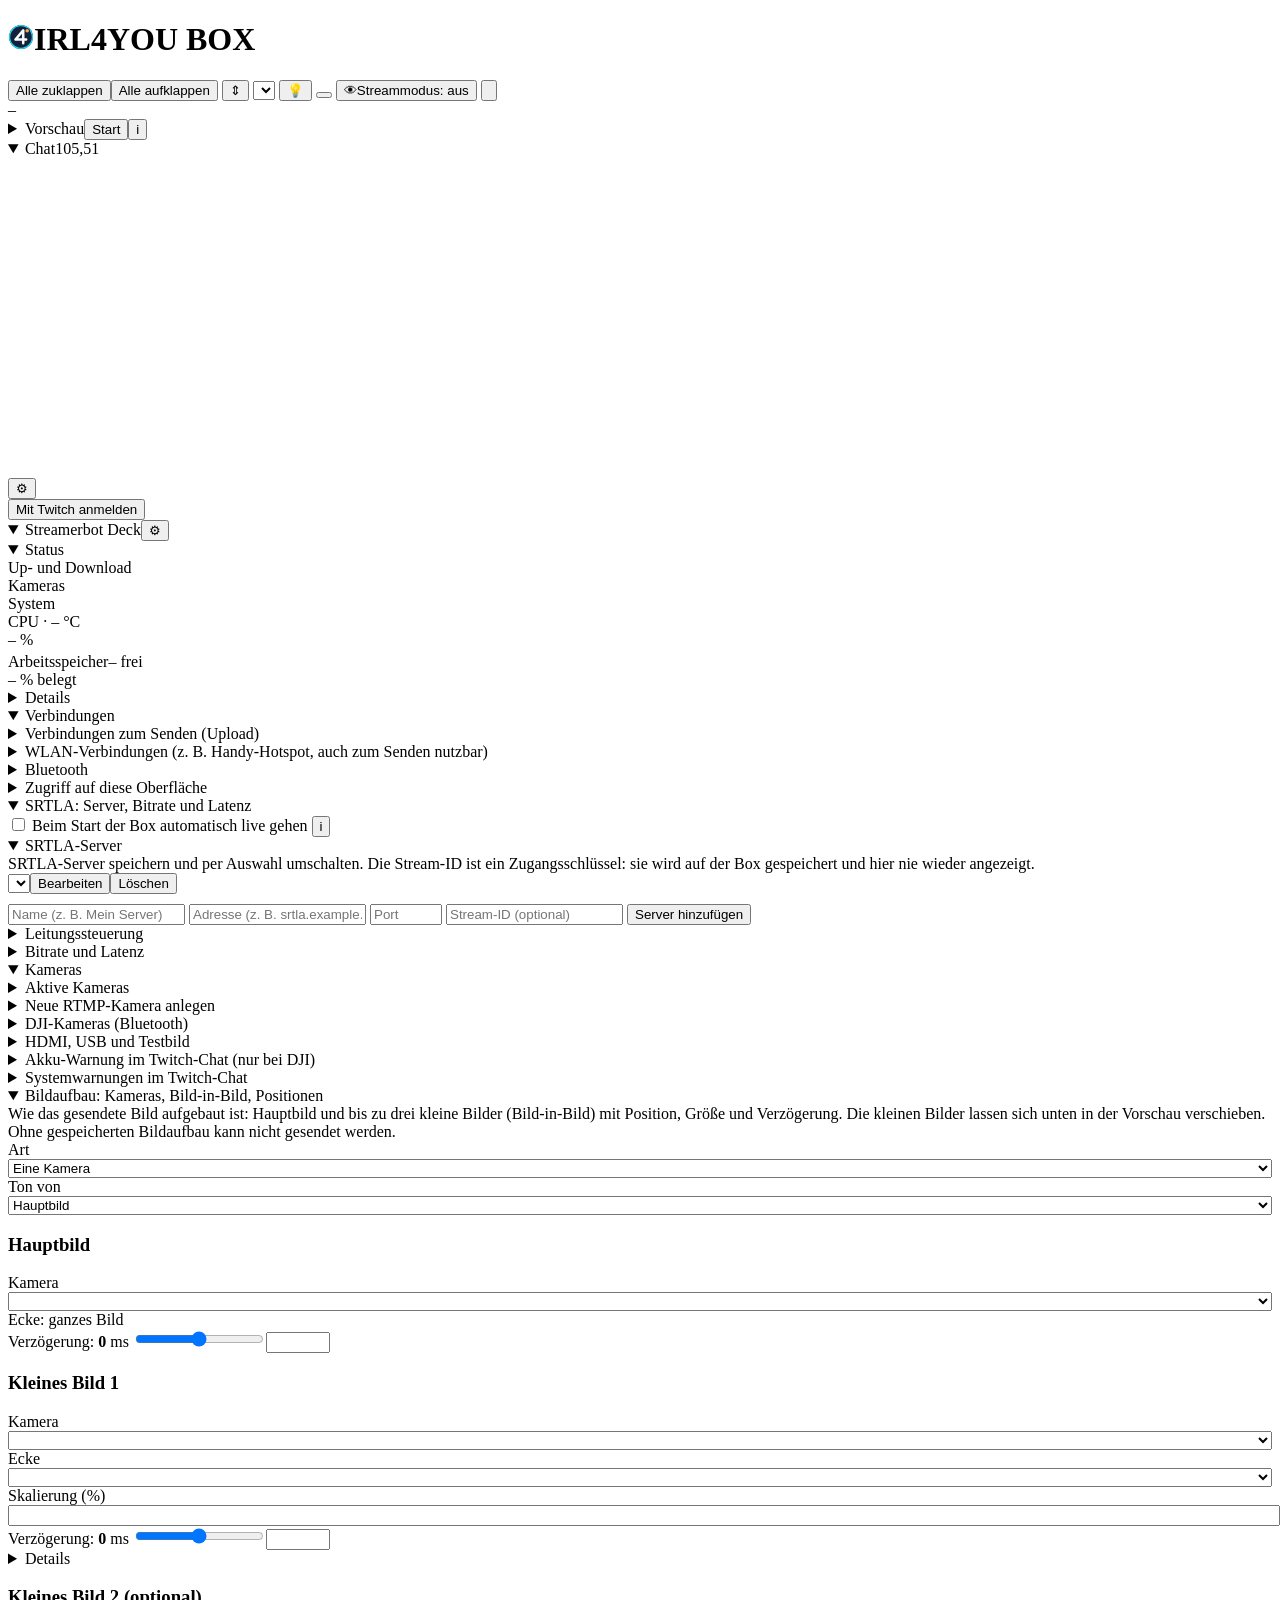
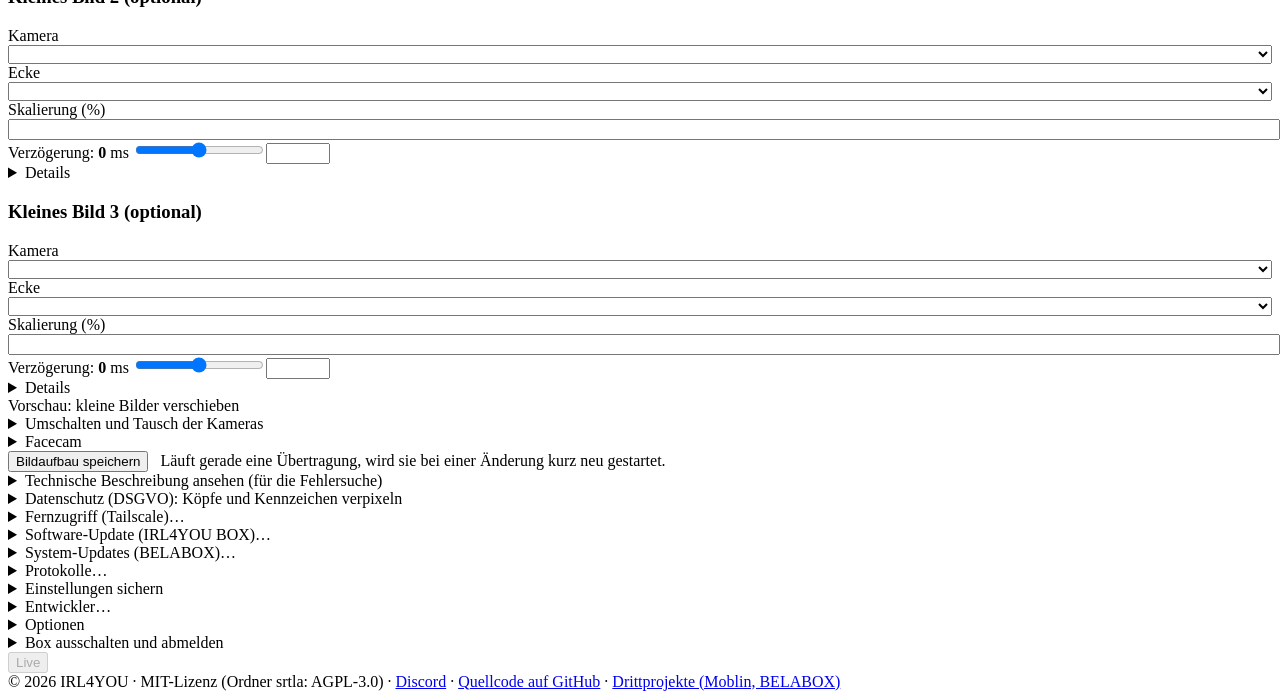
==== web/index.html @ 9e3ff887 "1.1.23" ====
<!doctype html> <html lang="de"> <head> <meta charset="utf-8"> <meta name="viewport" content="width=device-width, initial-scale=1"> <meta name="color-scheme" content="dark light"> <script src="/i18n.js"></script> <script>try{var t=localStorage.getItem("pb_theme"),d=localStorage.getItem("pb_design"),e=document.documentElement;if(d==="klar"||d==="kompakt"||d==="kompakt-std"||d==="kontrast"||d==="cockpit"||d==="mischpult")e.setAttribute("data-design",d);else d="";if(t==="light"||t==="dark")e.setAttribute("data-theme",t);else if(d==="klar")e.setAttribute("data-theme","light")}catch(e){}</script> <title>IRL4YOU BOX</title> <link rel="stylesheet" href="/app.css?v=__V__"> <link rel="stylesheet" href="/chat.css"> </head> <body> <header><h1 class="hl" aria-label="IRL4YOU BOX"><span class="hlogo"><svg viewBox="0 0 1024 1024" width="26" height="26" aria-hidden="true" focusable="false"><defs><mask id="hl4m"><rect width="1024" height="1024" fill="#fff"/><circle cx="757" cy="267" r="102" fill="#000"/></mask></defs><circle cx="512" cy="512" r="472" fill="#12213c"/><circle cx="512" cy="512" r="448" fill="none" stroke="#1cdaf5" stroke-width="48" mask="url(#hl4m)"/><path d="M599 252 295 612H715M599 252V757" fill="none" stroke="#f8fafc" stroke-width="100" stroke-linecap="round" stroke-linejoin="round"/><circle cx="757" cy="267" r="72" fill="#ffa14f"/></svg></span><span class="htxt">IRL4YOU BOX</span></h1><span class="hdr"><span id="hdr_sig"></span><button type="button" id="hdr_upd" class="updbtn" hidden aria-label="Neue Version verfügbar, zum Software-Update" title="Neue Version verfügbar"><span class="dot wait"></span><span class="u1">Update </span>Oberfläche</button><button type="button" id="hdr_sys" class="updbtn" hidden aria-label="Systemupdates verfügbar, zu den Systemupdates" title="Systemupdates verfügbar"><span class="dot wait"></span><span class="u1">Update </span>System</button> <span class="foldd"><button type="button" class="sec small" id="fold_all">Alle zuklappen</button><button type="button" class="sec small" id="unfold_all">Alle aufklappen</button></span> <button type="button" class="sec small foldm" id="fold_toggle" title="Alle Karten zu- oder aufklappen" aria-label="Alle Karten zu- oder aufklappen">⇕</button> <select id="lang_sel" data-lang translate="no" class="sec small" aria-label="Language" title="Language"></select> <button type="button" class="sec small" id="pb_awake" aria-pressed="false" title="Bildschirm anlassen" aria-label="Bildschirm anlassen">💡</button> <button type="button" class="sec small" id="theme_btn" aria-label="Hell oder dunkel" title="Hell oder dunkel"></button> <button type="button" class="sec small" id="sm_btn" title="Streammodus: blendet Adressen, Namen und Protokolle aus, z. B. wenn der Bildschirm gefilmt wird" aria-label="Streammodus"><span class="smic">👁</span><span class="smtx">Streammodus: aus</span></button> <button type="button" id="hdr_live" class="livebtn" hidden aria-label="Sendung starten oder beenden">Live</button><button type="button" id="hdr_more" class="sec small" aria-expanded="false" aria-label="Weitere Knöpfe ein- oder ausklappen" title="Weitere Knöpfe ein- oder ausklappen"><svg viewBox="0 0 24 24" aria-hidden="true"><path d="M15 6l-6 6 6 6"/></svg></button></span></header> <main> <section class="card wide" id="livecard" aria-label="Live"> <div id="livebox"> <div class="row liverow" style="justify-content:flex-start"><span class="big" id="livestate">–</span><span id="liveup" class="liveup" hidden title="Gesamter Upload über die gewählten Netze"></span><span id="liveserver" class="muted livesrv"></span><span id="livetemp" class="livetemp" hidden title="Temperatur der Box (Prozessor)"></span><button type="button" id="ampel" class="ampel" hidden aria-expanded="false" aria-controls="ampel_txt"><span class="ampeldot"></span><span id="ampel_lbl"></span></button></div> <div id="ampel_txt" class="ph ampeltxt" role="status" hidden></div> <div id="swapbar" hidden><div class="sech" style="margin:12px 0 6px">Hauptbild</div><div class="seg" id="swapbtns" role="group" aria-label="Hauptbild wählen"></div> </div> <div id="livewhy" class="ph"></div> <div id="livehint" class="pending" hidden><span>Live geht erst, wenn der Bildaufbau fertig ist: Hauptkamera wählen und „Bildaufbau speichern“.</span><button type="button" id="live_topipe" class="warnbtn">Zum Bildaufbau</button></div> <div id="srvhint" class="pending" hidden><span>Live geht erst, wenn ein SRTLA-Server eingetragen ist: Server hinzufügen und auswählen.</span><button type="button" id="live_tosrv" class="warnbtn">Zum SRTLA-Server</button></div> <div id="nethint" class="pending" hidden><span>Zwei Verbindungen nutzen denselben Adressbereich bei verschiedenen Geräten (zum Beispiel zwei Modems oder Hotspots mit 192.168.8.x): Das führt zu Adresskonflikten, und Kameras können ausfallen. Bitte eine davon trennen:</span> <b id="nethint_cards"></b></div> <div id="livepending" class="pending" hidden><span id="livepending_t"></span> <button type="button" id="live_restart" class="warnbtn">Stream neu starten</button><button type="button" id="live_ignore" class="sec">Später</button></div> <div id="liveerr" class="err"></div> <div id="livehealth" class="livehealth"></div> </div> </section> <details class="card wide" id="c_prev"><summary><span class="sumh">Vorschau</span><span class="prevctl"><button type="button" id="prev_set" class="sec small prevset" hidden aria-label="Einstellung zeigen" aria-expanded="false">⚙</button><button type="button" id="prev_btn" class="sec small">Start</button><button type="button" class="helpbtn" id="prev_help_btn" aria-label="Erklärung zeigen" aria-expanded="false">i</button></span></summary> <div id="prev_help" class="ph" hidden>Zeigt das fertig gemischte Bild so, wie es gerade gesendet wird, in kleiner Auflösung: also auch, wohin die Kameras gerade zeigen und wie die Bilder angeordnet sind. Es sind 30 Bilder pro Sekunde in 640 × 360 als Video, rund 1,7 Mbit/s zum Browser, über das Netz, in dem er angemeldet ist. Die Vorschau endet nach 10 Minuten, beim Zuklappen der Karte, beim Schließen der Seite und wenn die Sendung endet. Sie kostet die Box etwa die Hälfte eines der vier kleinen Prozessorkerne, solange sie läuft; die Sendung selbst bleibt unberührt. Mit dem Häkchen darunter entfällt die Grenze von 10 Minuten: Die Vorschau startet dann in diesem Browser von selbst wieder, sobald die Seite sichtbar ist und die Box sendet.</div> <label class="prevkeep"><input type="checkbox" id="prev_always"> Mir ist bewusst, dass die Vorschau Rechenleistung kostet. Ich möchte sie in diesem Browser dauerhaft eingeschaltet lassen.</label> <div id="pa_box"> <div class="autolbl" id="pa_lbl"><label class="chk" id="pa_row"><input type="checkbox" id="pa_ext"> Vorschau auch von außen erlauben (verbraucht Upload)</label> <button type="button" class="helpbtn" id="pa_help_btn" aria-label="Erklärung zeigen" aria-expanded="false">i</button></div> <div class="ph" id="pa_help" hidden>Jede Vorschau braucht rund 1,7 Mbit/s Upload, den die Sendung braucht. Von außen (Tailscale, öffentlicher Link) ist die Vorschau deshalb aus. Mit dem Haken geht sie von außen nur klein (320 Pixel, 10 Bilder pro Sekunde, etwa 0,3 Mbit/s) und für einen Zuschauer zugleich. Im Heimnetz und im WLAN der Box bleibt alles wie es ist.</div> <div id="pa_err" class="err"></div> </div> <div id="prev_msg" class="ph" role="status"></div> <div class="actions" style="margin:6px 0 0"><button type="button" id="prev_live" class="livebtn" hidden>Live gehen</button></div> <div id="prev_box" hidden><video id="prev_vid" muted playsinline autoplay hidden aria-label="Vorschau des Sendebilds"></video><img id="prev_img" alt="Vorschau des Sendebilds" hidden></div> </details> <details class="card wide" id="c_chat" open><summary><span class="sumh">Chat</span><span id="net_sig" class="sig" role="img" aria-label="Verbindung: keine Messung" title="Verbindung: keine Messung"><i class="sigdot"></i><span class="sgs" aria-hidden="true"><span id="sg_max">10</span><span id="sg_mid">5,5</span><span id="sg_min">1</span></span><svg viewBox="0 0 80 20" preserveAspectRatio="none" aria-hidden="true"><path class="sg" d="M0 1H80M0 10H80M0 19H80"></path><polyline id="net_line" points=""></polyline></svg><span id="sg_val" class="sgv"></span></span><span id="cam_dots" class="camdots" role="img"></span><button type="button" id="chat_opt" class="sec small chatoptbtn" aria-expanded="false" title="Konto und Ansicht des Chats" aria-label="Konto und Ansicht des Chats">⚙</button></summary> <div class="twacc twch" id="tw_chrow" hidden><label class="muted" for="tw_ch_in">Kanal (Konto, auf dem gestreamt wird)</label><input id="tw_ch_in" maxlength="25" autocomplete="off" autocapitalize="off" spellcheck="false"><button type="button" id="tw_ch_save" class="sec small">Speichern</button><span id="tw_ch_t" class="muted"></span></div> <div class="twacc" id="tw_accrow"><span id="tw_acc_t" class="muted"></span><button type="button" id="tw_acc_go" class="sec small">Mit Twitch anmelden</button><button type="button" id="tw_acc_asmod" class="sec small" hidden>Als Moderator anmelden</button><button type="button" id="tw_acc_owner" class="sec small" hidden>Ich bin der Streamer</button></div> <div id="chat_optbox" class="chatopts" hidden> <div class="accrow twch" id="tw_chrow2"><label class="muted" for="tw_ch2_in">Kanal (Konto, auf dem gestreamt wird)</label><input id="tw_ch2_in" maxlength="25" autocomplete="off" autocapitalize="off" spellcheck="false"><button type="button" id="tw_ch2_save" class="sec small">Speichern</button></div> <div class="accrow" id="tw_accpanel" hidden><span id="tw_acc_t2" class="muted" translate="no"></span><span id="tw_acc_ev_on" class="muted" hidden>Ereignisse an</span><button type="button" id="tw_acc_mod" class="sec small" hidden>Moderation einschalten</button><button type="button" id="tw_acc_modoff" class="sec small" hidden>Moderation ausschalten</button><button type="button" id="tw_acc_ev" class="sec small" hidden>Ereignisse einschalten</button><button type="button" id="tw_acc_out" class="sec small">Abmelden</button></div> <label><input type="checkbox" data-opt="ts" checked> Uhrzeit</label> <label><input type="checkbox" data-opt="badge" checked> Abzeichen</label> <label><input type="checkbox" data-opt="emote" checked> Emotes als Bild</label> <label><input type="checkbox" data-opt="line" checked> Trennlinien</label> <label><input type="checkbox" data-opt="sig"> Signal bei Ereignissen</label> <label>Schrift <select data-opt="size"><option value="s">klein</option><option value="m" selected>normal</option><option value="l">groß</option></select></label> </div> <div id="tw_acc_code" class="twcode" hidden> <div id="tw_qr"></div> <div class="twcode_txt"><div class="twcode_big" id="tw_code" translate="no"></div><a id="tw_link" href="#" target="_blank" rel="noopener">twitch.tv/activate</a> <div><button type="button" id="tw_acc_cancel" class="sec small">Abbrechen</button></div></div> </div> <div id="chat_msg" class="muted" hidden></div> <div class="chatwrap"><div id="chat_box" class="chatbox" role="log" aria-live="polite" tabindex="0"></div><button type="button" id="chat_evchip" class="evchip" hidden>Neues Ereignis ↓</button></div> <form id="chat_form" class="chatform" hidden autocomplete="off"><input id="chat_in" maxlength="450" placeholder="Nachricht schreiben" aria-label="Nachricht schreiben"><button type="submit" id="chat_send">Senden</button></form> <div id="chat_err" class="err"></div> <div id="chat_toast" class="chattoast" role="status" hidden><span id="chat_toast_t"></span> <button type="button" id="chat_undo" class="sec small" hidden>Rückgängig</button></div> </details> <details class="card wide" id="c_deck" open><summary><span class="sumh">Streamerbot Deck</span><button type="button" id="deck_opt" class="sec small chatoptbtn" aria-expanded="false" title="Adresse des Decks" aria-label="Adresse des Decks">⚙</button></summary> <div id="deck_optbox" class="chatopts" hidden> <div class="accrow"><label class="muted" for="deck_in">Adresse des Streamer.bot-Decks</label><input id="deck_in" type="url" maxlength="500" autocomplete="off" autocapitalize="off" spellcheck="false" placeholder="https://streamer.bot/decks/…" style="max-width:none;flex:1 1 260px"></div> <div class="accrow"><label class="muted" for="deck_w">Größe für Desktop und Tablet in Pixel (Breite × Höhe)</label><input id="deck_w" type="number" inputmode="numeric" min="200" max="4000" step="10" style="max-width:90px"> × <input id="deck_h" type="number" inputmode="numeric" min="320" max="4000" step="10" style="max-width:90px"></div> <div class="accrow"><label class="muted" for="deck_mw">Größe für Mobil in Pixel (Breite × Höhe)</label><input id="deck_mw" type="number" inputmode="numeric" min="200" max="4000" step="10" style="max-width:90px"> × <input id="deck_mh" type="number" inputmode="numeric" min="320" max="4000" step="10" style="max-width:90px"><button type="button" id="deck_save" class="sec small">Speichern</button></div> <div class="muted">Adresse und Größen sind auf der Box gespeichert und gelten für alle Geräte. Das Deck wird in der Größe der jeweiligen Ansicht gezeigt und auf schmalen Bildschirmen passend verkleinert. Die Höhe muss für das Auswahlfeld der Seiten reichen (mindestens 320). Leere Adresse speichern entfernt das Deck.</div> </div> <div id="deck_msg" class="muted" hidden></div> <div id="deck_wrap" class="chatwrap deckwrap"></div> </details> <details class="card wide" id="c_status" open><summary><span class="sumh">Status</span></summary> <div id="alerts"></div> <div class="statgrid"> <div class="statbox"><div class="sech">Up- und Download</div><div id="net"></div></div> <div class="statbox"><div id="camlights"><div class="sech">Kameras</div></div></div> <div class="statbox"><div class="sech">System</div> <div class="row" style="padding-bottom:0"><span class="muted">CPU</span><span class="muted"><span id="cpumax"></span> · <span id="temp">–</span> °C</span></div> <div class="row" style="padding-top:0"><span class="big"><span id="cpu">–</span><span class="unit"> %</span></span></div> <div class="bar"><i id="cpubar" style="width:0"></i></div> <div class="muted" id="fanline" hidden title="Ansteuerung des Lüfters, keine gemessene Drehzahl (die Box hat keinen Drehzahlanschluss am Lüfter)">Lüfter: <span id="fan">–</span> % (Ansteuerung)</div> <div class="row" style="margin-top:4px;padding-bottom:0"><span class="muted">Arbeitsspeicher</span><span class="muted"><span id="memfree">–</span> frei</span></div> <div class="row" style="padding-top:0"><span class="big"><span id="mem">–</span><span class="unit"> % belegt</span></span></div> <div class="bar"><i id="membar" style="width:0"></i></div> </div> </div> <details class="dsec" id="statdet"><summary>Details</summary> <div class="statgrid"> <div class="statbox"><div class="sech">Senden</div><div id="det_send"></div></div> <div class="statbox"><div class="sech">Prozessor</div><div id="det_cpu"></div></div> <div class="statbox"><div class="sech">Temperaturen</div><div id="det_temp"></div></div> <div class="statbox"><div class="sech">Speicherplatz</div><div id="det_disk"></div></div> </div> </details> </details> <details class="card wide" id="netcard" open><summary><span class="sumh">Verbindungen</span></summary> <details class="subsec" id="net_up"><summary>Verbindungen zum Senden (Upload)</summary> <div class="ph" style="margin-top:0">Die Box sendet gleichzeitig über alle Netze mit Häkchen (Bonding). Das Häkchen wird sofort gespeichert und wirkt auch während der Sendung nach wenigen Sekunden. Das Kameranetz darf mitgenutzt werden.</div> <div id="b_ups"></div> <div class="actions"><button type="button" id="ut_all" class="sec">Alle Leitungen testen</button></div> <div class="ph">Misst Herunterladen, Hochladen und Antwortzeit jeder Leitung über Cloudflare (speed.cloudflare.com), auch während der Sendung. Das verbraucht Datenvolumen: höchstens etwa 45 MB je Leitung, auf langsamen Leitungen weniger.</div> <div id="neterr" class="err"></div> <div id="upinfo" class="ph"></div> </details> <details class="subsec" id="net_wifi"><summary>WLAN-Verbindungen (z. B. Handy-Hotspot, auch zum Senden nutzbar)</summary><div class="sens"><div id="wificard"> <div class="ph" style="margin-top:0">Verbindet die Box mit einem WLAN, zum Beispiel dem Hotspot eines Handys. Danach in der Zeile der WLAN-Karte „Zum Senden verwenden“ ankreuzen (wird sofort gespeichert). Das Passwort wird nur an das Netzwerk-Programm der Box übergeben und nicht gespeichert.</div> <div id="wifidev"></div> <div id="hsmsg" class="ph" style="margin:6px 0" role="status"></div> <div class="wform"> <label class="muted">WLAN-Karte<select id="w_if"></select></label> <label class="muted">Netzname (SSID)<input id="w_ssid" maxlength="32" autocomplete="off"></label> <label class="muted">Passwort<input id="w_pw" type="password" maxlength="64" autocomplete="new-password" placeholder="leer bei offenem Netz"></label> </div> <label class="muted" style="display:block;margin:8px 0"><input type="checkbox" id="w_hidden"> verstecktes Netz (Name wird nicht ausgesendet)</label> <div class="actions"><button id="w_scan" type="button" class="sec">Netze suchen</button> <button id="w_connect" type="button">Verbinden</button> <button id="w_disc" type="button" class="sec">Trennen</button></div> <div id="wifidriver" class="ph" style="margin:8px 0" role="status"></div> <div id="wifimsg" class="ph" style="margin:8px 0" role="status"></div> <div id="wifinets" class="ph"></div> <div id="wifisaved" class="ph"></div> </div></div> </details> <details class="subsec" id="net_bt"><summary>Bluetooth</summary> <div class="ph" style="margin-top:0">Die Bluetooth-Sticks dieser Box. Steht ein Stick als nicht nutzbar da, fehlt ihm der Treiber oder er wird nicht unterstützt.</div> <div id="btcard"><div class="ph">Wird geladen …</div></div> <div id="btdrvprog" class="prog" hidden><div class="bar"><i></i></div><div class="progline"><span><b class="progpct"></b> <span class="progtxt"></span></span><span class="progel muted"></span></div></div> <div id="btdrvmsg" class="ph" role="status"></div> <div class="actions"><button id="btdrv_go" type="button" disabled>Treiber jetzt einrichten</button></div> <div class="ph" data-hlp>Baut und lädt den Bluetooth-Treiber für Sticks, die der Kernel nicht kennt (zum Beispiel TP-Link UB500 oder UGREEN BT6.0). Das dauert einige Minuten, Bluetooth fehlt dabei kurz. Während einer Übertragung wartet die Box damit bis zum Ende. Auf der ROCK 5B Plus richtet der Knopf außerdem den Bluetooth-Chip des Boards ein, wenn er noch nicht läuft.</div> <div class="sech">Handyverbindungen</div> <div class="ph" data-hlp>Zeigt den Akkustand gekoppelter Handys. Die Box fragt alle 10 Minuten kurz nach und trennt danach wieder, es gibt keine Dauerverbindung. Android meldet den Akku in Schritten von 20 %, ein iPhone in Schritten von etwa 10 %. Das Handy muss in der Nähe sein und Bluetooth an haben.</div> <div id="phonecard"></div> <div class="actions"><button id="ph_pair" type="button">Handy koppeln</button></div> <div id="ph_msg" class="ph"></div> <div class="sech">Controller</div> <div class="ph" data-hlp>Bluetooth-Controller mit Tasten, zum Beispiel ein Mini-Tastenfeld oder ein Gamepad. Controller einschalten, in den Kopplungsmodus bringen, nah an die Box legen und suchen. Funktionen für die Tasten folgen später.</div> <div id="ctrlcard"></div> <div class="actions"><button id="ct_scan" type="button">Nach Controllern suchen</button> <label class="chk"><input type="checkbox" id="ct_all"> Alle Geräte zeigen</label></div> <div id="ctrlfound"></div> <div id="ct_msg" class="ph"></div> </details> <details class="subsec" id="net_ua"><summary>Zugriff auf diese Oberfläche</summary> <label class="chk"><input type="checkbox" id="ua_block"> Über fremde WLANs sperren</label> <div class="ph" data-hlp>Die Oberfläche ist unverschlüsselt (HTTP). In einem WLAN, in dem die Box nur Gast ist (Hotel, Handy-Hotspot, fremdes Netz), kann dort jeder mitlesen. Ist der Schalter an, antwortet die Box in solchen WLANs nicht. Erreichbar bleiben Ethernet, der Hotspot der Box, USB und Tailscale (HTTPS). Wer sich aussperrt, schaltet den Schalter über Ethernet oder Tailscale wieder aus.</div> <div id="ua_info" class="ph"></div> <div id="ua_err" class="err"></div> </details> </details> <details class="card wide" id="srtlacard" open><summary><span class="sumh">SRTLA: Server, Bitrate und Latenz</span><span class="lockhint" id="srtlalock" hidden> · Streammodus ist an</span></summary> <div class="autolbl"><label><input type="checkbox" id="auto_on"> Beim Start der Box automatisch live gehen</label> <button type="button" class="helpbtn" id="auto_help_btn" aria-label="Erklärung zeigen" aria-expanded="false">i</button></div> <div id="auto_help" class="ph" hidden>Gilt nur nach dem Hochfahren der Box, einmal pro Start: Sobald eine Kamera sendet (die Box wartet bis zu 10 Minuten darauf), geht sie von selbst live. „Live beenden“ bricht die Automatik für diesen Start ab. Verbraucht Mobilfunkdaten.</div> <div id="autostatus" class="ph" hidden></div> <details class="subsec" id="srt_srv" open><summary>SRTLA-Server</summary> <div class="ph" style="margin-top:0">SRTLA-Server speichern und per Auswahl umschalten. Die Stream-ID ist ein Zugangsschlüssel: sie wird auf der Box gespeichert und hier nie wieder angezeigt.</div> <div class="srvrow"><select id="srv_sel"></select><button id="srv_edit" type="button" class="sec">Bearbeiten</button><button id="srv_del" type="button" class="sec">Löschen</button></div> <form id="srvform" class="add" style="margin-top:10px"> <input id="s_name" placeholder="Name (z. B. Mein Server)" maxlength="40" required> <input id="s_host" placeholder="Adresse (z. B. srtla.example.de)" maxlength="253" required autocomplete="off"> <input id="s_port" placeholder="Port" type="number" min="1" max="65535" required> <span class="sidrow"><input id="s_sid" type="password" placeholder="Stream-ID (optional)" maxlength="512" autocomplete="new-password"><button type="button" id="s_sid_show" class="sec" hidden>Anzeigen</button></span> <button type="submit" id="srv_save">Server hinzufügen</button> <button type="button" id="srv_cancel" class="sec" hidden>Abbrechen</button> </form> </details> <details class="subsec" id="srt_lines"><summary>Leitungssteuerung</summary> <div class="sech" style="margin-top:6px">Verteilung der Netze</div> <label class="muted" style="display:block">Verteilung auf die Netze <select id="b_spread" style="width:100%;max-width:560px;margin-top:4px"><option value="best">Beste Leitung bevorzugen, andere als Reserve (empfohlen, stabiler)</option><option value="all">Alle Leitungen gleichzeitig nutzen (auch langsamere)</option></select></label> <div class="actions"><button id="b_save_spread" type="button">Verteilung speichern</button></div> </details> <details class="subsec" id="srt_rate"><summary>Bitrate und Latenz</summary> <div class="add" style="margin-top:6px"> <label class="muted">Mindestbitrate (kbit/s)<input id="b_min" type="number" min="100" max="19999" step="50" style="width:100%"></label> <label class="muted">Höchstbitrate (kbit/s)<input id="b_max" type="number" min="200" max="20000" step="100" style="width:100%"></label> <label class="muted">Latenz (ms)<input id="b_lat" type="number" min="100" max="10000" step="100" style="width:100%"></label> </div> <div class="actions"><button id="b_save" type="button">Bitrate und Latenz speichern</button></div> </details> <div id="srtlaerr" class="err"></div> <div id="srtlainfo" class="ph"></div> </details> <details class="card wide" id="c_cams" open><summary><span class="sumh">Kameras</span></summary> <details class="subsec" id="rtmp_sec"><summary>Aktive Kameras</summary> <div id="cams"></div> <div class="ph" data-hlp>Die Kamera sendet an die angezeigte RTMP-Adresse. Die Adresse gilt für die Verbindung der Kamera: je Kamera hier in der Zeile wählbar (DJI-Kameras in ihrer eigenen Karte), sonst für die Hauptverbindung, die Sie darunter bei „Hauptverbindung“ gewählt haben.</div> <div class="sech">Hauptverbindung</div> <div class="ph" style="margin-top:0">Gilt für die angezeigte RTMP-Adresse jeder Kamera ohne eigene Verbindung (Handy, Drohne, DJI-Kamera und so weiter). Eine andere Verbindung wählt man je Kamera in der Liste „Aktive Kameras“ oben; jede DJI-Kamera wählt sie unten in ihrer eigenen Karte.</div> <div class="add" style="margin-bottom:6px"><select id="netsel"></select></div> <div id="netinfo" class="ph"></div> </details> <details class="subsec" id="rtmp_new"><summary>Neue RTMP-Kamera anlegen</summary> <form id="addcam" class="add"> <input id="f_name" placeholder="Name, z. B. Hauptkamera" maxlength="40" required> <input id="f_key" placeholder="Schlüssel (leer = automatisch)" maxlength="32"> <button type="submit">Kamera hinzufügen</button> </form> <div class="qrline" id="qrnew"><select id="qrn_app" aria-label="App"></select> <button type="button" class="sec" id="qrn_go" style="padding:2px 8px;font-size:12px">QR-Code erzeugen</button> <button type="button" class="helpbtn" id="qrn_help" aria-label="Erklärung zeigen" aria-expanded="false">i</button></div> <div class="ph" id="qrn_help_txt" hidden>IRL Pro und Moblin: den Code mit der Kamera-App des Handys scannen und den Link öffnen. GoPro: zuerst den Hotspot der Box einrichten und die GoPro damit verbinden (GoPro-App), dann bei Labs-Firmware die Codes 1, 2, 3 nacheinander vor die Kamera halten. Das Handy oder die GoPro muss die Box erreichen. Der Code enthält den Kamera-Schlüssel.</div> <div id="qrn_out"></div> <div id="formerr" class="err"></div> </details> <details class="subsec" id="dji_sec"><summary>DJI-Kameras (Bluetooth)</summary><div id="djicard"> <div id="djinote" class="muted"></div> <div id="djiadapt" class="ph"></div> <div id="djicams"></div> <div class="actions"><button id="d_scan" type="button">Nach DJI-Kameras suchen</button><span id="djiscanning" class="muted" hidden></span></div> <div id="djiscan"></div> <div class="ph" data-hlp>Kamera einschalten und wach halten, Kopplung an der Kamera bestätigen. Sie tritt dem gewählten WLAN bei und streamt zu dieser Box. Unterstützt: Osmo Action 3, 4, 5 Pro, 6 und Osmo Pocket 3, 4 und 4 Pro. Welche Kamera Hauptbild oder Bild-in-Bild ist, wählen Sie in der Karte „Bildaufbau“.</div> <div id="djierr" class="err"></div> </div> </details> <details class="subsec" id="hdmi_sec"><summary>HDMI, USB und Testbild</summary><div id="hdmicard"> <details class="dcam" id="hdmi_cam" open> <summary><span class="dname" id="hdmi_name">HDMI-Eingang</span><span class="dright"><span class="dstate" id="hdmi_state"></span></span></summary> <div class="dbody"> <label class="f">Quelle<select id="hdmi_source"><option value="hdmi">HDMI-Eingang</option><option value="usb">USB-Webcam</option><option value="test">Testbild</option></select></label> <div class="dsub muted" id="hdmi_signal"></div> <label class="chk"><input type="checkbox" id="hdmi_on"> Als Kamera senden</label> <details class="dsec" id="hdmi_vsec"><summary>Bild und Ton <span class="muted" id="hdmi_vsum"></span></summary> <div class="dgrid"> <label class="f">Bildrate<select id="hdmi_fps"><option value="30">30 fps</option><option value="25">25 fps</option></select></label> <label class="f">Bitrate (Mbit/s)<input id="hdmi_br" type="number" min="1" max="20" step="0.5"></label> <label class="f">Ton<select id="hdmi_audio"><option value="hdmi">HDMI-Ton</option><option value="none">ohne Ton</option></select></label> <label class="f" id="hdmi_fmtrow">Bildformat<select id="hdmi_fmt"><option value="auto">Automatisch (MJPEG zuerst)</option><option value="mjpeg">MJPEG (die Box kodiert mit der Bitrate neu)</option><option value="h264">H.264 (Strom der Kamera)</option></select></label> </div> <div class="actions"><button id="hdmi_save" type="button">Speichern</button></div> </details> <div id="hdmi_err" class="err"></div> </div> </details> <div class="ph" data-hlp>Das Bild wird in der Box zu einer normalen Kamera („HDMI“ oder „USB-Kamera“) und steht dann in „Bildaufbau“ wie alle anderen. USB-Webcam: eine Kamera, die sich als Webcam (UVC) meldet, zum Beispiel eine Action-Kamera im Webcam-Modus; die Box probiert die Bildformate selbst durch. Ungeprüft mit echter Hardware.</div> </div> </details> <details class="subsec" id="tw_sec"><summary>Akku-Warnung im Twitch-Chat (nur bei DJI) <span class="muted" id="tw_sum"></span></summary> <label class="chk"><input type="checkbox" id="tw_on"> Einschalten</label> <span class="muted" id="tw_acc2"></span> <div class="twbot" id="twb_row"><span class="muted" id="twb_t"></span><button type="button" id="twb_go" class="sec small">Bot-Konto anmelden</button><button type="button" id="twb_cancel" class="sec small" hidden>Abbrechen</button><button type="button" id="twb_out" class="sec small" hidden>Bot abmelden</button></div> <div id="twb_code" class="twcode" hidden><div class="twcode_txt"><div class="twcode_big" id="twb_big" translate="no"></div><a id="twb_link" href="#" target="_blank" rel="noopener">twitch.tv/activate</a></div></div> <div class="ph" data-hlp>Ein zweites Twitch-Konto (Bot) schreibt die Meldung, wenn du es anmeldest. Ohne Bot schreibt dein Hauptkonto. Beim Anmelden bei Twitch das Bot-Konto wählen, am besten in einem privaten Browserfenster. Ist der Chat nur für Follower oder Abonnenten, muss der Bot Moderator oder VIP sein.</div> <div id="tw_adv_box"> <div class="twgrid"> <label class="f sens">Kanal (Konto, auf dem gestreamt wird)<input id="tw_channel" maxlength="25" autocomplete="off" autocapitalize="off" spellcheck="false"></label> <label class="f sens" id="tw_login_l">Bot-Konto (Name)<input id="tw_login" maxlength="25" autocomplete="off" autocapitalize="off" spellcheck="false"></label> <label class="f" id="tw_token_l">Token des Bot-Kontos<input id="tw_token" type="password" maxlength="120" autocomplete="new-password"></label> </div> <div class="ph" data-hlp id="tw_manual_hint">Token mit dem Recht „chat:edit“, wie bei NOALBS. Er muss zum Bot-Konto gehören. Einfacher: im Bereich „Chat“ mit Twitch anmelden.</div> </div> <div class="twrow"> <label class="f">Warnen bei (%)<input id="tw_thr" type="number" min="1" max="50" step="1"></label> <label class="f grow">Nachricht ({Kamera} und {Prozent} werden ersetzt)<input id="tw_msg" maxlength="300" autocomplete="off"></label> </div> <label class="chk"><input type="checkbox" id="tw_live"> Nur während der Sendung</label> <div class="actions"><button id="tw_save" type="button">Speichern</button><button id="tw_test" type="button" class="sec" disabled>Testnachricht senden</button></div> <div id="tw_status" class="ph" role="status"></div> <div id="tw_err" class="err"></div> </details> <details class="subsec" id="sa_sec"><summary>Systemwarnungen im Twitch-Chat <span class="muted" id="sa_sum"></span></summary> <label class="chk"><input type="checkbox" id="sa_on"> Einschalten</label> <div class="sarows"> <label class="chk"><input type="checkbox" id="sa_t_on"> Temperatur ab <input id="sa_t" type="number" min="40" max="100" step="1" aria-label="Temperatur in Grad"> °C</label> <label class="chk"><input type="checkbox" id="sa_c_on"> CPU-Last ab <input id="sa_c" type="number" min="20" max="100" step="1" aria-label="CPU-Last in Prozent"> %</label> <label class="chk"><input type="checkbox" id="sa_r_on"> RAM ab <input id="sa_r" type="number" min="20" max="100" step="1" aria-label="Arbeitsspeicher in Prozent"> %</label> <label class="chk"><input type="checkbox" id="sa_f_on"> Kamera unter 20 fps</label> </div> <div class="sarows"> <label class="sacd">Pause <input id="sa_cd" type="number" min="1" max="120" step="1" aria-label="Pause in Minuten"> Min.</label> <label class="chk"><input type="checkbox" id="sa_rec"> „Wieder normal“ melden</label> <label class="chk"><input type="checkbox" id="sa_live"> Nur während der Sendung</label> </div> <div class="sech sagrp" style="margin:12px 0 4px">Chat-Befehle (Streamer und Moderatoren)</div> <div class="sarows"> <label class="chk"><input type="checkbox" id="sa_cmdt"> „!temp“ nennt die Temperatur</label> <label class="chk"><input type="checkbox" id="sa_cmds"> „!status“ nennt die Ampel</label> <label class="chk"><input type="checkbox" id="sa_cmdv"> auch VIPs</label> </div> <div class="sech" style="margin:12px 0 4px">Verpixeln per Chat</div> <div class="sarows"> <label class="chk"><input type="checkbox" id="sa_cmdp"> „!pixel“ schaltet das Verpixeln</label> <label class="chk"><input type="checkbox" id="sa_cmdph"> Moderatoren dürfen auch Köpfe ausschalten</label> </div> <div class="ph pxh" data-hlp> <div>Im Twitch-Chat. Für Streamer und Moderatoren, VIPs mit dem Haken „auch VIPs“. Deutsch und Englisch geht (an/aus, on/off, kopf/head, kennz/plate).</div> <div class="pxr"><code>!pixel</code><span>Stand anzeigen</span></div> <div class="pxr"><code>!pixel an</code><span>Köpfe und Kennzeichen an</span></div> <div class="pxr"><code>!pixel aus</code><span>alles aus</span></div> <div class="pxr"><code>!pixel kopf an / aus</code><span>nur Köpfe</span></div> <div class="pxr"><code>!pixel kennz an / aus</code><span>nur Kennzeichen</span></div> <div>Ganz an oder aus: Die Sendung startet kurz neu.</div> <div>Köpfe aus: nur der Streamer, Moderatoren mit Haken.</div> <div>Installiert nichts: Erkennung und Lizenz vorher einrichten.</div> </div> <details class="subsec" id="sa_txt"><summary>Texte</summary> <div class="sech" style="margin:6px 0 4px">Systemwarnung</div> <div class="twrow"> <label class="f grow">Warnung ({Name}, {Wert} und {Grenze} werden ersetzt)<input id="sa_msg_a" maxlength="300" autocomplete="off"></label> <label class="f grow">Wieder normal<input id="sa_msg_o" maxlength="300" autocomplete="off"></label> <label class="f grow">Kamera unter 20 fps<input id="sa_msg_f" maxlength="300" autocomplete="off"></label> </div> <div class="sech" style="margin:10px 0 4px">Chat-Befehl „!temp“</div> <div class="twrow"> <label class="f grow">Antwort ({Wert} wird ersetzt)<input id="sa_msg_t" maxlength="300" autocomplete="off"></label> </div> <div class="sech" style="margin:10px 0 4px">Chat-Befehl „!status“</div> <div class="twrow"> <label class="f grow">Grün<input id="sa_msg_so" maxlength="300" autocomplete="off"></label> <label class="f grow">Gelb<input id="sa_msg_sw" maxlength="300" autocomplete="off"></label> <label class="f grow">Rot<input id="sa_msg_sc" maxlength="300" autocomplete="off"></label> </div> </details> <div class="ph" data-hlp>Meldet über denselben Twitch-Zugang wie die Akku-Warnung (Anmeldung im Bereich „Chat“ oder Bot-Konto oben). Eine Warnung kommt, wenn der Wert etwa 30 Sekunden lang die Grenze erreicht; bleibt er darüber, folgt nach jeder Pause eine Erinnerung. „Wieder normal“ kommt, wenn er die Grenze klar unterschreitet.</div> <div class="actions"><button id="sa_save" type="button">Speichern</button><button id="sa_test" type="button" class="sec" disabled>Testnachricht senden</button></div> <div id="sa_status" class="ph" role="status"></div> <div id="sa_err" class="err"></div> </details> </details> <details class="card wide" id="pipecard" open><summary><span class="sumh">Bildaufbau: Kameras, Bild-in-Bild, Positionen</span></summary> <div class="ph" style="margin-top:0">Wie das gesendete Bild aufgebaut ist: Hauptbild und bis zu drei kleine Bilder (Bild-in-Bild) mit Position, Größe und Verzögerung. Die kleinen Bilder lassen sich unten in der Vorschau verschieben. Ohne gespeicherten Bildaufbau kann nicht gesendet werden.</div> <div class="add"> <label class="muted">Art<select id="p_type" style="width:100%"><option value="single">Eine Kamera</option><option value="pip">Bild-in-Bild</option></select></label> <label class="muted piponly">Ton von<select id="p_audio" style="width:100%"><option value="main">Hauptbild</option><option value="pip">Kleinem Bild 1</option><option value="pip2">Kleinem Bild 2</option><option value="pip3">Kleinem Bild 3</option></select></label> </div> <div class="camcols"> <div class="camcol"> <h3>Hauptbild</h3> <label class="muted">Kamera<select id="p_main" style="width:100%"></select></label> <div class="muted fixed piponly">Ecke: ganzes Bild</div> <label class="muted piponly dl" title="Das Hauptbild wartet samt Ton vor dem Einblenden. 0 = aus."><span>Verzögerung: <b id="v_delay">0</b> ms</span> <span class="dlrow"><input id="p_delay" type="range" min="0" max="3000" step="10"><input id="n_delay" type="number" min="0" max="3000" step="10"></span></label> </div> <div class="camcol piponly"> <h3>Kleines Bild 1</h3> <label class="muted">Kamera<select id="p_pip" style="width:100%"></select></label> <label class="muted">Ecke<select id="p_corner" style="width:100%"></select></label> <label class="muted" title="Skalierung dieses kleinen Bildes in Prozent des Hauptbildes (1 bis 100; 100 = so groß wie das Hauptbild). Sehr große Bilder brauchen mehr Rechenleistung.">Skalierung (%)<input id="p_size1" type="number" min="1" max="100" step="1" style="width:100%"></label> <label class="muted dl" title="Zusätzliche Wartezeit nur für das erste kleine Bild."><span>Verzögerung: <b id="v_delay1">0</b> ms</span> <span class="dlrow"><input id="p_delay1" type="range" min="0" max="3000" step="10"><input id="n_delay1" type="number" min="0" max="3000" step="10"></span></label> <details class="pvs" data-k="1"></details> </div> <div class="camcol piponly"> <h3>Kleines Bild 2 <span class="opt">(optional)</span></h3> <label class="muted">Kamera<select id="p_pip2" style="width:100%"></select></label> <label class="muted">Ecke<select id="p_corner2" style="width:100%"></select></label> <label class="muted" title="Skalierung dieses kleinen Bildes in Prozent des Hauptbildes (1 bis 100; 100 = so groß wie das Hauptbild). Sehr große Bilder brauchen mehr Rechenleistung.">Skalierung (%)<input id="p_size2" type="number" min="1" max="100" step="1" style="width:100%"></label> <label class="muted dl" id="dl2" title="Zusätzliche Wartezeit nur für das zweite kleine Bild."><span>Verzögerung: <b id="v_delay2">0</b> ms</span> <span class="dlrow"><input id="p_delay2" type="range" min="0" max="3000" step="10"><input id="n_delay2" type="number" min="0" max="3000" step="10"></span></label> <details class="pvs" data-k="2"></details> </div> <div class="camcol piponly"> <h3>Kleines Bild 3 <span class="opt">(optional)</span></h3> <label class="muted">Kamera<select id="p_pip3" style="width:100%"></select></label> <label class="muted">Ecke<select id="p_corner3" style="width:100%"></select></label> <label class="muted" title="Skalierung dieses kleinen Bildes in Prozent des Hauptbildes (1 bis 100; 100 = so groß wie das Hauptbild). Sehr große Bilder brauchen mehr Rechenleistung.">Skalierung (%)<input id="p_size3" type="number" min="1" max="100" step="1" style="width:100%"></label> <label class="muted dl" id="dl3" title="Zusätzliche Wartezeit nur für das dritte kleine Bild."><span>Verzögerung: <b id="v_delay3">0</b> ms</span> <span class="dlrow"><input id="p_delay3" type="range" min="0" max="3000" step="10"><input id="n_delay3" type="number" min="0" max="3000" step="10"></span></label> <details class="pvs" data-k="3"></details> </div> </div> <div id="dl_warn" class="ph" role="note" hidden style="color:var(--warn)">Mit „Alle Kameras immer bereit“ werden Verzögerungen über 750 ms auf 750 ms begrenzt. Größere Werte ließen das Hauptbild ruckeln.</div> <div class="piponly pvwrap"><div class="sech">Vorschau: kleine Bilder verschieben</div><div id="pvbox" class="pvbox"></div><div id="pvnote" class="ph"></div></div> <details class="subsec" id="pipe_switch"><summary>Umschalten und Tausch der Kameras</summary> <label class="muted" style="display:block;margin-top:12px"><input type="checkbox" id="p_auto" checked> Automatisch umschalten, wenn eine Kamera ausfällt (nach 5 s ohne Signal; zurück nach 60 s stabilem Signal)</label> <label class="muted piponly" style="display:block;margin-top:12px">Hauptbild tauschen ohne Unterbrechung (experimentell) <select id="p_swap" style="width:auto;margin-left:6px" title="Der Tausch läuft dann, ohne den Encoder neu zu starten: der Empfänger bekommt weiter Daten. Dafür dekodiert die Box jede Kamera der Gruppe zweimal (groß und klein)."> <option value="0">aus (Encoder startet neu, etwa 5 s ohne Bild)</option> <option value="2">Hauptbild und erstes kleines Bild</option> <option value="4">alle Kameras (mehr Rechenlast)</option></select></label> <label class="muted" style="display:block;margin-top:12px"><input type="checkbox" id="p_always"> Alle Kameras immer bereit: Kameras können jederzeit dazukommen, ausfallen und zurückkehren, ohne dass die Sendung neu startet. <span class="piponly">Fällt die Hauptkamera aus, übernimmt die nächste.</span> Ohne Kamera sendet die Box Schwarz mit Stille. Dafür braucht die Box mehr Rechenlast, mit eingeschaltetem Datenschutz noch mehr: Dann bitte für ausreichend Kühlung sorgen. Das Bild wird gleichmäßiger, weil jede Kamera einen Puffer bekommt. Die Karte Datenschutz verpixelt auch hier das Hauptbild; die kleinen Bilder bleiben unverpixelt.</label> </details> <details class="subsec piponly" id="pipe_facecam"><summary>Facecam</summary> <div class="ph">Die Facecam ist die Kamera, deren Ton immer mitgeht, egal ob ihr Bild groß oder klein ist und wohin sie getauscht wird. Wählen Sie das Bild, in dem sie gerade zu sehen ist. Ohne Facecam folgt der Ton dem Hauptbild. Die Tonquelle lässt sich in der Fußleiste von Hand ändern, beim nächsten Tausch geht der Ton wieder zur Facecam. Die Wahl gilt sofort, ohne „Bildaufbau speichern“.</div> <div id="fc_state" class="fcstate" role="status"></div> <div id="fc_btns" class="fcbtns"></div> <div id="fc_msg" class="ph" role="status"></div> </details> <div class="actions"><button id="p_save" type="button">Bildaufbau speichern</button><span class="muted" style="margin-left:.75rem">Läuft gerade eine Übertragung, wird sie bei einer Änderung kurz neu gestartet.</span></div> <div id="pipeerr" class="err"></div> <div id="pipeinfo" class="ph"></div> <details class="sens"><summary class="muted">Technische Beschreibung ansehen (für die Fehlersuche)</summary><pre id="pipeprev"></pre></details> </details> <details class="card wide" id="c_ds"><summary><span class="sumh">Datenschutz (DSGVO): Köpfe und Kennzeichen verpixeln</span><span id="ds_badge" class="badge" hidden></span></summary> <div class="ph" style="margin-top:0">Die Box erkennt mit KI-Unterstützung (künstliche Intelligenz, die Erkennung basiert auf neuronalen Netzen) im Bild der Hauptkamera Köpfe und Kennzeichen und verpixelt sie, bevor das Bild gesendet wird. Die Erkennung läuft nur auf der Box, es werden keine Bilder übertragen. Kleine Bilder (zum Beispiel die eigene Kamera) bleiben unverändert. Die Sendung wird um die eingestellte Verzögerung später ausgegeben. Die Erkennung ist ein Add-on: Wer sie nutzen will, richtet sie hier ein. Sie ist nicht zu 100 % zuverlässig: Sie findet nicht jeden Kopf und nicht jedes Kennzeichen und kann Fehlalarme melden. Der Einsatz geschieht auf eigene Verantwortung. Das Verpixeln funktioniert auch mit „Alle Kameras immer bereit“ (Bildaufbau). Das braucht mehr Leistung: Bitte für ausreichend Kühlung sorgen.</div> <div id="ds_state" class="ph" role="status"></div> <div class="actions"><button type="button" id="ds_restart" hidden>Sendung jetzt neu starten</button></div> <details class="subsec" id="ds_lic"><summary>Lizenz der Erkennung</summary> <div class="ph" style="margin-top:0">Die Erkennung steht nicht unter der MIT-Lizenz der Box. Kurz: Privatpersonen und Streamer dürfen sie kostenlos für den Eigengebrauch benutzen, auch mit Einnahmen aus ihren Streams. Unternehmen dürfen sie in keiner Form nutzen (nur nach Rückfrage und ausdrücklicher Zustimmung), und sie darf nicht verkauft oder weitergegeben werden. Bitte den vollständigen Text lesen.</div> <pre id="ds_lictext" class="lictext" translate="no"></pre> <label class="chk"><input type="checkbox" id="ds_lic_ok"> Ich habe die Lizenz der Erkennung gelesen, nehme sie an und setze die Erkennung auf eigene Verantwortung ein.</label> <div id="ds_lic_info" class="ph" role="status"></div> </details> <div id="ds_setup" hidden> <div class="ph">Beim Einrichten lädt die Box einige Pakete aus dem Internet und braucht dafür beim ersten Mal einige Minuten. Die Sendung darf dabei nicht laufen.</div> <div class="actions"><button type="button" id="ds_install">Erkennung einrichten</button></div> </div> <div id="ds_prog" class="ph" hidden><progress id="ds_bar" max="100" value="0" style="width:100%"></progress><div id="ds_prog_txt" role="status"></div></div> <div id="ds_ctl" hidden> <label class="chk"><input type="checkbox" id="ds_on"> Verpixeln einschalten (gilt ab dem nächsten Start der Sendung)</label> <div class="dsrow"> <label><input type="checkbox" id="ds_kopf"> Köpfe</label> <label><input type="checkbox" id="ds_kennz"> Kennzeichen</label> <label><input type="checkbox" id="ds_zweit"> Zweite Prüfung der Köpfe (weniger Fehlalarme)</label> </div> <div class="dlrow" style="margin-top:8px"><label for="n_dsdelay">Verzögerung (ms)</label><input id="p_dsdelay" type="range" min="2000" max="12000" step="100"><input id="n_dsdelay" type="number" min="2000" max="12000" step="100" aria-label="Verzögerung (ms)"></div> <div class="ph">2000 ms reichen meist. Mehr Zeit hilft bei schnellen Schwenks, verzögert aber die Sendung.</div> <details class="subsec" id="ds_zones"><summary>Zonen ohne Verpixelung</summary> <div class="ph" style="margin-top:0">In diesen Bereichen wird nie verpixelt, zum Beispiel am eigenen Tacho oder an der Halterung des Handys auf dem Motorrad. Rechteck im Bild aufziehen (Maus oder Finger), zum Verschieben in das Rechteck ziehen, zum Ändern der Größe an einer Ecke ziehen. Läuft die Sendung, zeigt das Bild die Vorschau, sonst ein Raster. Kleine Bilder, etwa eine Facecam, werden ohnehin nicht verpixelt. Ist die Facecam aber Teil des Hauptbilds (fest eingeblendet oder selbst als Hauptbild gewählt), bitte ihren Bereich hier eintragen, sonst wird sie mit verpixelt.</div> <div class="zonebox" id="ds_zonebox"><img id="ds_zoneimg" alt="" hidden><canvas id="ds_zonecv" width="640" height="360" aria-label="Zonen zeichnen"></canvas></div> <div class="actions" style="margin-top:6px;flex-wrap:wrap"> <button type="button" class="sec small" data-zv="0.30,0.55,0.70,1.00">Vorlage: Unten Mitte (Tacho, Halterung)</button> <button type="button" class="sec small" data-zv="0.35,0.30,0.65,0.70">Vorlage: Bildmitte</button> <button type="button" class="sec small" data-zv="0.00,0.00,0.12,1.00">Vorlage: Linker Rand</button> <button type="button" class="sec small" data-zv="0.88,0.00,1.00,1.00">Vorlage: Rechter Rand</button> </div> <div id="ds_zonelist" class="optlist"></div> <div class="actions"><button type="button" id="ds_zone_clear" class="sec">Alle Zonen entfernen</button></div> </details> <div class="ph">Änderungen werden automatisch gespeichert.</div> <div class="actions"><button type="button" id="ds_cancel" class="sec" hidden>Abbrechen</button> <button type="button" id="ds_remove" class="sec">Erkennung entfernen</button></div> </div> <div id="ds_info" class="ph" role="status"></div> <div id="ds_err" class="err"></div> </details> <details class="card wide" id="c_ctl" hidden><summary><span class="sumh">Controller-Tasten</span></summary> <div class="ph" style="margin-top:0" data-hlp>Hier legen Sie fest, was die Tasten eines gekoppelten Controllers tun. Drücken Sie eine Taste am Controller, dann wird sie in der Liste markiert. Die vier Bild-Funktionen tauschen immer das Hauptbild: Die Kamera im gewählten kleinen Bild wird zum Hauptbild, die bisherige Hauptkamera nimmt ihren Platz ein, ein zweiter Druck tauscht zurück. „Hauptbild“ holt die Hauptkamera aus der Kameraliste zurück.</div> <div id="ctl_list"></div> <div id="ctl_err" class="err"></div> </details> <details class="card wide" id="rcard"> <summary><span class="sumh">Fernzugriff (Tailscale)</span><span class="lockhint" id="rlock" hidden> · Streammodus ist an</span><span id="r_badge" class="badge">…</span></summary> <div class="ph" style="margin-top:0">Erreichen Sie die Oberfläche von unterwegs, <b>nur über Ihr privates Tailscale-Netz</b>, nie öffentlich im Internet. Jedes Gerät, das zugreifen soll, braucht die Tailscale-App und Ihr Konto.</div> <div id="r_info"></div> <div id="r_login" hidden><a id="r_loginlink" class="btnlink" target="_blank" rel="noopener noreferrer" href="#">Bei Tailscale anmelden</a> <div class="ph">Der Link öffnet Tailscale. Melden Sie sich mit Ihrem Konto an (z. B. GitHub oder Google) und klicken Sie dort auf „Connect“. Danach hier einen Moment warten.</div></div> <div id="r_url_row" class="row" hidden><span>Adresse im privaten Netz</span><span><a id="r_url" target="_blank" rel="noopener noreferrer" href="#"></a> <button id="r_copy" type="button" class="sec" style="padding:2px 8px;font-size:12px">Kopieren</button></span></div> <div id="r_https" class="pending" hidden><b>Für die Freigabe muss HTTPS im Tailscale-Konto einmal freigeschaltet sein.</b> Dort „MagicDNS“ und „HTTPS Certificates“ einschalten, danach hier „Oberfläche im privaten Netz freigeben“ drücken.<div style="margin-top:8px"><a id="r_httpslink" class="btnlink" href="https://login.tailscale.com/admin/dns" target="_blank" rel="noopener noreferrer">Tailscale-Einstellungen öffnen</a></div></div> <div id="r_warn" class="err" hidden>Achtung: „Funnel“ ist an, die Oberfläche ist öffentlich im Internet erreichbar. Mit „Freigabe beenden“ abschalten.</div> <div class="actions" id="r_actions"></div> <div id="r_msg" class="ph"></div> <details class="dsec" id="statshare"><summary>Statistik öffentlich (für OBS und Homepage)</summary> <p class="ph">Gibt <b>nur die Statistik</b> (Sendewege, Bitrate, Temperatur, Kameras …) über eine eigene öffentliche Adresse frei, zum Beispiel für eine Browserquelle in OBS oder eine Homepage. Die Oberfläche der Box bleibt davon unberührt und kann privat bleiben. Der Zugriff geht nur mit einem geheimen Schlüssel in der Adresse, höchstens 3 Betrachter gleichzeitig. Die Adresse bleibt fest, auch wenn die Box ihr Netz wechselt.</p> <div id="ss_nc" class="pending" hidden>Zuerst oben mit Tailscale verbinden.</div> <label class="chk"><input type="checkbox" id="ss_on"> Statistik öffentlich freigeben</label> <div id="ss_body" hidden> <div class="muted" style="margin-top:8px">Was darf nach außen?</div> <label class="chk"><input type="checkbox" data-ssg="send"> Senden (Bitrate, Verlust, Laufzeit)</label> <label class="chk"><input type="checkbox" data-ssg="net"> Sendewege und Netze</label> <label class="chk"><input type="checkbox" data-ssg="cameras"> Kameras</label> <label class="chk"><input type="checkbox" data-ssg="cpu"> Prozessor und Speicher</label> <label class="chk"><input type="checkbox" data-ssg="temp"> Temperaturen</label> <label class="chk"><input type="checkbox" data-ssg="alerts"> Meldungen</label> <label class="chk"><input type="checkbox" data-ssg="cores"> Prozessor-Details (Kerne, NPU, GPU)</label> <label class="chk"><input type="checkbox" data-ssg="disk"> Speicherplatz</label> <div class="muted" style="margin-top:8px">Adresse der Seite (zum Beispiel für die Browserquelle in OBS)</div> <input type="text" id="ss_page" readonly aria-label="Adresse der Statistik-Seite mit Schlüssel" style="width:100%"> <div class="muted" style="margin-top:6px">WebSocket-Adresse (für die eigene statistik.html oder andere Programme)</div> <input type="text" id="ss_ws" readonly aria-label="WebSocket-Adresse der Statistik mit Schlüssel" style="width:100%"> <div class="actions"><button type="button" id="ss_cpage" class="sec small">Adresse der Seite kopieren</button> <button type="button" id="ss_cws" class="sec small">WebSocket-Adresse kopieren</button> <button type="button" id="ss_dl" class="sec small">statistik.html herunterladen</button> <button type="button" id="ss_new" class="sec small">Neuen Schlüssel erzeugen</button></div> <div class="muted" id="ss_clients"></div> <p class="ph">Wer die Adresse kennt, sieht diese Werte. Gib sie nicht weiter und stelle die Datei nicht öffentlich ins Netz: Auf einer Homepage sehen Besucher die Adresse der Box und den Schlüssel.</p> </div> <div class="ph" id="ss_msg"></div> <div class="err" id="ss_err"></div> </details> <div class="ph" style="margin-top:14px">Tailscale-App für Ihre Geräte (offizielle Stores):</div> <div class="actions" id="r_apps"> <a class="btnlink" target="_blank" rel="noopener noreferrer" href="https://play.google.com/store/apps/details?id=com.tailscale.ipn">Android (Play Store)</a> <a class="btnlink" target="_blank" rel="noopener noreferrer" href="https://apps.apple.com/app/tailscale/id1470499037">iPhone/iPad (App Store)</a> <a class="btnlink" target="_blank" rel="noopener noreferrer" href="https://tailscale.com/download/mac">Mac</a> <a class="btnlink" target="_blank" rel="noopener noreferrer" href="https://tailscale.com/download/windows">Windows</a> <a class="btnlink" target="_blank" rel="noopener noreferrer" href="https://tailscale.com/download/linux">Linux</a> </div> <details><summary class="muted">Anleitung für Handy und Rechner</summary> <ol> <li><b>Konto:</b> Auf tailscale.com kostenlos anmelden (z. B. mit GitHub, Google, Microsoft oder Apple).</li> <li><b>Box:</b> Hier „Ja, einrichten“, dann „Verbinden“, den Link öffnen, anmelden, „Connect“ klicken.</li> <li><b>Freigabe:</b> „Oberfläche im privaten Netz freigeben“. Falls Tailscale nach „HTTPS“ fragt: den Link öffnen, „Funnel“ <b>aus</b> lassen, „Enable HTTPS“ klicken, dann erneut freigeben.</li> <li><b>Handy und Rechner:</b> Die App „Tailscale“ installieren (tailscale.com/download), mit <b>demselben Konto</b> anmelden, Verbindung einschalten.</li> <li><b>Zugriff:</b> Die Adresse oben im Browser öffnen, mit dem BELABOX-Passwort anmelden. Es ist nichts am Router freizugeben.</li> </ol></details> </details> <details class="card wide" id="swcard"> <summary><span class="sumh">Software-Update (IRL4YOU BOX)</span><span id="sw_badge" class="badge ok">…</span></summary> <div class="ph" style="margin-top:0">Holt neue Versionen dieser Software aus dem Repository auf GitHub. Kameras, Server und Einstellungen bleiben erhalten. Nicht während einer Übertragung.</div> <div class="row"><span>Installiert</span><span><b id="sw_cur">–</b><button type="button" id="sw_curinfo" class="swinfo" aria-controls="sw_hist" aria-label="Änderungen dieser Version anzeigen" title="Änderungen dieser Version anzeigen" hidden>i</button></span></div> <div class="row"><span>Neueste auf GitHub</span><b id="sw_latest">–</b></div> <div id="sw_notes" hidden></div> <div class="actions" style="margin:6px 0 0"><button id="sw_histbtn" type="button" class="sec" aria-expanded="false" aria-controls="sw_hist">Alle Änderungen</button></div> <div id="sw_hist" hidden> <input id="sw_hq" type="search" placeholder="Suchen, z. B. Vorschau, Chat, Fußleiste" aria-label="Änderungen durchsuchen" autocomplete="off" maxlength="60"> <div id="sw_hcount" class="ph"></div> <div id="sw_hres"></div> </div> <div class="swpick"> <label class="muted" for="sw_ver">Auf eine bestimmte Version wechseln (auch ältere):</label> <div class="dlrow"><input id="sw_ver" list="sw_vers" placeholder="Version wählen oder eintragen, z. B. 0.9.0" autocomplete="off" maxlength="24"> <button id="sw_switch" type="button" class="sec">Wechseln</button></div> <datalist id="sw_vers"></datalist> <div id="sw_verinfo" class="ph"></div> </div> <div class="actions"> <button id="sw_check" type="button" class="sec">Nach Updates suchen</button> <button id="sw_install" type="button" class="sec" disabled>Update installieren</button> <button id="sw_rollback" type="button" class="sec" hidden>Zurück zur vorherigen Version</button> </div> <div id="swprog" class="prog" hidden><div class="bar"><i></i></div><div class="progline"><span><b class="progpct"></b> <span class="progtxt"></span></span><span class="progel muted"></span></div></div> <div id="sw_msg" class="ph"></div> </details> <details class="card wide" id="updcard"> <summary><span class="sumh">System-Updates (BELABOX)</span><span id="updbadge" class="badge">…</span></summary> <div id="updinfo" class="muted">lade…</div> <div class="actions"> <button id="u_check" type="button">Nach Updates suchen</button> <button id="u_dry" type="button" class="sec">Probelauf</button> <button id="u_run" type="button" class="warnbtn">Updates installieren</button> <button id="u_reboot" type="button" class="sec">Neu starten</button> <button id="u_cancel" type="button" class="sec" hidden>Abbrechen</button> </div> <div id="updprog" class="prog" hidden><div class="bar"><i></i></div><div class="progline"><span><b class="progpct"></b> <span class="progtxt"></span></span><span class="progel muted"></span></div></div> <div id="updmsg" class="ph"></div> <details id="upddet" class="sens"><summary class="muted">Protokoll</summary><pre id="updlog"></pre></details> </details> <details class="card wide" id="c_logs"><summary><span class="sumh">Protokolle</span><span id="log_badge" class="badge">…</span></summary> <div class="ph" style="margin-top:0">Eine Textdatei mit den Meldungen der Box (Kameras, Senden, Updates, Netzwerk) für die Fehlersuche, zum Beispiel für ein Issue auf GitHub. Passwörter, Stream-ID, Servername, WLAN-Namen sowie IP- und MAC-Adressen werden vorher durch Platzhalter ersetzt. Bitte vor dem Weitergeben trotzdem kurz durchsehen.</div> <div class="actions"><button id="lg_dl" type="button">Protokolle herunterladen</button> <span id="lg_msg" class="muted"></span></div> <div class="ph"><b>Speicherkarte schonen:</b> Die Box schreibt Protokolle für die Fehlersuche. Jeder Schreibvorgang belastet die Speicherkarte, die dadurch auf Dauer kaputtgehen kann.</div> <label class="logopt"><input type="radio" name="logmode" value="sparsam"> <b>Sparsam</b>: Protokolle nur im Arbeitsspeicher, kein Zugriffsprotokoll des Webservers. Schont die Speicherkarte. Nach einem Absturz oder Stromausfall bleibt <b>keine Spur</b>.</label> <label class="logopt"><input type="radio" name="logmode" value="ausfuehrlich"> <b>Ausführlich</b>: Protokolle dauerhaft auf der Karte (Journal höchstens 30 MB und 7 Tage, Zustandsprotokoll höchstens 4 MB, alle 10 Sekunden, Zugriffsprotokoll des Webservers höchstens 20 MB mit drei alten Ständen). Für die Fehlersuche, zum Beispiel wenn sich die Box von selbst ausschaltet.</label> <div id="logmsg" class="ph"></div> </details> <details class="card wide" id="c_bk"><summary><span class="sumh">Einstellungen sichern</span></summary> <div class="sech">Sichern</div> <label class="logopt"><input type="checkbox" id="bk_secrets" checked> <b>Passwörter mitnehmen</b> (WLAN, Hotspot, DJI, Stream-ID). Dann immer mit einem Passwort verschlüsselt.</label> <div class="wform bkform"> <label class="muted"><span id="bk_pwlab">Passwort zum Verschlüsseln (mindestens 8 Zeichen)</span><input type="password" id="bk_pw" autocomplete="new-password" maxlength="128"></label> <label class="muted">Passwort wiederholen<input type="password" id="bk_pw2" autocomplete="new-password" maxlength="128"></label> </div> <details class="subsec" id="bk_what"><summary>Was wird gesichert?</summary> <div class="bkwhat"> <div><div class="bkwh">Ist in der Sicherung</div><ul class="bkyes"> <li>Kameras und ihre Netzwerkkarte</li> <li>Bildaufbau und Sendeeinstellungen</li> <li>SRTLA-Server (Stream-ID nur mit dem Haken oben)</li> <li>Sendewege, Kameranetz und Hotspots (Netzwerkkarten werden über die MAC-Adresse zugeordnet)</li> <li>Gespeicherte WLAN-Netze (Passwörter nur mit dem Haken oben)</li> <li>DJI-Kameras: Name, Bildeinstellungen und Verbindung (Passwort nur mit dem Haken oben)</li> <li>HDMI-Eingang und Automatischer Start</li> <li>Eigene Namen für Verbindungen und Sticks</li> <li>Twitch: Kanal, Schwelle und Nachricht der Akku-Warnung</li> <li>Systemwarnungen im Twitch-Chat</li> <li>Streamerbot Deck</li> <li>Design und Reihenfolge der Hauptmenüs</li> </ul></div> <div><div class="bkwh">Ist nicht dabei</div><ul class="bkno"> <li>Bluetooth-Kopplung der DJI-Kameras</li> <li>Twitch-Anmeldung und Token</li> <li>Tailscale-Verbindung und Freigaben</li> <li>Feste Zusatzadresse</li> <li>Protokolle und Mitschnitte</li> </ul></div> </div> </details> <div class="actions"><button id="bk_export" type="button">Datei herunterladen</button></div> <div id="bk_msg" class="ph" role="status"></div> <div class="sech">Einspielen</div> <div class="ph" style="margin-top:0">Datei wählen, Teile auswählen. Nur ohne Sendung. Der Stand davor wird gesichert.</div> <div class="actions"><input type="file" id="bk_file" accept=".json,application/json"></div> <div id="bk_ipwrow" class="wform bkform" hidden><label class="muted">Passwort der Datei<input type="password" id="bk_ipw" autocomplete="off" maxlength="128"></label><div class="actions"><button id="bk_open" type="button" class="sec">Öffnen</button></div></div> <div id="bk_plan" class="bkplan" hidden></div> <div id="bk_prog" class="prog" hidden><div class="bar"><i></i></div><div class="progline"><span><b class="progpct"></b> <span class="progtxt"></span></span><span class="progel muted"></span></div></div> <div id="bk_imsg" class="ph bkres" role="status"></div> <div id="bk_todo" class="bktodo" hidden> <div class="sech">Nach dem Einspielen noch zu erledigen</div> <label class="logopt"><input type="checkbox" data-todo="dji"> <b>DJI-Kameras:</b> einmal neu koppeln und verbinden (die Bluetooth-Kopplung ist nicht in der Sicherung).</label> <label class="logopt"><input type="checkbox" data-todo="twitch"> <b>Twitch:</b> in der Karte Chat neu anmelden (Anmeldung und Token sind nicht in der Sicherung).</label> <label class="logopt"><input type="checkbox" data-todo="tailscale"> <b>Tailscale:</b> in der Karte Fernzugriff neu verbinden und die Freigabe wieder einschalten.</label> <label class="logopt"><input type="checkbox" data-todo="net"> <b>Sendewege und Netzwerk für Kameras prüfen:</b> Heißen die Netzwerkkarten auf dieser Box anders (eth0, eth1), stimmen die Einstellungen nicht.</label> <div class="ph">Dein Browser merkt sich die Haken. Sind alle gesetzt, verschwindet dieser Hinweis.</div> </div> <div class="actions"><button id="bk_restore" type="button" class="sec" hidden>Letzten Stand zurückholen</button> <button id="bk_reload" type="button" class="sec" hidden>Seite neu laden</button></div> </details> <details class="card wide" id="c_dev"><summary><span class="sumh">Entwickler</span><span id="dev_badge" class="badge">…</span></summary> <div id="dev_state" class="wstat"><span class="wdot"></span><span class="wgrow" id="dev_text">Wird geladen …</span></div> <div class="actions"><button id="dev_toggle" type="button" class="warnbtn" disabled>SSH einschalten</button> <button id="dev_pw" type="button" class="sec">Passwort anzeigen</button> <button id="dev_reset" type="button" class="sec">Passwort zurücksetzen</button></div> <div id="dev_msg" class="ph" role="status"></div> <div id="dev_pw_out" class="ph sens" role="status"></div> </details> <details class="card wide" id="c_layout"><summary><span class="sumh">Optionen</span></summary> <div class="ph" style="margin-top:0">Hier legen Sie fest, welche Menüpunkte angezeigt werden (Haken weg = ausgeblendet). Ausgeblendet wird nur die Anzeige, an den Einstellungen ändert sich nichts. Die Reihenfolge der Hauptmenüs und das Design legen Sie darunter fest. Es gibt zwei Ansichten, Desktop und Mobil, mit je eigener Auswahl. Sie sind auf der Box gespeichert und gelten für alle Geräte.</div> <div id="view_ctl" class="viewctl"> <div id="view_now" class="ph" role="status"></div> <div class="row" style="justify-content:flex-start;gap:6px;flex-wrap:wrap"><label for="view_mode">Ansicht dieses Geräts:</label> <select id="view_mode" aria-label="Ansicht dieses Geräts"><option value="auto">Automatisch (nach Fensterbreite)</option><option value="desktop">Immer Desktop</option><option value="mobile">Immer Mobil</option></select></div> <div class="ph">Automatisch: bis 620 Pixel Breite (Handy, schmales Fenster) gilt Mobil, sonst Desktop. Diese Wahl gilt nur für dieses Gerät.</div> <div class="sech">Einstellungen bearbeiten für</div> <div class="vseg" role="group" aria-label="Ansicht bearbeiten"><button type="button" id="vw_desktop" aria-pressed="true">Desktop</button><button type="button" id="vw_mobile" aria-pressed="false">Mobil</button></div> <div class="actions"><button type="button" id="vw_copy" class="sec">Von Mobil übernehmen</button></div> <div id="vw_msg" class="ph" role="status"></div> </div> <details class="subsec" id="opt_design"><summary>Design</summary> <div class="ph" style="margin-top:0">Wählen Sie das Aussehen der Oberfläche für die oben gewählte Ansicht (Desktop oder Mobil). Hell oder dunkel stellen Sie wie bisher oben in der Kopfleiste ein, das gilt nur für diesen Browser.</div> <div id="design_list" class="designs" role="radiogroup" aria-label="Design"></div> </details> <details class="subsec" id="opt_menus"><summary>Menüpunkte anzeigen</summary> <div id="lay_list" class="optlist"></div> <div class="actions"><button type="button" id="lay_showall" class="sec">Alle einblenden</button></div> </details> <details class="subsec" id="opt_order"><summary>Reihenfolge der Hauptmenüs</summary> <div id="ord_list" class="optlist"></div> <div class="actions"><button type="button" id="lay_reset" class="sec">Reihenfolge zurücksetzen</button></div> </details> <details class="subsec" id="opt_netaddr"><summary>Feste Zusatzadresse (LAN)</summary> <div class="ph" style="margin-top:0">Neben der Adresse vom Router (DHCP) bekommt die Box eine feste, zum Beispiel wenn sie am selben Router hängt wie andere Geräte. Die feste Adresse gehört zur MAC-Adresse der gewählten Netzkarte. Voraussetzung ist ein getrennter Adressraum: Sie darf sich nicht mit dem Netz einer anderen Netzkarte überschneiden, kein anderes Gerät darf sie benutzen, und sie sollte außerhalb des DHCP-Bereichs deines Routers liegen. Das gilt für die ganze Box, nicht nur für dieses Gerät.</div> <label class="chk"><input type="checkbox" id="na_on"> Feste Zusatzadresse verwenden</label> <div class="row" style="justify-content:flex-start;gap:6px;flex-wrap:wrap"><select id="na_card" aria-label="Netzkarte"></select><input id="na_addr" type="text" inputmode="decimal" maxlength="15" placeholder="z. B. 192.168.1.50" aria-label="IP-Adresse" autocomplete="off" style="width:11em"><span>/</span><input id="na_prefix" type="number" min="8" max="30" value="24" aria-label="Netzlänge" style="width:4.5em"></div> <label class="chk" id="na_ack_row"><input type="checkbox" id="na_ack"> Ich bin einverstanden, dass die Änderung am Netzwerk der Box auf meine eigene Verantwortung erfolgt.</label> <div class="actions"><button type="button" id="na_save">Speichern</button></div> <div id="na_info" class="ph" role="status"></div> <div id="na_err" class="err"></div> </details> <details class="subsec" id="c_report"><summary>Problem melden / Wunsch äußern</summary> <div class="ph" style="margin-top:0">Bereitet auf GitHub ein fertig ausgefülltes Formular vor (Titel und Beschreibung sind schon eingetragen). Du meldest dich dort mit deinem eigenen GitHub-Konto an und klickst auf „Submit new issue“. Die Box sendet selbst nichts.</div> <label class="logopt"><input type="radio" name="rp_kind" value="issue" checked> <b>Problem</b> (ISSUE): Titel ist Pflicht, die Beschreibung ist freiwillig. Du bekommst eine Support-Nummer.</label> <label class="logopt"><input type="radio" name="rp_kind" value="feature"> <b>Wunsch</b> (FEATURE): Titel und Beschreibung sind Pflicht. Du bekommst ebenfalls eine Nummer.</label> <input id="rp_title" type="text" maxlength="100" placeholder="Titel" aria-label="Titel" autocomplete="off"> <textarea id="rp_desc" rows="5" maxlength="2000" placeholder="Beschreibung" aria-label="Beschreibung"></textarea> <label class="logopt" id="rp_logrow"><input type="checkbox" id="rp_log"> Bereinigtes Protokoll mitnehmen (wird als Datei geladen, die du auf GitHub anhängst; ohne Passwörter, WLAN-Namen, Adressen und Schlüssel)</label> <div class="actions"><button id="rp_go" type="button">Formular vorbereiten</button> <span id="rp_msg" class="muted"></span></div> <div id="rp_out" class="ph" hidden></div> <div class="sech">Meine Fälle</div> <div class="ph" style="margin-top:0">Deine Support-Nummern mit Datum. „Erledigt“ gilt nur hier auf der Box; das Issue auf GitHub schließt du selbst (oder der Entwickler anhand der Nummer).</div> <div id="rp_cases"></div> <div class="ph"><a id="rp_issues" href="https://github.com/IRL4YOU/irl4you-pip/issues" target="_blank" rel="noopener noreferrer">Alle Issues auf GitHub ansehen</a></div> </details> </details> <details class="card wide" id="c_power"><summary><span class="sumh">Box ausschalten und abmelden</span></summary> <div class="ph" style="margin-top:0">Fährt die Box sauber herunter oder startet sie neu. Wenn die Box ausgeschaltet ist, kann sie über die Oberfläche nicht wieder eingeschaltet werden: dafür den Strom kurz trennen oder die Ein-Taste nutzen. „Abmelden“ beendet die Anmeldung auf diesem Gerät, auch eine mit „Angemeldet bleiben“ gemerkte.</div> <div class="actions"><button id="pw_off" type="button" class="warnbtn">Herunterfahren</button> <button id="pw_reboot" type="button" class="sec">Neu starten</button> <button id="logout" type="button" class="sec" title="Von dieser Box abmelden (auch eine gemerkte Anmeldung)">Abmelden</button></div> <div id="pwmsg" class="ph"></div> </details> </main> <nav id="mfoot" aria-label="Schnellzugriff"><div id="mf_msg" class="mf-msg" role="status" hidden></div><button type="button" id="mf_live" class="mf-live" disabled aria-label="Sendung starten oder beenden">Live</button><div id="mf_tools" role="group" aria-label="Kameras und Ton" hidden></div><button type="button" id="mf_info" class="mf-info" aria-label="Bedienung der Kamera-Knöpfe" title="Bedienung der Kamera-Knöpfe" hidden>ⓘ</button></nav> <dialog id="rdlg"><form method="dialog"><b>Noch nicht übernommen</b> <p id="rdlg_t"></p><p class="muted">Die Sendung läuft noch mit den alten Werten. Ein Neustart unterbricht das Bild für einige Sekunden.</p> <div class="actions"><button type="button" id="rdlg_go" class="warnbtn">Stream neu starten</button><button type="submit" class="sec">Später</button></div></form></dialog> <div id="updtoast" class="toast" role="status" hidden></div> <footer class="foot"><div id="stagefoot"></div> <div class="footlinks">© 2026 IRL4YOU · MIT-Lizenz (Ordner srtla: AGPL-3.0) · <a href="https://discord.gg/nrBCEarMup" target="_blank" rel="noopener noreferrer">Discord</a> · <a href="https://github.com/IRL4YOU/irl4you-pip" target="_blank" rel="noopener noreferrer">Quellcode auf GitHub</a> · <a href="https://github.com/IRL4YOU/irl4you-pip/blob/main/NOTICE.md" target="_blank" rel="noopener noreferrer">Drittprojekte (Moblin, BELABOX)</a></div></footer> <script src="/js/core.js?v=__V__"></script> <script src="/js/qr.js?v=__V__"></script> <script src="/js/cameras.js?v=__V__"></script> <script src="/js/progress.js?v=__V__"></script> <script src="/js/dji.js?v=__V__"></script> <script src="/js/hdmi.js?v=__V__"></script> <script src="/js/connections.js?v=__V__"></script> <script src="/js/uplinktest.js?v=__V__"></script> <script src="/js/wifi.js?v=__V__"></script> <script src="/js/picture.js?v=__V__"></script> <script src="/js/send.js?v=__V__"></script> <script src="/js/remote.js?v=__V__"></script> <script src="/js/software.js?v=__V__"></script> <script src="/js/status.js?v=__V__"></script> <script src="/js/deck.js?v=__V__"></script> <script src="/js/preview.js?v=__V__"></script> <script src="/js/support.js?v=__V__"></script> <script src="/js/privacy.js?v=__V__"></script> <script src="/js/extras.js?v=__V__"></script> <script src="/js/layout.js?v=__V__"></script> <script src="/js/backup.js?v=__V__"></script> <script src="/js/boot.js?v=__V__"></script> <script src="/chat.js?v=__V__"></script> </body> </html>
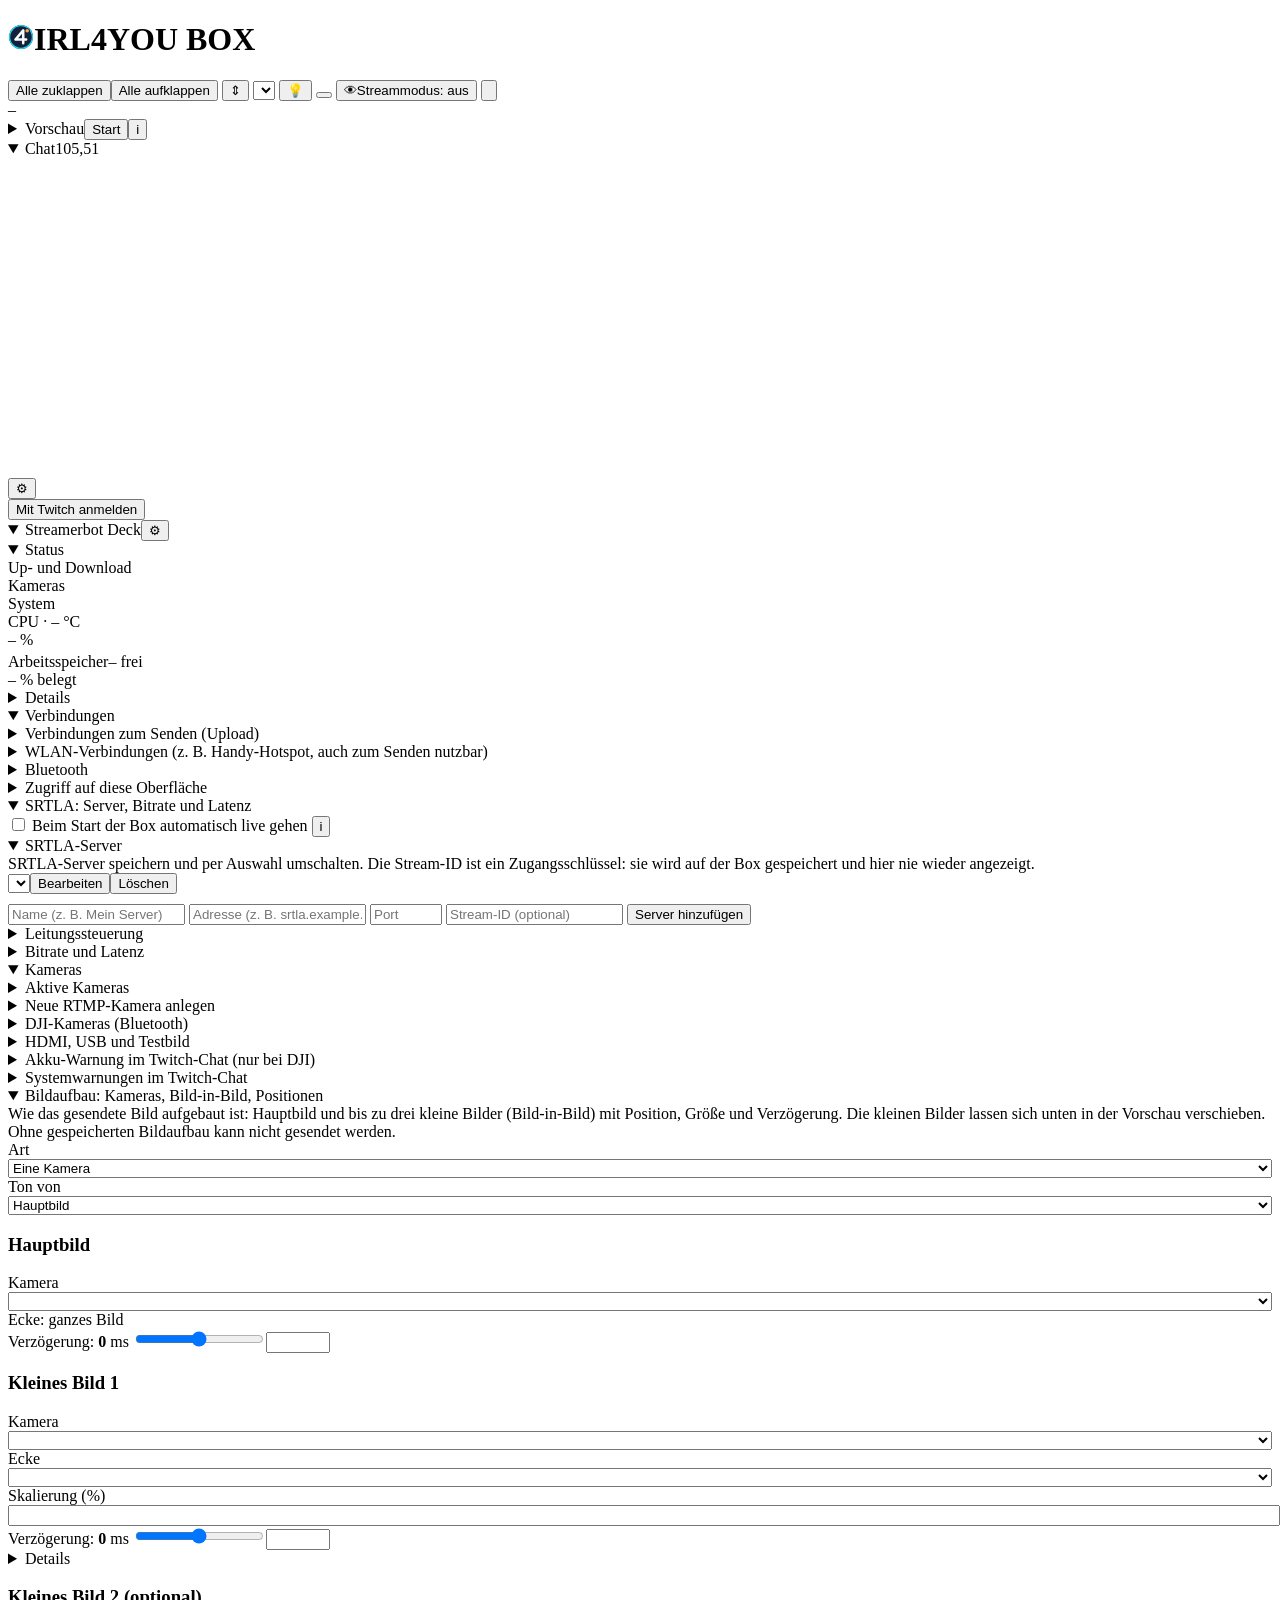
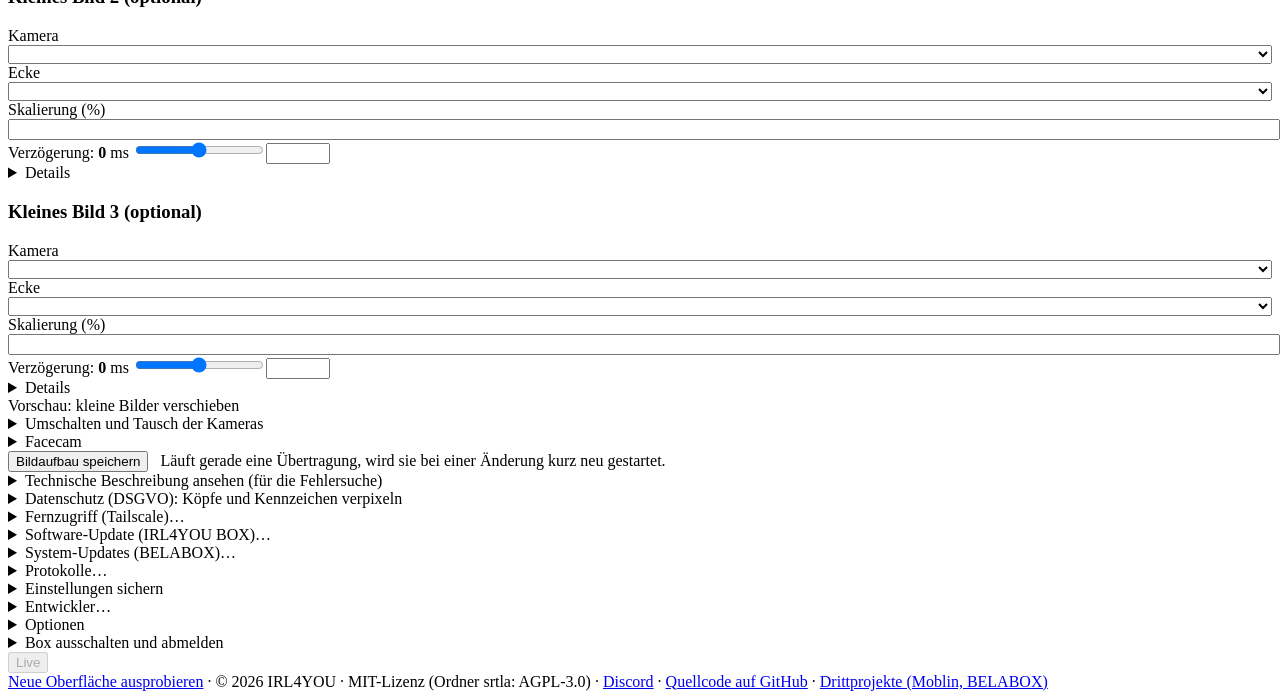
==== commit b8936240: "1.1.28: Neue Oberfläche (/neu), Statistik-Seite mit Glas-Design und Hotspot-Kennzeichnung - Neue Obe" ====
--- a/web/index.html
+++ b/web/index.html
@@ -1 +1 @@
-<!doctype html> <html lang="de"> <head> <meta charset="utf-8"> <meta name="viewport" content="width=device-width, initial-scale=1"> <meta name="color-scheme" content="dark light"> <script src="/i18n.js"></script> <script>try{var t=localStorage.getItem("pb_theme"),d=localStorage.getItem("pb_design"),e=document.documentElement;if(d==="klar"||d==="kompakt"||d==="kompakt-std"||d==="kontrast"||d==="cockpit"||d==="mischpult")e.setAttribute("data-design",d);else d="";if(t==="light"||t==="dark")e.setAttribute("data-theme",t);else if(d==="klar")e.setAttribute("data-theme","light")}catch(e){}</script> <title>IRL4YOU BOX</title> <link rel="stylesheet" href="/app.css?v=__V__"> <link rel="stylesheet" href="/chat.css"> </head> <body> <header><h1 class="hl" aria-label="IRL4YOU BOX"><span class="hlogo"><svg viewBox="0 0 1024 1024" width="26" height="26" aria-hidden="true" focusable="false"><defs><mask id="hl4m"><rect width="1024" height="1024" fill="#fff"/><circle cx="757" cy="267" r="102" fill="#000"/></mask></defs><circle cx="512" cy="512" r="472" fill="#12213c"/><circle cx="512" cy="512" r="448" fill="none" stroke="#1cdaf5" stroke-width="48" mask="url(#hl4m)"/><path d="M599 252 295 612H715M599 252V757" fill="none" stroke="#f8fafc" stroke-width="100" stroke-linecap="round" stroke-linejoin="round"/><circle cx="757" cy="267" r="72" fill="#ffa14f"/></svg></span><span class="htxt">IRL4YOU BOX</span></h1><span class="hdr"><span id="hdr_sig"></span><button type="button" id="hdr_upd" class="updbtn" hidden aria-label="Neue Version verfügbar, zum Software-Update" title="Neue Version verfügbar"><span class="dot wait"></span><span class="u1">Update </span>Oberfläche</button><button type="button" id="hdr_sys" class="updbtn" hidden aria-label="Systemupdates verfügbar, zu den Systemupdates" title="Systemupdates verfügbar"><span class="dot wait"></span><span class="u1">Update </span>System</button> <span class="foldd"><button type="button" class="sec small" id="fold_all">Alle zuklappen</button><button type="button" class="sec small" id="unfold_all">Alle aufklappen</button></span> <button type="button" class="sec small foldm" id="fold_toggle" title="Alle Karten zu- oder aufklappen" aria-label="Alle Karten zu- oder aufklappen">⇕</button> <select id="lang_sel" data-lang translate="no" class="sec small" aria-label="Language" title="Language"></select> <button type="button" class="sec small" id="pb_awake" aria-pressed="false" title="Bildschirm anlassen" aria-label="Bildschirm anlassen">💡</button> <button type="button" class="sec small" id="theme_btn" aria-label="Hell oder dunkel" title="Hell oder dunkel"></button> <button type="button" class="sec small" id="sm_btn" title="Streammodus: blendet Adressen, Namen und Protokolle aus, z. B. wenn der Bildschirm gefilmt wird" aria-label="Streammodus"><span class="smic">👁</span><span class="smtx">Streammodus: aus</span></button> <button type="button" id="hdr_live" class="livebtn" hidden aria-label="Sendung starten oder beenden">Live</button><button type="button" id="hdr_more" class="sec small" aria-expanded="false" aria-label="Weitere Knöpfe ein- oder ausklappen" title="Weitere Knöpfe ein- oder ausklappen"><svg viewBox="0 0 24 24" aria-hidden="true"><path d="M15 6l-6 6 6 6"/></svg></button></span></header> <main> <section class="card wide" id="livecard" aria-label="Live"> <div id="livebox"> <div class="row liverow" style="justify-content:flex-start"><span class="big" id="livestate">–</span><span id="liveup" class="liveup" hidden title="Gesamter Upload über die gewählten Netze"></span><span id="liveserver" class="muted livesrv"></span><span id="livetemp" class="livetemp" hidden title="Temperatur der Box (Prozessor)"></span><button type="button" id="ampel" class="ampel" hidden aria-expanded="false" aria-controls="ampel_txt"><span class="ampeldot"></span><span id="ampel_lbl"></span></button></div> <div id="ampel_txt" class="ph ampeltxt" role="status" hidden></div> <div id="swapbar" hidden><div class="sech" style="margin:12px 0 6px">Hauptbild</div><div class="seg" id="swapbtns" role="group" aria-label="Hauptbild wählen"></div> </div> <div id="livewhy" class="ph"></div> <div id="livehint" class="pending" hidden><span>Live geht erst, wenn der Bildaufbau fertig ist: Hauptkamera wählen und „Bildaufbau speichern“.</span><button type="button" id="live_topipe" class="warnbtn">Zum Bildaufbau</button></div> <div id="srvhint" class="pending" hidden><span>Live geht erst, wenn ein SRTLA-Server eingetragen ist: Server hinzufügen und auswählen.</span><button type="button" id="live_tosrv" class="warnbtn">Zum SRTLA-Server</button></div> <div id="nethint" class="pending" hidden><span>Zwei Verbindungen nutzen denselben Adressbereich bei verschiedenen Geräten (zum Beispiel zwei Modems oder Hotspots mit 192.168.8.x): Das führt zu Adresskonflikten, und Kameras können ausfallen. Bitte eine davon trennen:</span> <b id="nethint_cards"></b></div> <div id="livepending" class="pending" hidden><span id="livepending_t"></span> <button type="button" id="live_restart" class="warnbtn">Stream neu starten</button><button type="button" id="live_ignore" class="sec">Später</button></div> <div id="liveerr" class="err"></div> <div id="livehealth" class="livehealth"></div> </div> </section> <details class="card wide" id="c_prev"><summary><span class="sumh">Vorschau</span><span class="prevctl"><button type="button" id="prev_set" class="sec small prevset" hidden aria-label="Einstellung zeigen" aria-expanded="false">⚙</button><button type="button" id="prev_btn" class="sec small">Start</button><button type="button" class="helpbtn" id="prev_help_btn" aria-label="Erklärung zeigen" aria-expanded="false">i</button></span></summary> <div id="prev_help" class="ph" hidden>Zeigt das fertig gemischte Bild so, wie es gerade gesendet wird, in kleiner Auflösung: also auch, wohin die Kameras gerade zeigen und wie die Bilder angeordnet sind. Es sind 30 Bilder pro Sekunde in 640 × 360 als Video, rund 1,7 Mbit/s zum Browser, über das Netz, in dem er angemeldet ist. Die Vorschau endet nach 10 Minuten, beim Zuklappen der Karte, beim Schließen der Seite und wenn die Sendung endet. Sie kostet die Box etwa die Hälfte eines der vier kleinen Prozessorkerne, solange sie läuft; die Sendung selbst bleibt unberührt. Mit dem Häkchen darunter entfällt die Grenze von 10 Minuten: Die Vorschau startet dann in diesem Browser von selbst wieder, sobald die Seite sichtbar ist und die Box sendet.</div> <label class="prevkeep"><input type="checkbox" id="prev_always"> Mir ist bewusst, dass die Vorschau Rechenleistung kostet. Ich möchte sie in diesem Browser dauerhaft eingeschaltet lassen.</label> <div id="pa_box"> <div class="autolbl" id="pa_lbl"><label class="chk" id="pa_row"><input type="checkbox" id="pa_ext"> Vorschau auch von außen erlauben (verbraucht Upload)</label> <button type="button" class="helpbtn" id="pa_help_btn" aria-label="Erklärung zeigen" aria-expanded="false">i</button></div> <div class="ph" id="pa_help" hidden>Jede Vorschau braucht rund 1,7 Mbit/s Upload, den die Sendung braucht. Von außen (Tailscale, öffentlicher Link) ist die Vorschau deshalb aus. Mit dem Haken geht sie von außen nur klein (320 Pixel, 10 Bilder pro Sekunde, etwa 0,3 Mbit/s) und für einen Zuschauer zugleich. Im Heimnetz und im WLAN der Box bleibt alles wie es ist.</div> <div id="pa_err" class="err"></div> </div> <div id="prev_msg" class="ph" role="status"></div> <div class="actions" style="margin:6px 0 0"><button type="button" id="prev_live" class="livebtn" hidden>Live gehen</button></div> <div id="prev_box" hidden><video id="prev_vid" muted playsinline autoplay hidden aria-label="Vorschau des Sendebilds"></video><img id="prev_img" alt="Vorschau des Sendebilds" hidden></div> </details> <details class="card wide" id="c_chat" open><summary><span class="sumh">Chat</span><span id="net_sig" class="sig" role="img" aria-label="Verbindung: keine Messung" title="Verbindung: keine Messung"><i class="sigdot"></i><span class="sgs" aria-hidden="true"><span id="sg_max">10</span><span id="sg_mid">5,5</span><span id="sg_min">1</span></span><svg viewBox="0 0 80 20" preserveAspectRatio="none" aria-hidden="true"><path class="sg" d="M0 1H80M0 10H80M0 19H80"></path><polyline id="net_line" points=""></polyline></svg><span id="sg_val" class="sgv"></span></span><span id="cam_dots" class="camdots" role="img"></span><button type="button" id="chat_opt" class="sec small chatoptbtn" aria-expanded="false" title="Konto und Ansicht des Chats" aria-label="Konto und Ansicht des Chats">⚙</button></summary> <div class="twacc twch" id="tw_chrow" hidden><label class="muted" for="tw_ch_in">Kanal (Konto, auf dem gestreamt wird)</label><input id="tw_ch_in" maxlength="25" autocomplete="off" autocapitalize="off" spellcheck="false"><button type="button" id="tw_ch_save" class="sec small">Speichern</button><span id="tw_ch_t" class="muted"></span></div> <div class="twacc" id="tw_accrow"><span id="tw_acc_t" class="muted"></span><button type="button" id="tw_acc_go" class="sec small">Mit Twitch anmelden</button><button type="button" id="tw_acc_asmod" class="sec small" hidden>Als Moderator anmelden</button><button type="button" id="tw_acc_owner" class="sec small" hidden>Ich bin der Streamer</button></div> <div id="chat_optbox" class="chatopts" hidden> <div class="accrow twch" id="tw_chrow2"><label class="muted" for="tw_ch2_in">Kanal (Konto, auf dem gestreamt wird)</label><input id="tw_ch2_in" maxlength="25" autocomplete="off" autocapitalize="off" spellcheck="false"><button type="button" id="tw_ch2_save" class="sec small">Speichern</button></div> <div class="accrow" id="tw_accpanel" hidden><span id="tw_acc_t2" class="muted" translate="no"></span><span id="tw_acc_ev_on" class="muted" hidden>Ereignisse an</span><button type="button" id="tw_acc_mod" class="sec small" hidden>Moderation einschalten</button><button type="button" id="tw_acc_modoff" class="sec small" hidden>Moderation ausschalten</button><button type="button" id="tw_acc_ev" class="sec small" hidden>Ereignisse einschalten</button><button type="button" id="tw_acc_out" class="sec small">Abmelden</button></div> <label><input type="checkbox" data-opt="ts" checked> Uhrzeit</label> <label><input type="checkbox" data-opt="badge" checked> Abzeichen</label> <label><input type="checkbox" data-opt="emote" checked> Emotes als Bild</label> <label><input type="checkbox" data-opt="line" checked> Trennlinien</label> <label><input type="checkbox" data-opt="sig"> Signal bei Ereignissen</label> <label>Schrift <select data-opt="size"><option value="s">klein</option><option value="m" selected>normal</option><option value="l">groß</option></select></label> </div> <div id="tw_acc_code" class="twcode" hidden> <div id="tw_qr"></div> <div class="twcode_txt"><div class="twcode_big" id="tw_code" translate="no"></div><a id="tw_link" href="#" target="_blank" rel="noopener">twitch.tv/activate</a> <div><button type="button" id="tw_acc_cancel" class="sec small">Abbrechen</button></div></div> </div> <div id="chat_msg" class="muted" hidden></div> <div class="chatwrap"><div id="chat_box" class="chatbox" role="log" aria-live="polite" tabindex="0"></div><button type="button" id="chat_evchip" class="evchip" hidden>Neues Ereignis ↓</button></div> <form id="chat_form" class="chatform" hidden autocomplete="off"><input id="chat_in" maxlength="450" placeholder="Nachricht schreiben" aria-label="Nachricht schreiben"><button type="submit" id="chat_send">Senden</button></form> <div id="chat_err" class="err"></div> <div id="chat_toast" class="chattoast" role="status" hidden><span id="chat_toast_t"></span> <button type="button" id="chat_undo" class="sec small" hidden>Rückgängig</button></div> </details> <details class="card wide" id="c_deck" open><summary><span class="sumh">Streamerbot Deck</span><button type="button" id="deck_opt" class="sec small chatoptbtn" aria-expanded="false" title="Adresse des Decks" aria-label="Adresse des Decks">⚙</button></summary> <div id="deck_optbox" class="chatopts" hidden> <div class="accrow"><label class="muted" for="deck_in">Adresse des Streamer.bot-Decks</label><input id="deck_in" type="url" maxlength="500" autocomplete="off" autocapitalize="off" spellcheck="false" placeholder="https://streamer.bot/decks/…" style="max-width:none;flex:1 1 260px"></div> <div class="accrow"><label class="muted" for="deck_w">Größe für Desktop und Tablet in Pixel (Breite × Höhe)</label><input id="deck_w" type="number" inputmode="numeric" min="200" max="4000" step="10" style="max-width:90px"> × <input id="deck_h" type="number" inputmode="numeric" min="320" max="4000" step="10" style="max-width:90px"></div> <div class="accrow"><label class="muted" for="deck_mw">Größe für Mobil in Pixel (Breite × Höhe)</label><input id="deck_mw" type="number" inputmode="numeric" min="200" max="4000" step="10" style="max-width:90px"> × <input id="deck_mh" type="number" inputmode="numeric" min="320" max="4000" step="10" style="max-width:90px"><button type="button" id="deck_save" class="sec small">Speichern</button></div> <div class="muted">Adresse und Größen sind auf der Box gespeichert und gelten für alle Geräte. Das Deck wird in der Größe der jeweiligen Ansicht gezeigt und auf schmalen Bildschirmen passend verkleinert. Die Höhe muss für das Auswahlfeld der Seiten reichen (mindestens 320). Leere Adresse speichern entfernt das Deck.</div> </div> <div id="deck_msg" class="muted" hidden></div> <div id="deck_wrap" class="chatwrap deckwrap"></div> </details> <details class="card wide" id="c_status" open><summary><span class="sumh">Status</span></summary> <div id="alerts"></div> <div class="statgrid"> <div class="statbox"><div class="sech">Up- und Download</div><div id="net"></div></div> <div class="statbox"><div id="camlights"><div class="sech">Kameras</div></div></div> <div class="statbox"><div class="sech">System</div> <div class="row" style="padding-bottom:0"><span class="muted">CPU</span><span class="muted"><span id="cpumax"></span> · <span id="temp">–</span> °C</span></div> <div class="row" style="padding-top:0"><span class="big"><span id="cpu">–</span><span class="unit"> %</span></span></div> <div class="bar"><i id="cpubar" style="width:0"></i></div> <div class="muted" id="fanline" hidden title="Ansteuerung des Lüfters, keine gemessene Drehzahl (die Box hat keinen Drehzahlanschluss am Lüfter)">Lüfter: <span id="fan">–</span> % (Ansteuerung)</div> <div class="row" style="margin-top:4px;padding-bottom:0"><span class="muted">Arbeitsspeicher</span><span class="muted"><span id="memfree">–</span> frei</span></div> <div class="row" style="padding-top:0"><span class="big"><span id="mem">–</span><span class="unit"> % belegt</span></span></div> <div class="bar"><i id="membar" style="width:0"></i></div> </div> </div> <details class="dsec" id="statdet"><summary>Details</summary> <div class="statgrid"> <div class="statbox"><div class="sech">Senden</div><div id="det_send"></div></div> <div class="statbox"><div class="sech">Prozessor</div><div id="det_cpu"></div></div> <div class="statbox"><div class="sech">Temperaturen</div><div id="det_temp"></div></div> <div class="statbox"><div class="sech">Speicherplatz</div><div id="det_disk"></div></div> </div> </details> </details> <details class="card wide" id="netcard" open><summary><span class="sumh">Verbindungen</span></summary> <details class="subsec" id="net_up"><summary>Verbindungen zum Senden (Upload)</summary> <div class="ph" style="margin-top:0">Die Box sendet gleichzeitig über alle Netze mit Häkchen (Bonding). Das Häkchen wird sofort gespeichert und wirkt auch während der Sendung nach wenigen Sekunden. Das Kameranetz darf mitgenutzt werden.</div> <div id="b_ups"></div> <div class="actions"><button type="button" id="ut_all" class="sec">Alle Leitungen testen</button></div> <div class="ph">Misst Herunterladen, Hochladen und Antwortzeit jeder Leitung über Cloudflare (speed.cloudflare.com), auch während der Sendung. Das verbraucht Datenvolumen: höchstens etwa 45 MB je Leitung, auf langsamen Leitungen weniger.</div> <div id="neterr" class="err"></div> <div id="upinfo" class="ph"></div> </details> <details class="subsec" id="net_wifi"><summary>WLAN-Verbindungen (z. B. Handy-Hotspot, auch zum Senden nutzbar)</summary><div class="sens"><div id="wificard"> <div class="ph" style="margin-top:0">Verbindet die Box mit einem WLAN, zum Beispiel dem Hotspot eines Handys. Danach in der Zeile der WLAN-Karte „Zum Senden verwenden“ ankreuzen (wird sofort gespeichert). Das Passwort wird nur an das Netzwerk-Programm der Box übergeben und nicht gespeichert.</div> <div id="wifidev"></div> <div id="hsmsg" class="ph" style="margin:6px 0" role="status"></div> <div class="wform"> <label class="muted">WLAN-Karte<select id="w_if"></select></label> <label class="muted">Netzname (SSID)<input id="w_ssid" maxlength="32" autocomplete="off"></label> <label class="muted">Passwort<input id="w_pw" type="password" maxlength="64" autocomplete="new-password" placeholder="leer bei offenem Netz"></label> </div> <label class="muted" style="display:block;margin:8px 0"><input type="checkbox" id="w_hidden"> verstecktes Netz (Name wird nicht ausgesendet)</label> <div class="actions"><button id="w_scan" type="button" class="sec">Netze suchen</button> <button id="w_connect" type="button">Verbinden</button> <button id="w_disc" type="button" class="sec">Trennen</button></div> <div id="wifidriver" class="ph" style="margin:8px 0" role="status"></div> <div id="wifimsg" class="ph" style="margin:8px 0" role="status"></div> <div id="wifinets" class="ph"></div> <div id="wifisaved" class="ph"></div> </div></div> </details> <details class="subsec" id="net_bt"><summary>Bluetooth</summary> <div class="ph" style="margin-top:0">Die Bluetooth-Sticks dieser Box. Steht ein Stick als nicht nutzbar da, fehlt ihm der Treiber oder er wird nicht unterstützt.</div> <div id="btcard"><div class="ph">Wird geladen …</div></div> <div id="btdrvprog" class="prog" hidden><div class="bar"><i></i></div><div class="progline"><span><b class="progpct"></b> <span class="progtxt"></span></span><span class="progel muted"></span></div></div> <div id="btdrvmsg" class="ph" role="status"></div> <div class="actions"><button id="btdrv_go" type="button" disabled>Treiber jetzt einrichten</button></div> <div class="ph" data-hlp>Baut und lädt den Bluetooth-Treiber für Sticks, die der Kernel nicht kennt (zum Beispiel TP-Link UB500 oder UGREEN BT6.0). Das dauert einige Minuten, Bluetooth fehlt dabei kurz. Während einer Übertragung wartet die Box damit bis zum Ende. Auf der ROCK 5B Plus richtet der Knopf außerdem den Bluetooth-Chip des Boards ein, wenn er noch nicht läuft.</div> <div class="sech">Handyverbindungen</div> <div class="ph" data-hlp>Zeigt den Akkustand gekoppelter Handys. Die Box fragt alle 10 Minuten kurz nach und trennt danach wieder, es gibt keine Dauerverbindung. Android meldet den Akku in Schritten von 20 %, ein iPhone in Schritten von etwa 10 %. Das Handy muss in der Nähe sein und Bluetooth an haben.</div> <div id="phonecard"></div> <div class="actions"><button id="ph_pair" type="button">Handy koppeln</button></div> <div id="ph_msg" class="ph"></div> <div class="sech">Controller</div> <div class="ph" data-hlp>Bluetooth-Controller mit Tasten, zum Beispiel ein Mini-Tastenfeld oder ein Gamepad. Controller einschalten, in den Kopplungsmodus bringen, nah an die Box legen und suchen. Funktionen für die Tasten folgen später.</div> <div id="ctrlcard"></div> <div class="actions"><button id="ct_scan" type="button">Nach Controllern suchen</button> <label class="chk"><input type="checkbox" id="ct_all"> Alle Geräte zeigen</label></div> <div id="ctrlfound"></div> <div id="ct_msg" class="ph"></div> </details> <details class="subsec" id="net_ua"><summary>Zugriff auf diese Oberfläche</summary> <label class="chk"><input type="checkbox" id="ua_block"> Über fremde WLANs sperren</label> <div class="ph" data-hlp>Die Oberfläche ist unverschlüsselt (HTTP). In einem WLAN, in dem die Box nur Gast ist (Hotel, Handy-Hotspot, fremdes Netz), kann dort jeder mitlesen. Ist der Schalter an, antwortet die Box in solchen WLANs nicht. Erreichbar bleiben Ethernet, der Hotspot der Box, USB und Tailscale (HTTPS). Wer sich aussperrt, schaltet den Schalter über Ethernet oder Tailscale wieder aus.</div> <div id="ua_info" class="ph"></div> <div id="ua_err" class="err"></div> </details> </details> <details class="card wide" id="srtlacard" open><summary><span class="sumh">SRTLA: Server, Bitrate und Latenz</span><span class="lockhint" id="srtlalock" hidden> · Streammodus ist an</span></summary> <div class="autolbl"><label><input type="checkbox" id="auto_on"> Beim Start der Box automatisch live gehen</label> <button type="button" class="helpbtn" id="auto_help_btn" aria-label="Erklärung zeigen" aria-expanded="false">i</button></div> <div id="auto_help" class="ph" hidden>Gilt nur nach dem Hochfahren der Box, einmal pro Start: Sobald eine Kamera sendet (die Box wartet bis zu 10 Minuten darauf), geht sie von selbst live. „Live beenden“ bricht die Automatik für diesen Start ab. Verbraucht Mobilfunkdaten.</div> <div id="autostatus" class="ph" hidden></div> <details class="subsec" id="srt_srv" open><summary>SRTLA-Server</summary> <div class="ph" style="margin-top:0">SRTLA-Server speichern und per Auswahl umschalten. Die Stream-ID ist ein Zugangsschlüssel: sie wird auf der Box gespeichert und hier nie wieder angezeigt.</div> <div class="srvrow"><select id="srv_sel"></select><button id="srv_edit" type="button" class="sec">Bearbeiten</button><button id="srv_del" type="button" class="sec">Löschen</button></div> <form id="srvform" class="add" style="margin-top:10px"> <input id="s_name" placeholder="Name (z. B. Mein Server)" maxlength="40" required> <input id="s_host" placeholder="Adresse (z. B. srtla.example.de)" maxlength="253" required autocomplete="off"> <input id="s_port" placeholder="Port" type="number" min="1" max="65535" required> <span class="sidrow"><input id="s_sid" type="password" placeholder="Stream-ID (optional)" maxlength="512" autocomplete="new-password"><button type="button" id="s_sid_show" class="sec" hidden>Anzeigen</button></span> <button type="submit" id="srv_save">Server hinzufügen</button> <button type="button" id="srv_cancel" class="sec" hidden>Abbrechen</button> </form> </details> <details class="subsec" id="srt_lines"><summary>Leitungssteuerung</summary> <div class="sech" style="margin-top:6px">Verteilung der Netze</div> <label class="muted" style="display:block">Verteilung auf die Netze <select id="b_spread" style="width:100%;max-width:560px;margin-top:4px"><option value="best">Beste Leitung bevorzugen, andere als Reserve (empfohlen, stabiler)</option><option value="all">Alle Leitungen gleichzeitig nutzen (auch langsamere)</option></select></label> <div class="actions"><button id="b_save_spread" type="button">Verteilung speichern</button></div> </details> <details class="subsec" id="srt_rate"><summary>Bitrate und Latenz</summary> <div class="add" style="margin-top:6px"> <label class="muted">Mindestbitrate (kbit/s)<input id="b_min" type="number" min="100" max="19999" step="50" style="width:100%"></label> <label class="muted">Höchstbitrate (kbit/s)<input id="b_max" type="number" min="200" max="20000" step="100" style="width:100%"></label> <label class="muted">Latenz (ms)<input id="b_lat" type="number" min="100" max="10000" step="100" style="width:100%"></label> </div> <div class="actions"><button id="b_save" type="button">Bitrate und Latenz speichern</button></div> </details> <div id="srtlaerr" class="err"></div> <div id="srtlainfo" class="ph"></div> </details> <details class="card wide" id="c_cams" open><summary><span class="sumh">Kameras</span></summary> <details class="subsec" id="rtmp_sec"><summary>Aktive Kameras</summary> <div id="cams"></div> <div class="ph" data-hlp>Die Kamera sendet an die angezeigte RTMP-Adresse. Die Adresse gilt für die Verbindung der Kamera: je Kamera hier in der Zeile wählbar (DJI-Kameras in ihrer eigenen Karte), sonst für die Hauptverbindung, die Sie darunter bei „Hauptverbindung“ gewählt haben.</div> <div class="sech">Hauptverbindung</div> <div class="ph" style="margin-top:0">Gilt für die angezeigte RTMP-Adresse jeder Kamera ohne eigene Verbindung (Handy, Drohne, DJI-Kamera und so weiter). Eine andere Verbindung wählt man je Kamera in der Liste „Aktive Kameras“ oben; jede DJI-Kamera wählt sie unten in ihrer eigenen Karte.</div> <div class="add" style="margin-bottom:6px"><select id="netsel"></select></div> <div id="netinfo" class="ph"></div> </details> <details class="subsec" id="rtmp_new"><summary>Neue RTMP-Kamera anlegen</summary> <form id="addcam" class="add"> <input id="f_name" placeholder="Name, z. B. Hauptkamera" maxlength="40" required> <input id="f_key" placeholder="Schlüssel (leer = automatisch)" maxlength="32"> <button type="submit">Kamera hinzufügen</button> </form> <div class="qrline" id="qrnew"><select id="qrn_app" aria-label="App"></select> <button type="button" class="sec" id="qrn_go" style="padding:2px 8px;font-size:12px">QR-Code erzeugen</button> <button type="button" class="helpbtn" id="qrn_help" aria-label="Erklärung zeigen" aria-expanded="false">i</button></div> <div class="ph" id="qrn_help_txt" hidden>IRL Pro und Moblin: den Code mit der Kamera-App des Handys scannen und den Link öffnen. GoPro: zuerst den Hotspot der Box einrichten und die GoPro damit verbinden (GoPro-App), dann bei Labs-Firmware die Codes 1, 2, 3 nacheinander vor die Kamera halten. Das Handy oder die GoPro muss die Box erreichen. Der Code enthält den Kamera-Schlüssel.</div> <div id="qrn_out"></div> <div id="formerr" class="err"></div> </details> <details class="subsec" id="dji_sec"><summary>DJI-Kameras (Bluetooth)</summary><div id="djicard"> <div id="djinote" class="muted"></div> <div id="djiadapt" class="ph"></div> <div id="djicams"></div> <div class="actions"><button id="d_scan" type="button">Nach DJI-Kameras suchen</button><span id="djiscanning" class="muted" hidden></span></div> <div id="djiscan"></div> <div class="ph" data-hlp>Kamera einschalten und wach halten, Kopplung an der Kamera bestätigen. Sie tritt dem gewählten WLAN bei und streamt zu dieser Box. Unterstützt: Osmo Action 3, 4, 5 Pro, 6 und Osmo Pocket 3, 4 und 4 Pro. Welche Kamera Hauptbild oder Bild-in-Bild ist, wählen Sie in der Karte „Bildaufbau“.</div> <div id="djierr" class="err"></div> </div> </details> <details class="subsec" id="hdmi_sec"><summary>HDMI, USB und Testbild</summary><div id="hdmicard"> <details class="dcam" id="hdmi_cam" open> <summary><span class="dname" id="hdmi_name">HDMI-Eingang</span><span class="dright"><span class="dstate" id="hdmi_state"></span></span></summary> <div class="dbody"> <label class="f">Quelle<select id="hdmi_source"><option value="hdmi">HDMI-Eingang</option><option value="usb">USB-Webcam</option><option value="test">Testbild</option></select></label> <div class="dsub muted" id="hdmi_signal"></div> <label class="chk"><input type="checkbox" id="hdmi_on"> Als Kamera senden</label> <details class="dsec" id="hdmi_vsec"><summary>Bild und Ton <span class="muted" id="hdmi_vsum"></span></summary> <div class="dgrid"> <label class="f">Bildrate<select id="hdmi_fps"><option value="30">30 fps</option><option value="25">25 fps</option></select></label> <label class="f">Bitrate (Mbit/s)<input id="hdmi_br" type="number" min="1" max="20" step="0.5"></label> <label class="f">Ton<select id="hdmi_audio"><option value="hdmi">HDMI-Ton</option><option value="none">ohne Ton</option></select></label> <label class="f" id="hdmi_fmtrow">Bildformat<select id="hdmi_fmt"><option value="auto">Automatisch (MJPEG zuerst)</option><option value="mjpeg">MJPEG (die Box kodiert mit der Bitrate neu)</option><option value="h264">H.264 (Strom der Kamera)</option></select></label> </div> <div class="actions"><button id="hdmi_save" type="button">Speichern</button></div> </details> <div id="hdmi_err" class="err"></div> </div> </details> <div class="ph" data-hlp>Das Bild wird in der Box zu einer normalen Kamera („HDMI“ oder „USB-Kamera“) und steht dann in „Bildaufbau“ wie alle anderen. USB-Webcam: eine Kamera, die sich als Webcam (UVC) meldet, zum Beispiel eine Action-Kamera im Webcam-Modus; die Box probiert die Bildformate selbst durch. Ungeprüft mit echter Hardware.</div> </div> </details> <details class="subsec" id="tw_sec"><summary>Akku-Warnung im Twitch-Chat (nur bei DJI) <span class="muted" id="tw_sum"></span></summary> <label class="chk"><input type="checkbox" id="tw_on"> Einschalten</label> <span class="muted" id="tw_acc2"></span> <div class="twbot" id="twb_row"><span class="muted" id="twb_t"></span><button type="button" id="twb_go" class="sec small">Bot-Konto anmelden</button><button type="button" id="twb_cancel" class="sec small" hidden>Abbrechen</button><button type="button" id="twb_out" class="sec small" hidden>Bot abmelden</button></div> <div id="twb_code" class="twcode" hidden><div class="twcode_txt"><div class="twcode_big" id="twb_big" translate="no"></div><a id="twb_link" href="#" target="_blank" rel="noopener">twitch.tv/activate</a></div></div> <div class="ph" data-hlp>Ein zweites Twitch-Konto (Bot) schreibt die Meldung, wenn du es anmeldest. Ohne Bot schreibt dein Hauptkonto. Beim Anmelden bei Twitch das Bot-Konto wählen, am besten in einem privaten Browserfenster. Ist der Chat nur für Follower oder Abonnenten, muss der Bot Moderator oder VIP sein.</div> <div id="tw_adv_box"> <div class="twgrid"> <label class="f sens">Kanal (Konto, auf dem gestreamt wird)<input id="tw_channel" maxlength="25" autocomplete="off" autocapitalize="off" spellcheck="false"></label> <label class="f sens" id="tw_login_l">Bot-Konto (Name)<input id="tw_login" maxlength="25" autocomplete="off" autocapitalize="off" spellcheck="false"></label> <label class="f" id="tw_token_l">Token des Bot-Kontos<input id="tw_token" type="password" maxlength="120" autocomplete="new-password"></label> </div> <div class="ph" data-hlp id="tw_manual_hint">Token mit dem Recht „chat:edit“, wie bei NOALBS. Er muss zum Bot-Konto gehören. Einfacher: im Bereich „Chat“ mit Twitch anmelden.</div> </div> <div class="twrow"> <label class="f">Warnen bei (%)<input id="tw_thr" type="number" min="1" max="50" step="1"></label> <label class="f grow">Nachricht ({Kamera} und {Prozent} werden ersetzt)<input id="tw_msg" maxlength="300" autocomplete="off"></label> </div> <label class="chk"><input type="checkbox" id="tw_live"> Nur während der Sendung</label> <div class="actions"><button id="tw_save" type="button">Speichern</button><button id="tw_test" type="button" class="sec" disabled>Testnachricht senden</button></div> <div id="tw_status" class="ph" role="status"></div> <div id="tw_err" class="err"></div> </details> <details class="subsec" id="sa_sec"><summary>Systemwarnungen im Twitch-Chat <span class="muted" id="sa_sum"></span></summary> <label class="chk"><input type="checkbox" id="sa_on"> Einschalten</label> <div class="sarows"> <label class="chk"><input type="checkbox" id="sa_t_on"> Temperatur ab <input id="sa_t" type="number" min="40" max="100" step="1" aria-label="Temperatur in Grad"> °C</label> <label class="chk"><input type="checkbox" id="sa_c_on"> CPU-Last ab <input id="sa_c" type="number" min="20" max="100" step="1" aria-label="CPU-Last in Prozent"> %</label> <label class="chk"><input type="checkbox" id="sa_r_on"> RAM ab <input id="sa_r" type="number" min="20" max="100" step="1" aria-label="Arbeitsspeicher in Prozent"> %</label> <label class="chk"><input type="checkbox" id="sa_f_on"> Kamera unter 20 fps</label> </div> <div class="sarows"> <label class="sacd">Pause <input id="sa_cd" type="number" min="1" max="120" step="1" aria-label="Pause in Minuten"> Min.</label> <label class="chk"><input type="checkbox" id="sa_rec"> „Wieder normal“ melden</label> <label class="chk"><input type="checkbox" id="sa_live"> Nur während der Sendung</label> </div> <div class="sech sagrp" style="margin:12px 0 4px">Chat-Befehle (Streamer und Moderatoren)</div> <div class="sarows"> <label class="chk"><input type="checkbox" id="sa_cmdt"> „!temp“ nennt die Temperatur</label> <label class="chk"><input type="checkbox" id="sa_cmds"> „!status“ nennt die Ampel</label> <label class="chk"><input type="checkbox" id="sa_cmdv"> auch VIPs</label> </div> <div class="sech" style="margin:12px 0 4px">Verpixeln per Chat</div> <div class="sarows"> <label class="chk"><input type="checkbox" id="sa_cmdp"> „!pixel“ schaltet das Verpixeln</label> <label class="chk"><input type="checkbox" id="sa_cmdph"> Moderatoren dürfen auch Köpfe ausschalten</label> </div> <div class="ph pxh" data-hlp> <div>Im Twitch-Chat. Für Streamer und Moderatoren, VIPs mit dem Haken „auch VIPs“. Deutsch und Englisch geht (an/aus, on/off, kopf/head, kennz/plate).</div> <div class="pxr"><code>!pixel</code><span>Stand anzeigen</span></div> <div class="pxr"><code>!pixel an</code><span>Köpfe und Kennzeichen an</span></div> <div class="pxr"><code>!pixel aus</code><span>alles aus</span></div> <div class="pxr"><code>!pixel kopf an / aus</code><span>nur Köpfe</span></div> <div class="pxr"><code>!pixel kennz an / aus</code><span>nur Kennzeichen</span></div> <div>Ganz an oder aus: Die Sendung startet kurz neu.</div> <div>Köpfe aus: nur der Streamer, Moderatoren mit Haken.</div> <div>Installiert nichts: Erkennung und Lizenz vorher einrichten.</div> </div> <details class="subsec" id="sa_txt"><summary>Texte</summary> <div class="sech" style="margin:6px 0 4px">Systemwarnung</div> <div class="twrow"> <label class="f grow">Warnung ({Name}, {Wert} und {Grenze} werden ersetzt)<input id="sa_msg_a" maxlength="300" autocomplete="off"></label> <label class="f grow">Wieder normal<input id="sa_msg_o" maxlength="300" autocomplete="off"></label> <label class="f grow">Kamera unter 20 fps<input id="sa_msg_f" maxlength="300" autocomplete="off"></label> </div> <div class="sech" style="margin:10px 0 4px">Chat-Befehl „!temp“</div> <div class="twrow"> <label class="f grow">Antwort ({Wert} wird ersetzt)<input id="sa_msg_t" maxlength="300" autocomplete="off"></label> </div> <div class="sech" style="margin:10px 0 4px">Chat-Befehl „!status“</div> <div class="twrow"> <label class="f grow">Grün<input id="sa_msg_so" maxlength="300" autocomplete="off"></label> <label class="f grow">Gelb<input id="sa_msg_sw" maxlength="300" autocomplete="off"></label> <label class="f grow">Rot<input id="sa_msg_sc" maxlength="300" autocomplete="off"></label> </div> </details> <div class="ph" data-hlp>Meldet über denselben Twitch-Zugang wie die Akku-Warnung (Anmeldung im Bereich „Chat“ oder Bot-Konto oben). Eine Warnung kommt, wenn der Wert etwa 30 Sekunden lang die Grenze erreicht; bleibt er darüber, folgt nach jeder Pause eine Erinnerung. „Wieder normal“ kommt, wenn er die Grenze klar unterschreitet.</div> <div class="actions"><button id="sa_save" type="button">Speichern</button><button id="sa_test" type="button" class="sec" disabled>Testnachricht senden</button></div> <div id="sa_status" class="ph" role="status"></div> <div id="sa_err" class="err"></div> </details> </details> <details class="card wide" id="pipecard" open><summary><span class="sumh">Bildaufbau: Kameras, Bild-in-Bild, Positionen</span></summary> <div class="ph" style="margin-top:0">Wie das gesendete Bild aufgebaut ist: Hauptbild und bis zu drei kleine Bilder (Bild-in-Bild) mit Position, Größe und Verzögerung. Die kleinen Bilder lassen sich unten in der Vorschau verschieben. Ohne gespeicherten Bildaufbau kann nicht gesendet werden.</div> <div class="add"> <label class="muted">Art<select id="p_type" style="width:100%"><option value="single">Eine Kamera</option><option value="pip">Bild-in-Bild</option></select></label> <label class="muted piponly">Ton von<select id="p_audio" style="width:100%"><option value="main">Hauptbild</option><option value="pip">Kleinem Bild 1</option><option value="pip2">Kleinem Bild 2</option><option value="pip3">Kleinem Bild 3</option></select></label> </div> <div class="camcols"> <div class="camcol"> <h3>Hauptbild</h3> <label class="muted">Kamera<select id="p_main" style="width:100%"></select></label> <div class="muted fixed piponly">Ecke: ganzes Bild</div> <label class="muted piponly dl" title="Das Hauptbild wartet samt Ton vor dem Einblenden. 0 = aus."><span>Verzögerung: <b id="v_delay">0</b> ms</span> <span class="dlrow"><input id="p_delay" type="range" min="0" max="3000" step="10"><input id="n_delay" type="number" min="0" max="3000" step="10"></span></label> </div> <div class="camcol piponly"> <h3>Kleines Bild 1</h3> <label class="muted">Kamera<select id="p_pip" style="width:100%"></select></label> <label class="muted">Ecke<select id="p_corner" style="width:100%"></select></label> <label class="muted" title="Skalierung dieses kleinen Bildes in Prozent des Hauptbildes (1 bis 100; 100 = so groß wie das Hauptbild). Sehr große Bilder brauchen mehr Rechenleistung.">Skalierung (%)<input id="p_size1" type="number" min="1" max="100" step="1" style="width:100%"></label> <label class="muted dl" title="Zusätzliche Wartezeit nur für das erste kleine Bild."><span>Verzögerung: <b id="v_delay1">0</b> ms</span> <span class="dlrow"><input id="p_delay1" type="range" min="0" max="3000" step="10"><input id="n_delay1" type="number" min="0" max="3000" step="10"></span></label> <details class="pvs" data-k="1"></details> </div> <div class="camcol piponly"> <h3>Kleines Bild 2 <span class="opt">(optional)</span></h3> <label class="muted">Kamera<select id="p_pip2" style="width:100%"></select></label> <label class="muted">Ecke<select id="p_corner2" style="width:100%"></select></label> <label class="muted" title="Skalierung dieses kleinen Bildes in Prozent des Hauptbildes (1 bis 100; 100 = so groß wie das Hauptbild). Sehr große Bilder brauchen mehr Rechenleistung.">Skalierung (%)<input id="p_size2" type="number" min="1" max="100" step="1" style="width:100%"></label> <label class="muted dl" id="dl2" title="Zusätzliche Wartezeit nur für das zweite kleine Bild."><span>Verzögerung: <b id="v_delay2">0</b> ms</span> <span class="dlrow"><input id="p_delay2" type="range" min="0" max="3000" step="10"><input id="n_delay2" type="number" min="0" max="3000" step="10"></span></label> <details class="pvs" data-k="2"></details> </div> <div class="camcol piponly"> <h3>Kleines Bild 3 <span class="opt">(optional)</span></h3> <label class="muted">Kamera<select id="p_pip3" style="width:100%"></select></label> <label class="muted">Ecke<select id="p_corner3" style="width:100%"></select></label> <label class="muted" title="Skalierung dieses kleinen Bildes in Prozent des Hauptbildes (1 bis 100; 100 = so groß wie das Hauptbild). Sehr große Bilder brauchen mehr Rechenleistung.">Skalierung (%)<input id="p_size3" type="number" min="1" max="100" step="1" style="width:100%"></label> <label class="muted dl" id="dl3" title="Zusätzliche Wartezeit nur für das dritte kleine Bild."><span>Verzögerung: <b id="v_delay3">0</b> ms</span> <span class="dlrow"><input id="p_delay3" type="range" min="0" max="3000" step="10"><input id="n_delay3" type="number" min="0" max="3000" step="10"></span></label> <details class="pvs" data-k="3"></details> </div> </div> <div id="dl_warn" class="ph" role="note" hidden style="color:var(--warn)">Mit „Alle Kameras immer bereit“ werden Verzögerungen über 750 ms auf 750 ms begrenzt. Größere Werte ließen das Hauptbild ruckeln.</div> <div class="piponly pvwrap"><div class="sech">Vorschau: kleine Bilder verschieben</div><div id="pvbox" class="pvbox"></div><div id="pvnote" class="ph"></div></div> <details class="subsec" id="pipe_switch"><summary>Umschalten und Tausch der Kameras</summary> <label class="muted" style="display:block;margin-top:12px"><input type="checkbox" id="p_auto" checked> Automatisch umschalten, wenn eine Kamera ausfällt (nach 5 s ohne Signal; zurück nach 60 s stabilem Signal)</label> <label class="muted piponly" style="display:block;margin-top:12px">Hauptbild tauschen ohne Unterbrechung (experimentell) <select id="p_swap" style="width:auto;margin-left:6px" title="Der Tausch läuft dann, ohne den Encoder neu zu starten: der Empfänger bekommt weiter Daten. Dafür dekodiert die Box jede Kamera der Gruppe zweimal (groß und klein)."> <option value="0">aus (Encoder startet neu, etwa 5 s ohne Bild)</option> <option value="2">Hauptbild und erstes kleines Bild</option> <option value="4">alle Kameras (mehr Rechenlast)</option></select></label> <label class="muted" style="display:block;margin-top:12px"><input type="checkbox" id="p_always"> Alle Kameras immer bereit: Kameras können jederzeit dazukommen, ausfallen und zurückkehren, ohne dass die Sendung neu startet. <span class="piponly">Fällt die Hauptkamera aus, übernimmt die nächste.</span> Ohne Kamera sendet die Box Schwarz mit Stille. Dafür braucht die Box mehr Rechenlast, mit eingeschaltetem Datenschutz noch mehr: Dann bitte für ausreichend Kühlung sorgen. Das Bild wird gleichmäßiger, weil jede Kamera einen Puffer bekommt. Die Karte Datenschutz verpixelt auch hier das Hauptbild; die kleinen Bilder bleiben unverpixelt.</label> </details> <details class="subsec piponly" id="pipe_facecam"><summary>Facecam</summary> <div class="ph">Die Facecam ist die Kamera, deren Ton immer mitgeht, egal ob ihr Bild groß oder klein ist und wohin sie getauscht wird. Wählen Sie das Bild, in dem sie gerade zu sehen ist. Ohne Facecam folgt der Ton dem Hauptbild. Die Tonquelle lässt sich in der Fußleiste von Hand ändern, beim nächsten Tausch geht der Ton wieder zur Facecam. Die Wahl gilt sofort, ohne „Bildaufbau speichern“.</div> <div id="fc_state" class="fcstate" role="status"></div> <div id="fc_btns" class="fcbtns"></div> <div id="fc_msg" class="ph" role="status"></div> </details> <div class="actions"><button id="p_save" type="button">Bildaufbau speichern</button><span class="muted" style="margin-left:.75rem">Läuft gerade eine Übertragung, wird sie bei einer Änderung kurz neu gestartet.</span></div> <div id="pipeerr" class="err"></div> <div id="pipeinfo" class="ph"></div> <details class="sens"><summary class="muted">Technische Beschreibung ansehen (für die Fehlersuche)</summary><pre id="pipeprev"></pre></details> </details> <details class="card wide" id="c_ds"><summary><span class="sumh">Datenschutz (DSGVO): Köpfe und Kennzeichen verpixeln</span><span id="ds_badge" class="badge" hidden></span></summary> <div class="ph" style="margin-top:0">Die Box erkennt mit KI-Unterstützung (künstliche Intelligenz, die Erkennung basiert auf neuronalen Netzen) im Bild der Hauptkamera Köpfe und Kennzeichen und verpixelt sie, bevor das Bild gesendet wird. Die Erkennung läuft nur auf der Box, es werden keine Bilder übertragen. Kleine Bilder (zum Beispiel die eigene Kamera) bleiben unverändert. Die Sendung wird um die eingestellte Verzögerung später ausgegeben. Die Erkennung ist ein Add-on: Wer sie nutzen will, richtet sie hier ein. Sie ist nicht zu 100 % zuverlässig: Sie findet nicht jeden Kopf und nicht jedes Kennzeichen und kann Fehlalarme melden. Der Einsatz geschieht auf eigene Verantwortung. Das Verpixeln funktioniert auch mit „Alle Kameras immer bereit“ (Bildaufbau). Das braucht mehr Leistung: Bitte für ausreichend Kühlung sorgen.</div> <div id="ds_state" class="ph" role="status"></div> <div class="actions"><button type="button" id="ds_restart" hidden>Sendung jetzt neu starten</button></div> <details class="subsec" id="ds_lic"><summary>Lizenz der Erkennung</summary> <div class="ph" style="margin-top:0">Die Erkennung steht nicht unter der MIT-Lizenz der Box. Kurz: Privatpersonen und Streamer dürfen sie kostenlos für den Eigengebrauch benutzen, auch mit Einnahmen aus ihren Streams. Unternehmen dürfen sie in keiner Form nutzen (nur nach Rückfrage und ausdrücklicher Zustimmung), und sie darf nicht verkauft oder weitergegeben werden. Bitte den vollständigen Text lesen.</div> <pre id="ds_lictext" class="lictext" translate="no"></pre> <label class="chk"><input type="checkbox" id="ds_lic_ok"> Ich habe die Lizenz der Erkennung gelesen, nehme sie an und setze die Erkennung auf eigene Verantwortung ein.</label> <div id="ds_lic_info" class="ph" role="status"></div> </details> <div id="ds_setup" hidden> <div class="ph">Beim Einrichten lädt die Box einige Pakete aus dem Internet und braucht dafür beim ersten Mal einige Minuten. Die Sendung darf dabei nicht laufen.</div> <div class="actions"><button type="button" id="ds_install">Erkennung einrichten</button></div> </div> <div id="ds_prog" class="ph" hidden><progress id="ds_bar" max="100" value="0" style="width:100%"></progress><div id="ds_prog_txt" role="status"></div></div> <div id="ds_ctl" hidden> <label class="chk"><input type="checkbox" id="ds_on"> Verpixeln einschalten (gilt ab dem nächsten Start der Sendung)</label> <div class="dsrow"> <label><input type="checkbox" id="ds_kopf"> Köpfe</label> <label><input type="checkbox" id="ds_kennz"> Kennzeichen</label> <label><input type="checkbox" id="ds_zweit"> Zweite Prüfung der Köpfe (weniger Fehlalarme)</label> </div> <div class="dlrow" style="margin-top:8px"><label for="n_dsdelay">Verzögerung (ms)</label><input id="p_dsdelay" type="range" min="2000" max="12000" step="100"><input id="n_dsdelay" type="number" min="2000" max="12000" step="100" aria-label="Verzögerung (ms)"></div> <div class="ph">2000 ms reichen meist. Mehr Zeit hilft bei schnellen Schwenks, verzögert aber die Sendung.</div> <details class="subsec" id="ds_zones"><summary>Zonen ohne Verpixelung</summary> <div class="ph" style="margin-top:0">In diesen Bereichen wird nie verpixelt, zum Beispiel am eigenen Tacho oder an der Halterung des Handys auf dem Motorrad. Rechteck im Bild aufziehen (Maus oder Finger), zum Verschieben in das Rechteck ziehen, zum Ändern der Größe an einer Ecke ziehen. Läuft die Sendung, zeigt das Bild die Vorschau, sonst ein Raster. Kleine Bilder, etwa eine Facecam, werden ohnehin nicht verpixelt. Ist die Facecam aber Teil des Hauptbilds (fest eingeblendet oder selbst als Hauptbild gewählt), bitte ihren Bereich hier eintragen, sonst wird sie mit verpixelt.</div> <div class="zonebox" id="ds_zonebox"><img id="ds_zoneimg" alt="" hidden><canvas id="ds_zonecv" width="640" height="360" aria-label="Zonen zeichnen"></canvas></div> <div class="actions" style="margin-top:6px;flex-wrap:wrap"> <button type="button" class="sec small" data-zv="0.30,0.55,0.70,1.00">Vorlage: Unten Mitte (Tacho, Halterung)</button> <button type="button" class="sec small" data-zv="0.35,0.30,0.65,0.70">Vorlage: Bildmitte</button> <button type="button" class="sec small" data-zv="0.00,0.00,0.12,1.00">Vorlage: Linker Rand</button> <button type="button" class="sec small" data-zv="0.88,0.00,1.00,1.00">Vorlage: Rechter Rand</button> </div> <div id="ds_zonelist" class="optlist"></div> <div class="actions"><button type="button" id="ds_zone_clear" class="sec">Alle Zonen entfernen</button></div> </details> <div class="ph">Änderungen werden automatisch gespeichert.</div> <div class="actions"><button type="button" id="ds_cancel" class="sec" hidden>Abbrechen</button> <button type="button" id="ds_remove" class="sec">Erkennung entfernen</button></div> </div> <div id="ds_info" class="ph" role="status"></div> <div id="ds_err" class="err"></div> </details> <details class="card wide" id="c_ctl" hidden><summary><span class="sumh">Controller-Tasten</span></summary> <div class="ph" style="margin-top:0" data-hlp>Hier legen Sie fest, was die Tasten eines gekoppelten Controllers tun. Drücken Sie eine Taste am Controller, dann wird sie in der Liste markiert. Die vier Bild-Funktionen tauschen immer das Hauptbild: Die Kamera im gewählten kleinen Bild wird zum Hauptbild, die bisherige Hauptkamera nimmt ihren Platz ein, ein zweiter Druck tauscht zurück. „Hauptbild“ holt die Hauptkamera aus der Kameraliste zurück.</div> <div id="ctl_list"></div> <div id="ctl_err" class="err"></div> </details> <details class="card wide" id="rcard"> <summary><span class="sumh">Fernzugriff (Tailscale)</span><span class="lockhint" id="rlock" hidden> · Streammodus ist an</span><span id="r_badge" class="badge">…</span></summary> <div class="ph" style="margin-top:0">Erreichen Sie die Oberfläche von unterwegs, <b>nur über Ihr privates Tailscale-Netz</b>, nie öffentlich im Internet. Jedes Gerät, das zugreifen soll, braucht die Tailscale-App und Ihr Konto.</div> <div id="r_info"></div> <div id="r_login" hidden><a id="r_loginlink" class="btnlink" target="_blank" rel="noopener noreferrer" href="#">Bei Tailscale anmelden</a> <div class="ph">Der Link öffnet Tailscale. Melden Sie sich mit Ihrem Konto an (z. B. GitHub oder Google) und klicken Sie dort auf „Connect“. Danach hier einen Moment warten.</div></div> <div id="r_url_row" class="row" hidden><span>Adresse im privaten Netz</span><span><a id="r_url" target="_blank" rel="noopener noreferrer" href="#"></a> <button id="r_copy" type="button" class="sec" style="padding:2px 8px;font-size:12px">Kopieren</button></span></div> <div id="r_https" class="pending" hidden><b>Für die Freigabe muss HTTPS im Tailscale-Konto einmal freigeschaltet sein.</b> Dort „MagicDNS“ und „HTTPS Certificates“ einschalten, danach hier „Oberfläche im privaten Netz freigeben“ drücken.<div style="margin-top:8px"><a id="r_httpslink" class="btnlink" href="https://login.tailscale.com/admin/dns" target="_blank" rel="noopener noreferrer">Tailscale-Einstellungen öffnen</a></div></div> <div id="r_warn" class="err" hidden>Achtung: „Funnel“ ist an, die Oberfläche ist öffentlich im Internet erreichbar. Mit „Freigabe beenden“ abschalten.</div> <div class="actions" id="r_actions"></div> <div id="r_msg" class="ph"></div> <details class="dsec" id="statshare"><summary>Statistik öffentlich (für OBS und Homepage)</summary> <p class="ph">Gibt <b>nur die Statistik</b> (Sendewege, Bitrate, Temperatur, Kameras …) über eine eigene öffentliche Adresse frei, zum Beispiel für eine Browserquelle in OBS oder eine Homepage. Die Oberfläche der Box bleibt davon unberührt und kann privat bleiben. Der Zugriff geht nur mit einem geheimen Schlüssel in der Adresse, höchstens 3 Betrachter gleichzeitig. Die Adresse bleibt fest, auch wenn die Box ihr Netz wechselt.</p> <div id="ss_nc" class="pending" hidden>Zuerst oben mit Tailscale verbinden.</div> <label class="chk"><input type="checkbox" id="ss_on"> Statistik öffentlich freigeben</label> <div id="ss_body" hidden> <div class="muted" style="margin-top:8px">Was darf nach außen?</div> <label class="chk"><input type="checkbox" data-ssg="send"> Senden (Bitrate, Verlust, Laufzeit)</label> <label class="chk"><input type="checkbox" data-ssg="net"> Sendewege und Netze</label> <label class="chk"><input type="checkbox" data-ssg="cameras"> Kameras</label> <label class="chk"><input type="checkbox" data-ssg="cpu"> Prozessor und Speicher</label> <label class="chk"><input type="checkbox" data-ssg="temp"> Temperaturen</label> <label class="chk"><input type="checkbox" data-ssg="alerts"> Meldungen</label> <label class="chk"><input type="checkbox" data-ssg="cores"> Prozessor-Details (Kerne, NPU, GPU)</label> <label class="chk"><input type="checkbox" data-ssg="disk"> Speicherplatz</label> <div class="muted" style="margin-top:8px">Adresse der Seite (zum Beispiel für die Browserquelle in OBS)</div> <input type="text" id="ss_page" readonly aria-label="Adresse der Statistik-Seite mit Schlüssel" style="width:100%"> <div class="muted" style="margin-top:6px">WebSocket-Adresse (für die eigene statistik.html oder andere Programme)</div> <input type="text" id="ss_ws" readonly aria-label="WebSocket-Adresse der Statistik mit Schlüssel" style="width:100%"> <div class="actions"><button type="button" id="ss_cpage" class="sec small">Adresse der Seite kopieren</button> <button type="button" id="ss_cws" class="sec small">WebSocket-Adresse kopieren</button> <button type="button" id="ss_dl" class="sec small">statistik.html herunterladen</button> <button type="button" id="ss_new" class="sec small">Neuen Schlüssel erzeugen</button></div> <div class="muted" id="ss_clients"></div> <p class="ph">Wer die Adresse kennt, sieht diese Werte. Gib sie nicht weiter und stelle die Datei nicht öffentlich ins Netz: Auf einer Homepage sehen Besucher die Adresse der Box und den Schlüssel.</p> </div> <div class="ph" id="ss_msg"></div> <div class="err" id="ss_err"></div> </details> <div class="ph" style="margin-top:14px">Tailscale-App für Ihre Geräte (offizielle Stores):</div> <div class="actions" id="r_apps"> <a class="btnlink" target="_blank" rel="noopener noreferrer" href="https://play.google.com/store/apps/details?id=com.tailscale.ipn">Android (Play Store)</a> <a class="btnlink" target="_blank" rel="noopener noreferrer" href="https://apps.apple.com/app/tailscale/id1470499037">iPhone/iPad (App Store)</a> <a class="btnlink" target="_blank" rel="noopener noreferrer" href="https://tailscale.com/download/mac">Mac</a> <a class="btnlink" target="_blank" rel="noopener noreferrer" href="https://tailscale.com/download/windows">Windows</a> <a class="btnlink" target="_blank" rel="noopener noreferrer" href="https://tailscale.com/download/linux">Linux</a> </div> <details><summary class="muted">Anleitung für Handy und Rechner</summary> <ol> <li><b>Konto:</b> Auf tailscale.com kostenlos anmelden (z. B. mit GitHub, Google, Microsoft oder Apple).</li> <li><b>Box:</b> Hier „Ja, einrichten“, dann „Verbinden“, den Link öffnen, anmelden, „Connect“ klicken.</li> <li><b>Freigabe:</b> „Oberfläche im privaten Netz freigeben“. Falls Tailscale nach „HTTPS“ fragt: den Link öffnen, „Funnel“ <b>aus</b> lassen, „Enable HTTPS“ klicken, dann erneut freigeben.</li> <li><b>Handy und Rechner:</b> Die App „Tailscale“ installieren (tailscale.com/download), mit <b>demselben Konto</b> anmelden, Verbindung einschalten.</li> <li><b>Zugriff:</b> Die Adresse oben im Browser öffnen, mit dem BELABOX-Passwort anmelden. Es ist nichts am Router freizugeben.</li> </ol></details> </details> <details class="card wide" id="swcard"> <summary><span class="sumh">Software-Update (IRL4YOU BOX)</span><span id="sw_badge" class="badge ok">…</span></summary> <div class="ph" style="margin-top:0">Holt neue Versionen dieser Software aus dem Repository auf GitHub. Kameras, Server und Einstellungen bleiben erhalten. Nicht während einer Übertragung.</div> <div class="row"><span>Installiert</span><span><b id="sw_cur">–</b><button type="button" id="sw_curinfo" class="swinfo" aria-controls="sw_hist" aria-label="Änderungen dieser Version anzeigen" title="Änderungen dieser Version anzeigen" hidden>i</button></span></div> <div class="row"><span>Neueste auf GitHub</span><b id="sw_latest">–</b></div> <div id="sw_notes" hidden></div> <div class="actions" style="margin:6px 0 0"><button id="sw_histbtn" type="button" class="sec" aria-expanded="false" aria-controls="sw_hist">Alle Änderungen</button></div> <div id="sw_hist" hidden> <input id="sw_hq" type="search" placeholder="Suchen, z. B. Vorschau, Chat, Fußleiste" aria-label="Änderungen durchsuchen" autocomplete="off" maxlength="60"> <div id="sw_hcount" class="ph"></div> <div id="sw_hres"></div> </div> <div class="swpick"> <label class="muted" for="sw_ver">Auf eine bestimmte Version wechseln (auch ältere):</label> <div class="dlrow"><input id="sw_ver" list="sw_vers" placeholder="Version wählen oder eintragen, z. B. 0.9.0" autocomplete="off" maxlength="24"> <button id="sw_switch" type="button" class="sec">Wechseln</button></div> <datalist id="sw_vers"></datalist> <div id="sw_verinfo" class="ph"></div> </div> <div class="actions"> <button id="sw_check" type="button" class="sec">Nach Updates suchen</button> <button id="sw_install" type="button" class="sec" disabled>Update installieren</button> <button id="sw_rollback" type="button" class="sec" hidden>Zurück zur vorherigen Version</button> </div> <div id="swprog" class="prog" hidden><div class="bar"><i></i></div><div class="progline"><span><b class="progpct"></b> <span class="progtxt"></span></span><span class="progel muted"></span></div></div> <div id="sw_msg" class="ph"></div> </details> <details class="card wide" id="updcard"> <summary><span class="sumh">System-Updates (BELABOX)</span><span id="updbadge" class="badge">…</span></summary> <div id="updinfo" class="muted">lade…</div> <div class="actions"> <button id="u_check" type="button">Nach Updates suchen</button> <button id="u_dry" type="button" class="sec">Probelauf</button> <button id="u_run" type="button" class="warnbtn">Updates installieren</button> <button id="u_reboot" type="button" class="sec">Neu starten</button> <button id="u_cancel" type="button" class="sec" hidden>Abbrechen</button> </div> <div id="updprog" class="prog" hidden><div class="bar"><i></i></div><div class="progline"><span><b class="progpct"></b> <span class="progtxt"></span></span><span class="progel muted"></span></div></div> <div id="updmsg" class="ph"></div> <details id="upddet" class="sens"><summary class="muted">Protokoll</summary><pre id="updlog"></pre></details> </details> <details class="card wide" id="c_logs"><summary><span class="sumh">Protokolle</span><span id="log_badge" class="badge">…</span></summary> <div class="ph" style="margin-top:0">Eine Textdatei mit den Meldungen der Box (Kameras, Senden, Updates, Netzwerk) für die Fehlersuche, zum Beispiel für ein Issue auf GitHub. Passwörter, Stream-ID, Servername, WLAN-Namen sowie IP- und MAC-Adressen werden vorher durch Platzhalter ersetzt. Bitte vor dem Weitergeben trotzdem kurz durchsehen.</div> <div class="actions"><button id="lg_dl" type="button">Protokolle herunterladen</button> <span id="lg_msg" class="muted"></span></div> <div class="ph"><b>Speicherkarte schonen:</b> Die Box schreibt Protokolle für die Fehlersuche. Jeder Schreibvorgang belastet die Speicherkarte, die dadurch auf Dauer kaputtgehen kann.</div> <label class="logopt"><input type="radio" name="logmode" value="sparsam"> <b>Sparsam</b>: Protokolle nur im Arbeitsspeicher, kein Zugriffsprotokoll des Webservers. Schont die Speicherkarte. Nach einem Absturz oder Stromausfall bleibt <b>keine Spur</b>.</label> <label class="logopt"><input type="radio" name="logmode" value="ausfuehrlich"> <b>Ausführlich</b>: Protokolle dauerhaft auf der Karte (Journal höchstens 30 MB und 7 Tage, Zustandsprotokoll höchstens 4 MB, alle 10 Sekunden, Zugriffsprotokoll des Webservers höchstens 20 MB mit drei alten Ständen). Für die Fehlersuche, zum Beispiel wenn sich die Box von selbst ausschaltet.</label> <div id="logmsg" class="ph"></div> </details> <details class="card wide" id="c_bk"><summary><span class="sumh">Einstellungen sichern</span></summary> <div class="sech">Sichern</div> <label class="logopt"><input type="checkbox" id="bk_secrets" checked> <b>Passwörter mitnehmen</b> (WLAN, Hotspot, DJI, Stream-ID). Dann immer mit einem Passwort verschlüsselt.</label> <div class="wform bkform"> <label class="muted"><span id="bk_pwlab">Passwort zum Verschlüsseln (mindestens 8 Zeichen)</span><input type="password" id="bk_pw" autocomplete="new-password" maxlength="128"></label> <label class="muted">Passwort wiederholen<input type="password" id="bk_pw2" autocomplete="new-password" maxlength="128"></label> </div> <details class="subsec" id="bk_what"><summary>Was wird gesichert?</summary> <div class="bkwhat"> <div><div class="bkwh">Ist in der Sicherung</div><ul class="bkyes"> <li>Kameras und ihre Netzwerkkarte</li> <li>Bildaufbau und Sendeeinstellungen</li> <li>SRTLA-Server (Stream-ID nur mit dem Haken oben)</li> <li>Sendewege, Kameranetz und Hotspots (Netzwerkkarten werden über die MAC-Adresse zugeordnet)</li> <li>Gespeicherte WLAN-Netze (Passwörter nur mit dem Haken oben)</li> <li>DJI-Kameras: Name, Bildeinstellungen und Verbindung (Passwort nur mit dem Haken oben)</li> <li>HDMI-Eingang und Automatischer Start</li> <li>Eigene Namen für Verbindungen und Sticks</li> <li>Twitch: Kanal, Schwelle und Nachricht der Akku-Warnung</li> <li>Systemwarnungen im Twitch-Chat</li> <li>Streamerbot Deck</li> <li>Design und Reihenfolge der Hauptmenüs</li> </ul></div> <div><div class="bkwh">Ist nicht dabei</div><ul class="bkno"> <li>Bluetooth-Kopplung der DJI-Kameras</li> <li>Twitch-Anmeldung und Token</li> <li>Tailscale-Verbindung und Freigaben</li> <li>Feste Zusatzadresse</li> <li>Protokolle und Mitschnitte</li> </ul></div> </div> </details> <div class="actions"><button id="bk_export" type="button">Datei herunterladen</button></div> <div id="bk_msg" class="ph" role="status"></div> <div class="sech">Einspielen</div> <div class="ph" style="margin-top:0">Datei wählen, Teile auswählen. Nur ohne Sendung. Der Stand davor wird gesichert.</div> <div class="actions"><input type="file" id="bk_file" accept=".json,application/json"></div> <div id="bk_ipwrow" class="wform bkform" hidden><label class="muted">Passwort der Datei<input type="password" id="bk_ipw" autocomplete="off" maxlength="128"></label><div class="actions"><button id="bk_open" type="button" class="sec">Öffnen</button></div></div> <div id="bk_plan" class="bkplan" hidden></div> <div id="bk_prog" class="prog" hidden><div class="bar"><i></i></div><div class="progline"><span><b class="progpct"></b> <span class="progtxt"></span></span><span class="progel muted"></span></div></div> <div id="bk_imsg" class="ph bkres" role="status"></div> <div id="bk_todo" class="bktodo" hidden> <div class="sech">Nach dem Einspielen noch zu erledigen</div> <label class="logopt"><input type="checkbox" data-todo="dji"> <b>DJI-Kameras:</b> einmal neu koppeln und verbinden (die Bluetooth-Kopplung ist nicht in der Sicherung).</label> <label class="logopt"><input type="checkbox" data-todo="twitch"> <b>Twitch:</b> in der Karte Chat neu anmelden (Anmeldung und Token sind nicht in der Sicherung).</label> <label class="logopt"><input type="checkbox" data-todo="tailscale"> <b>Tailscale:</b> in der Karte Fernzugriff neu verbinden und die Freigabe wieder einschalten.</label> <label class="logopt"><input type="checkbox" data-todo="net"> <b>Sendewege und Netzwerk für Kameras prüfen:</b> Heißen die Netzwerkkarten auf dieser Box anders (eth0, eth1), stimmen die Einstellungen nicht.</label> <div class="ph">Dein Browser merkt sich die Haken. Sind alle gesetzt, verschwindet dieser Hinweis.</div> </div> <div class="actions"><button id="bk_restore" type="button" class="sec" hidden>Letzten Stand zurückholen</button> <button id="bk_reload" type="button" class="sec" hidden>Seite neu laden</button></div> </details> <details class="card wide" id="c_dev"><summary><span class="sumh">Entwickler</span><span id="dev_badge" class="badge">…</span></summary> <div id="dev_state" class="wstat"><span class="wdot"></span><span class="wgrow" id="dev_text">Wird geladen …</span></div> <div class="actions"><button id="dev_toggle" type="button" class="warnbtn" disabled>SSH einschalten</button> <button id="dev_pw" type="button" class="sec">Passwort anzeigen</button> <button id="dev_reset" type="button" class="sec">Passwort zurücksetzen</button></div> <div id="dev_msg" class="ph" role="status"></div> <div id="dev_pw_out" class="ph sens" role="status"></div> </details> <details class="card wide" id="c_layout"><summary><span class="sumh">Optionen</span></summary> <div class="ph" style="margin-top:0">Hier legen Sie fest, welche Menüpunkte angezeigt werden (Haken weg = ausgeblendet). Ausgeblendet wird nur die Anzeige, an den Einstellungen ändert sich nichts. Die Reihenfolge der Hauptmenüs und das Design legen Sie darunter fest. Es gibt zwei Ansichten, Desktop und Mobil, mit je eigener Auswahl. Sie sind auf der Box gespeichert und gelten für alle Geräte.</div> <div id="view_ctl" class="viewctl"> <div id="view_now" class="ph" role="status"></div> <div class="row" style="justify-content:flex-start;gap:6px;flex-wrap:wrap"><label for="view_mode">Ansicht dieses Geräts:</label> <select id="view_mode" aria-label="Ansicht dieses Geräts"><option value="auto">Automatisch (nach Fensterbreite)</option><option value="desktop">Immer Desktop</option><option value="mobile">Immer Mobil</option></select></div> <div class="ph">Automatisch: bis 620 Pixel Breite (Handy, schmales Fenster) gilt Mobil, sonst Desktop. Diese Wahl gilt nur für dieses Gerät.</div> <div class="sech">Einstellungen bearbeiten für</div> <div class="vseg" role="group" aria-label="Ansicht bearbeiten"><button type="button" id="vw_desktop" aria-pressed="true">Desktop</button><button type="button" id="vw_mobile" aria-pressed="false">Mobil</button></div> <div class="actions"><button type="button" id="vw_copy" class="sec">Von Mobil übernehmen</button></div> <div id="vw_msg" class="ph" role="status"></div> </div> <details class="subsec" id="opt_design"><summary>Design</summary> <div class="ph" style="margin-top:0">Wählen Sie das Aussehen der Oberfläche für die oben gewählte Ansicht (Desktop oder Mobil). Hell oder dunkel stellen Sie wie bisher oben in der Kopfleiste ein, das gilt nur für diesen Browser.</div> <div id="design_list" class="designs" role="radiogroup" aria-label="Design"></div> </details> <details class="subsec" id="opt_menus"><summary>Menüpunkte anzeigen</summary> <div id="lay_list" class="optlist"></div> <div class="actions"><button type="button" id="lay_showall" class="sec">Alle einblenden</button></div> </details> <details class="subsec" id="opt_order"><summary>Reihenfolge der Hauptmenüs</summary> <div id="ord_list" class="optlist"></div> <div class="actions"><button type="button" id="lay_reset" class="sec">Reihenfolge zurücksetzen</button></div> </details> <details class="subsec" id="opt_netaddr"><summary>Feste Zusatzadresse (LAN)</summary> <div class="ph" style="margin-top:0">Neben der Adresse vom Router (DHCP) bekommt die Box eine feste, zum Beispiel wenn sie am selben Router hängt wie andere Geräte. Die feste Adresse gehört zur MAC-Adresse der gewählten Netzkarte. Voraussetzung ist ein getrennter Adressraum: Sie darf sich nicht mit dem Netz einer anderen Netzkarte überschneiden, kein anderes Gerät darf sie benutzen, und sie sollte außerhalb des DHCP-Bereichs deines Routers liegen. Das gilt für die ganze Box, nicht nur für dieses Gerät.</div> <label class="chk"><input type="checkbox" id="na_on"> Feste Zusatzadresse verwenden</label> <div class="row" style="justify-content:flex-start;gap:6px;flex-wrap:wrap"><select id="na_card" aria-label="Netzkarte"></select><input id="na_addr" type="text" inputmode="decimal" maxlength="15" placeholder="z. B. 192.168.1.50" aria-label="IP-Adresse" autocomplete="off" style="width:11em"><span>/</span><input id="na_prefix" type="number" min="8" max="30" value="24" aria-label="Netzlänge" style="width:4.5em"></div> <label class="chk" id="na_ack_row"><input type="checkbox" id="na_ack"> Ich bin einverstanden, dass die Änderung am Netzwerk der Box auf meine eigene Verantwortung erfolgt.</label> <div class="actions"><button type="button" id="na_save">Speichern</button></div> <div id="na_info" class="ph" role="status"></div> <div id="na_err" class="err"></div> </details> <details class="subsec" id="c_report"><summary>Problem melden / Wunsch äußern</summary> <div class="ph" style="margin-top:0">Bereitet auf GitHub ein fertig ausgefülltes Formular vor (Titel und Beschreibung sind schon eingetragen). Du meldest dich dort mit deinem eigenen GitHub-Konto an und klickst auf „Submit new issue“. Die Box sendet selbst nichts.</div> <label class="logopt"><input type="radio" name="rp_kind" value="issue" checked> <b>Problem</b> (ISSUE): Titel ist Pflicht, die Beschreibung ist freiwillig. Du bekommst eine Support-Nummer.</label> <label class="logopt"><input type="radio" name="rp_kind" value="feature"> <b>Wunsch</b> (FEATURE): Titel und Beschreibung sind Pflicht. Du bekommst ebenfalls eine Nummer.</label> <input id="rp_title" type="text" maxlength="100" placeholder="Titel" aria-label="Titel" autocomplete="off"> <textarea id="rp_desc" rows="5" maxlength="2000" placeholder="Beschreibung" aria-label="Beschreibung"></textarea> <label class="logopt" id="rp_logrow"><input type="checkbox" id="rp_log"> Bereinigtes Protokoll mitnehmen (wird als Datei geladen, die du auf GitHub anhängst; ohne Passwörter, WLAN-Namen, Adressen und Schlüssel)</label> <div class="actions"><button id="rp_go" type="button">Formular vorbereiten</button> <span id="rp_msg" class="muted"></span></div> <div id="rp_out" class="ph" hidden></div> <div class="sech">Meine Fälle</div> <div class="ph" style="margin-top:0">Deine Support-Nummern mit Datum. „Erledigt“ gilt nur hier auf der Box; das Issue auf GitHub schließt du selbst (oder der Entwickler anhand der Nummer).</div> <div id="rp_cases"></div> <div class="ph"><a id="rp_issues" href="https://github.com/IRL4YOU/irl4you-pip/issues" target="_blank" rel="noopener noreferrer">Alle Issues auf GitHub ansehen</a></div> </details> </details> <details class="card wide" id="c_power"><summary><span class="sumh">Box ausschalten und abmelden</span></summary> <div class="ph" style="margin-top:0">Fährt die Box sauber herunter oder startet sie neu. Wenn die Box ausgeschaltet ist, kann sie über die Oberfläche nicht wieder eingeschaltet werden: dafür den Strom kurz trennen oder die Ein-Taste nutzen. „Abmelden“ beendet die Anmeldung auf diesem Gerät, auch eine mit „Angemeldet bleiben“ gemerkte.</div> <div class="actions"><button id="pw_off" type="button" class="warnbtn">Herunterfahren</button> <button id="pw_reboot" type="button" class="sec">Neu starten</button> <button id="logout" type="button" class="sec" title="Von dieser Box abmelden (auch eine gemerkte Anmeldung)">Abmelden</button></div> <div id="pwmsg" class="ph"></div> </details> </main> <nav id="mfoot" aria-label="Schnellzugriff"><div id="mf_msg" class="mf-msg" role="status" hidden></div><button type="button" id="mf_live" class="mf-live" disabled aria-label="Sendung starten oder beenden">Live</button><div id="mf_tools" role="group" aria-label="Kameras und Ton" hidden></div><button type="button" id="mf_info" class="mf-info" aria-label="Bedienung der Kamera-Knöpfe" title="Bedienung der Kamera-Knöpfe" hidden>ⓘ</button></nav> <dialog id="rdlg"><form method="dialog"><b>Noch nicht übernommen</b> <p id="rdlg_t"></p><p class="muted">Die Sendung läuft noch mit den alten Werten. Ein Neustart unterbricht das Bild für einige Sekunden.</p> <div class="actions"><button type="button" id="rdlg_go" class="warnbtn">Stream neu starten</button><button type="submit" class="sec">Später</button></div></form></dialog> <div id="updtoast" class="toast" role="status" hidden></div> <footer class="foot"><div id="stagefoot"></div> <div class="footlinks">© 2026 IRL4YOU · MIT-Lizenz (Ordner srtla: AGPL-3.0) · <a href="https://discord.gg/nrBCEarMup" target="_blank" rel="noopener noreferrer">Discord</a> · <a href="https://github.com/IRL4YOU/irl4you-pip" target="_blank" rel="noopener noreferrer">Quellcode auf GitHub</a> · <a href="https://github.com/IRL4YOU/irl4you-pip/blob/main/NOTICE.md" target="_blank" rel="noopener noreferrer">Drittprojekte (Moblin, BELABOX)</a></div></footer> <script src="/js/core.js?v=__V__"></script> <script src="/js/qr.js?v=__V__"></script> <script src="/js/cameras.js?v=__V__"></script> <script src="/js/progress.js?v=__V__"></script> <script src="/js/dji.js?v=__V__"></script> <script src="/js/hdmi.js?v=__V__"></script> <script src="/js/connections.js?v=__V__"></script> <script src="/js/uplinktest.js?v=__V__"></script> <script src="/js/wifi.js?v=__V__"></script> <script src="/js/picture.js?v=__V__"></script> <script src="/js/send.js?v=__V__"></script> <script src="/js/remote.js?v=__V__"></script> <script src="/js/software.js?v=__V__"></script> <script src="/js/status.js?v=__V__"></script> <script src="/js/deck.js?v=__V__"></script> <script src="/js/preview.js?v=__V__"></script> <script src="/js/support.js?v=__V__"></script> <script src="/js/privacy.js?v=__V__"></script> <script src="/js/extras.js?v=__V__"></script> <script src="/js/layout.js?v=__V__"></script> <script src="/js/backup.js?v=__V__"></script> <script src="/js/boot.js?v=__V__"></script> <script src="/chat.js?v=__V__"></script> </body> </html>
+<!doctype html> <html lang="de"> <head> <meta charset="utf-8"> <meta name="viewport" content="width=device-width, initial-scale=1"> <meta name="color-scheme" content="dark light"> <script src="/i18n.js"></script> <script>try{if(localStorage.getItem("pb_ui")==="neu"&&location.search.indexOf("alt")<0){location.replace("/neu");}var t=localStorage.getItem("pb_theme"),d=localStorage.getItem("pb_design"),e=document.documentElement;if(d==="klar"||d==="kompakt"||d==="kompakt-std"||d==="kontrast"||d==="cockpit"||d==="mischpult")e.setAttribute("data-design",d);else d="";if(t==="light"||t==="dark")e.setAttribute("data-theme",t);else if(d==="klar")e.setAttribute("data-theme","light")}catch(e){}</script> <title>IRL4YOU BOX</title> <link rel="stylesheet" href="/app.css?v=__V__"> <link rel="stylesheet" href="/chat.css"> </head> <body> <header><h1 class="hl" aria-label="IRL4YOU BOX"><span class="hlogo"><svg viewBox="0 0 1024 1024" width="26" height="26" aria-hidden="true" focusable="false"><defs><mask id="hl4m"><rect width="1024" height="1024" fill="#fff"/><circle cx="757" cy="267" r="102" fill="#000"/></mask></defs><circle cx="512" cy="512" r="472" fill="#12213c"/><circle cx="512" cy="512" r="448" fill="none" stroke="#1cdaf5" stroke-width="48" mask="url(#hl4m)"/><path d="M599 252 295 612H715M599 252V757" fill="none" stroke="#f8fafc" stroke-width="100" stroke-linecap="round" stroke-linejoin="round"/><circle cx="757" cy="267" r="72" fill="#ffa14f"/></svg></span><span class="htxt">IRL4YOU BOX</span></h1><span class="hdr"><span id="hdr_sig"></span><button type="button" id="hdr_upd" class="updbtn" hidden aria-label="Neue Version verfügbar, zum Software-Update" title="Neue Version verfügbar"><span class="dot wait"></span><span class="u1">Update </span>Oberfläche</button><button type="button" id="hdr_sys" class="updbtn" hidden aria-label="Systemupdates verfügbar, zu den Systemupdates" title="Systemupdates verfügbar"><span class="dot wait"></span><span class="u1">Update </span>System</button> <span class="foldd"><button type="button" class="sec small" id="fold_all">Alle zuklappen</button><button type="button" class="sec small" id="unfold_all">Alle aufklappen</button></span> <button type="button" class="sec small foldm" id="fold_toggle" title="Alle Karten zu- oder aufklappen" aria-label="Alle Karten zu- oder aufklappen">⇕</button> <select id="lang_sel" data-lang translate="no" class="sec small" aria-label="Language" title="Language"></select> <button type="button" class="sec small" id="pb_awake" aria-pressed="false" title="Bildschirm anlassen" aria-label="Bildschirm anlassen">💡</button> <button type="button" class="sec small" id="theme_btn" aria-label="Hell oder dunkel" title="Hell oder dunkel"></button> <button type="button" class="sec small" id="sm_btn" title="Streammodus: blendet Adressen, Namen und Protokolle aus, z. B. wenn der Bildschirm gefilmt wird" aria-label="Streammodus"><span class="smic">👁</span><span class="smtx">Streammodus: aus</span></button> <button type="button" id="hdr_live" class="livebtn" hidden aria-label="Sendung starten oder beenden">Live</button><button type="button" id="hdr_more" class="sec small" aria-expanded="false" aria-label="Weitere Knöpfe ein- oder ausklappen" title="Weitere Knöpfe ein- oder ausklappen"><svg viewBox="0 0 24 24" aria-hidden="true"><path d="M15 6l-6 6 6 6"/></svg></button></span></header> <main> <section class="card wide" id="livecard" aria-label="Live"> <div id="livebox"> <div class="row liverow" style="justify-content:flex-start"><span class="big" id="livestate">–</span><span id="liveup" class="liveup" hidden title="Gesamter Upload über die gewählten Netze"></span><span id="liveserver" class="muted livesrv"></span><span id="livetemp" class="livetemp" hidden title="Temperatur der Box (Prozessor)"></span><button type="button" id="ampel" class="ampel" hidden aria-expanded="false" aria-controls="ampel_txt"><span class="ampeldot"></span><span id="ampel_lbl"></span></button></div> <div id="ampel_txt" class="ph ampeltxt" role="status" hidden></div> <div id="swapbar" hidden><div class="sech" style="margin:12px 0 6px">Hauptbild</div><div class="seg" id="swapbtns" role="group" aria-label="Hauptbild wählen"></div> </div> <div id="livewhy" class="ph"></div> <div id="livehint" class="pending" hidden><span>Live geht erst, wenn der Bildaufbau fertig ist: Hauptkamera wählen und „Bildaufbau speichern“.</span><button type="button" id="live_topipe" class="warnbtn">Zum Bildaufbau</button></div> <div id="srvhint" class="pending" hidden><span>Live geht erst, wenn ein SRTLA-Server eingetragen ist: Server hinzufügen und auswählen.</span><button type="button" id="live_tosrv" class="warnbtn">Zum SRTLA-Server</button></div> <div id="nethint" class="pending" hidden><span>Zwei Verbindungen nutzen denselben Adressbereich bei verschiedenen Geräten (zum Beispiel zwei Modems oder Hotspots mit 192.168.8.x): Das führt zu Adresskonflikten, und Kameras können ausfallen. Bitte eine davon trennen:</span> <b id="nethint_cards"></b></div> <div id="livepending" class="pending" hidden><span id="livepending_t"></span> <button type="button" id="live_restart" class="warnbtn">Stream neu starten</button><button type="button" id="live_ignore" class="sec">Später</button></div> <div id="liveerr" class="err"></div> <div id="livehealth" class="livehealth"></div> </div> </section> <details class="card wide" id="c_prev"><summary><span class="sumh">Vorschau</span><span class="prevctl"><button type="button" id="prev_set" class="sec small prevset" hidden aria-label="Einstellung zeigen" aria-expanded="false">⚙</button><button type="button" id="prev_btn" class="sec small">Start</button><button type="button" class="helpbtn" id="prev_help_btn" aria-label="Erklärung zeigen" aria-expanded="false">i</button></span></summary> <div id="prev_help" class="ph" hidden>Zeigt das fertig gemischte Bild so, wie es gerade gesendet wird, in kleiner Auflösung: also auch, wohin die Kameras gerade zeigen und wie die Bilder angeordnet sind. Es sind 30 Bilder pro Sekunde in 640 × 360 als Video, rund 1,7 Mbit/s zum Browser, über das Netz, in dem er angemeldet ist. Die Vorschau endet nach 10 Minuten, beim Zuklappen der Karte, beim Schließen der Seite und wenn die Sendung endet. Sie kostet die Box etwa die Hälfte eines der vier kleinen Prozessorkerne, solange sie läuft; die Sendung selbst bleibt unberührt. Mit dem Häkchen darunter entfällt die Grenze von 10 Minuten: Die Vorschau startet dann in diesem Browser von selbst wieder, sobald die Seite sichtbar ist und die Box sendet.</div> <label class="prevkeep"><input type="checkbox" id="prev_always"> Mir ist bewusst, dass die Vorschau Rechenleistung kostet. Ich möchte sie in diesem Browser dauerhaft eingeschaltet lassen.</label> <div id="pa_box"> <div class="autolbl" id="pa_lbl"><label class="chk" id="pa_row"><input type="checkbox" id="pa_ext"> Vorschau auch von außen erlauben (verbraucht Upload)</label> <button type="button" class="helpbtn" id="pa_help_btn" aria-label="Erklärung zeigen" aria-expanded="false">i</button></div> <div class="ph" id="pa_help" hidden>Jede Vorschau braucht rund 1,7 Mbit/s Upload, den die Sendung braucht. Von außen (Tailscale, öffentlicher Link) ist die Vorschau deshalb aus. Mit dem Haken geht sie von außen nur klein (320 Pixel, 10 Bilder pro Sekunde, etwa 0,3 Mbit/s) und für einen Zuschauer zugleich. Im Heimnetz und im WLAN der Box bleibt alles wie es ist.</div> <div id="pa_err" class="err"></div> </div> <div id="prev_msg" class="ph" role="status"></div> <div class="actions" style="margin:6px 0 0"><button type="button" id="prev_live" class="livebtn" hidden>Live gehen</button></div> <div id="prev_box" hidden><video id="prev_vid" muted playsinline autoplay hidden aria-label="Vorschau des Sendebilds"></video><img id="prev_img" alt="Vorschau des Sendebilds" hidden></div> </details> <details class="card wide" id="c_chat" open><summary><span class="sumh">Chat</span><span id="net_sig" class="sig" role="img" aria-label="Verbindung: keine Messung" title="Verbindung: keine Messung"><i class="sigdot"></i><span class="sgs" aria-hidden="true"><span id="sg_max">10</span><span id="sg_mid">5,5</span><span id="sg_min">1</span></span><svg viewBox="0 0 80 20" preserveAspectRatio="none" aria-hidden="true"><path class="sg" d="M0 1H80M0 10H80M0 19H80"></path><polyline id="net_line" points=""></polyline></svg><span id="sg_val" class="sgv"></span></span><span id="cam_dots" class="camdots" role="img"></span><button type="button" id="chat_opt" class="sec small chatoptbtn" aria-expanded="false" title="Konto und Ansicht des Chats" aria-label="Konto und Ansicht des Chats">⚙</button></summary> <div class="twacc twch" id="tw_chrow" hidden><label class="muted" for="tw_ch_in">Kanal (Konto, auf dem gestreamt wird)</label><input id="tw_ch_in" maxlength="25" autocomplete="off" autocapitalize="off" spellcheck="false"><button type="button" id="tw_ch_save" class="sec small">Speichern</button><span id="tw_ch_t" class="muted"></span></div> <div class="twacc" id="tw_accrow"><span id="tw_acc_t" class="muted"></span><button type="button" id="tw_acc_go" class="sec small">Mit Twitch anmelden</button><button type="button" id="tw_acc_asmod" class="sec small" hidden>Als Moderator anmelden</button><button type="button" id="tw_acc_owner" class="sec small" hidden>Ich bin der Streamer</button></div> <div id="chat_optbox" class="chatopts" hidden> <div class="accrow twch" id="tw_chrow2"><label class="muted" for="tw_ch2_in">Kanal (Konto, auf dem gestreamt wird)</label><input id="tw_ch2_in" maxlength="25" autocomplete="off" autocapitalize="off" spellcheck="false"><button type="button" id="tw_ch2_save" class="sec small">Speichern</button></div> <div class="accrow" id="tw_accpanel" hidden><span id="tw_acc_t2" class="muted" translate="no"></span><span id="tw_acc_ev_on" class="muted" hidden>Ereignisse an</span><button type="button" id="tw_acc_mod" class="sec small" hidden>Moderation einschalten</button><button type="button" id="tw_acc_modoff" class="sec small" hidden>Moderation ausschalten</button><button type="button" id="tw_acc_ev" class="sec small" hidden>Ereignisse einschalten</button><button type="button" id="tw_acc_out" class="sec small">Abmelden</button></div> <label><input type="checkbox" data-opt="ts" checked> Uhrzeit</label> <label><input type="checkbox" data-opt="badge" checked> Abzeichen</label> <label><input type="checkbox" data-opt="emote" checked> Emotes als Bild</label> <label><input type="checkbox" data-opt="line" checked> Trennlinien</label> <label><input type="checkbox" data-opt="sig"> Signal bei Ereignissen</label> <label>Schrift <select data-opt="size"><option value="s">klein</option><option value="m" selected>normal</option><option value="l">groß</option></select></label> </div> <div id="tw_acc_code" class="twcode" hidden> <div id="tw_qr"></div> <div class="twcode_txt"><div class="twcode_big" id="tw_code" translate="no"></div><a id="tw_link" href="#" target="_blank" rel="noopener">twitch.tv/activate</a> <div><button type="button" id="tw_acc_cancel" class="sec small">Abbrechen</button></div></div> </div> <div id="chat_msg" class="muted" hidden></div> <div class="chatwrap"><div id="chat_box" class="chatbox" role="log" aria-live="polite" tabindex="0"></div><button type="button" id="chat_evchip" class="evchip" hidden>Neues Ereignis ↓</button></div> <form id="chat_form" class="chatform" hidden autocomplete="off"><input id="chat_in" maxlength="450" placeholder="Nachricht schreiben" aria-label="Nachricht schreiben"><button type="submit" id="chat_send">Senden</button></form> <div id="chat_err" class="err"></div> <div id="chat_toast" class="chattoast" role="status" hidden><span id="chat_toast_t"></span> <button type="button" id="chat_undo" class="sec small" hidden>Rückgängig</button></div> </details> <details class="card wide" id="c_deck" open><summary><span class="sumh">Streamerbot Deck</span><button type="button" id="deck_opt" class="sec small chatoptbtn" aria-expanded="false" title="Adresse des Decks" aria-label="Adresse des Decks">⚙</button></summary> <div id="deck_optbox" class="chatopts" hidden> <div class="accrow"><label class="muted" for="deck_in">Adresse des Streamer.bot-Decks</label><input id="deck_in" type="url" maxlength="500" autocomplete="off" autocapitalize="off" spellcheck="false" placeholder="https://streamer.bot/decks/…" style="max-width:none;flex:1 1 260px"></div> <div class="accrow"><label class="muted" for="deck_w">Größe für Desktop und Tablet in Pixel (Breite × Höhe)</label><input id="deck_w" type="number" inputmode="numeric" min="200" max="4000" step="10" style="max-width:90px"> × <input id="deck_h" type="number" inputmode="numeric" min="320" max="4000" step="10" style="max-width:90px"></div> <div class="accrow"><label class="muted" for="deck_mw">Größe für Mobil in Pixel (Breite × Höhe)</label><input id="deck_mw" type="number" inputmode="numeric" min="200" max="4000" step="10" style="max-width:90px"> × <input id="deck_mh" type="number" inputmode="numeric" min="320" max="4000" step="10" style="max-width:90px"><button type="button" id="deck_save" class="sec small">Speichern</button></div> <div class="muted">Adresse und Größen sind auf der Box gespeichert und gelten für alle Geräte. Das Deck wird in der Größe der jeweiligen Ansicht gezeigt und auf schmalen Bildschirmen passend verkleinert. Die Höhe muss für das Auswahlfeld der Seiten reichen (mindestens 320). Leere Adresse speichern entfernt das Deck.</div> </div> <div id="deck_msg" class="muted" hidden></div> <div id="deck_wrap" class="chatwrap deckwrap"></div> </details> <details class="card wide" id="c_status" open><summary><span class="sumh">Status</span></summary> <div id="alerts"></div> <div class="statgrid"> <div class="statbox"><div class="sech">Up- und Download</div><div id="net"></div></div> <div class="statbox"><div id="camlights"><div class="sech">Kameras</div></div></div> <div class="statbox"><div class="sech">System</div> <div class="row" style="padding-bottom:0"><span class="muted">CPU</span><span class="muted"><span id="cpumax"></span> · <span id="temp">–</span> °C</span></div> <div class="row" style="padding-top:0"><span class="big"><span id="cpu">–</span><span class="unit"> %</span></span></div> <div class="bar"><i id="cpubar" style="width:0"></i></div> <div class="muted" id="fanline" hidden title="Ansteuerung des Lüfters, keine gemessene Drehzahl (die Box hat keinen Drehzahlanschluss am Lüfter)">Lüfter: <span id="fan">–</span> % (Ansteuerung)</div> <div class="row" style="margin-top:4px;padding-bottom:0"><span class="muted">Arbeitsspeicher</span><span class="muted"><span id="memfree">–</span> frei</span></div> <div class="row" style="padding-top:0"><span class="big"><span id="mem">–</span><span class="unit"> % belegt</span></span></div> <div class="bar"><i id="membar" style="width:0"></i></div> </div> </div> <details class="dsec" id="statdet"><summary>Details</summary> <div class="statgrid"> <div class="statbox"><div class="sech">Senden</div><div id="det_send"></div></div> <div class="statbox"><div class="sech">Prozessor</div><div id="det_cpu"></div></div> <div class="statbox"><div class="sech">Temperaturen</div><div id="det_temp"></div></div> <div class="statbox"><div class="sech">Speicherplatz</div><div id="det_disk"></div></div> </div> </details> </details> <details class="card wide" id="netcard" open><summary><span class="sumh">Verbindungen</span></summary> <details class="subsec" id="net_up"><summary>Verbindungen zum Senden (Upload)</summary> <div class="ph" style="margin-top:0">Die Box sendet gleichzeitig über alle Netze mit Häkchen (Bonding). Das Häkchen wird sofort gespeichert und wirkt auch während der Sendung nach wenigen Sekunden. Das Kameranetz darf mitgenutzt werden.</div> <div id="b_ups"></div> <div class="actions"><button type="button" id="ut_all" class="sec">Alle Leitungen testen</button></div> <div class="ph">Misst Herunterladen, Hochladen und Antwortzeit jeder Leitung über Cloudflare (speed.cloudflare.com), auch während der Sendung. Das verbraucht Datenvolumen: höchstens etwa 45 MB je Leitung, auf langsamen Leitungen weniger.</div> <div id="neterr" class="err"></div> <div id="upinfo" class="ph"></div> </details> <details class="subsec" id="net_wifi"><summary>WLAN-Verbindungen (z. B. Handy-Hotspot, auch zum Senden nutzbar)</summary><div class="sens"><div id="wificard"> <div class="ph" style="margin-top:0">Verbindet die Box mit einem WLAN, zum Beispiel dem Hotspot eines Handys. Danach in der Zeile der WLAN-Karte „Zum Senden verwenden“ ankreuzen (wird sofort gespeichert). Das Passwort wird nur an das Netzwerk-Programm der Box übergeben und nicht gespeichert.</div> <div id="wifidev"></div> <div id="hsmsg" class="ph" style="margin:6px 0" role="status"></div> <div class="wform"> <label class="muted">WLAN-Karte<select id="w_if"></select></label> <label class="muted">Netzname (SSID)<input id="w_ssid" maxlength="32" autocomplete="off"></label> <label class="muted">Passwort<input id="w_pw" type="password" maxlength="64" autocomplete="new-password" placeholder="leer bei offenem Netz"></label> </div> <label class="muted" style="display:block;margin:8px 0"><input type="checkbox" id="w_hidden"> verstecktes Netz (Name wird nicht ausgesendet)</label> <div class="actions"><button id="w_scan" type="button" class="sec">Netze suchen</button> <button id="w_connect" type="button">Verbinden</button> <button id="w_disc" type="button" class="sec">Trennen</button></div> <div id="wifidriver" class="ph" style="margin:8px 0" role="status"></div> <div id="wifimsg" class="ph" style="margin:8px 0" role="status"></div> <div id="wifinets" class="ph"></div> <div id="wifisaved" class="ph"></div> </div></div> </details> <details class="subsec" id="net_bt"><summary>Bluetooth</summary> <div class="ph" style="margin-top:0">Die Bluetooth-Sticks dieser Box. Steht ein Stick als nicht nutzbar da, fehlt ihm der Treiber oder er wird nicht unterstützt.</div> <div id="btcard"><div class="ph">Wird geladen …</div></div> <div id="btdrvprog" class="prog" hidden><div class="bar"><i></i></div><div class="progline"><span><b class="progpct"></b> <span class="progtxt"></span></span><span class="progel muted"></span></div></div> <div id="btdrvmsg" class="ph" role="status"></div> <div class="actions"><button id="btdrv_go" type="button" disabled>Treiber jetzt einrichten</button></div> <div class="ph" data-hlp>Baut und lädt den Bluetooth-Treiber für Sticks, die der Kernel nicht kennt (zum Beispiel TP-Link UB500 oder UGREEN BT6.0). Das dauert einige Minuten, Bluetooth fehlt dabei kurz. Während einer Übertragung wartet die Box damit bis zum Ende. Auf der ROCK 5B Plus richtet der Knopf außerdem den Bluetooth-Chip des Boards ein, wenn er noch nicht läuft.</div> <div class="sech">Handyverbindungen</div> <div class="ph" data-hlp>Zeigt den Akkustand gekoppelter Handys. Die Box fragt alle 10 Minuten kurz nach und trennt danach wieder, es gibt keine Dauerverbindung. Android meldet den Akku in Schritten von 20 %, ein iPhone in Schritten von etwa 10 %. Das Handy muss in der Nähe sein und Bluetooth an haben.</div> <div id="phonecard"></div> <div class="actions"><button id="ph_pair" type="button">Handy koppeln</button></div> <div id="ph_msg" class="ph"></div> <div class="sech">Controller</div> <div class="ph" data-hlp>Bluetooth-Controller mit Tasten, zum Beispiel ein Mini-Tastenfeld oder ein Gamepad. Controller einschalten, in den Kopplungsmodus bringen, nah an die Box legen und suchen. Funktionen für die Tasten folgen später.</div> <div id="ctrlcard"></div> <div class="actions"><button id="ct_scan" type="button">Nach Controllern suchen</button> <label class="chk"><input type="checkbox" id="ct_all"> Alle Geräte zeigen</label></div> <div id="ctrlfound"></div> <div id="ct_msg" class="ph"></div> </details> <details class="subsec" id="net_ua"><summary>Zugriff auf diese Oberfläche</summary> <label class="chk"><input type="checkbox" id="ua_block"> Über fremde WLANs sperren</label> <div class="ph" data-hlp>Die Oberfläche ist unverschlüsselt (HTTP). In einem WLAN, in dem die Box nur Gast ist (Hotel, Handy-Hotspot, fremdes Netz), kann dort jeder mitlesen. Ist der Schalter an, antwortet die Box in solchen WLANs nicht. Erreichbar bleiben Ethernet, der Hotspot der Box, USB und Tailscale (HTTPS). Wer sich aussperrt, schaltet den Schalter über Ethernet oder Tailscale wieder aus.</div> <div id="ua_info" class="ph"></div> <div id="ua_err" class="err"></div> </details> </details> <details class="card wide" id="srtlacard" open><summary><span class="sumh">SRTLA: Server, Bitrate und Latenz</span><span class="lockhint" id="srtlalock" hidden> · Streammodus ist an</span></summary> <div class="autolbl"><label><input type="checkbox" id="auto_on"> Beim Start der Box automatisch live gehen</label> <button type="button" class="helpbtn" id="auto_help_btn" aria-label="Erklärung zeigen" aria-expanded="false">i</button></div> <div id="auto_help" class="ph" hidden>Gilt nur nach dem Hochfahren der Box, einmal pro Start: Sobald eine Kamera sendet (die Box wartet bis zu 10 Minuten darauf), geht sie von selbst live. „Live beenden“ bricht die Automatik für diesen Start ab. Verbraucht Mobilfunkdaten.</div> <div id="autostatus" class="ph" hidden></div> <details class="subsec" id="srt_srv" open><summary>SRTLA-Server</summary> <div class="ph" style="margin-top:0">SRTLA-Server speichern und per Auswahl umschalten. Die Stream-ID ist ein Zugangsschlüssel: sie wird auf der Box gespeichert und hier nie wieder angezeigt.</div> <div class="srvrow"><select id="srv_sel"></select><button id="srv_edit" type="button" class="sec">Bearbeiten</button><button id="srv_del" type="button" class="sec">Löschen</button></div> <form id="srvform" class="add" style="margin-top:10px"> <input id="s_name" placeholder="Name (z. B. Mein Server)" maxlength="40" required> <input id="s_host" placeholder="Adresse (z. B. srtla.example.de)" maxlength="253" required autocomplete="off"> <input id="s_port" placeholder="Port" type="number" min="1" max="65535" required> <span class="sidrow"><input id="s_sid" type="password" placeholder="Stream-ID (optional)" maxlength="512" autocomplete="new-password"><button type="button" id="s_sid_show" class="sec" hidden>Anzeigen</button></span> <button type="submit" id="srv_save">Server hinzufügen</button> <button type="button" id="srv_cancel" class="sec" hidden>Abbrechen</button> </form> </details> <details class="subsec" id="srt_lines"><summary>Leitungssteuerung</summary> <div class="sech" style="margin-top:6px">Verteilung der Netze</div> <label class="muted" style="display:block">Verteilung auf die Netze <select id="b_spread" style="width:100%;max-width:560px;margin-top:4px"><option value="best">Beste Leitung bevorzugen, andere als Reserve (empfohlen, stabiler)</option><option value="all">Alle Leitungen gleichzeitig nutzen (auch langsamere)</option></select></label> <div class="actions"><button id="b_save_spread" type="button">Verteilung speichern</button></div> </details> <details class="subsec" id="srt_rate"><summary>Bitrate und Latenz</summary> <div class="add" style="margin-top:6px"> <label class="muted">Mindestbitrate (kbit/s)<input id="b_min" type="number" min="100" max="19999" step="50" style="width:100%"></label> <label class="muted">Höchstbitrate (kbit/s)<input id="b_max" type="number" min="200" max="20000" step="100" style="width:100%"></label> <label class="muted">Latenz (ms)<input id="b_lat" type="number" min="100" max="10000" step="100" style="width:100%"></label> </div> <div class="actions"><button id="b_save" type="button">Bitrate und Latenz speichern</button></div> </details> <div id="srtlaerr" class="err"></div> <div id="srtlainfo" class="ph"></div> </details> <details class="card wide" id="c_cams" open><summary><span class="sumh">Kameras</span></summary> <details class="subsec" id="rtmp_sec"><summary>Aktive Kameras</summary> <div id="cams"></div> <div class="ph" data-hlp>Die Kamera sendet an die angezeigte RTMP-Adresse. Die Adresse gilt für die Verbindung der Kamera: je Kamera hier in der Zeile wählbar (DJI-Kameras in ihrer eigenen Karte), sonst für die Hauptverbindung, die Sie darunter bei „Hauptverbindung“ gewählt haben.</div> <div class="sech">Hauptverbindung</div> <div class="ph" style="margin-top:0">Gilt für die angezeigte RTMP-Adresse jeder Kamera ohne eigene Verbindung (Handy, Drohne, DJI-Kamera und so weiter). Eine andere Verbindung wählt man je Kamera in der Liste „Aktive Kameras“ oben; jede DJI-Kamera wählt sie unten in ihrer eigenen Karte.</div> <div class="add" style="margin-bottom:6px"><select id="netsel"></select></div> <div id="netinfo" class="ph"></div> </details> <details class="subsec" id="rtmp_new"><summary>Neue RTMP-Kamera anlegen</summary> <form id="addcam" class="add"> <input id="f_name" placeholder="Name, z. B. Hauptkamera" maxlength="40" required> <input id="f_key" placeholder="Schlüssel (leer = automatisch)" maxlength="32"> <button type="submit">Kamera hinzufügen</button> </form> <div class="qrline" id="qrnew"><select id="qrn_app" aria-label="App"></select> <button type="button" class="sec" id="qrn_go" style="padding:2px 8px;font-size:12px">QR-Code erzeugen</button> <button type="button" class="helpbtn" id="qrn_help" aria-label="Erklärung zeigen" aria-expanded="false">i</button></div> <div class="ph" id="qrn_help_txt" hidden>IRL Pro und Moblin: den Code mit der Kamera-App des Handys scannen und den Link öffnen. GoPro: zuerst den Hotspot der Box einrichten und die GoPro damit verbinden (GoPro-App), dann bei Labs-Firmware die Codes 1, 2, 3 nacheinander vor die Kamera halten. Das Handy oder die GoPro muss die Box erreichen. Der Code enthält den Kamera-Schlüssel.</div> <div id="qrn_out"></div> <div id="formerr" class="err"></div> </details> <details class="subsec" id="dji_sec"><summary>DJI-Kameras (Bluetooth)</summary><div id="djicard"> <div id="djinote" class="muted"></div> <div id="djiadapt" class="ph"></div> <div id="djicams"></div> <div class="actions"><button id="d_scan" type="button">Nach DJI-Kameras suchen</button><span id="djiscanning" class="muted" hidden></span></div> <div id="djiscan"></div> <div class="ph" data-hlp>Kamera einschalten und wach halten, Kopplung an der Kamera bestätigen. Sie tritt dem gewählten WLAN bei und streamt zu dieser Box. Unterstützt: Osmo Action 3, 4, 5 Pro, 6 und Osmo Pocket 3, 4 und 4 Pro. Welche Kamera Hauptbild oder Bild-in-Bild ist, wählen Sie in der Karte „Bildaufbau“.</div> <div id="djierr" class="err"></div> </div> </details> <details class="subsec" id="hdmi_sec"><summary>HDMI, USB und Testbild</summary><div id="hdmicard"> <details class="dcam" id="hdmi_cam" open> <summary><span class="dname" id="hdmi_name">HDMI-Eingang</span><span class="dright"><span class="dstate" id="hdmi_state"></span></span></summary> <div class="dbody"> <label class="f">Quelle<select id="hdmi_source"><option value="hdmi">HDMI-Eingang</option><option value="usb">USB-Webcam</option><option value="test">Testbild</option></select></label> <div class="dsub muted" id="hdmi_signal"></div> <label class="chk"><input type="checkbox" id="hdmi_on"> Als Kamera senden</label> <details class="dsec" id="hdmi_vsec"><summary>Bild und Ton <span class="muted" id="hdmi_vsum"></span></summary> <div class="dgrid"> <label class="f">Bildrate<select id="hdmi_fps"><option value="30">30 fps</option><option value="25">25 fps</option></select></label> <label class="f">Bitrate (Mbit/s)<input id="hdmi_br" type="number" min="1" max="20" step="0.5"></label> <label class="f">Ton<select id="hdmi_audio"><option value="hdmi">HDMI-Ton</option><option value="none">ohne Ton</option></select></label> <label class="f" id="hdmi_fmtrow">Bildformat<select id="hdmi_fmt"><option value="auto">Automatisch (MJPEG zuerst)</option><option value="mjpeg">MJPEG (die Box kodiert mit der Bitrate neu)</option><option value="h264">H.264 (Strom der Kamera)</option></select></label> </div> <div class="actions"><button id="hdmi_save" type="button">Speichern</button></div> </details> <div id="hdmi_err" class="err"></div> </div> </details> <div class="ph" data-hlp>Das Bild wird in der Box zu einer normalen Kamera („HDMI“ oder „USB-Kamera“) und steht dann in „Bildaufbau“ wie alle anderen. USB-Webcam: eine Kamera, die sich als Webcam (UVC) meldet, zum Beispiel eine Action-Kamera im Webcam-Modus; die Box probiert die Bildformate selbst durch. Ungeprüft mit echter Hardware.</div> </div> </details> <details class="subsec" id="tw_sec"><summary>Akku-Warnung im Twitch-Chat (nur bei DJI) <span class="muted" id="tw_sum"></span></summary> <label class="chk"><input type="checkbox" id="tw_on"> Einschalten</label> <span class="muted" id="tw_acc2"></span> <div class="twbot" id="twb_row"><span class="muted" id="twb_t"></span><button type="button" id="twb_go" class="sec small">Bot-Konto anmelden</button><button type="button" id="twb_cancel" class="sec small" hidden>Abbrechen</button><button type="button" id="twb_out" class="sec small" hidden>Bot abmelden</button></div> <div id="twb_code" class="twcode" hidden><div class="twcode_txt"><div class="twcode_big" id="twb_big" translate="no"></div><a id="twb_link" href="#" target="_blank" rel="noopener">twitch.tv/activate</a></div></div> <div class="ph" data-hlp>Ein zweites Twitch-Konto (Bot) schreibt die Meldung, wenn du es anmeldest. Ohne Bot schreibt dein Hauptkonto. Beim Anmelden bei Twitch das Bot-Konto wählen, am besten in einem privaten Browserfenster. Ist der Chat nur für Follower oder Abonnenten, muss der Bot Moderator oder VIP sein.</div> <div id="tw_adv_box"> <div class="twgrid"> <label class="f sens">Kanal (Konto, auf dem gestreamt wird)<input id="tw_channel" maxlength="25" autocomplete="off" autocapitalize="off" spellcheck="false"></label> <label class="f sens" id="tw_login_l">Bot-Konto (Name)<input id="tw_login" maxlength="25" autocomplete="off" autocapitalize="off" spellcheck="false"></label> <label class="f" id="tw_token_l">Token des Bot-Kontos<input id="tw_token" type="password" maxlength="120" autocomplete="new-password"></label> </div> <div class="ph" data-hlp id="tw_manual_hint">Token mit dem Recht „chat:edit“, wie bei NOALBS. Er muss zum Bot-Konto gehören. Einfacher: im Bereich „Chat“ mit Twitch anmelden.</div> </div> <div class="twrow"> <label class="f">Warnen bei (%)<input id="tw_thr" type="number" min="1" max="50" step="1"></label> <label class="f grow">Nachricht ({Kamera} und {Prozent} werden ersetzt)<input id="tw_msg" maxlength="300" autocomplete="off"></label> </div> <label class="chk"><input type="checkbox" id="tw_live"> Nur während der Sendung</label> <div class="actions"><button id="tw_save" type="button">Speichern</button><button id="tw_test" type="button" class="sec" disabled>Testnachricht senden</button></div> <div id="tw_status" class="ph" role="status"></div> <div id="tw_err" class="err"></div> </details> <details class="subsec" id="sa_sec"><summary>Systemwarnungen im Twitch-Chat <span class="muted" id="sa_sum"></span></summary> <label class="chk"><input type="checkbox" id="sa_on"> Einschalten</label> <div class="sarows"> <label class="chk"><input type="checkbox" id="sa_t_on"> Temperatur ab <input id="sa_t" type="number" min="40" max="100" step="1" aria-label="Temperatur in Grad"> °C</label> <label class="chk"><input type="checkbox" id="sa_c_on"> CPU-Last ab <input id="sa_c" type="number" min="20" max="100" step="1" aria-label="CPU-Last in Prozent"> %</label> <label class="chk"><input type="checkbox" id="sa_r_on"> RAM ab <input id="sa_r" type="number" min="20" max="100" step="1" aria-label="Arbeitsspeicher in Prozent"> %</label> <label class="chk"><input type="checkbox" id="sa_f_on"> Kamera unter 20 fps</label> </div> <div class="sarows"> <label class="sacd">Pause <input id="sa_cd" type="number" min="1" max="120" step="1" aria-label="Pause in Minuten"> Min.</label> <label class="chk"><input type="checkbox" id="sa_rec"> „Wieder normal“ melden</label> <label class="chk"><input type="checkbox" id="sa_live"> Nur während der Sendung</label> </div> <div class="sech sagrp" style="margin:12px 0 4px">Chat-Befehle (Streamer und Moderatoren)</div> <div class="sarows"> <label class="chk"><input type="checkbox" id="sa_cmdt"> „!temp“ nennt die Temperatur</label> <label class="chk"><input type="checkbox" id="sa_cmds"> „!status“ nennt die Ampel</label> <label class="chk"><input type="checkbox" id="sa_cmdv"> auch VIPs</label> </div> <div class="sech" style="margin:12px 0 4px">Verpixeln per Chat</div> <div class="sarows"> <label class="chk"><input type="checkbox" id="sa_cmdp"> „!pixel“ schaltet das Verpixeln</label> <label class="chk"><input type="checkbox" id="sa_cmdph"> Moderatoren dürfen auch Köpfe ausschalten</label> </div> <div class="ph pxh" data-hlp> <div>Im Twitch-Chat. Für Streamer und Moderatoren, VIPs mit dem Haken „auch VIPs“. Deutsch und Englisch geht (an/aus, on/off, kopf/head, kennz/plate).</div> <div class="pxr"><code>!pixel</code><span>Stand anzeigen</span></div> <div class="pxr"><code>!pixel an</code><span>Köpfe und Kennzeichen an</span></div> <div class="pxr"><code>!pixel aus</code><span>alles aus</span></div> <div class="pxr"><code>!pixel kopf an / aus</code><span>nur Köpfe</span></div> <div class="pxr"><code>!pixel kennz an / aus</code><span>nur Kennzeichen</span></div> <div>Ganz an oder aus: Die Sendung startet kurz neu.</div> <div>Köpfe aus: nur der Streamer, Moderatoren mit Haken.</div> <div>Installiert nichts: Erkennung und Lizenz vorher einrichten.</div> </div> <details class="subsec" id="sa_txt"><summary>Texte</summary> <div class="sech" style="margin:6px 0 4px">Systemwarnung</div> <div class="twrow"> <label class="f grow">Warnung ({Name}, {Wert} und {Grenze} werden ersetzt)<input id="sa_msg_a" maxlength="300" autocomplete="off"></label> <label class="f grow">Wieder normal<input id="sa_msg_o" maxlength="300" autocomplete="off"></label> <label class="f grow">Kamera unter 20 fps<input id="sa_msg_f" maxlength="300" autocomplete="off"></label> </div> <div class="sech" style="margin:10px 0 4px">Chat-Befehl „!temp“</div> <div class="twrow"> <label class="f grow">Antwort ({Wert} wird ersetzt)<input id="sa_msg_t" maxlength="300" autocomplete="off"></label> </div> <div class="sech" style="margin:10px 0 4px">Chat-Befehl „!status“</div> <div class="twrow"> <label class="f grow">Grün<input id="sa_msg_so" maxlength="300" autocomplete="off"></label> <label class="f grow">Gelb<input id="sa_msg_sw" maxlength="300" autocomplete="off"></label> <label class="f grow">Rot<input id="sa_msg_sc" maxlength="300" autocomplete="off"></label> </div> </details> <div class="ph" data-hlp>Meldet über denselben Twitch-Zugang wie die Akku-Warnung (Anmeldung im Bereich „Chat“ oder Bot-Konto oben). Eine Warnung kommt, wenn der Wert etwa 30 Sekunden lang die Grenze erreicht; bleibt er darüber, folgt nach jeder Pause eine Erinnerung. „Wieder normal“ kommt, wenn er die Grenze klar unterschreitet.</div> <div class="actions"><button id="sa_save" type="button">Speichern</button><button id="sa_test" type="button" class="sec" disabled>Testnachricht senden</button></div> <div id="sa_status" class="ph" role="status"></div> <div id="sa_err" class="err"></div> </details> </details> <details class="card wide" id="pipecard" open><summary><span class="sumh">Bildaufbau: Kameras, Bild-in-Bild, Positionen</span></summary> <div class="ph" style="margin-top:0">Wie das gesendete Bild aufgebaut ist: Hauptbild und bis zu drei kleine Bilder (Bild-in-Bild) mit Position, Größe und Verzögerung. Die kleinen Bilder lassen sich unten in der Vorschau verschieben. Ohne gespeicherten Bildaufbau kann nicht gesendet werden.</div> <div class="add"> <label class="muted">Art<select id="p_type" style="width:100%"><option value="single">Eine Kamera</option><option value="pip">Bild-in-Bild</option></select></label> <label class="muted piponly">Ton von<select id="p_audio" style="width:100%"><option value="main">Hauptbild</option><option value="pip">Kleinem Bild 1</option><option value="pip2">Kleinem Bild 2</option><option value="pip3">Kleinem Bild 3</option></select></label> </div> <div class="camcols"> <div class="camcol"> <h3>Hauptbild</h3> <label class="muted">Kamera<select id="p_main" style="width:100%"></select></label> <div class="muted fixed piponly">Ecke: ganzes Bild</div> <label class="muted piponly dl" title="Das Hauptbild wartet samt Ton vor dem Einblenden. 0 = aus."><span>Verzögerung: <b id="v_delay">0</b> ms</span> <span class="dlrow"><input id="p_delay" type="range" min="0" max="3000" step="10"><input id="n_delay" type="number" min="0" max="3000" step="10"></span></label> </div> <div class="camcol piponly"> <h3>Kleines Bild 1</h3> <label class="muted">Kamera<select id="p_pip" style="width:100%"></select></label> <label class="muted">Ecke<select id="p_corner" style="width:100%"></select></label> <label class="muted" title="Skalierung dieses kleinen Bildes in Prozent des Hauptbildes (1 bis 100; 100 = so groß wie das Hauptbild). Sehr große Bilder brauchen mehr Rechenleistung.">Skalierung (%)<input id="p_size1" type="number" min="1" max="100" step="1" style="width:100%"></label> <label class="muted dl" title="Zusätzliche Wartezeit nur für das erste kleine Bild."><span>Verzögerung: <b id="v_delay1">0</b> ms</span> <span class="dlrow"><input id="p_delay1" type="range" min="0" max="3000" step="10"><input id="n_delay1" type="number" min="0" max="3000" step="10"></span></label> <details class="pvs" data-k="1"></details> </div> <div class="camcol piponly"> <h3>Kleines Bild 2 <span class="opt">(optional)</span></h3> <label class="muted">Kamera<select id="p_pip2" style="width:100%"></select></label> <label class="muted">Ecke<select id="p_corner2" style="width:100%"></select></label> <label class="muted" title="Skalierung dieses kleinen Bildes in Prozent des Hauptbildes (1 bis 100; 100 = so groß wie das Hauptbild). Sehr große Bilder brauchen mehr Rechenleistung.">Skalierung (%)<input id="p_size2" type="number" min="1" max="100" step="1" style="width:100%"></label> <label class="muted dl" id="dl2" title="Zusätzliche Wartezeit nur für das zweite kleine Bild."><span>Verzögerung: <b id="v_delay2">0</b> ms</span> <span class="dlrow"><input id="p_delay2" type="range" min="0" max="3000" step="10"><input id="n_delay2" type="number" min="0" max="3000" step="10"></span></label> <details class="pvs" data-k="2"></details> </div> <div class="camcol piponly"> <h3>Kleines Bild 3 <span class="opt">(optional)</span></h3> <label class="muted">Kamera<select id="p_pip3" style="width:100%"></select></label> <label class="muted">Ecke<select id="p_corner3" style="width:100%"></select></label> <label class="muted" title="Skalierung dieses kleinen Bildes in Prozent des Hauptbildes (1 bis 100; 100 = so groß wie das Hauptbild). Sehr große Bilder brauchen mehr Rechenleistung.">Skalierung (%)<input id="p_size3" type="number" min="1" max="100" step="1" style="width:100%"></label> <label class="muted dl" id="dl3" title="Zusätzliche Wartezeit nur für das dritte kleine Bild."><span>Verzögerung: <b id="v_delay3">0</b> ms</span> <span class="dlrow"><input id="p_delay3" type="range" min="0" max="3000" step="10"><input id="n_delay3" type="number" min="0" max="3000" step="10"></span></label> <details class="pvs" data-k="3"></details> </div> </div> <div id="dl_warn" class="ph" role="note" hidden style="color:var(--warn)">Mit „Alle Kameras immer bereit“ werden Verzögerungen über 750 ms auf 750 ms begrenzt. Größere Werte ließen das Hauptbild ruckeln.</div> <div class="piponly pvwrap"><div class="sech">Vorschau: kleine Bilder verschieben</div><div id="pvbox" class="pvbox"></div><div id="pvnote" class="ph"></div></div> <details class="subsec" id="pipe_switch"><summary>Umschalten und Tausch der Kameras</summary> <label class="muted" style="display:block;margin-top:12px"><input type="checkbox" id="p_auto" checked> Automatisch umschalten, wenn eine Kamera ausfällt (nach 5 s ohne Signal; zurück nach 60 s stabilem Signal)</label> <label class="muted piponly" style="display:block;margin-top:12px">Hauptbild tauschen ohne Unterbrechung (experimentell) <select id="p_swap" style="width:auto;margin-left:6px" title="Der Tausch läuft dann, ohne den Encoder neu zu starten: der Empfänger bekommt weiter Daten. Dafür dekodiert die Box jede Kamera der Gruppe zweimal (groß und klein)."> <option value="0">aus (Encoder startet neu, etwa 5 s ohne Bild)</option> <option value="2">Hauptbild und erstes kleines Bild</option> <option value="4">alle Kameras (mehr Rechenlast)</option></select></label> <label class="muted" style="display:block;margin-top:12px"><input type="checkbox" id="p_always"> Alle Kameras immer bereit: Kameras können jederzeit dazukommen, ausfallen und zurückkehren, ohne dass die Sendung neu startet. <span class="piponly">Fällt die Hauptkamera aus, übernimmt die nächste.</span> Ohne Kamera sendet die Box Schwarz mit Stille. Dafür braucht die Box mehr Rechenlast, mit eingeschaltetem Datenschutz noch mehr: Dann bitte für ausreichend Kühlung sorgen. Das Bild wird gleichmäßiger, weil jede Kamera einen Puffer bekommt. Die Karte Datenschutz verpixelt auch hier das Hauptbild; die kleinen Bilder bleiben unverpixelt.</label> </details> <details class="subsec piponly" id="pipe_facecam"><summary>Facecam</summary> <div class="ph">Die Facecam ist die Kamera, deren Ton immer mitgeht, egal ob ihr Bild groß oder klein ist und wohin sie getauscht wird. Wählen Sie das Bild, in dem sie gerade zu sehen ist. Ohne Facecam folgt der Ton dem Hauptbild. Die Tonquelle lässt sich in der Fußleiste von Hand ändern, beim nächsten Tausch geht der Ton wieder zur Facecam. Die Wahl gilt sofort, ohne „Bildaufbau speichern“.</div> <div id="fc_state" class="fcstate" role="status"></div> <div id="fc_btns" class="fcbtns"></div> <div id="fc_msg" class="ph" role="status"></div> </details> <div class="actions"><button id="p_save" type="button">Bildaufbau speichern</button><span class="muted" style="margin-left:.75rem">Läuft gerade eine Übertragung, wird sie bei einer Änderung kurz neu gestartet.</span></div> <div id="pipeerr" class="err"></div> <div id="pipeinfo" class="ph"></div> <details class="sens"><summary class="muted">Technische Beschreibung ansehen (für die Fehlersuche)</summary><pre id="pipeprev"></pre></details> </details> <details class="card wide" id="c_ds"><summary><span class="sumh">Datenschutz (DSGVO): Köpfe und Kennzeichen verpixeln</span><span id="ds_badge" class="badge" hidden></span></summary> <div class="ph" style="margin-top:0">Die Box erkennt mit KI-Unterstützung (künstliche Intelligenz, die Erkennung basiert auf neuronalen Netzen) im Bild der Hauptkamera Köpfe und Kennzeichen und verpixelt sie, bevor das Bild gesendet wird. Die Erkennung läuft nur auf der Box, es werden keine Bilder übertragen. Kleine Bilder (zum Beispiel die eigene Kamera) bleiben unverändert. Die Sendung wird um die eingestellte Verzögerung später ausgegeben. Die Erkennung ist ein Add-on: Wer sie nutzen will, richtet sie hier ein. Sie ist nicht zu 100 % zuverlässig: Sie findet nicht jeden Kopf und nicht jedes Kennzeichen und kann Fehlalarme melden. Der Einsatz geschieht auf eigene Verantwortung. Das Verpixeln funktioniert auch mit „Alle Kameras immer bereit“ (Bildaufbau). Das braucht mehr Leistung: Bitte für ausreichend Kühlung sorgen.</div> <div id="ds_state" class="ph" role="status"></div> <div class="actions"><button type="button" id="ds_restart" hidden>Sendung jetzt neu starten</button></div> <details class="subsec" id="ds_lic"><summary>Lizenz der Erkennung</summary> <div class="ph" style="margin-top:0">Die Erkennung steht nicht unter der MIT-Lizenz der Box. Kurz: Privatpersonen und Streamer dürfen sie kostenlos für den Eigengebrauch benutzen, auch mit Einnahmen aus ihren Streams. Unternehmen dürfen sie in keiner Form nutzen (nur nach Rückfrage und ausdrücklicher Zustimmung), und sie darf nicht verkauft oder weitergegeben werden. Bitte den vollständigen Text lesen.</div> <pre id="ds_lictext" class="lictext" translate="no"></pre> <label class="chk"><input type="checkbox" id="ds_lic_ok"> Ich habe die Lizenz der Erkennung gelesen, nehme sie an und setze die Erkennung auf eigene Verantwortung ein.</label> <div id="ds_lic_info" class="ph" role="status"></div> </details> <div id="ds_setup" hidden> <div class="ph">Beim Einrichten lädt die Box einige Pakete aus dem Internet und braucht dafür beim ersten Mal einige Minuten. Die Sendung darf dabei nicht laufen.</div> <div class="actions"><button type="button" id="ds_install">Erkennung einrichten</button></div> </div> <div id="ds_prog" class="ph" hidden><progress id="ds_bar" max="100" value="0" style="width:100%"></progress><div id="ds_prog_txt" role="status"></div></div> <div id="ds_ctl" hidden> <label class="chk"><input type="checkbox" id="ds_on"> Verpixeln einschalten (gilt ab dem nächsten Start der Sendung)</label> <div class="dsrow"> <label><input type="checkbox" id="ds_kopf"> Köpfe</label> <label><input type="checkbox" id="ds_kennz"> Kennzeichen</label> <label><input type="checkbox" id="ds_zweit"> Zweite Prüfung der Köpfe (weniger Fehlalarme)</label> </div> <div class="dlrow" style="margin-top:8px"><label for="n_dsdelay">Verzögerung (ms)</label><input id="p_dsdelay" type="range" min="2000" max="12000" step="100"><input id="n_dsdelay" type="number" min="2000" max="12000" step="100" aria-label="Verzögerung (ms)"></div> <div class="ph">2000 ms reichen meist. Mehr Zeit hilft bei schnellen Schwenks, verzögert aber die Sendung.</div> <details class="subsec" id="ds_zones"><summary>Zonen ohne Verpixelung</summary> <div class="ph" style="margin-top:0">In diesen Bereichen wird nie verpixelt, zum Beispiel am eigenen Tacho oder an der Halterung des Handys auf dem Motorrad. Rechteck im Bild aufziehen (Maus oder Finger), zum Verschieben in das Rechteck ziehen, zum Ändern der Größe an einer Ecke ziehen. Läuft die Sendung, zeigt das Bild die Vorschau, sonst ein Raster. Kleine Bilder, etwa eine Facecam, werden ohnehin nicht verpixelt. Ist die Facecam aber Teil des Hauptbilds (fest eingeblendet oder selbst als Hauptbild gewählt), bitte ihren Bereich hier eintragen, sonst wird sie mit verpixelt.</div> <div class="zonebox" id="ds_zonebox"><img id="ds_zoneimg" alt="" hidden><canvas id="ds_zonecv" width="640" height="360" aria-label="Zonen zeichnen"></canvas></div> <div class="actions" style="margin-top:6px;flex-wrap:wrap"> <button type="button" class="sec small" data-zv="0.30,0.55,0.70,1.00">Vorlage: Unten Mitte (Tacho, Halterung)</button> <button type="button" class="sec small" data-zv="0.35,0.30,0.65,0.70">Vorlage: Bildmitte</button> <button type="button" class="sec small" data-zv="0.00,0.00,0.12,1.00">Vorlage: Linker Rand</button> <button type="button" class="sec small" data-zv="0.88,0.00,1.00,1.00">Vorlage: Rechter Rand</button> </div> <div id="ds_zonelist" class="optlist"></div> <div class="actions"><button type="button" id="ds_zone_clear" class="sec">Alle Zonen entfernen</button></div> </details> <div class="ph">Änderungen werden automatisch gespeichert.</div> <div class="actions"><button type="button" id="ds_cancel" class="sec" hidden>Abbrechen</button> <button type="button" id="ds_remove" class="sec">Erkennung entfernen</button></div> </div> <div id="ds_info" class="ph" role="status"></div> <div id="ds_err" class="err"></div> </details> <details class="card wide" id="c_ctl" hidden><summary><span class="sumh">Controller-Tasten</span></summary> <div class="ph" style="margin-top:0" data-hlp>Hier legen Sie fest, was die Tasten eines gekoppelten Controllers tun. Drücken Sie eine Taste am Controller, dann wird sie in der Liste markiert. Die vier Bild-Funktionen tauschen immer das Hauptbild: Die Kamera im gewählten kleinen Bild wird zum Hauptbild, die bisherige Hauptkamera nimmt ihren Platz ein, ein zweiter Druck tauscht zurück. „Hauptbild“ holt die Hauptkamera aus der Kameraliste zurück.</div> <div id="ctl_list"></div> <div id="ctl_err" class="err"></div> </details> <details class="card wide" id="rcard"> <summary><span class="sumh">Fernzugriff (Tailscale)</span><span class="lockhint" id="rlock" hidden> · Streammodus ist an</span><span id="r_badge" class="badge">…</span></summary> <div class="ph" style="margin-top:0">Erreichen Sie die Oberfläche von unterwegs, <b>nur über Ihr privates Tailscale-Netz</b>, nie öffentlich im Internet. Jedes Gerät, das zugreifen soll, braucht die Tailscale-App und Ihr Konto.</div> <div id="r_info"></div> <div id="r_login" hidden><a id="r_loginlink" class="btnlink" target="_blank" rel="noopener noreferrer" href="#">Bei Tailscale anmelden</a> <div class="ph">Der Link öffnet Tailscale. Melden Sie sich mit Ihrem Konto an (z. B. GitHub oder Google) und klicken Sie dort auf „Connect“. Danach hier einen Moment warten.</div></div> <div id="r_url_row" class="row" hidden><span>Adresse im privaten Netz</span><span><a id="r_url" target="_blank" rel="noopener noreferrer" href="#"></a> <button id="r_copy" type="button" class="sec" style="padding:2px 8px;font-size:12px">Kopieren</button></span></div> <div id="r_https" class="pending" hidden><b>Für die Freigabe muss HTTPS im Tailscale-Konto einmal freigeschaltet sein.</b> Dort „MagicDNS“ und „HTTPS Certificates“ einschalten, danach hier „Oberfläche im privaten Netz freigeben“ drücken.<div style="margin-top:8px"><a id="r_httpslink" class="btnlink" href="https://login.tailscale.com/admin/dns" target="_blank" rel="noopener noreferrer">Tailscale-Einstellungen öffnen</a></div></div> <div id="r_warn" class="err" hidden>Achtung: „Funnel“ ist an, die Oberfläche ist öffentlich im Internet erreichbar. Mit „Freigabe beenden“ abschalten.</div> <div class="actions" id="r_actions"></div> <div id="r_msg" class="ph"></div> <details class="dsec" id="statshare"><summary>Statistik öffentlich (für OBS und Homepage)</summary> <p class="ph">Gibt <b>nur die Statistik</b> (Sendewege, Bitrate, Temperatur, Kameras …) über eine eigene öffentliche Adresse frei, zum Beispiel für eine Browserquelle in OBS oder eine Homepage. Die Oberfläche der Box bleibt davon unberührt und kann privat bleiben. Der Zugriff geht nur mit einem geheimen Schlüssel in der Adresse, höchstens 3 Betrachter gleichzeitig. Die Adresse bleibt fest, auch wenn die Box ihr Netz wechselt.</p> <div id="ss_nc" class="pending" hidden>Zuerst oben mit Tailscale verbinden.</div> <label class="chk"><input type="checkbox" id="ss_on"> Statistik öffentlich freigeben</label> <div id="ss_body" hidden> <div class="muted" style="margin-top:8px">Was darf nach außen?</div> <label class="chk"><input type="checkbox" data-ssg="send"> Senden (Bitrate, Verlust, Laufzeit)</label> <label class="chk"><input type="checkbox" data-ssg="net"> Sendewege und Netze</label> <label class="chk"><input type="checkbox" data-ssg="cameras"> Kameras</label> <label class="chk"><input type="checkbox" data-ssg="cpu"> Prozessor und Speicher</label> <label class="chk"><input type="checkbox" data-ssg="temp"> Temperaturen</label> <label class="chk"><input type="checkbox" data-ssg="alerts"> Meldungen</label> <label class="chk"><input type="checkbox" data-ssg="cores"> Prozessor-Details (Kerne, NPU, GPU)</label> <label class="chk"><input type="checkbox" data-ssg="disk"> Speicherplatz</label> <div class="muted" style="margin-top:8px">Adresse der Seite (zum Beispiel für die Browserquelle in OBS)</div> <input type="text" id="ss_page" readonly aria-label="Adresse der Statistik-Seite mit Schlüssel" style="width:100%"> <div class="muted" style="margin-top:6px">WebSocket-Adresse (für die eigene statistik.html oder andere Programme)</div> <input type="text" id="ss_ws" readonly aria-label="WebSocket-Adresse der Statistik mit Schlüssel" style="width:100%"> <div class="actions"><button type="button" id="ss_cpage" class="sec small">Adresse der Seite kopieren</button> <button type="button" id="ss_cws" class="sec small">WebSocket-Adresse kopieren</button> <button type="button" id="ss_dl" class="sec small">statistik.html herunterladen</button> <button type="button" id="ss_new" class="sec small">Neuen Schlüssel erzeugen</button></div> <div class="muted" id="ss_clients"></div> <p class="ph">Wer die Adresse kennt, sieht diese Werte. Gib sie nicht weiter und stelle die Datei nicht öffentlich ins Netz: Auf einer Homepage sehen Besucher die Adresse der Box und den Schlüssel.</p> </div> <div class="ph" id="ss_msg"></div> <div class="err" id="ss_err"></div> </details> <div class="ph" style="margin-top:14px">Tailscale-App für Ihre Geräte (offizielle Stores):</div> <div class="actions" id="r_apps"> <a class="btnlink" target="_blank" rel="noopener noreferrer" href="https://play.google.com/store/apps/details?id=com.tailscale.ipn">Android (Play Store)</a> <a class="btnlink" target="_blank" rel="noopener noreferrer" href="https://apps.apple.com/app/tailscale/id1470499037">iPhone/iPad (App Store)</a> <a class="btnlink" target="_blank" rel="noopener noreferrer" href="https://tailscale.com/download/mac">Mac</a> <a class="btnlink" target="_blank" rel="noopener noreferrer" href="https://tailscale.com/download/windows">Windows</a> <a class="btnlink" target="_blank" rel="noopener noreferrer" href="https://tailscale.com/download/linux">Linux</a> </div> <details><summary class="muted">Anleitung für Handy und Rechner</summary> <ol> <li><b>Konto:</b> Auf tailscale.com kostenlos anmelden (z. B. mit GitHub, Google, Microsoft oder Apple).</li> <li><b>Box:</b> Hier „Ja, einrichten“, dann „Verbinden“, den Link öffnen, anmelden, „Connect“ klicken.</li> <li><b>Freigabe:</b> „Oberfläche im privaten Netz freigeben“. Falls Tailscale nach „HTTPS“ fragt: den Link öffnen, „Funnel“ <b>aus</b> lassen, „Enable HTTPS“ klicken, dann erneut freigeben.</li> <li><b>Handy und Rechner:</b> Die App „Tailscale“ installieren (tailscale.com/download), mit <b>demselben Konto</b> anmelden, Verbindung einschalten.</li> <li><b>Zugriff:</b> Die Adresse oben im Browser öffnen, mit dem BELABOX-Passwort anmelden. Es ist nichts am Router freizugeben.</li> </ol></details> </details> <details class="card wide" id="swcard"> <summary><span class="sumh">Software-Update (IRL4YOU BOX)</span><span id="sw_badge" class="badge ok">…</span></summary> <div class="ph" style="margin-top:0">Holt neue Versionen dieser Software aus dem Repository auf GitHub. Kameras, Server und Einstellungen bleiben erhalten. Nicht während einer Übertragung.</div> <div class="row"><span>Installiert</span><span><b id="sw_cur">–</b><button type="button" id="sw_curinfo" class="swinfo" aria-controls="sw_hist" aria-label="Änderungen dieser Version anzeigen" title="Änderungen dieser Version anzeigen" hidden>i</button></span></div> <div class="row"><span>Neueste auf GitHub</span><b id="sw_latest">–</b></div> <div id="sw_notes" hidden></div> <div class="actions" style="margin:6px 0 0"><button id="sw_histbtn" type="button" class="sec" aria-expanded="false" aria-controls="sw_hist">Alle Änderungen</button></div> <div id="sw_hist" hidden> <input id="sw_hq" type="search" placeholder="Suchen, z. B. Vorschau, Chat, Fußleiste" aria-label="Änderungen durchsuchen" autocomplete="off" maxlength="60"> <div id="sw_hcount" class="ph"></div> <div id="sw_hres"></div> </div> <div class="swpick"> <label class="muted" for="sw_ver">Auf eine bestimmte Version wechseln (auch ältere):</label> <div class="dlrow"><input id="sw_ver" list="sw_vers" placeholder="Version wählen oder eintragen, z. B. 0.9.0" autocomplete="off" maxlength="24"> <button id="sw_switch" type="button" class="sec">Wechseln</button></div> <datalist id="sw_vers"></datalist> <div id="sw_verinfo" class="ph"></div> </div> <div class="actions"> <button id="sw_check" type="button" class="sec">Nach Updates suchen</button> <button id="sw_install" type="button" class="sec" disabled>Update installieren</button> <button id="sw_rollback" type="button" class="sec" hidden>Zurück zur vorherigen Version</button> </div> <div id="swprog" class="prog" hidden><div class="bar"><i></i></div><div class="progline"><span><b class="progpct"></b> <span class="progtxt"></span></span><span class="progel muted"></span></div></div> <div id="sw_msg" class="ph"></div> </details> <details class="card wide" id="updcard"> <summary><span class="sumh">System-Updates (BELABOX)</span><span id="updbadge" class="badge">…</span></summary> <div id="updinfo" class="muted">lade…</div> <div class="actions"> <button id="u_check" type="button">Nach Updates suchen</button> <button id="u_dry" type="button" class="sec">Probelauf</button> <button id="u_run" type="button" class="warnbtn">Updates installieren</button> <button id="u_reboot" type="button" class="sec">Neu starten</button> <button id="u_cancel" type="button" class="sec" hidden>Abbrechen</button> </div> <div id="updprog" class="prog" hidden><div class="bar"><i></i></div><div class="progline"><span><b class="progpct"></b> <span class="progtxt"></span></span><span class="progel muted"></span></div></div> <div id="updmsg" class="ph"></div> <details id="upddet" class="sens"><summary class="muted">Protokoll</summary><pre id="updlog"></pre></details> </details> <details class="card wide" id="c_logs"><summary><span class="sumh">Protokolle</span><span id="log_badge" class="badge">…</span></summary> <div class="ph" style="margin-top:0">Eine Textdatei mit den Meldungen der Box (Kameras, Senden, Updates, Netzwerk) für die Fehlersuche, zum Beispiel für ein Issue auf GitHub. Passwörter, Stream-ID, Servername, WLAN-Namen sowie IP- und MAC-Adressen werden vorher durch Platzhalter ersetzt. Bitte vor dem Weitergeben trotzdem kurz durchsehen.</div> <div class="actions"><button id="lg_dl" type="button">Protokolle herunterladen</button> <span id="lg_msg" class="muted"></span></div> <div class="ph"><b>Speicherkarte schonen:</b> Die Box schreibt Protokolle für die Fehlersuche. Jeder Schreibvorgang belastet die Speicherkarte, die dadurch auf Dauer kaputtgehen kann.</div> <label class="logopt"><input type="radio" name="logmode" value="sparsam"> <b>Sparsam</b>: Protokolle nur im Arbeitsspeicher, kein Zugriffsprotokoll des Webservers. Schont die Speicherkarte. Nach einem Absturz oder Stromausfall bleibt <b>keine Spur</b>.</label> <label class="logopt"><input type="radio" name="logmode" value="ausfuehrlich"> <b>Ausführlich</b>: Protokolle dauerhaft auf der Karte (Journal höchstens 30 MB und 7 Tage, Zustandsprotokoll höchstens 4 MB, alle 10 Sekunden, Zugriffsprotokoll des Webservers höchstens 20 MB mit drei alten Ständen). Für die Fehlersuche, zum Beispiel wenn sich die Box von selbst ausschaltet.</label> <div id="logmsg" class="ph"></div> </details> <details class="card wide" id="c_bk"><summary><span class="sumh">Einstellungen sichern</span></summary> <div class="sech">Sichern</div> <label class="logopt"><input type="checkbox" id="bk_secrets" checked> <b>Passwörter mitnehmen</b> (WLAN, Hotspot, DJI, Stream-ID). Dann immer mit einem Passwort verschlüsselt.</label> <div class="wform bkform"> <label class="muted"><span id="bk_pwlab">Passwort zum Verschlüsseln (mindestens 8 Zeichen)</span><input type="password" id="bk_pw" autocomplete="new-password" maxlength="128"></label> <label class="muted">Passwort wiederholen<input type="password" id="bk_pw2" autocomplete="new-password" maxlength="128"></label> </div> <details class="subsec" id="bk_what"><summary>Was wird gesichert?</summary> <div class="bkwhat"> <div><div class="bkwh">Ist in der Sicherung</div><ul class="bkyes"> <li>Kameras und ihre Netzwerkkarte</li> <li>Bildaufbau und Sendeeinstellungen</li> <li>SRTLA-Server (Stream-ID nur mit dem Haken oben)</li> <li>Sendewege, Kameranetz und Hotspots (Netzwerkkarten werden über die MAC-Adresse zugeordnet)</li> <li>Gespeicherte WLAN-Netze (Passwörter nur mit dem Haken oben)</li> <li>DJI-Kameras: Name, Bildeinstellungen und Verbindung (Passwort nur mit dem Haken oben)</li> <li>HDMI-Eingang und Automatischer Start</li> <li>Eigene Namen für Verbindungen und Sticks</li> <li>Twitch: Kanal, Schwelle und Nachricht der Akku-Warnung</li> <li>Systemwarnungen im Twitch-Chat</li> <li>Streamerbot Deck</li> <li>Design und Reihenfolge der Hauptmenüs</li> </ul></div> <div><div class="bkwh">Ist nicht dabei</div><ul class="bkno"> <li>Bluetooth-Kopplung der DJI-Kameras</li> <li>Twitch-Anmeldung und Token</li> <li>Tailscale-Verbindung und Freigaben</li> <li>Feste Zusatzadresse</li> <li>Protokolle und Mitschnitte</li> </ul></div> </div> </details> <div class="actions"><button id="bk_export" type="button">Datei herunterladen</button></div> <div id="bk_msg" class="ph" role="status"></div> <div class="sech">Einspielen</div> <div class="ph" style="margin-top:0">Datei wählen, Teile auswählen. Nur ohne Sendung. Der Stand davor wird gesichert.</div> <div class="actions"><input type="file" id="bk_file" accept=".json,application/json"></div> <div id="bk_ipwrow" class="wform bkform" hidden><label class="muted">Passwort der Datei<input type="password" id="bk_ipw" autocomplete="off" maxlength="128"></label><div class="actions"><button id="bk_open" type="button" class="sec">Öffnen</button></div></div> <div id="bk_plan" class="bkplan" hidden></div> <div id="bk_prog" class="prog" hidden><div class="bar"><i></i></div><div class="progline"><span><b class="progpct"></b> <span class="progtxt"></span></span><span class="progel muted"></span></div></div> <div id="bk_imsg" class="ph bkres" role="status"></div> <div id="bk_todo" class="bktodo" hidden> <div class="sech">Nach dem Einspielen noch zu erledigen</div> <label class="logopt"><input type="checkbox" data-todo="dji"> <b>DJI-Kameras:</b> einmal neu koppeln und verbinden (die Bluetooth-Kopplung ist nicht in der Sicherung).</label> <label class="logopt"><input type="checkbox" data-todo="twitch"> <b>Twitch:</b> in der Karte Chat neu anmelden (Anmeldung und Token sind nicht in der Sicherung).</label> <label class="logopt"><input type="checkbox" data-todo="tailscale"> <b>Tailscale:</b> in der Karte Fernzugriff neu verbinden und die Freigabe wieder einschalten.</label> <label class="logopt"><input type="checkbox" data-todo="net"> <b>Sendewege und Netzwerk für Kameras prüfen:</b> Heißen die Netzwerkkarten auf dieser Box anders (eth0, eth1), stimmen die Einstellungen nicht.</label> <div class="ph">Dein Browser merkt sich die Haken. Sind alle gesetzt, verschwindet dieser Hinweis.</div> </div> <div class="actions"><button id="bk_restore" type="button" class="sec" hidden>Letzten Stand zurückholen</button> <button id="bk_reload" type="button" class="sec" hidden>Seite neu laden</button></div> </details> <details class="card wide" id="c_dev"><summary><span class="sumh">Entwickler</span><span id="dev_badge" class="badge">…</span></summary> <div id="dev_state" class="wstat"><span class="wdot"></span><span class="wgrow" id="dev_text">Wird geladen …</span></div> <div class="actions"><button id="dev_toggle" type="button" class="warnbtn" disabled>SSH einschalten</button> <button id="dev_pw" type="button" class="sec">Passwort anzeigen</button> <button id="dev_reset" type="button" class="sec">Passwort zurücksetzen</button></div> <div id="dev_msg" class="ph" role="status"></div> <div id="dev_pw_out" class="ph sens" role="status"></div> </details> <details class="card wide" id="c_layout"><summary><span class="sumh">Optionen</span></summary> <div class="ph" style="margin-top:0">Hier legen Sie fest, welche Menüpunkte angezeigt werden (Haken weg = ausgeblendet). Ausgeblendet wird nur die Anzeige, an den Einstellungen ändert sich nichts. Die Reihenfolge der Hauptmenüs und das Design legen Sie darunter fest. Es gibt zwei Ansichten, Desktop und Mobil, mit je eigener Auswahl. Sie sind auf der Box gespeichert und gelten für alle Geräte.</div> <div id="view_ctl" class="viewctl"> <div id="view_now" class="ph" role="status"></div> <div class="row" style="justify-content:flex-start;gap:6px;flex-wrap:wrap"><label for="view_mode">Ansicht dieses Geräts:</label> <select id="view_mode" aria-label="Ansicht dieses Geräts"><option value="auto">Automatisch (nach Fensterbreite)</option><option value="desktop">Immer Desktop</option><option value="mobile">Immer Mobil</option></select></div> <div class="ph">Automatisch: bis 620 Pixel Breite (Handy, schmales Fenster) gilt Mobil, sonst Desktop. Diese Wahl gilt nur für dieses Gerät.</div> <div class="sech">Einstellungen bearbeiten für</div> <div class="vseg" role="group" aria-label="Ansicht bearbeiten"><button type="button" id="vw_desktop" aria-pressed="true">Desktop</button><button type="button" id="vw_mobile" aria-pressed="false">Mobil</button></div> <div class="actions"><button type="button" id="vw_copy" class="sec">Von Mobil übernehmen</button></div> <div id="vw_msg" class="ph" role="status"></div> </div> <details class="subsec" id="opt_design"><summary>Design</summary> <div class="ph" style="margin-top:0">Wählen Sie das Aussehen der Oberfläche für die oben gewählte Ansicht (Desktop oder Mobil). Hell oder dunkel stellen Sie wie bisher oben in der Kopfleiste ein, das gilt nur für diesen Browser.</div> <div id="design_list" class="designs" role="radiogroup" aria-label="Design"></div> </details> <details class="subsec" id="opt_menus"><summary>Menüpunkte anzeigen</summary> <div id="lay_list" class="optlist"></div> <div class="actions"><button type="button" id="lay_showall" class="sec">Alle einblenden</button></div> </details> <details class="subsec" id="opt_order"><summary>Reihenfolge der Hauptmenüs</summary> <div id="ord_list" class="optlist"></div> <div class="actions"><button type="button" id="lay_reset" class="sec">Reihenfolge zurücksetzen</button></div> </details> <details class="subsec" id="opt_netaddr"><summary>Feste Zusatzadresse (LAN)</summary> <div class="ph" style="margin-top:0">Neben der Adresse vom Router (DHCP) bekommt die Box eine feste, zum Beispiel wenn sie am selben Router hängt wie andere Geräte. Die feste Adresse gehört zur MAC-Adresse der gewählten Netzkarte. Voraussetzung ist ein getrennter Adressraum: Sie darf sich nicht mit dem Netz einer anderen Netzkarte überschneiden, kein anderes Gerät darf sie benutzen, und sie sollte außerhalb des DHCP-Bereichs deines Routers liegen. Das gilt für die ganze Box, nicht nur für dieses Gerät.</div> <label class="chk"><input type="checkbox" id="na_on"> Feste Zusatzadresse verwenden</label> <div class="row" style="justify-content:flex-start;gap:6px;flex-wrap:wrap"><select id="na_card" aria-label="Netzkarte"></select><input id="na_addr" type="text" inputmode="decimal" maxlength="15" placeholder="z. B. 192.168.1.50" aria-label="IP-Adresse" autocomplete="off" style="width:11em"><span>/</span><input id="na_prefix" type="number" min="8" max="30" value="24" aria-label="Netzlänge" style="width:4.5em"></div> <label class="chk" id="na_ack_row"><input type="checkbox" id="na_ack"> Ich bin einverstanden, dass die Änderung am Netzwerk der Box auf meine eigene Verantwortung erfolgt.</label> <div class="actions"><button type="button" id="na_save">Speichern</button></div> <div id="na_info" class="ph" role="status"></div> <div id="na_err" class="err"></div> </details> <details class="subsec" id="c_report"><summary>Problem melden / Wunsch äußern</summary> <div class="ph" style="margin-top:0">Bereitet auf GitHub ein fertig ausgefülltes Formular vor (Titel und Beschreibung sind schon eingetragen). Du meldest dich dort mit deinem eigenen GitHub-Konto an und klickst auf „Submit new issue“. Die Box sendet selbst nichts.</div> <label class="logopt"><input type="radio" name="rp_kind" value="issue" checked> <b>Problem</b> (ISSUE): Titel ist Pflicht, die Beschreibung ist freiwillig. Du bekommst eine Support-Nummer.</label> <label class="logopt"><input type="radio" name="rp_kind" value="feature"> <b>Wunsch</b> (FEATURE): Titel und Beschreibung sind Pflicht. Du bekommst ebenfalls eine Nummer.</label> <input id="rp_title" type="text" maxlength="100" placeholder="Titel" aria-label="Titel" autocomplete="off"> <textarea id="rp_desc" rows="5" maxlength="2000" placeholder="Beschreibung" aria-label="Beschreibung"></textarea> <label class="logopt" id="rp_logrow"><input type="checkbox" id="rp_log"> Bereinigtes Protokoll mitnehmen (wird als Datei geladen, die du auf GitHub anhängst; ohne Passwörter, WLAN-Namen, Adressen und Schlüssel)</label> <div class="actions"><button id="rp_go" type="button">Formular vorbereiten</button> <span id="rp_msg" class="muted"></span></div> <div id="rp_out" class="ph" hidden></div> <div class="sech">Meine Fälle</div> <div class="ph" style="margin-top:0">Deine Support-Nummern mit Datum. „Erledigt“ gilt nur hier auf der Box; das Issue auf GitHub schließt du selbst (oder der Entwickler anhand der Nummer).</div> <div id="rp_cases"></div> <div class="ph"><a id="rp_issues" href="https://github.com/IRL4YOU/irl4you-pip/issues" target="_blank" rel="noopener noreferrer">Alle Issues auf GitHub ansehen</a></div> </details> </details> <details class="card wide" id="c_power"><summary><span class="sumh">Box ausschalten und abmelden</span></summary> <div class="ph" style="margin-top:0">Fährt die Box sauber herunter oder startet sie neu. Wenn die Box ausgeschaltet ist, kann sie über die Oberfläche nicht wieder eingeschaltet werden: dafür den Strom kurz trennen oder die Ein-Taste nutzen. „Abmelden“ beendet die Anmeldung auf diesem Gerät, auch eine mit „Angemeldet bleiben“ gemerkte.</div> <div class="actions"><button id="pw_off" type="button" class="warnbtn">Herunterfahren</button> <button id="pw_reboot" type="button" class="sec">Neu starten</button> <button id="logout" type="button" class="sec" title="Von dieser Box abmelden (auch eine gemerkte Anmeldung)">Abmelden</button></div> <div id="pwmsg" class="ph"></div> </details> </main> <nav id="mfoot" aria-label="Schnellzugriff"><div id="mf_msg" class="mf-msg" role="status" hidden></div><button type="button" id="mf_live" class="mf-live" disabled aria-label="Sendung starten oder beenden">Live</button><div id="mf_tools" role="group" aria-label="Kameras und Ton" hidden></div><button type="button" id="mf_info" class="mf-info" aria-label="Bedienung der Kamera-Knöpfe" title="Bedienung der Kamera-Knöpfe" hidden>ⓘ</button></nav> <dialog id="rdlg"><form method="dialog"><b>Noch nicht übernommen</b> <p id="rdlg_t"></p><p class="muted">Die Sendung läuft noch mit den alten Werten. Ein Neustart unterbricht das Bild für einige Sekunden.</p> <div class="actions"><button type="button" id="rdlg_go" class="warnbtn">Stream neu starten</button><button type="submit" class="sec">Später</button></div></form></dialog> <div id="updtoast" class="toast" role="status" hidden></div> <footer class="foot"><div id="stagefoot"></div> <div class="footlinks"><a href="/neu">Neue Oberfläche ausprobieren</a> · © 2026 IRL4YOU · MIT-Lizenz (Ordner srtla: AGPL-3.0) · <a href="https://discord.gg/nrBCEarMup" target="_blank" rel="noopener noreferrer">Discord</a> · <a href="https://github.com/IRL4YOU/irl4you-pip" target="_blank" rel="noopener noreferrer">Quellcode auf GitHub</a> · <a href="https://github.com/IRL4YOU/irl4you-pip/blob/main/NOTICE.md" target="_blank" rel="noopener noreferrer">Drittprojekte (Moblin, BELABOX)</a></div></footer> <script src="/js/core.js?v=__V__"></script> <script src="/js/qr.js?v=__V__"></script> <script src="/js/cameras.js?v=__V__"></script> <script src="/js/progress.js?v=__V__"></script> <script src="/js/dji.js?v=__V__"></script> <script src="/js/hdmi.js?v=__V__"></script> <script src="/js/connections.js?v=__V__"></script> <script src="/js/uplinktest.js?v=__V__"></script> <script src="/js/wifi.js?v=__V__"></script> <script src="/js/picture.js?v=__V__"></script> <script src="/js/send.js?v=__V__"></script> <script src="/js/remote.js?v=__V__"></script> <script src="/js/software.js?v=__V__"></script> <script src="/js/status.js?v=__V__"></script> <script src="/js/deck.js?v=__V__"></script> <script src="/js/preview.js?v=__V__"></script> <script src="/js/support.js?v=__V__"></script> <script src="/js/privacy.js?v=__V__"></script> <script src="/js/extras.js?v=__V__"></script> <script src="/js/layout.js?v=__V__"></script> <script src="/js/backup.js?v=__V__"></script> <script src="/js/boot.js?v=__V__"></script> <script src="/chat.js?v=__V__"></script> </body> </html>
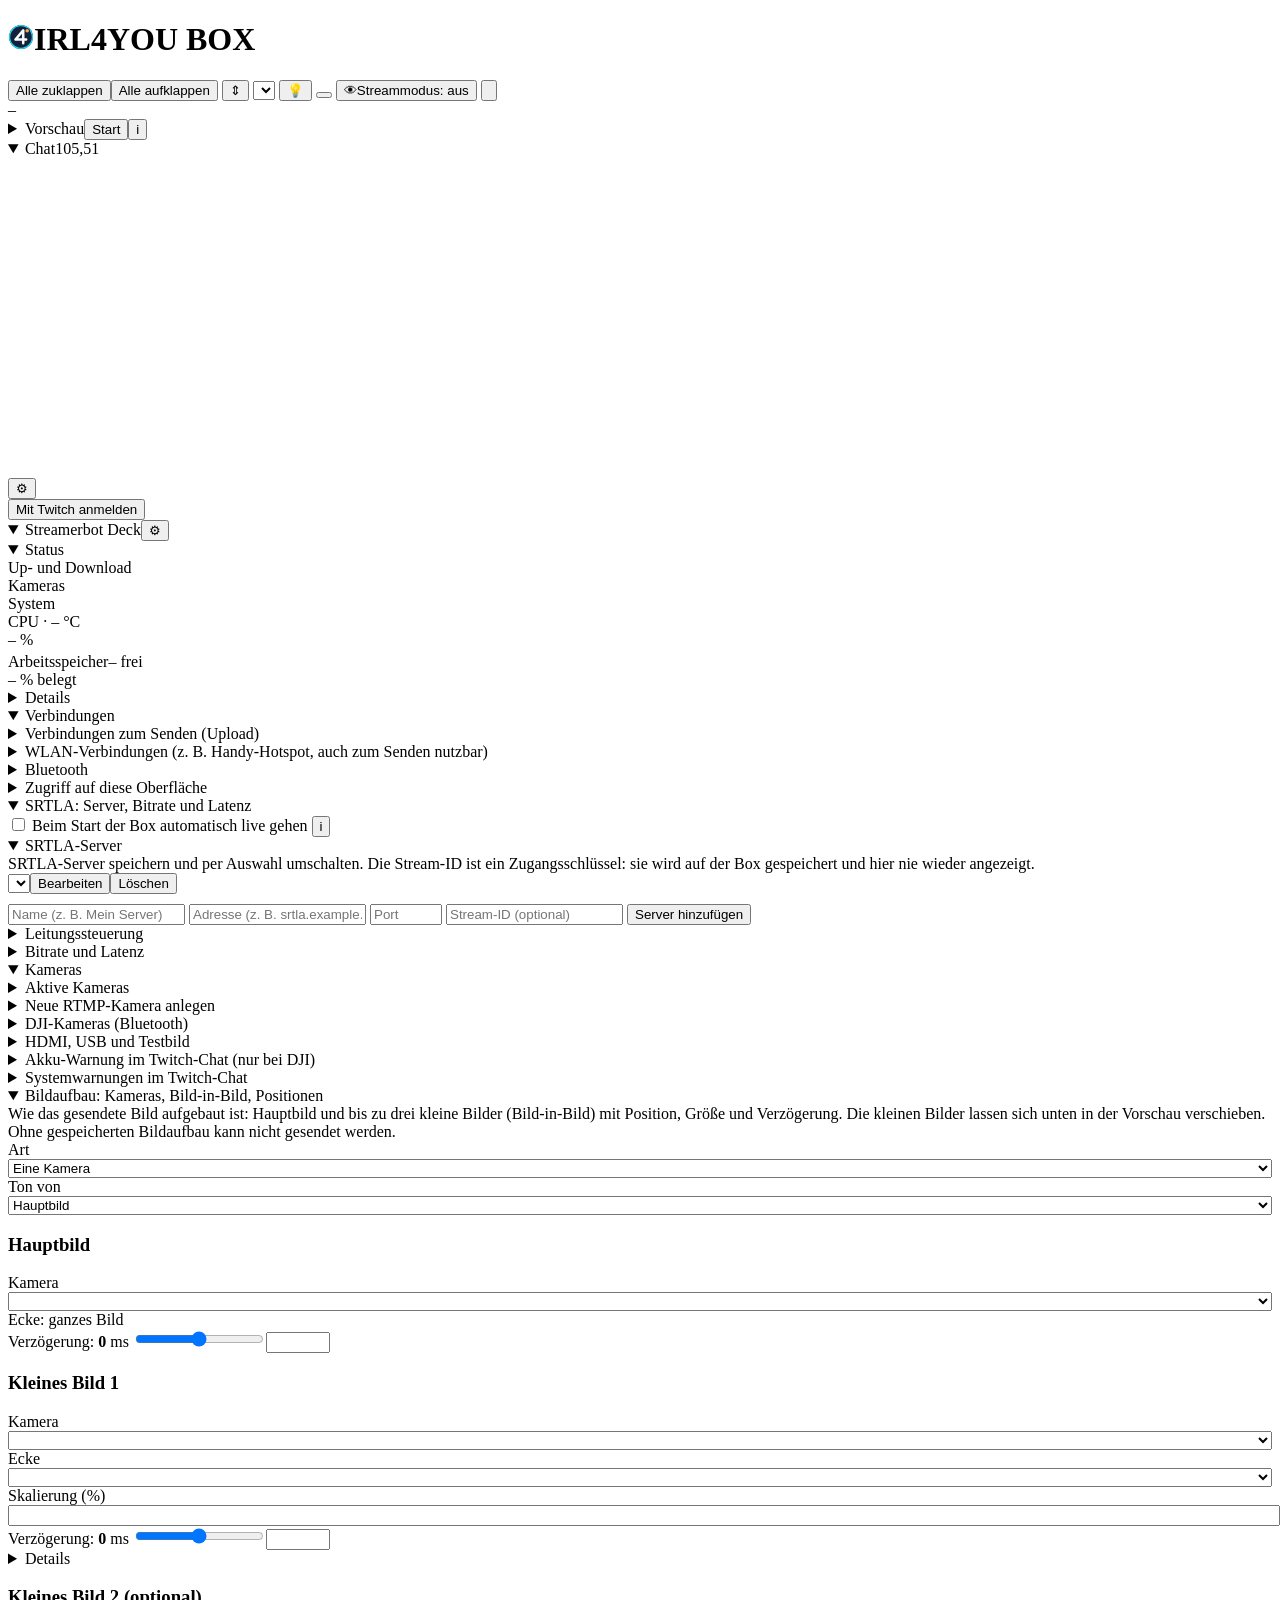
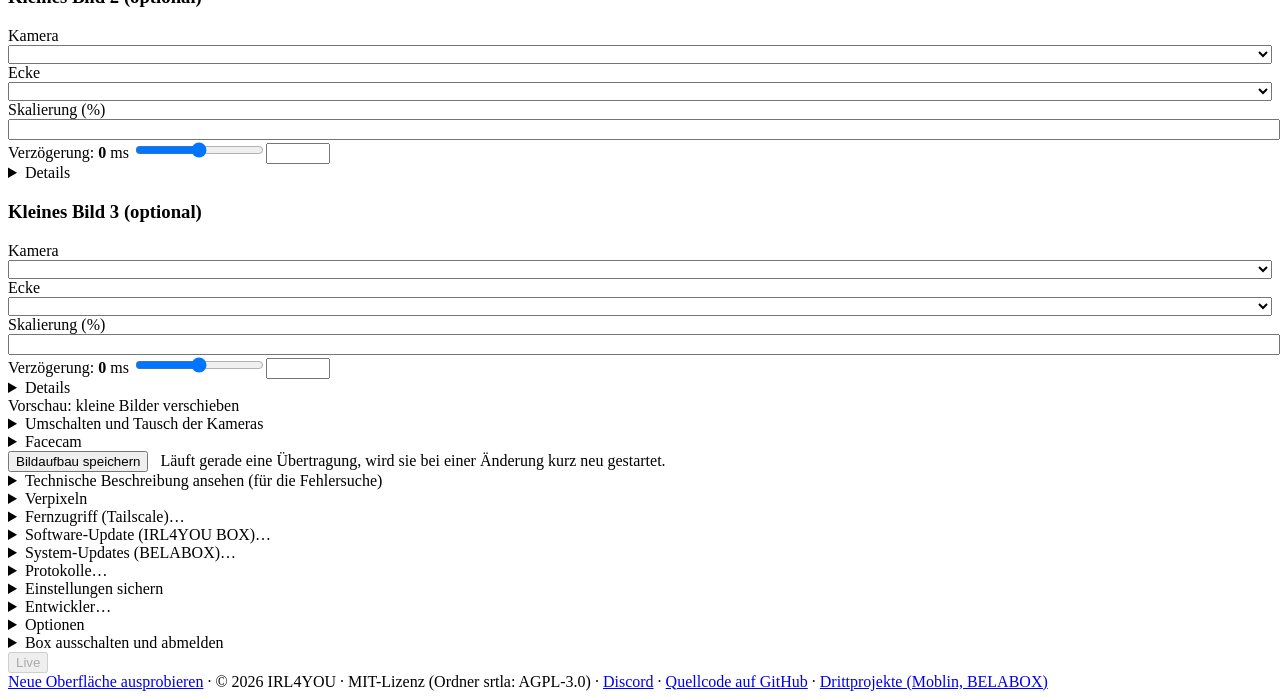
==== commit 951f69cf: "1.1.36" ====
--- a/web/index.html
+++ b/web/index.html
@@ -1 +1 @@
-<!doctype html> <html lang="de"> <head> <meta charset="utf-8"> <meta name="viewport" content="width=device-width, initial-scale=1"> <meta name="color-scheme" content="dark light"> <script src="/i18n.js"></script> <script>try{if(localStorage.getItem("pb_ui")==="neu"&&location.search.indexOf("alt")<0){location.replace("/neu");}var t=localStorage.getItem("pb_theme"),d=localStorage.getItem("pb_design"),e=document.documentElement;if(d==="klar"||d==="kompakt"||d==="kompakt-std"||d==="kontrast"||d==="cockpit"||d==="mischpult")e.setAttribute("data-design",d);else d="";if(t==="light"||t==="dark")e.setAttribute("data-theme",t);else if(d==="klar")e.setAttribute("data-theme","light")}catch(e){}</script> <title>IRL4YOU BOX</title> <link rel="stylesheet" href="/app.css?v=__V__"> <link rel="stylesheet" href="/chat.css"> </head> <body> <header><h1 class="hl" aria-label="IRL4YOU BOX"><span class="hlogo"><svg viewBox="0 0 1024 1024" width="26" height="26" aria-hidden="true" focusable="false"><defs><mask id="hl4m"><rect width="1024" height="1024" fill="#fff"/><circle cx="757" cy="267" r="102" fill="#000"/></mask></defs><circle cx="512" cy="512" r="472" fill="#12213c"/><circle cx="512" cy="512" r="448" fill="none" stroke="#1cdaf5" stroke-width="48" mask="url(#hl4m)"/><path d="M599 252 295 612H715M599 252V757" fill="none" stroke="#f8fafc" stroke-width="100" stroke-linecap="round" stroke-linejoin="round"/><circle cx="757" cy="267" r="72" fill="#ffa14f"/></svg></span><span class="htxt">IRL4YOU BOX</span></h1><span class="hdr"><span id="hdr_sig"></span><button type="button" id="hdr_upd" class="updbtn" hidden aria-label="Neue Version verfügbar, zum Software-Update" title="Neue Version verfügbar"><span class="dot wait"></span><span class="u1">Update </span>Oberfläche</button><button type="button" id="hdr_sys" class="updbtn" hidden aria-label="Systemupdates verfügbar, zu den Systemupdates" title="Systemupdates verfügbar"><span class="dot wait"></span><span class="u1">Update </span>System</button> <span class="foldd"><button type="button" class="sec small" id="fold_all">Alle zuklappen</button><button type="button" class="sec small" id="unfold_all">Alle aufklappen</button></span> <button type="button" class="sec small foldm" id="fold_toggle" title="Alle Karten zu- oder aufklappen" aria-label="Alle Karten zu- oder aufklappen">⇕</button> <select id="lang_sel" data-lang translate="no" class="sec small" aria-label="Language" title="Language"></select> <button type="button" class="sec small" id="pb_awake" aria-pressed="false" title="Bildschirm anlassen" aria-label="Bildschirm anlassen">💡</button> <button type="button" class="sec small" id="theme_btn" aria-label="Hell oder dunkel" title="Hell oder dunkel"></button> <button type="button" class="sec small" id="sm_btn" title="Streammodus: blendet Adressen, Namen und Protokolle aus, z. B. wenn der Bildschirm gefilmt wird" aria-label="Streammodus"><span class="smic">👁</span><span class="smtx">Streammodus: aus</span></button> <button type="button" id="hdr_live" class="livebtn" hidden aria-label="Sendung starten oder beenden">Live</button><button type="button" id="hdr_more" class="sec small" aria-expanded="false" aria-label="Weitere Knöpfe ein- oder ausklappen" title="Weitere Knöpfe ein- oder ausklappen"><svg viewBox="0 0 24 24" aria-hidden="true"><path d="M15 6l-6 6 6 6"/></svg></button></span></header> <main> <section class="card wide" id="livecard" aria-label="Live"> <div id="livebox"> <div class="row liverow" style="justify-content:flex-start"><span class="big" id="livestate">–</span><span id="liveup" class="liveup" hidden title="Gesamter Upload über die gewählten Netze"></span><span id="liveserver" class="muted livesrv"></span><span id="livetemp" class="livetemp" hidden title="Temperatur der Box (Prozessor)"></span><button type="button" id="ampel" class="ampel" hidden aria-expanded="false" aria-controls="ampel_txt"><span class="ampeldot"></span><span id="ampel_lbl"></span></button></div> <div id="ampel_txt" class="ph ampeltxt" role="status" hidden></div> <div id="swapbar" hidden><div class="sech" style="margin:12px 0 6px">Hauptbild</div><div class="seg" id="swapbtns" role="group" aria-label="Hauptbild wählen"></div> </div> <div id="livewhy" class="ph"></div> <div id="livehint" class="pending" hidden><span>Live geht erst, wenn der Bildaufbau fertig ist: Hauptkamera wählen und „Bildaufbau speichern“.</span><button type="button" id="live_topipe" class="warnbtn">Zum Bildaufbau</button></div> <div id="srvhint" class="pending" hidden><span>Live geht erst, wenn ein SRTLA-Server eingetragen ist: Server hinzufügen und auswählen.</span><button type="button" id="live_tosrv" class="warnbtn">Zum SRTLA-Server</button></div> <div id="nethint" class="pending" hidden><span>Zwei Verbindungen nutzen denselben Adressbereich bei verschiedenen Geräten (zum Beispiel zwei Modems oder Hotspots mit 192.168.8.x): Das führt zu Adresskonflikten, und Kameras können ausfallen. Bitte eine davon trennen:</span> <b id="nethint_cards"></b></div> <div id="livepending" class="pending" hidden><span id="livepending_t"></span> <button type="button" id="live_restart" class="warnbtn">Stream neu starten</button><button type="button" id="live_ignore" class="sec">Später</button></div> <div id="liveerr" class="err"></div> <div id="livehealth" class="livehealth"></div> </div> </section> <details class="card wide" id="c_prev"><summary><span class="sumh">Vorschau</span><span class="prevctl"><button type="button" id="prev_set" class="sec small prevset" hidden aria-label="Einstellung zeigen" aria-expanded="false">⚙</button><button type="button" id="prev_btn" class="sec small">Start</button><button type="button" class="helpbtn" id="prev_help_btn" aria-label="Erklärung zeigen" aria-expanded="false">i</button></span></summary> <div id="prev_help" class="ph" hidden>Zeigt das fertig gemischte Bild so, wie es gerade gesendet wird, in kleiner Auflösung: also auch, wohin die Kameras gerade zeigen und wie die Bilder angeordnet sind. Es sind 30 Bilder pro Sekunde in 640 × 360 als Video, rund 1,7 Mbit/s zum Browser, über das Netz, in dem er angemeldet ist. Die Vorschau endet nach 10 Minuten, beim Zuklappen der Karte, beim Schließen der Seite und wenn die Sendung endet. Sie kostet die Box etwa die Hälfte eines der vier kleinen Prozessorkerne, solange sie läuft; die Sendung selbst bleibt unberührt. Mit dem Häkchen darunter entfällt die Grenze von 10 Minuten: Die Vorschau startet dann in diesem Browser von selbst wieder, sobald die Seite sichtbar ist und die Box sendet.</div> <label class="prevkeep"><input type="checkbox" id="prev_always"> Mir ist bewusst, dass die Vorschau Rechenleistung kostet. Ich möchte sie in diesem Browser dauerhaft eingeschaltet lassen.</label> <div id="pa_box"> <div class="autolbl" id="pa_lbl"><label class="chk" id="pa_row"><input type="checkbox" id="pa_ext"> Vorschau auch von außen erlauben (verbraucht Upload)</label> <button type="button" class="helpbtn" id="pa_help_btn" aria-label="Erklärung zeigen" aria-expanded="false">i</button></div> <div class="ph" id="pa_help" hidden>Jede Vorschau braucht rund 1,7 Mbit/s Upload, den die Sendung braucht. Von außen (Tailscale, öffentlicher Link) ist die Vorschau deshalb aus. Mit dem Haken geht sie von außen nur klein (320 Pixel, 10 Bilder pro Sekunde, etwa 0,3 Mbit/s) und für einen Zuschauer zugleich. Im Heimnetz und im WLAN der Box bleibt alles wie es ist.</div> <div id="pa_err" class="err"></div> </div> <div id="prev_msg" class="ph" role="status"></div> <div class="actions" style="margin:6px 0 0"><button type="button" id="prev_live" class="livebtn" hidden>Live gehen</button></div> <div id="prev_box" hidden><video id="prev_vid" muted playsinline autoplay hidden aria-label="Vorschau des Sendebilds"></video><img id="prev_img" alt="Vorschau des Sendebilds" hidden></div> </details> <details class="card wide" id="c_chat" open><summary><span class="sumh">Chat</span><span id="net_sig" class="sig" role="img" aria-label="Verbindung: keine Messung" title="Verbindung: keine Messung"><i class="sigdot"></i><span class="sgs" aria-hidden="true"><span id="sg_max">10</span><span id="sg_mid">5,5</span><span id="sg_min">1</span></span><svg viewBox="0 0 80 20" preserveAspectRatio="none" aria-hidden="true"><path class="sg" d="M0 1H80M0 10H80M0 19H80"></path><polyline id="net_line" points=""></polyline></svg><span id="sg_val" class="sgv"></span></span><span id="cam_dots" class="camdots" role="img"></span><button type="button" id="chat_opt" class="sec small chatoptbtn" aria-expanded="false" title="Konto und Ansicht des Chats" aria-label="Konto und Ansicht des Chats">⚙</button></summary> <div class="twacc twch" id="tw_chrow" hidden><label class="muted" for="tw_ch_in">Kanal (Konto, auf dem gestreamt wird)</label><input id="tw_ch_in" maxlength="25" autocomplete="off" autocapitalize="off" spellcheck="false"><button type="button" id="tw_ch_save" class="sec small">Speichern</button><span id="tw_ch_t" class="muted"></span></div> <div class="twacc" id="tw_accrow"><span id="tw_acc_t" class="muted"></span><button type="button" id="tw_acc_go" class="sec small">Mit Twitch anmelden</button><button type="button" id="tw_acc_asmod" class="sec small" hidden>Als Moderator anmelden</button><button type="button" id="tw_acc_owner" class="sec small" hidden>Ich bin der Streamer</button></div> <div id="chat_optbox" class="chatopts" hidden> <div class="accrow twch" id="tw_chrow2"><label class="muted" for="tw_ch2_in">Kanal (Konto, auf dem gestreamt wird)</label><input id="tw_ch2_in" maxlength="25" autocomplete="off" autocapitalize="off" spellcheck="false"><button type="button" id="tw_ch2_save" class="sec small">Speichern</button></div> <div class="accrow" id="tw_accpanel" hidden><span id="tw_acc_t2" class="muted" translate="no"></span><span id="tw_acc_ev_on" class="muted" hidden>Ereignisse an</span><button type="button" id="tw_acc_mod" class="sec small" hidden>Moderation einschalten</button><button type="button" id="tw_acc_modoff" class="sec small" hidden>Moderation ausschalten</button><button type="button" id="tw_acc_ev" class="sec small" hidden>Ereignisse einschalten</button><button type="button" id="tw_acc_out" class="sec small">Abmelden</button></div> <label><input type="checkbox" data-opt="ts" checked> Uhrzeit</label> <label><input type="checkbox" data-opt="badge" checked> Abzeichen</label> <label><input type="checkbox" data-opt="emote" checked> Emotes als Bild</label> <label><input type="checkbox" data-opt="line" checked> Trennlinien</label> <label><input type="checkbox" data-opt="sig"> Signal bei Ereignissen</label> <label>Schrift <select data-opt="size"><option value="s">klein</option><option value="m" selected>normal</option><option value="l">groß</option></select></label> </div> <div id="tw_acc_code" class="twcode" hidden> <div id="tw_qr"></div> <div class="twcode_txt"><div class="twcode_big" id="tw_code" translate="no"></div><a id="tw_link" href="#" target="_blank" rel="noopener">twitch.tv/activate</a> <div><button type="button" id="tw_acc_cancel" class="sec small">Abbrechen</button></div></div> </div> <div id="chat_msg" class="muted" hidden></div> <div class="chatwrap"><div id="chat_box" class="chatbox" role="log" aria-live="polite" tabindex="0"></div><button type="button" id="chat_evchip" class="evchip" hidden>Neues Ereignis ↓</button></div> <form id="chat_form" class="chatform" hidden autocomplete="off"><input id="chat_in" maxlength="450" placeholder="Nachricht schreiben" aria-label="Nachricht schreiben"><button type="submit" id="chat_send">Senden</button></form> <div id="chat_err" class="err"></div> <div id="chat_toast" class="chattoast" role="status" hidden><span id="chat_toast_t"></span> <button type="button" id="chat_undo" class="sec small" hidden>Rückgängig</button></div> </details> <details class="card wide" id="c_deck" open><summary><span class="sumh">Streamerbot Deck</span><button type="button" id="deck_opt" class="sec small chatoptbtn" aria-expanded="false" title="Adresse des Decks" aria-label="Adresse des Decks">⚙</button></summary> <div id="deck_optbox" class="chatopts" hidden> <div class="accrow"><label class="muted" for="deck_in">Adresse des Streamer.bot-Decks</label><input id="deck_in" type="url" maxlength="500" autocomplete="off" autocapitalize="off" spellcheck="false" placeholder="https://streamer.bot/decks/…" style="max-width:none;flex:1 1 260px"></div> <div class="accrow"><label class="muted" for="deck_w">Größe für Desktop und Tablet in Pixel (Breite × Höhe)</label><input id="deck_w" type="number" inputmode="numeric" min="200" max="4000" step="10" style="max-width:90px"> × <input id="deck_h" type="number" inputmode="numeric" min="320" max="4000" step="10" style="max-width:90px"></div> <div class="accrow"><label class="muted" for="deck_mw">Größe für Mobil in Pixel (Breite × Höhe)</label><input id="deck_mw" type="number" inputmode="numeric" min="200" max="4000" step="10" style="max-width:90px"> × <input id="deck_mh" type="number" inputmode="numeric" min="320" max="4000" step="10" style="max-width:90px"><button type="button" id="deck_save" class="sec small">Speichern</button></div> <div class="muted">Adresse und Größen sind auf der Box gespeichert und gelten für alle Geräte. Das Deck wird in der Größe der jeweiligen Ansicht gezeigt und auf schmalen Bildschirmen passend verkleinert. Die Höhe muss für das Auswahlfeld der Seiten reichen (mindestens 320). Leere Adresse speichern entfernt das Deck.</div> </div> <div id="deck_msg" class="muted" hidden></div> <div id="deck_wrap" class="chatwrap deckwrap"></div> </details> <details class="card wide" id="c_status" open><summary><span class="sumh">Status</span></summary> <div id="alerts"></div> <div class="statgrid"> <div class="statbox"><div class="sech">Up- und Download</div><div id="net"></div></div> <div class="statbox"><div id="camlights"><div class="sech">Kameras</div></div></div> <div class="statbox"><div class="sech">System</div> <div class="row" style="padding-bottom:0"><span class="muted">CPU</span><span class="muted"><span id="cpumax"></span> · <span id="temp">–</span> °C</span></div> <div class="row" style="padding-top:0"><span class="big"><span id="cpu">–</span><span class="unit"> %</span></span></div> <div class="bar"><i id="cpubar" style="width:0"></i></div> <div class="muted" id="fanline" hidden title="Ansteuerung des Lüfters, keine gemessene Drehzahl (die Box hat keinen Drehzahlanschluss am Lüfter)">Lüfter: <span id="fan">–</span> % (Ansteuerung)</div> <div class="row" style="margin-top:4px;padding-bottom:0"><span class="muted">Arbeitsspeicher</span><span class="muted"><span id="memfree">–</span> frei</span></div> <div class="row" style="padding-top:0"><span class="big"><span id="mem">–</span><span class="unit"> % belegt</span></span></div> <div class="bar"><i id="membar" style="width:0"></i></div> </div> </div> <details class="dsec" id="statdet"><summary>Details</summary> <div class="statgrid"> <div class="statbox"><div class="sech">Senden</div><div id="det_send"></div></div> <div class="statbox"><div class="sech">Prozessor</div><div id="det_cpu"></div></div> <div class="statbox"><div class="sech">Temperaturen</div><div id="det_temp"></div></div> <div class="statbox"><div class="sech">Speicherplatz</div><div id="det_disk"></div></div> </div> </details> </details> <details class="card wide" id="netcard" open><summary><span class="sumh">Verbindungen</span></summary> <details class="subsec" id="net_up"><summary>Verbindungen zum Senden (Upload)</summary> <div class="ph" style="margin-top:0">Die Box sendet gleichzeitig über alle Netze mit Häkchen (Bonding). Das Häkchen wird sofort gespeichert und wirkt auch während der Sendung nach wenigen Sekunden. Das Kameranetz darf mitgenutzt werden.</div> <div id="b_ups"></div> <div class="actions"><button type="button" id="ut_all" class="sec">Alle Leitungen testen</button></div> <div class="ph">Misst Herunterladen, Hochladen und Antwortzeit jeder Leitung über Cloudflare (speed.cloudflare.com), auch während der Sendung. Das verbraucht Datenvolumen: höchstens etwa 45 MB je Leitung, auf langsamen Leitungen weniger.</div> <div id="neterr" class="err"></div> <div id="upinfo" class="ph"></div> </details> <details class="subsec" id="net_wifi"><summary>WLAN-Verbindungen (z. B. Handy-Hotspot, auch zum Senden nutzbar)</summary><div class="sens"><div id="wificard"> <div class="ph" style="margin-top:0">Verbindet die Box mit einem WLAN, zum Beispiel dem Hotspot eines Handys. Danach in der Zeile der WLAN-Karte „Zum Senden verwenden“ ankreuzen (wird sofort gespeichert). Das Passwort wird nur an das Netzwerk-Programm der Box übergeben und nicht gespeichert.</div> <div id="wifidev"></div> <div id="hsmsg" class="ph" style="margin:6px 0" role="status"></div> <div class="wform"> <label class="muted">WLAN-Karte<select id="w_if"></select></label> <label class="muted">Netzname (SSID)<input id="w_ssid" maxlength="32" autocomplete="off"></label> <label class="muted">Passwort<input id="w_pw" type="password" maxlength="64" autocomplete="new-password" placeholder="leer bei offenem Netz"></label> </div> <label class="muted" style="display:block;margin:8px 0"><input type="checkbox" id="w_hidden"> verstecktes Netz (Name wird nicht ausgesendet)</label> <div class="actions"><button id="w_scan" type="button" class="sec">Netze suchen</button> <button id="w_connect" type="button">Verbinden</button> <button id="w_disc" type="button" class="sec">Trennen</button></div> <div id="wifidriver" class="ph" style="margin:8px 0" role="status"></div> <div id="wifimsg" class="ph" style="margin:8px 0" role="status"></div> <div id="wifinets" class="ph"></div> <div id="wifisaved" class="ph"></div> </div></div> </details> <details class="subsec" id="net_bt"><summary>Bluetooth</summary> <div class="ph" style="margin-top:0">Die Bluetooth-Sticks dieser Box. Steht ein Stick als nicht nutzbar da, fehlt ihm der Treiber oder er wird nicht unterstützt.</div> <div id="btcard"><div class="ph">Wird geladen …</div></div> <div id="btdrvprog" class="prog" hidden><div class="bar"><i></i></div><div class="progline"><span><b class="progpct"></b> <span class="progtxt"></span></span><span class="progel muted"></span></div></div> <div id="btdrvmsg" class="ph" role="status"></div> <div class="actions"><button id="btdrv_go" type="button" disabled>Treiber jetzt einrichten</button></div> <div class="ph" data-hlp>Baut und lädt den Bluetooth-Treiber für Sticks, die der Kernel nicht kennt (zum Beispiel TP-Link UB500 oder UGREEN BT6.0). Das dauert einige Minuten, Bluetooth fehlt dabei kurz. Während einer Übertragung wartet die Box damit bis zum Ende. Auf der ROCK 5B Plus richtet der Knopf außerdem den Bluetooth-Chip des Boards ein, wenn er noch nicht läuft.</div> <div class="sech">Handyverbindungen</div> <div class="ph" data-hlp>Zeigt den Akkustand gekoppelter Handys. Die Box fragt alle 10 Minuten kurz nach und trennt danach wieder, es gibt keine Dauerverbindung. Android meldet den Akku in Schritten von 20 %, ein iPhone in Schritten von etwa 10 %. Das Handy muss in der Nähe sein und Bluetooth an haben.</div> <div id="phonecard"></div> <div class="actions"><button id="ph_pair" type="button">Handy koppeln</button></div> <div id="ph_msg" class="ph"></div> <div class="sech">Controller</div> <div class="ph" data-hlp>Bluetooth-Controller mit Tasten, zum Beispiel ein Mini-Tastenfeld oder ein Gamepad. Controller einschalten, in den Kopplungsmodus bringen, nah an die Box legen und suchen. Funktionen für die Tasten folgen später.</div> <div id="ctrlcard"></div> <div class="actions"><button id="ct_scan" type="button">Nach Controllern suchen</button> <label class="chk"><input type="checkbox" id="ct_all"> Alle Geräte zeigen</label></div> <div id="ctrlfound"></div> <div id="ct_msg" class="ph"></div> </details> <details class="subsec" id="net_ua"><summary>Zugriff auf diese Oberfläche</summary> <label class="chk"><input type="checkbox" id="ua_block"> Über fremde WLANs sperren</label> <div class="ph" data-hlp>Die Oberfläche ist unverschlüsselt (HTTP). In einem WLAN, in dem die Box nur Gast ist (Hotel, Handy-Hotspot, fremdes Netz), kann dort jeder mitlesen. Ist der Schalter an, antwortet die Box in solchen WLANs nicht. Erreichbar bleiben Ethernet, der Hotspot der Box, USB und Tailscale (HTTPS). Wer sich aussperrt, schaltet den Schalter über Ethernet oder Tailscale wieder aus.</div> <div id="ua_info" class="ph"></div> <div id="ua_err" class="err"></div> </details> </details> <details class="card wide" id="srtlacard" open><summary><span class="sumh">SRTLA: Server, Bitrate und Latenz</span><span class="lockhint" id="srtlalock" hidden> · Streammodus ist an</span></summary> <div class="autolbl"><label><input type="checkbox" id="auto_on"> Beim Start der Box automatisch live gehen</label> <button type="button" class="helpbtn" id="auto_help_btn" aria-label="Erklärung zeigen" aria-expanded="false">i</button></div> <div id="auto_help" class="ph" hidden>Gilt nur nach dem Hochfahren der Box, einmal pro Start: Sobald eine Kamera sendet (die Box wartet bis zu 10 Minuten darauf), geht sie von selbst live. „Live beenden“ bricht die Automatik für diesen Start ab. Verbraucht Mobilfunkdaten.</div> <div id="autostatus" class="ph" hidden></div> <details class="subsec" id="srt_srv" open><summary>SRTLA-Server</summary> <div class="ph" style="margin-top:0">SRTLA-Server speichern und per Auswahl umschalten. Die Stream-ID ist ein Zugangsschlüssel: sie wird auf der Box gespeichert und hier nie wieder angezeigt.</div> <div class="srvrow"><select id="srv_sel"></select><button id="srv_edit" type="button" class="sec">Bearbeiten</button><button id="srv_del" type="button" class="sec">Löschen</button></div> <form id="srvform" class="add" style="margin-top:10px"> <input id="s_name" placeholder="Name (z. B. Mein Server)" maxlength="40" required> <input id="s_host" placeholder="Adresse (z. B. srtla.example.de)" maxlength="253" required autocomplete="off"> <input id="s_port" placeholder="Port" type="number" min="1" max="65535" required> <span class="sidrow"><input id="s_sid" type="password" placeholder="Stream-ID (optional)" maxlength="512" autocomplete="new-password"><button type="button" id="s_sid_show" class="sec" hidden>Anzeigen</button></span> <button type="submit" id="srv_save">Server hinzufügen</button> <button type="button" id="srv_cancel" class="sec" hidden>Abbrechen</button> </form> </details> <details class="subsec" id="srt_lines"><summary>Leitungssteuerung</summary> <div class="sech" style="margin-top:6px">Verteilung der Netze</div> <label class="muted" style="display:block">Verteilung auf die Netze <select id="b_spread" style="width:100%;max-width:560px;margin-top:4px"><option value="best">Beste Leitung bevorzugen, andere als Reserve (empfohlen, stabiler)</option><option value="all">Alle Leitungen gleichzeitig nutzen (auch langsamere)</option></select></label> <div class="actions"><button id="b_save_spread" type="button">Verteilung speichern</button></div> </details> <details class="subsec" id="srt_rate"><summary>Bitrate und Latenz</summary> <div class="add" style="margin-top:6px"> <label class="muted">Mindestbitrate (kbit/s)<input id="b_min" type="number" min="100" max="19999" step="50" style="width:100%"></label> <label class="muted">Höchstbitrate (kbit/s)<input id="b_max" type="number" min="200" max="20000" step="100" style="width:100%"></label> <label class="muted">Latenz (ms)<input id="b_lat" type="number" min="100" max="10000" step="100" style="width:100%"></label> </div> <div class="actions"><button id="b_save" type="button">Bitrate und Latenz speichern</button></div> </details> <div id="srtlaerr" class="err"></div> <div id="srtlainfo" class="ph"></div> </details> <details class="card wide" id="c_cams" open><summary><span class="sumh">Kameras</span></summary> <details class="subsec" id="rtmp_sec"><summary>Aktive Kameras</summary> <div id="cams"></div> <div class="ph" data-hlp>Die Kamera sendet an die angezeigte RTMP-Adresse. Die Adresse gilt für die Verbindung der Kamera: je Kamera hier in der Zeile wählbar (DJI-Kameras in ihrer eigenen Karte), sonst für die Hauptverbindung, die Sie darunter bei „Hauptverbindung“ gewählt haben.</div> <div class="sech">Hauptverbindung</div> <div class="ph" style="margin-top:0">Gilt für die angezeigte RTMP-Adresse jeder Kamera ohne eigene Verbindung (Handy, Drohne, DJI-Kamera und so weiter). Eine andere Verbindung wählt man je Kamera in der Liste „Aktive Kameras“ oben; jede DJI-Kamera wählt sie unten in ihrer eigenen Karte.</div> <div class="add" style="margin-bottom:6px"><select id="netsel"></select></div> <div id="netinfo" class="ph"></div> </details> <details class="subsec" id="rtmp_new"><summary>Neue RTMP-Kamera anlegen</summary> <form id="addcam" class="add"> <input id="f_name" placeholder="Name, z. B. Hauptkamera" maxlength="40" required> <input id="f_key" placeholder="Schlüssel (leer = automatisch)" maxlength="32"> <button type="submit">Kamera hinzufügen</button> </form> <div class="qrline" id="qrnew"><select id="qrn_app" aria-label="App"></select> <button type="button" class="sec" id="qrn_go" style="padding:2px 8px;font-size:12px">QR-Code erzeugen</button> <button type="button" class="helpbtn" id="qrn_help" aria-label="Erklärung zeigen" aria-expanded="false">i</button></div> <div class="ph" id="qrn_help_txt" hidden>IRL Pro und Moblin: den Code mit der Kamera-App des Handys scannen und den Link öffnen. GoPro: zuerst den Hotspot der Box einrichten und die GoPro damit verbinden (GoPro-App), dann bei Labs-Firmware die Codes 1, 2, 3 nacheinander vor die Kamera halten. Das Handy oder die GoPro muss die Box erreichen. Der Code enthält den Kamera-Schlüssel.</div> <div id="qrn_out"></div> <div id="formerr" class="err"></div> </details> <details class="subsec" id="dji_sec"><summary>DJI-Kameras (Bluetooth)</summary><div id="djicard"> <div id="djinote" class="muted"></div> <div id="djiadapt" class="ph"></div> <div id="djicams"></div> <div class="actions"><button id="d_scan" type="button">Nach DJI-Kameras suchen</button><span id="djiscanning" class="muted" hidden></span></div> <div id="djiscan"></div> <div class="ph" data-hlp>Kamera einschalten und wach halten, Kopplung an der Kamera bestätigen. Sie tritt dem gewählten WLAN bei und streamt zu dieser Box. Unterstützt: Osmo Action 3, 4, 5 Pro, 6 und Osmo Pocket 3, 4 und 4 Pro. Welche Kamera Hauptbild oder Bild-in-Bild ist, wählen Sie in der Karte „Bildaufbau“.</div> <div id="djierr" class="err"></div> </div> </details> <details class="subsec" id="hdmi_sec"><summary>HDMI, USB und Testbild</summary><div id="hdmicard"> <details class="dcam" id="hdmi_cam" open> <summary><span class="dname" id="hdmi_name">HDMI-Eingang</span><span class="dright"><span class="dstate" id="hdmi_state"></span></span></summary> <div class="dbody"> <label class="f">Quelle<select id="hdmi_source"><option value="hdmi">HDMI-Eingang</option><option value="usb">USB-Webcam</option><option value="test">Testbild</option></select></label> <div class="dsub muted" id="hdmi_signal"></div> <label class="chk"><input type="checkbox" id="hdmi_on"> Als Kamera senden</label> <details class="dsec" id="hdmi_vsec"><summary>Bild und Ton <span class="muted" id="hdmi_vsum"></span></summary> <div class="dgrid"> <label class="f">Bildrate<select id="hdmi_fps"><option value="30">30 fps</option><option value="25">25 fps</option></select></label> <label class="f">Bitrate (Mbit/s)<input id="hdmi_br" type="number" min="1" max="20" step="0.5"></label> <label class="f">Ton<select id="hdmi_audio"><option value="hdmi">HDMI-Ton</option><option value="none">ohne Ton</option></select></label> <label class="f" id="hdmi_fmtrow">Bildformat<select id="hdmi_fmt"><option value="auto">Automatisch (MJPEG zuerst)</option><option value="mjpeg">MJPEG (die Box kodiert mit der Bitrate neu)</option><option value="h264">H.264 (Strom der Kamera)</option></select></label> </div> <div class="actions"><button id="hdmi_save" type="button">Speichern</button></div> </details> <div id="hdmi_err" class="err"></div> </div> </details> <div class="ph" data-hlp>Das Bild wird in der Box zu einer normalen Kamera („HDMI“ oder „USB-Kamera“) und steht dann in „Bildaufbau“ wie alle anderen. USB-Webcam: eine Kamera, die sich als Webcam (UVC) meldet, zum Beispiel eine Action-Kamera im Webcam-Modus; die Box probiert die Bildformate selbst durch. Ungeprüft mit echter Hardware.</div> </div> </details> <details class="subsec" id="tw_sec"><summary>Akku-Warnung im Twitch-Chat (nur bei DJI) <span class="muted" id="tw_sum"></span></summary> <label class="chk"><input type="checkbox" id="tw_on"> Einschalten</label> <span class="muted" id="tw_acc2"></span> <div class="twbot" id="twb_row"><span class="muted" id="twb_t"></span><button type="button" id="twb_go" class="sec small">Bot-Konto anmelden</button><button type="button" id="twb_cancel" class="sec small" hidden>Abbrechen</button><button type="button" id="twb_out" class="sec small" hidden>Bot abmelden</button></div> <div id="twb_code" class="twcode" hidden><div class="twcode_txt"><div class="twcode_big" id="twb_big" translate="no"></div><a id="twb_link" href="#" target="_blank" rel="noopener">twitch.tv/activate</a></div></div> <div class="ph" data-hlp>Ein zweites Twitch-Konto (Bot) schreibt die Meldung, wenn du es anmeldest. Ohne Bot schreibt dein Hauptkonto. Beim Anmelden bei Twitch das Bot-Konto wählen, am besten in einem privaten Browserfenster. Ist der Chat nur für Follower oder Abonnenten, muss der Bot Moderator oder VIP sein.</div> <div id="tw_adv_box"> <div class="twgrid"> <label class="f sens">Kanal (Konto, auf dem gestreamt wird)<input id="tw_channel" maxlength="25" autocomplete="off" autocapitalize="off" spellcheck="false"></label> <label class="f sens" id="tw_login_l">Bot-Konto (Name)<input id="tw_login" maxlength="25" autocomplete="off" autocapitalize="off" spellcheck="false"></label> <label class="f" id="tw_token_l">Token des Bot-Kontos<input id="tw_token" type="password" maxlength="120" autocomplete="new-password"></label> </div> <div class="ph" data-hlp id="tw_manual_hint">Token mit dem Recht „chat:edit“, wie bei NOALBS. Er muss zum Bot-Konto gehören. Einfacher: im Bereich „Chat“ mit Twitch anmelden.</div> </div> <div class="twrow"> <label class="f">Warnen bei (%)<input id="tw_thr" type="number" min="1" max="50" step="1"></label> <label class="f grow">Nachricht ({Kamera} und {Prozent} werden ersetzt)<input id="tw_msg" maxlength="300" autocomplete="off"></label> </div> <label class="chk"><input type="checkbox" id="tw_live"> Nur während der Sendung</label> <div class="actions"><button id="tw_save" type="button">Speichern</button><button id="tw_test" type="button" class="sec" disabled>Testnachricht senden</button></div> <div id="tw_status" class="ph" role="status"></div> <div id="tw_err" class="err"></div> </details> <details class="subsec" id="sa_sec"><summary>Systemwarnungen im Twitch-Chat <span class="muted" id="sa_sum"></span></summary> <label class="chk"><input type="checkbox" id="sa_on"> Einschalten</label> <div class="sarows"> <label class="chk"><input type="checkbox" id="sa_t_on"> Temperatur ab <input id="sa_t" type="number" min="40" max="100" step="1" aria-label="Temperatur in Grad"> °C</label> <label class="chk"><input type="checkbox" id="sa_c_on"> CPU-Last ab <input id="sa_c" type="number" min="20" max="100" step="1" aria-label="CPU-Last in Prozent"> %</label> <label class="chk"><input type="checkbox" id="sa_r_on"> RAM ab <input id="sa_r" type="number" min="20" max="100" step="1" aria-label="Arbeitsspeicher in Prozent"> %</label> <label class="chk"><input type="checkbox" id="sa_f_on"> Kamera unter 20 fps</label> </div> <div class="sarows"> <label class="sacd">Pause <input id="sa_cd" type="number" min="1" max="120" step="1" aria-label="Pause in Minuten"> Min.</label> <label class="chk"><input type="checkbox" id="sa_rec"> „Wieder normal“ melden</label> <label class="chk"><input type="checkbox" id="sa_live"> Nur während der Sendung</label> </div> <div class="sech sagrp" style="margin:12px 0 4px">Chat-Befehle (Streamer und Moderatoren)</div> <div class="sarows"> <label class="chk"><input type="checkbox" id="sa_cmdt"> „!temp“ nennt die Temperatur</label> <label class="chk"><input type="checkbox" id="sa_cmds"> „!status“ nennt die Ampel</label> <label class="chk"><input type="checkbox" id="sa_cmdv"> auch VIPs</label> </div> <div class="sech" style="margin:12px 0 4px">Verpixeln per Chat</div> <div class="sarows"> <label class="chk"><input type="checkbox" id="sa_cmdp"> „!pixel“ schaltet das Verpixeln</label> <label class="chk"><input type="checkbox" id="sa_cmdph"> Moderatoren dürfen auch Köpfe ausschalten</label> </div> <div class="ph pxh" data-hlp> <div>Im Twitch-Chat. Für Streamer und Moderatoren, VIPs mit dem Haken „auch VIPs“. Deutsch und Englisch geht (an/aus, on/off, kopf/head, kennz/plate).</div> <div class="pxr"><code>!pixel</code><span>Stand anzeigen</span></div> <div class="pxr"><code>!pixel an</code><span>Köpfe und Kennzeichen an</span></div> <div class="pxr"><code>!pixel aus</code><span>alles aus</span></div> <div class="pxr"><code>!pixel kopf an / aus</code><span>nur Köpfe</span></div> <div class="pxr"><code>!pixel kennz an / aus</code><span>nur Kennzeichen</span></div> <div>Ganz an oder aus: Die Sendung startet kurz neu.</div> <div>Köpfe aus: nur der Streamer, Moderatoren mit Haken.</div> <div>Installiert nichts: Erkennung und Lizenz vorher einrichten.</div> </div> <details class="subsec" id="sa_txt"><summary>Texte</summary> <div class="sech" style="margin:6px 0 4px">Systemwarnung</div> <div class="twrow"> <label class="f grow">Warnung ({Name}, {Wert} und {Grenze} werden ersetzt)<input id="sa_msg_a" maxlength="300" autocomplete="off"></label> <label class="f grow">Wieder normal<input id="sa_msg_o" maxlength="300" autocomplete="off"></label> <label class="f grow">Kamera unter 20 fps<input id="sa_msg_f" maxlength="300" autocomplete="off"></label> </div> <div class="sech" style="margin:10px 0 4px">Chat-Befehl „!temp“</div> <div class="twrow"> <label class="f grow">Antwort ({Wert} wird ersetzt)<input id="sa_msg_t" maxlength="300" autocomplete="off"></label> </div> <div class="sech" style="margin:10px 0 4px">Chat-Befehl „!status“</div> <div class="twrow"> <label class="f grow">Grün<input id="sa_msg_so" maxlength="300" autocomplete="off"></label> <label class="f grow">Gelb<input id="sa_msg_sw" maxlength="300" autocomplete="off"></label> <label class="f grow">Rot<input id="sa_msg_sc" maxlength="300" autocomplete="off"></label> </div> </details> <div class="ph" data-hlp>Meldet über denselben Twitch-Zugang wie die Akku-Warnung (Anmeldung im Bereich „Chat“ oder Bot-Konto oben). Eine Warnung kommt, wenn der Wert etwa 30 Sekunden lang die Grenze erreicht; bleibt er darüber, folgt nach jeder Pause eine Erinnerung. „Wieder normal“ kommt, wenn er die Grenze klar unterschreitet.</div> <div class="actions"><button id="sa_save" type="button">Speichern</button><button id="sa_test" type="button" class="sec" disabled>Testnachricht senden</button></div> <div id="sa_status" class="ph" role="status"></div> <div id="sa_err" class="err"></div> </details> </details> <details class="card wide" id="pipecard" open><summary><span class="sumh">Bildaufbau: Kameras, Bild-in-Bild, Positionen</span></summary> <div class="ph" style="margin-top:0">Wie das gesendete Bild aufgebaut ist: Hauptbild und bis zu drei kleine Bilder (Bild-in-Bild) mit Position, Größe und Verzögerung. Die kleinen Bilder lassen sich unten in der Vorschau verschieben. Ohne gespeicherten Bildaufbau kann nicht gesendet werden.</div> <div class="add"> <label class="muted">Art<select id="p_type" style="width:100%"><option value="single">Eine Kamera</option><option value="pip">Bild-in-Bild</option></select></label> <label class="muted piponly">Ton von<select id="p_audio" style="width:100%"><option value="main">Hauptbild</option><option value="pip">Kleinem Bild 1</option><option value="pip2">Kleinem Bild 2</option><option value="pip3">Kleinem Bild 3</option></select></label> </div> <div class="camcols"> <div class="camcol"> <h3>Hauptbild</h3> <label class="muted">Kamera<select id="p_main" style="width:100%"></select></label> <div class="muted fixed piponly">Ecke: ganzes Bild</div> <label class="muted piponly dl" title="Das Hauptbild wartet samt Ton vor dem Einblenden. 0 = aus."><span>Verzögerung: <b id="v_delay">0</b> ms</span> <span class="dlrow"><input id="p_delay" type="range" min="0" max="3000" step="10"><input id="n_delay" type="number" min="0" max="3000" step="10"></span></label> </div> <div class="camcol piponly"> <h3>Kleines Bild 1</h3> <label class="muted">Kamera<select id="p_pip" style="width:100%"></select></label> <label class="muted">Ecke<select id="p_corner" style="width:100%"></select></label> <label class="muted" title="Skalierung dieses kleinen Bildes in Prozent des Hauptbildes (1 bis 100; 100 = so groß wie das Hauptbild). Sehr große Bilder brauchen mehr Rechenleistung.">Skalierung (%)<input id="p_size1" type="number" min="1" max="100" step="1" style="width:100%"></label> <label class="muted dl" title="Zusätzliche Wartezeit nur für das erste kleine Bild."><span>Verzögerung: <b id="v_delay1">0</b> ms</span> <span class="dlrow"><input id="p_delay1" type="range" min="0" max="3000" step="10"><input id="n_delay1" type="number" min="0" max="3000" step="10"></span></label> <details class="pvs" data-k="1"></details> </div> <div class="camcol piponly"> <h3>Kleines Bild 2 <span class="opt">(optional)</span></h3> <label class="muted">Kamera<select id="p_pip2" style="width:100%"></select></label> <label class="muted">Ecke<select id="p_corner2" style="width:100%"></select></label> <label class="muted" title="Skalierung dieses kleinen Bildes in Prozent des Hauptbildes (1 bis 100; 100 = so groß wie das Hauptbild). Sehr große Bilder brauchen mehr Rechenleistung.">Skalierung (%)<input id="p_size2" type="number" min="1" max="100" step="1" style="width:100%"></label> <label class="muted dl" id="dl2" title="Zusätzliche Wartezeit nur für das zweite kleine Bild."><span>Verzögerung: <b id="v_delay2">0</b> ms</span> <span class="dlrow"><input id="p_delay2" type="range" min="0" max="3000" step="10"><input id="n_delay2" type="number" min="0" max="3000" step="10"></span></label> <details class="pvs" data-k="2"></details> </div> <div class="camcol piponly"> <h3>Kleines Bild 3 <span class="opt">(optional)</span></h3> <label class="muted">Kamera<select id="p_pip3" style="width:100%"></select></label> <label class="muted">Ecke<select id="p_corner3" style="width:100%"></select></label> <label class="muted" title="Skalierung dieses kleinen Bildes in Prozent des Hauptbildes (1 bis 100; 100 = so groß wie das Hauptbild). Sehr große Bilder brauchen mehr Rechenleistung.">Skalierung (%)<input id="p_size3" type="number" min="1" max="100" step="1" style="width:100%"></label> <label class="muted dl" id="dl3" title="Zusätzliche Wartezeit nur für das dritte kleine Bild."><span>Verzögerung: <b id="v_delay3">0</b> ms</span> <span class="dlrow"><input id="p_delay3" type="range" min="0" max="3000" step="10"><input id="n_delay3" type="number" min="0" max="3000" step="10"></span></label> <details class="pvs" data-k="3"></details> </div> </div> <div id="dl_warn" class="ph" role="note" hidden style="color:var(--warn)">Mit „Alle Kameras immer bereit“ werden Verzögerungen über 750 ms auf 750 ms begrenzt. Größere Werte ließen das Hauptbild ruckeln.</div> <div class="piponly pvwrap"><div class="sech">Vorschau: kleine Bilder verschieben</div><div id="pvbox" class="pvbox"></div><div id="pvnote" class="ph"></div></div> <details class="subsec" id="pipe_switch"><summary>Umschalten und Tausch der Kameras</summary> <label class="muted" style="display:block;margin-top:12px"><input type="checkbox" id="p_auto" checked> Automatisch umschalten, wenn eine Kamera ausfällt (nach 5 s ohne Signal; zurück nach 60 s stabilem Signal)</label> <label class="muted piponly" style="display:block;margin-top:12px">Hauptbild tauschen ohne Unterbrechung (experimentell) <select id="p_swap" style="width:auto;margin-left:6px" title="Der Tausch läuft dann, ohne den Encoder neu zu starten: der Empfänger bekommt weiter Daten. Dafür dekodiert die Box jede Kamera der Gruppe zweimal (groß und klein)."> <option value="0">aus (Encoder startet neu, etwa 5 s ohne Bild)</option> <option value="2">Hauptbild und erstes kleines Bild</option> <option value="4">alle Kameras (mehr Rechenlast)</option></select></label> <label class="muted" style="display:block;margin-top:12px"><input type="checkbox" id="p_always"> Alle Kameras immer bereit: Kameras können jederzeit dazukommen, ausfallen und zurückkehren, ohne dass die Sendung neu startet. <span class="piponly">Fällt die Hauptkamera aus, übernimmt die nächste.</span> Ohne Kamera sendet die Box Schwarz mit Stille. Dafür braucht die Box mehr Rechenlast, mit eingeschaltetem Datenschutz noch mehr: Dann bitte für ausreichend Kühlung sorgen. Das Bild wird gleichmäßiger, weil jede Kamera einen Puffer bekommt. Die Karte Datenschutz verpixelt auch hier das Hauptbild; die kleinen Bilder bleiben unverpixelt.</label> </details> <details class="subsec piponly" id="pipe_facecam"><summary>Facecam</summary> <div class="ph">Die Facecam ist die Kamera, deren Ton immer mitgeht, egal ob ihr Bild groß oder klein ist und wohin sie getauscht wird. Wählen Sie das Bild, in dem sie gerade zu sehen ist. Ohne Facecam folgt der Ton dem Hauptbild. Die Tonquelle lässt sich in der Fußleiste von Hand ändern, beim nächsten Tausch geht der Ton wieder zur Facecam. Die Wahl gilt sofort, ohne „Bildaufbau speichern“.</div> <div id="fc_state" class="fcstate" role="status"></div> <div id="fc_btns" class="fcbtns"></div> <div id="fc_msg" class="ph" role="status"></div> </details> <div class="actions"><button id="p_save" type="button">Bildaufbau speichern</button><span class="muted" style="margin-left:.75rem">Läuft gerade eine Übertragung, wird sie bei einer Änderung kurz neu gestartet.</span></div> <div id="pipeerr" class="err"></div> <div id="pipeinfo" class="ph"></div> <details class="sens"><summary class="muted">Technische Beschreibung ansehen (für die Fehlersuche)</summary><pre id="pipeprev"></pre></details> </details> <details class="card wide" id="c_ds"><summary><span class="sumh">Datenschutz (DSGVO): Köpfe und Kennzeichen verpixeln</span><span id="ds_badge" class="badge" hidden></span></summary> <div class="ph" style="margin-top:0">Die Box erkennt mit KI-Unterstützung (künstliche Intelligenz, die Erkennung basiert auf neuronalen Netzen) im Bild der Hauptkamera Köpfe und Kennzeichen und verpixelt sie, bevor das Bild gesendet wird. Die Erkennung läuft nur auf der Box, es werden keine Bilder übertragen. Kleine Bilder (zum Beispiel die eigene Kamera) bleiben unverändert. Die Sendung wird um die eingestellte Verzögerung später ausgegeben. Die Erkennung ist ein Add-on: Wer sie nutzen will, richtet sie hier ein. Sie ist nicht zu 100 % zuverlässig: Sie findet nicht jeden Kopf und nicht jedes Kennzeichen und kann Fehlalarme melden. Der Einsatz geschieht auf eigene Verantwortung. Das Verpixeln funktioniert auch mit „Alle Kameras immer bereit“ (Bildaufbau). Das braucht mehr Leistung: Bitte für ausreichend Kühlung sorgen.</div> <div id="ds_state" class="ph" role="status"></div> <div class="actions"><button type="button" id="ds_restart" hidden>Sendung jetzt neu starten</button></div> <details class="subsec" id="ds_lic"><summary>Lizenz der Erkennung</summary> <div class="ph" style="margin-top:0">Die Erkennung steht nicht unter der MIT-Lizenz der Box. Kurz: Privatpersonen und Streamer dürfen sie kostenlos für den Eigengebrauch benutzen, auch mit Einnahmen aus ihren Streams. Unternehmen dürfen sie in keiner Form nutzen (nur nach Rückfrage und ausdrücklicher Zustimmung), und sie darf nicht verkauft oder weitergegeben werden. Bitte den vollständigen Text lesen.</div> <pre id="ds_lictext" class="lictext" translate="no"></pre> <label class="chk"><input type="checkbox" id="ds_lic_ok"> Ich habe die Lizenz der Erkennung gelesen, nehme sie an und setze die Erkennung auf eigene Verantwortung ein.</label> <div id="ds_lic_info" class="ph" role="status"></div> </details> <div id="ds_setup" hidden> <div class="ph">Beim Einrichten lädt die Box einige Pakete aus dem Internet und braucht dafür beim ersten Mal einige Minuten. Die Sendung darf dabei nicht laufen.</div> <div class="actions"><button type="button" id="ds_install">Erkennung einrichten</button></div> </div> <div id="ds_prog" class="ph" hidden><progress id="ds_bar" max="100" value="0" style="width:100%"></progress><div id="ds_prog_txt" role="status"></div></div> <div id="ds_ctl" hidden> <label class="chk"><input type="checkbox" id="ds_on"> Verpixeln einschalten (gilt ab dem nächsten Start der Sendung)</label> <div class="dsrow"> <label><input type="checkbox" id="ds_kopf"> Köpfe</label> <label><input type="checkbox" id="ds_kennz"> Kennzeichen</label> <label><input type="checkbox" id="ds_zweit"> Zweite Prüfung der Köpfe (weniger Fehlalarme)</label> </div> <div class="dlrow" style="margin-top:8px"><label for="n_dsdelay">Verzögerung (ms)</label><input id="p_dsdelay" type="range" min="2000" max="12000" step="100"><input id="n_dsdelay" type="number" min="2000" max="12000" step="100" aria-label="Verzögerung (ms)"></div> <div class="ph">2000 ms reichen meist. Mehr Zeit hilft bei schnellen Schwenks, verzögert aber die Sendung.</div> <details class="subsec" id="ds_zones"><summary>Zonen ohne Verpixelung</summary> <div class="ph" style="margin-top:0">In diesen Bereichen wird nie verpixelt, zum Beispiel am eigenen Tacho oder an der Halterung des Handys auf dem Motorrad. Rechteck im Bild aufziehen (Maus oder Finger), zum Verschieben in das Rechteck ziehen, zum Ändern der Größe an einer Ecke ziehen. Läuft die Sendung, zeigt das Bild die Vorschau, sonst ein Raster. Kleine Bilder, etwa eine Facecam, werden ohnehin nicht verpixelt. Ist die Facecam aber Teil des Hauptbilds (fest eingeblendet oder selbst als Hauptbild gewählt), bitte ihren Bereich hier eintragen, sonst wird sie mit verpixelt.</div> <div class="zonebox" id="ds_zonebox"><img id="ds_zoneimg" alt="" hidden><canvas id="ds_zonecv" width="640" height="360" aria-label="Zonen zeichnen"></canvas></div> <div class="actions" style="margin-top:6px;flex-wrap:wrap"> <button type="button" class="sec small" data-zv="0.30,0.55,0.70,1.00">Vorlage: Unten Mitte (Tacho, Halterung)</button> <button type="button" class="sec small" data-zv="0.35,0.30,0.65,0.70">Vorlage: Bildmitte</button> <button type="button" class="sec small" data-zv="0.00,0.00,0.12,1.00">Vorlage: Linker Rand</button> <button type="button" class="sec small" data-zv="0.88,0.00,1.00,1.00">Vorlage: Rechter Rand</button> </div> <div id="ds_zonelist" class="optlist"></div> <div class="actions"><button type="button" id="ds_zone_clear" class="sec">Alle Zonen entfernen</button></div> </details> <div class="ph">Änderungen werden automatisch gespeichert.</div> <div class="actions"><button type="button" id="ds_cancel" class="sec" hidden>Abbrechen</button> <button type="button" id="ds_remove" class="sec">Erkennung entfernen</button></div> </div> <div id="ds_info" class="ph" role="status"></div> <div id="ds_err" class="err"></div> </details> <details class="card wide" id="c_ctl" hidden><summary><span class="sumh">Controller-Tasten</span></summary> <div class="ph" style="margin-top:0" data-hlp>Hier legen Sie fest, was die Tasten eines gekoppelten Controllers tun. Drücken Sie eine Taste am Controller, dann wird sie in der Liste markiert. Die vier Bild-Funktionen tauschen immer das Hauptbild: Die Kamera im gewählten kleinen Bild wird zum Hauptbild, die bisherige Hauptkamera nimmt ihren Platz ein, ein zweiter Druck tauscht zurück. „Hauptbild“ holt die Hauptkamera aus der Kameraliste zurück.</div> <div id="ctl_list"></div> <div id="ctl_err" class="err"></div> </details> <details class="card wide" id="rcard"> <summary><span class="sumh">Fernzugriff (Tailscale)</span><span class="lockhint" id="rlock" hidden> · Streammodus ist an</span><span id="r_badge" class="badge">…</span></summary> <div class="ph" style="margin-top:0">Erreichen Sie die Oberfläche von unterwegs, <b>nur über Ihr privates Tailscale-Netz</b>, nie öffentlich im Internet. Jedes Gerät, das zugreifen soll, braucht die Tailscale-App und Ihr Konto.</div> <div id="r_info"></div> <div id="r_login" hidden><a id="r_loginlink" class="btnlink" target="_blank" rel="noopener noreferrer" href="#">Bei Tailscale anmelden</a> <div class="ph">Der Link öffnet Tailscale. Melden Sie sich mit Ihrem Konto an (z. B. GitHub oder Google) und klicken Sie dort auf „Connect“. Danach hier einen Moment warten.</div></div> <div id="r_url_row" class="row" hidden><span>Adresse im privaten Netz</span><span><a id="r_url" target="_blank" rel="noopener noreferrer" href="#"></a> <button id="r_copy" type="button" class="sec" style="padding:2px 8px;font-size:12px">Kopieren</button></span></div> <div id="r_https" class="pending" hidden><b>Für die Freigabe muss HTTPS im Tailscale-Konto einmal freigeschaltet sein.</b> Dort „MagicDNS“ und „HTTPS Certificates“ einschalten, danach hier „Oberfläche im privaten Netz freigeben“ drücken.<div style="margin-top:8px"><a id="r_httpslink" class="btnlink" href="https://login.tailscale.com/admin/dns" target="_blank" rel="noopener noreferrer">Tailscale-Einstellungen öffnen</a></div></div> <div id="r_warn" class="err" hidden>Achtung: „Funnel“ ist an, die Oberfläche ist öffentlich im Internet erreichbar. Mit „Freigabe beenden“ abschalten.</div> <div class="actions" id="r_actions"></div> <div id="r_msg" class="ph"></div> <details class="dsec" id="statshare"><summary>Statistik öffentlich (für OBS und Homepage)</summary> <p class="ph">Gibt <b>nur die Statistik</b> (Sendewege, Bitrate, Temperatur, Kameras …) über eine eigene öffentliche Adresse frei, zum Beispiel für eine Browserquelle in OBS oder eine Homepage. Die Oberfläche der Box bleibt davon unberührt und kann privat bleiben. Der Zugriff geht nur mit einem geheimen Schlüssel in der Adresse, höchstens 3 Betrachter gleichzeitig. Die Adresse bleibt fest, auch wenn die Box ihr Netz wechselt.</p> <div id="ss_nc" class="pending" hidden>Zuerst oben mit Tailscale verbinden.</div> <label class="chk"><input type="checkbox" id="ss_on"> Statistik öffentlich freigeben</label> <div id="ss_body" hidden> <div class="muted" style="margin-top:8px">Was darf nach außen?</div> <label class="chk"><input type="checkbox" data-ssg="send"> Senden (Bitrate, Verlust, Laufzeit)</label> <label class="chk"><input type="checkbox" data-ssg="net"> Sendewege und Netze</label> <label class="chk"><input type="checkbox" data-ssg="cameras"> Kameras</label> <label class="chk"><input type="checkbox" data-ssg="cpu"> Prozessor und Speicher</label> <label class="chk"><input type="checkbox" data-ssg="temp"> Temperaturen</label> <label class="chk"><input type="checkbox" data-ssg="alerts"> Meldungen</label> <label class="chk"><input type="checkbox" data-ssg="cores"> Prozessor-Details (Kerne, NPU, GPU)</label> <label class="chk"><input type="checkbox" data-ssg="disk"> Speicherplatz</label> <div class="muted" style="margin-top:8px">Adresse der Seite (zum Beispiel für die Browserquelle in OBS)</div> <input type="text" id="ss_page" readonly aria-label="Adresse der Statistik-Seite mit Schlüssel" style="width:100%"> <div class="muted" style="margin-top:6px">WebSocket-Adresse (für die eigene statistik.html oder andere Programme)</div> <input type="text" id="ss_ws" readonly aria-label="WebSocket-Adresse der Statistik mit Schlüssel" style="width:100%"> <div class="actions"><button type="button" id="ss_cpage" class="sec small">Adresse der Seite kopieren</button> <button type="button" id="ss_cws" class="sec small">WebSocket-Adresse kopieren</button> <button type="button" id="ss_dl" class="sec small">statistik.html herunterladen</button> <button type="button" id="ss_new" class="sec small">Neuen Schlüssel erzeugen</button></div> <div class="muted" id="ss_clients"></div> <p class="ph">Wer die Adresse kennt, sieht diese Werte. Gib sie nicht weiter und stelle die Datei nicht öffentlich ins Netz: Auf einer Homepage sehen Besucher die Adresse der Box und den Schlüssel.</p> </div> <div class="ph" id="ss_msg"></div> <div class="err" id="ss_err"></div> </details> <div class="ph" style="margin-top:14px">Tailscale-App für Ihre Geräte (offizielle Stores):</div> <div class="actions" id="r_apps"> <a class="btnlink" target="_blank" rel="noopener noreferrer" href="https://play.google.com/store/apps/details?id=com.tailscale.ipn">Android (Play Store)</a> <a class="btnlink" target="_blank" rel="noopener noreferrer" href="https://apps.apple.com/app/tailscale/id1470499037">iPhone/iPad (App Store)</a> <a class="btnlink" target="_blank" rel="noopener noreferrer" href="https://tailscale.com/download/mac">Mac</a> <a class="btnlink" target="_blank" rel="noopener noreferrer" href="https://tailscale.com/download/windows">Windows</a> <a class="btnlink" target="_blank" rel="noopener noreferrer" href="https://tailscale.com/download/linux">Linux</a> </div> <details><summary class="muted">Anleitung für Handy und Rechner</summary> <ol> <li><b>Konto:</b> Auf tailscale.com kostenlos anmelden (z. B. mit GitHub, Google, Microsoft oder Apple).</li> <li><b>Box:</b> Hier „Ja, einrichten“, dann „Verbinden“, den Link öffnen, anmelden, „Connect“ klicken.</li> <li><b>Freigabe:</b> „Oberfläche im privaten Netz freigeben“. Falls Tailscale nach „HTTPS“ fragt: den Link öffnen, „Funnel“ <b>aus</b> lassen, „Enable HTTPS“ klicken, dann erneut freigeben.</li> <li><b>Handy und Rechner:</b> Die App „Tailscale“ installieren (tailscale.com/download), mit <b>demselben Konto</b> anmelden, Verbindung einschalten.</li> <li><b>Zugriff:</b> Die Adresse oben im Browser öffnen, mit dem BELABOX-Passwort anmelden. Es ist nichts am Router freizugeben.</li> </ol></details> </details> <details class="card wide" id="swcard"> <summary><span class="sumh">Software-Update (IRL4YOU BOX)</span><span id="sw_badge" class="badge ok">…</span></summary> <div class="ph" style="margin-top:0">Holt neue Versionen dieser Software aus dem Repository auf GitHub. Kameras, Server und Einstellungen bleiben erhalten. Nicht während einer Übertragung.</div> <div class="row"><span>Installiert</span><span><b id="sw_cur">–</b><button type="button" id="sw_curinfo" class="swinfo" aria-controls="sw_hist" aria-label="Änderungen dieser Version anzeigen" title="Änderungen dieser Version anzeigen" hidden>i</button></span></div> <div class="row"><span>Neueste auf GitHub</span><b id="sw_latest">–</b></div> <div id="sw_notes" hidden></div> <div class="actions" style="margin:6px 0 0"><button id="sw_histbtn" type="button" class="sec" aria-expanded="false" aria-controls="sw_hist">Alle Änderungen</button></div> <div id="sw_hist" hidden> <input id="sw_hq" type="search" placeholder="Suchen, z. B. Vorschau, Chat, Fußleiste" aria-label="Änderungen durchsuchen" autocomplete="off" maxlength="60"> <div id="sw_hcount" class="ph"></div> <div id="sw_hres"></div> </div> <div class="swpick"> <label class="muted" for="sw_ver">Auf eine bestimmte Version wechseln (auch ältere):</label> <div class="dlrow"><input id="sw_ver" list="sw_vers" placeholder="Version wählen oder eintragen, z. B. 0.9.0" autocomplete="off" maxlength="24"> <button id="sw_switch" type="button" class="sec">Wechseln</button></div> <datalist id="sw_vers"></datalist> <div id="sw_verinfo" class="ph"></div> </div> <div class="actions"> <button id="sw_check" type="button" class="sec">Nach Updates suchen</button> <button id="sw_install" type="button" class="sec" disabled>Update installieren</button> <button id="sw_rollback" type="button" class="sec" hidden>Zurück zur vorherigen Version</button> </div> <div id="swprog" class="prog" hidden><div class="bar"><i></i></div><div class="progline"><span><b class="progpct"></b> <span class="progtxt"></span></span><span class="progel muted"></span></div></div> <div id="sw_msg" class="ph"></div> </details> <details class="card wide" id="updcard"> <summary><span class="sumh">System-Updates (BELABOX)</span><span id="updbadge" class="badge">…</span></summary> <div id="updinfo" class="muted">lade…</div> <div class="actions"> <button id="u_check" type="button">Nach Updates suchen</button> <button id="u_dry" type="button" class="sec">Probelauf</button> <button id="u_run" type="button" class="warnbtn">Updates installieren</button> <button id="u_reboot" type="button" class="sec">Neu starten</button> <button id="u_cancel" type="button" class="sec" hidden>Abbrechen</button> </div> <div id="updprog" class="prog" hidden><div class="bar"><i></i></div><div class="progline"><span><b class="progpct"></b> <span class="progtxt"></span></span><span class="progel muted"></span></div></div> <div id="updmsg" class="ph"></div> <details id="upddet" class="sens"><summary class="muted">Protokoll</summary><pre id="updlog"></pre></details> </details> <details class="card wide" id="c_logs"><summary><span class="sumh">Protokolle</span><span id="log_badge" class="badge">…</span></summary> <div class="ph" style="margin-top:0">Eine Textdatei mit den Meldungen der Box (Kameras, Senden, Updates, Netzwerk) für die Fehlersuche, zum Beispiel für ein Issue auf GitHub. Passwörter, Stream-ID, Servername, WLAN-Namen sowie IP- und MAC-Adressen werden vorher durch Platzhalter ersetzt. Bitte vor dem Weitergeben trotzdem kurz durchsehen.</div> <div class="actions"><button id="lg_dl" type="button">Protokolle herunterladen</button> <span id="lg_msg" class="muted"></span></div> <div class="ph"><b>Speicherkarte schonen:</b> Die Box schreibt Protokolle für die Fehlersuche. Jeder Schreibvorgang belastet die Speicherkarte, die dadurch auf Dauer kaputtgehen kann.</div> <label class="logopt"><input type="radio" name="logmode" value="sparsam"> <b>Sparsam</b>: Protokolle nur im Arbeitsspeicher, kein Zugriffsprotokoll des Webservers. Schont die Speicherkarte. Nach einem Absturz oder Stromausfall bleibt <b>keine Spur</b>.</label> <label class="logopt"><input type="radio" name="logmode" value="ausfuehrlich"> <b>Ausführlich</b>: Protokolle dauerhaft auf der Karte (Journal höchstens 30 MB und 7 Tage, Zustandsprotokoll höchstens 4 MB, alle 10 Sekunden, Zugriffsprotokoll des Webservers höchstens 20 MB mit drei alten Ständen). Für die Fehlersuche, zum Beispiel wenn sich die Box von selbst ausschaltet.</label> <div id="logmsg" class="ph"></div> </details> <details class="card wide" id="c_bk"><summary><span class="sumh">Einstellungen sichern</span></summary> <div class="sech">Sichern</div> <label class="logopt"><input type="checkbox" id="bk_secrets" checked> <b>Passwörter mitnehmen</b> (WLAN, Hotspot, DJI, Stream-ID). Dann immer mit einem Passwort verschlüsselt.</label> <div class="wform bkform"> <label class="muted"><span id="bk_pwlab">Passwort zum Verschlüsseln (mindestens 8 Zeichen)</span><input type="password" id="bk_pw" autocomplete="new-password" maxlength="128"></label> <label class="muted">Passwort wiederholen<input type="password" id="bk_pw2" autocomplete="new-password" maxlength="128"></label> </div> <details class="subsec" id="bk_what"><summary>Was wird gesichert?</summary> <div class="bkwhat"> <div><div class="bkwh">Ist in der Sicherung</div><ul class="bkyes"> <li>Kameras und ihre Netzwerkkarte</li> <li>Bildaufbau und Sendeeinstellungen</li> <li>SRTLA-Server (Stream-ID nur mit dem Haken oben)</li> <li>Sendewege, Kameranetz und Hotspots (Netzwerkkarten werden über die MAC-Adresse zugeordnet)</li> <li>Gespeicherte WLAN-Netze (Passwörter nur mit dem Haken oben)</li> <li>DJI-Kameras: Name, Bildeinstellungen und Verbindung (Passwort nur mit dem Haken oben)</li> <li>HDMI-Eingang und Automatischer Start</li> <li>Eigene Namen für Verbindungen und Sticks</li> <li>Twitch: Kanal, Schwelle und Nachricht der Akku-Warnung</li> <li>Systemwarnungen im Twitch-Chat</li> <li>Streamerbot Deck</li> <li>Design und Reihenfolge der Hauptmenüs</li> </ul></div> <div><div class="bkwh">Ist nicht dabei</div><ul class="bkno"> <li>Bluetooth-Kopplung der DJI-Kameras</li> <li>Twitch-Anmeldung und Token</li> <li>Tailscale-Verbindung und Freigaben</li> <li>Feste Zusatzadresse</li> <li>Protokolle und Mitschnitte</li> </ul></div> </div> </details> <div class="actions"><button id="bk_export" type="button">Datei herunterladen</button></div> <div id="bk_msg" class="ph" role="status"></div> <div class="sech">Einspielen</div> <div class="ph" style="margin-top:0">Datei wählen, Teile auswählen. Nur ohne Sendung. Der Stand davor wird gesichert.</div> <div class="actions"><input type="file" id="bk_file" accept=".json,application/json"></div> <div id="bk_ipwrow" class="wform bkform" hidden><label class="muted">Passwort der Datei<input type="password" id="bk_ipw" autocomplete="off" maxlength="128"></label><div class="actions"><button id="bk_open" type="button" class="sec">Öffnen</button></div></div> <div id="bk_plan" class="bkplan" hidden></div> <div id="bk_prog" class="prog" hidden><div class="bar"><i></i></div><div class="progline"><span><b class="progpct"></b> <span class="progtxt"></span></span><span class="progel muted"></span></div></div> <div id="bk_imsg" class="ph bkres" role="status"></div> <div id="bk_todo" class="bktodo" hidden> <div class="sech">Nach dem Einspielen noch zu erledigen</div> <label class="logopt"><input type="checkbox" data-todo="dji"> <b>DJI-Kameras:</b> einmal neu koppeln und verbinden (die Bluetooth-Kopplung ist nicht in der Sicherung).</label> <label class="logopt"><input type="checkbox" data-todo="twitch"> <b>Twitch:</b> in der Karte Chat neu anmelden (Anmeldung und Token sind nicht in der Sicherung).</label> <label class="logopt"><input type="checkbox" data-todo="tailscale"> <b>Tailscale:</b> in der Karte Fernzugriff neu verbinden und die Freigabe wieder einschalten.</label> <label class="logopt"><input type="checkbox" data-todo="net"> <b>Sendewege und Netzwerk für Kameras prüfen:</b> Heißen die Netzwerkkarten auf dieser Box anders (eth0, eth1), stimmen die Einstellungen nicht.</label> <div class="ph">Dein Browser merkt sich die Haken. Sind alle gesetzt, verschwindet dieser Hinweis.</div> </div> <div class="actions"><button id="bk_restore" type="button" class="sec" hidden>Letzten Stand zurückholen</button> <button id="bk_reload" type="button" class="sec" hidden>Seite neu laden</button></div> </details> <details class="card wide" id="c_dev"><summary><span class="sumh">Entwickler</span><span id="dev_badge" class="badge">…</span></summary> <div id="dev_state" class="wstat"><span class="wdot"></span><span class="wgrow" id="dev_text">Wird geladen …</span></div> <div class="actions"><button id="dev_toggle" type="button" class="warnbtn" disabled>SSH einschalten</button> <button id="dev_pw" type="button" class="sec">Passwort anzeigen</button> <button id="dev_reset" type="button" class="sec">Passwort zurücksetzen</button></div> <div id="dev_msg" class="ph" role="status"></div> <div id="dev_pw_out" class="ph sens" role="status"></div> </details> <details class="card wide" id="c_layout"><summary><span class="sumh">Optionen</span></summary> <div class="ph" style="margin-top:0">Hier legen Sie fest, welche Menüpunkte angezeigt werden (Haken weg = ausgeblendet). Ausgeblendet wird nur die Anzeige, an den Einstellungen ändert sich nichts. Die Reihenfolge der Hauptmenüs und das Design legen Sie darunter fest. Es gibt zwei Ansichten, Desktop und Mobil, mit je eigener Auswahl. Sie sind auf der Box gespeichert und gelten für alle Geräte.</div> <div id="view_ctl" class="viewctl"> <div id="view_now" class="ph" role="status"></div> <div class="row" style="justify-content:flex-start;gap:6px;flex-wrap:wrap"><label for="view_mode">Ansicht dieses Geräts:</label> <select id="view_mode" aria-label="Ansicht dieses Geräts"><option value="auto">Automatisch (nach Fensterbreite)</option><option value="desktop">Immer Desktop</option><option value="mobile">Immer Mobil</option></select></div> <div class="ph">Automatisch: bis 620 Pixel Breite (Handy, schmales Fenster) gilt Mobil, sonst Desktop. Diese Wahl gilt nur für dieses Gerät.</div> <div class="sech">Einstellungen bearbeiten für</div> <div class="vseg" role="group" aria-label="Ansicht bearbeiten"><button type="button" id="vw_desktop" aria-pressed="true">Desktop</button><button type="button" id="vw_mobile" aria-pressed="false">Mobil</button></div> <div class="actions"><button type="button" id="vw_copy" class="sec">Von Mobil übernehmen</button></div> <div id="vw_msg" class="ph" role="status"></div> </div> <details class="subsec" id="opt_design"><summary>Design</summary> <div class="ph" style="margin-top:0">Wählen Sie das Aussehen der Oberfläche für die oben gewählte Ansicht (Desktop oder Mobil). Hell oder dunkel stellen Sie wie bisher oben in der Kopfleiste ein, das gilt nur für diesen Browser.</div> <div id="design_list" class="designs" role="radiogroup" aria-label="Design"></div> </details> <details class="subsec" id="opt_menus"><summary>Menüpunkte anzeigen</summary> <div id="lay_list" class="optlist"></div> <div class="actions"><button type="button" id="lay_showall" class="sec">Alle einblenden</button></div> </details> <details class="subsec" id="opt_order"><summary>Reihenfolge der Hauptmenüs</summary> <div id="ord_list" class="optlist"></div> <div class="actions"><button type="button" id="lay_reset" class="sec">Reihenfolge zurücksetzen</button></div> </details> <details class="subsec" id="opt_netaddr"><summary>Feste Zusatzadresse (LAN)</summary> <div class="ph" style="margin-top:0">Neben der Adresse vom Router (DHCP) bekommt die Box eine feste, zum Beispiel wenn sie am selben Router hängt wie andere Geräte. Die feste Adresse gehört zur MAC-Adresse der gewählten Netzkarte. Voraussetzung ist ein getrennter Adressraum: Sie darf sich nicht mit dem Netz einer anderen Netzkarte überschneiden, kein anderes Gerät darf sie benutzen, und sie sollte außerhalb des DHCP-Bereichs deines Routers liegen. Das gilt für die ganze Box, nicht nur für dieses Gerät.</div> <label class="chk"><input type="checkbox" id="na_on"> Feste Zusatzadresse verwenden</label> <div class="row" style="justify-content:flex-start;gap:6px;flex-wrap:wrap"><select id="na_card" aria-label="Netzkarte"></select><input id="na_addr" type="text" inputmode="decimal" maxlength="15" placeholder="z. B. 192.168.1.50" aria-label="IP-Adresse" autocomplete="off" style="width:11em"><span>/</span><input id="na_prefix" type="number" min="8" max="30" value="24" aria-label="Netzlänge" style="width:4.5em"></div> <label class="chk" id="na_ack_row"><input type="checkbox" id="na_ack"> Ich bin einverstanden, dass die Änderung am Netzwerk der Box auf meine eigene Verantwortung erfolgt.</label> <div class="actions"><button type="button" id="na_save">Speichern</button></div> <div id="na_info" class="ph" role="status"></div> <div id="na_err" class="err"></div> </details> <details class="subsec" id="c_report"><summary>Problem melden / Wunsch äußern</summary> <div class="ph" style="margin-top:0">Bereitet auf GitHub ein fertig ausgefülltes Formular vor (Titel und Beschreibung sind schon eingetragen). Du meldest dich dort mit deinem eigenen GitHub-Konto an und klickst auf „Submit new issue“. Die Box sendet selbst nichts.</div> <label class="logopt"><input type="radio" name="rp_kind" value="issue" checked> <b>Problem</b> (ISSUE): Titel ist Pflicht, die Beschreibung ist freiwillig. Du bekommst eine Support-Nummer.</label> <label class="logopt"><input type="radio" name="rp_kind" value="feature"> <b>Wunsch</b> (FEATURE): Titel und Beschreibung sind Pflicht. Du bekommst ebenfalls eine Nummer.</label> <input id="rp_title" type="text" maxlength="100" placeholder="Titel" aria-label="Titel" autocomplete="off"> <textarea id="rp_desc" rows="5" maxlength="2000" placeholder="Beschreibung" aria-label="Beschreibung"></textarea> <label class="logopt" id="rp_logrow"><input type="checkbox" id="rp_log"> Bereinigtes Protokoll mitnehmen (wird als Datei geladen, die du auf GitHub anhängst; ohne Passwörter, WLAN-Namen, Adressen und Schlüssel)</label> <div class="actions"><button id="rp_go" type="button">Formular vorbereiten</button> <span id="rp_msg" class="muted"></span></div> <div id="rp_out" class="ph" hidden></div> <div class="sech">Meine Fälle</div> <div class="ph" style="margin-top:0">Deine Support-Nummern mit Datum. „Erledigt“ gilt nur hier auf der Box; das Issue auf GitHub schließt du selbst (oder der Entwickler anhand der Nummer).</div> <div id="rp_cases"></div> <div class="ph"><a id="rp_issues" href="https://github.com/IRL4YOU/irl4you-pip/issues" target="_blank" rel="noopener noreferrer">Alle Issues auf GitHub ansehen</a></div> </details> </details> <details class="card wide" id="c_power"><summary><span class="sumh">Box ausschalten und abmelden</span></summary> <div class="ph" style="margin-top:0">Fährt die Box sauber herunter oder startet sie neu. Wenn die Box ausgeschaltet ist, kann sie über die Oberfläche nicht wieder eingeschaltet werden: dafür den Strom kurz trennen oder die Ein-Taste nutzen. „Abmelden“ beendet die Anmeldung auf diesem Gerät, auch eine mit „Angemeldet bleiben“ gemerkte.</div> <div class="actions"><button id="pw_off" type="button" class="warnbtn">Herunterfahren</button> <button id="pw_reboot" type="button" class="sec">Neu starten</button> <button id="logout" type="button" class="sec" title="Von dieser Box abmelden (auch eine gemerkte Anmeldung)">Abmelden</button></div> <div id="pwmsg" class="ph"></div> </details> </main> <nav id="mfoot" aria-label="Schnellzugriff"><div id="mf_msg" class="mf-msg" role="status" hidden></div><button type="button" id="mf_live" class="mf-live" disabled aria-label="Sendung starten oder beenden">Live</button><div id="mf_tools" role="group" aria-label="Kameras und Ton" hidden></div><button type="button" id="mf_info" class="mf-info" aria-label="Bedienung der Kamera-Knöpfe" title="Bedienung der Kamera-Knöpfe" hidden>ⓘ</button></nav> <dialog id="rdlg"><form method="dialog"><b>Noch nicht übernommen</b> <p id="rdlg_t"></p><p class="muted">Die Sendung läuft noch mit den alten Werten. Ein Neustart unterbricht das Bild für einige Sekunden.</p> <div class="actions"><button type="button" id="rdlg_go" class="warnbtn">Stream neu starten</button><button type="submit" class="sec">Später</button></div></form></dialog> <div id="updtoast" class="toast" role="status" hidden></div> <footer class="foot"><div id="stagefoot"></div> <div class="footlinks"><a href="/neu">Neue Oberfläche ausprobieren</a> · © 2026 IRL4YOU · MIT-Lizenz (Ordner srtla: AGPL-3.0) · <a href="https://discord.gg/nrBCEarMup" target="_blank" rel="noopener noreferrer">Discord</a> · <a href="https://github.com/IRL4YOU/irl4you-pip" target="_blank" rel="noopener noreferrer">Quellcode auf GitHub</a> · <a href="https://github.com/IRL4YOU/irl4you-pip/blob/main/NOTICE.md" target="_blank" rel="noopener noreferrer">Drittprojekte (Moblin, BELABOX)</a></div></footer> <script src="/js/core.js?v=__V__"></script> <script src="/js/qr.js?v=__V__"></script> <script src="/js/cameras.js?v=__V__"></script> <script src="/js/progress.js?v=__V__"></script> <script src="/js/dji.js?v=__V__"></script> <script src="/js/hdmi.js?v=__V__"></script> <script src="/js/connections.js?v=__V__"></script> <script src="/js/uplinktest.js?v=__V__"></script> <script src="/js/wifi.js?v=__V__"></script> <script src="/js/picture.js?v=__V__"></script> <script src="/js/send.js?v=__V__"></script> <script src="/js/remote.js?v=__V__"></script> <script src="/js/software.js?v=__V__"></script> <script src="/js/status.js?v=__V__"></script> <script src="/js/deck.js?v=__V__"></script> <script src="/js/preview.js?v=__V__"></script> <script src="/js/support.js?v=__V__"></script> <script src="/js/privacy.js?v=__V__"></script> <script src="/js/extras.js?v=__V__"></script> <script src="/js/layout.js?v=__V__"></script> <script src="/js/backup.js?v=__V__"></script> <script src="/js/boot.js?v=__V__"></script> <script src="/chat.js?v=__V__"></script> </body> </html>
+<!doctype html> <html lang="de"> <head> <meta charset="utf-8"> <meta name="viewport" content="width=device-width, initial-scale=1"> <meta name="color-scheme" content="dark light"> <script src="/i18n.js"></script> <script>try{localStorage.removeItem("pb_ui");if(localStorage.getItem("pb_ui_wahl")==="neu"&&location.search.indexOf("alt")<0){location.replace("/neu");}var t=localStorage.getItem("pb_theme"),d=localStorage.getItem("pb_design"),e=document.documentElement;if(d==="klar"||d==="kompakt"||d==="kompakt-std"||d==="kontrast"||d==="cockpit"||d==="mischpult"||d==="rotgruen")e.setAttribute("data-design",d);else d="";if(t==="light"||t==="dark")e.setAttribute("data-theme",t);else if(d==="klar")e.setAttribute("data-theme","light")}catch(e){}</script> <title>IRL4YOU BOX</title> <link rel="stylesheet" href="/app.css?v=__V__"> <link rel="stylesheet" href="/chat.css"> </head> <body> <header><h1 class="hl" aria-label="IRL4YOU BOX"><span class="hlogo"><svg viewBox="0 0 1024 1024" width="26" height="26" aria-hidden="true" focusable="false"><defs><mask id="hl4m"><rect width="1024" height="1024" fill="#fff"/><circle cx="757" cy="267" r="102" fill="#000"/></mask></defs><circle cx="512" cy="512" r="472" fill="#12213c"/><circle cx="512" cy="512" r="448" fill="none" stroke="#1cdaf5" stroke-width="48" mask="url(#hl4m)"/><path d="M599 252 295 612H715M599 252V757" fill="none" stroke="#f8fafc" stroke-width="100" stroke-linecap="round" stroke-linejoin="round"/><circle cx="757" cy="267" r="72" fill="#ffa14f"/></svg></span><span class="htxt">IRL4YOU BOX</span></h1><span class="hdr"><span id="hdr_sig"></span><button type="button" id="hdr_upd" class="updbtn" hidden aria-label="Neue Version verfügbar, zum Software-Update" title="Neue Version verfügbar"><span class="dot wait"></span><span class="u1">Update </span>Oberfläche</button><button type="button" id="hdr_sys" class="updbtn" hidden aria-label="Systemupdates verfügbar, zu den Systemupdates" title="Systemupdates verfügbar"><span class="dot wait"></span><span class="u1">Update </span>System</button> <span class="foldd"><button type="button" class="sec small" id="fold_all">Alle zuklappen</button><button type="button" class="sec small" id="unfold_all">Alle aufklappen</button></span> <button type="button" class="sec small foldm" id="fold_toggle" title="Alle Karten zu- oder aufklappen" aria-label="Alle Karten zu- oder aufklappen">⇕</button> <select id="lang_sel" data-lang translate="no" class="sec small" aria-label="Language" title="Language"></select> <button type="button" class="sec small" id="pb_awake" aria-pressed="false" title="Bildschirm anlassen" aria-label="Bildschirm anlassen">💡</button> <button type="button" class="sec small" id="theme_btn" aria-label="Hell oder dunkel" title="Hell oder dunkel"></button> <button type="button" class="sec small" id="sm_btn" title="Streammodus: blendet Adressen, Namen und Protokolle aus, z. B. wenn der Bildschirm gefilmt wird" aria-label="Streammodus"><span class="smic">👁</span><span class="smtx">Streammodus: aus</span></button> <button type="button" id="hdr_live" class="livebtn" hidden aria-label="Sendung starten oder beenden">Live</button><button type="button" id="hdr_more" class="sec small" aria-expanded="false" aria-label="Weitere Knöpfe ein- oder ausklappen" title="Weitere Knöpfe ein- oder ausklappen"><svg viewBox="0 0 24 24" aria-hidden="true"><path d="M15 6l-6 6 6 6"/></svg></button></span></header> <main> <section class="card wide" id="livecard" aria-label="Live"> <div id="livebox"> <div class="row liverow" style="justify-content:flex-start"><span class="big" id="livestate">–</span><span id="liveup" class="liveup" hidden title="Gesamter Upload über die gewählten Netze"></span><span id="liveserver" class="muted livesrv"></span><span id="livetemp" class="livetemp" hidden title="Temperatur der Box (Prozessor)"></span><button type="button" id="ampel" class="ampel" hidden aria-expanded="false" aria-controls="ampel_txt"><span class="ampeldot"></span><span id="ampel_lbl"></span></button></div> <div id="ampel_txt" class="ph ampeltxt" role="status" hidden></div> <div id="swapbar" hidden><div class="sech" style="margin:12px 0 6px">Hauptbild</div><div class="seg" id="swapbtns" role="group" aria-label="Hauptbild wählen"></div> </div> <div id="livewhy" class="ph"></div> <div id="livehint" class="pending" hidden><span>Live geht erst, wenn der Bildaufbau fertig ist: Hauptkamera wählen und „Bildaufbau speichern“.</span><button type="button" id="live_topipe" class="warnbtn">Zum Bildaufbau</button></div> <div id="srvhint" class="pending" hidden><span>Live geht erst, wenn ein SRTLA-Server eingetragen ist: Server hinzufügen und auswählen.</span><button type="button" id="live_tosrv" class="warnbtn">Zum SRTLA-Server</button></div> <div id="nethint" class="pending" hidden><span>Zwei Verbindungen nutzen denselben Adressbereich bei verschiedenen Geräten (zum Beispiel zwei Modems oder Hotspots mit 192.168.8.x): Das führt zu Adresskonflikten, und Kameras können ausfallen. Bitte eine davon trennen:</span> <b id="nethint_cards"></b></div> <div id="livepending" class="pending" hidden><span id="livepending_t"></span> <button type="button" id="live_restart" class="warnbtn">Stream neu starten</button><button type="button" id="live_ignore" class="sec">Später</button></div> <div id="liveerr" class="err"></div> <div id="livehealth" class="livehealth"></div> </div> </section> <details class="card wide" id="c_prev"><summary><span class="sumh">Vorschau</span><span class="prevctl"><button type="button" id="prev_set" class="sec small prevset" hidden aria-label="Einstellung zeigen" aria-expanded="false">⚙</button><button type="button" id="prev_btn" class="sec small">Start</button><button type="button" class="helpbtn" id="prev_help_btn" aria-label="Erklärung zeigen" aria-expanded="false">i</button></span></summary> <div id="prev_help" class="ph" hidden>Zeigt das fertig gemischte Bild so, wie es gerade gesendet wird, in kleiner Auflösung: also auch, wohin die Kameras gerade zeigen und wie die Bilder angeordnet sind. Es sind 30 Bilder pro Sekunde in 640 × 360 als Video, rund 1,7 Mbit/s zum Browser, über das Netz, in dem er angemeldet ist. Die Vorschau endet nach 10 Minuten, beim Zuklappen der Karte, beim Schließen der Seite und wenn die Sendung endet. Sie kostet die Box etwa die Hälfte eines der vier kleinen Prozessorkerne, solange sie läuft; die Sendung selbst bleibt unberührt. Mit dem Häkchen darunter entfällt die Grenze von 10 Minuten: Die Vorschau startet dann in diesem Browser von selbst wieder, sobald die Seite sichtbar ist und die Box sendet.</div> <label class="prevkeep"><input type="checkbox" id="prev_always"> Mir ist bewusst, dass die Vorschau Rechenleistung kostet. Ich möchte sie in diesem Browser dauerhaft eingeschaltet lassen.</label> <div id="pa_box"> <div class="autolbl" id="pa_lbl"><label class="chk" id="pa_row"><input type="checkbox" id="pa_ext"> Vorschau auch von außen erlauben (verbraucht Upload)</label> <button type="button" class="helpbtn" id="pa_help_btn" aria-label="Erklärung zeigen" aria-expanded="false">i</button></div> <div class="ph" id="pa_help" hidden>Jede Vorschau braucht rund 1,7 Mbit/s Upload, den die Sendung braucht. Von außen (Tailscale, öffentlicher Link) ist die Vorschau deshalb aus. Mit dem Haken geht sie von außen nur klein (320 Pixel, 10 Bilder pro Sekunde, etwa 0,3 Mbit/s) und für einen Zuschauer zugleich. Im Heimnetz und im WLAN der Box bleibt alles wie es ist.</div> <div id="pa_err" class="err"></div> </div> <div id="prev_msg" class="ph" role="status"></div> <div class="actions" style="margin:6px 0 0"><button type="button" id="prev_live" class="livebtn" hidden>Live gehen</button></div> <div id="prev_box" hidden><video id="prev_vid" muted playsinline autoplay hidden aria-label="Vorschau des Sendebilds"></video><img id="prev_img" alt="Vorschau des Sendebilds" hidden></div> </details> <details class="card wide" id="c_chat" open><summary><span class="sumh">Chat</span><span id="net_sig" class="sig" role="img" aria-label="Verbindung: keine Messung" title="Verbindung: keine Messung"><i class="sigdot"></i><span class="sgs" aria-hidden="true"><span id="sg_max">10</span><span id="sg_mid">5,5</span><span id="sg_min">1</span></span><svg viewBox="0 0 80 20" preserveAspectRatio="none" aria-hidden="true"><path class="sg" d="M0 1H80M0 10H80M0 19H80"></path><polyline id="net_line" points=""></polyline></svg><span id="sg_val" class="sgv"></span></span><span id="cam_dots" class="camdots" role="img"></span><button type="button" id="chat_opt" class="sec small chatoptbtn" aria-expanded="false" title="Konto und Ansicht des Chats" aria-label="Konto und Ansicht des Chats">⚙</button></summary> <div class="twacc twch" id="tw_chrow" hidden><label class="muted" for="tw_ch_in">Kanal (Konto, auf dem gestreamt wird)</label><input id="tw_ch_in" maxlength="25" autocomplete="off" autocapitalize="off" spellcheck="false"><button type="button" id="tw_ch_save" class="sec small">Speichern</button><span id="tw_ch_t" class="muted"></span></div> <div class="twacc" id="tw_accrow"><span id="tw_acc_t" class="muted"></span><button type="button" id="tw_acc_go" class="sec small">Mit Twitch anmelden</button><button type="button" id="tw_acc_asmod" class="sec small" hidden>Als Moderator anmelden</button><button type="button" id="tw_acc_owner" class="sec small" hidden>Ich bin der Streamer</button></div> <div id="chat_optbox" class="chatopts" hidden> <div class="accrow twch" id="tw_chrow2"><label class="muted" for="tw_ch2_in">Kanal (Konto, auf dem gestreamt wird)</label><input id="tw_ch2_in" maxlength="25" autocomplete="off" autocapitalize="off" spellcheck="false"><button type="button" id="tw_ch2_save" class="sec small">Speichern</button></div> <div class="accrow" id="tw_accpanel" hidden><span id="tw_acc_t2" class="muted" translate="no"></span><span id="tw_acc_ev_on" class="muted" hidden>Ereignisse an</span><button type="button" id="tw_acc_mod" class="sec small" hidden>Moderation einschalten</button><button type="button" id="tw_acc_modoff" class="sec small" hidden>Moderation ausschalten</button><button type="button" id="tw_acc_ev" class="sec small" hidden>Ereignisse einschalten</button><button type="button" id="tw_acc_out" class="sec small">Abmelden</button></div> <label><input type="checkbox" data-opt="ts" checked> Uhrzeit</label> <label><input type="checkbox" data-opt="badge" checked> Abzeichen</label> <label><input type="checkbox" data-opt="emote" checked> Emotes als Bild</label> <label><input type="checkbox" data-opt="line" checked> Trennlinien</label> <label><input type="checkbox" data-opt="sig"> Signal bei Ereignissen</label> <label>Schrift <select data-opt="size"><option value="s">klein</option><option value="m" selected>normal</option><option value="l">groß</option></select></label> </div> <div id="tw_acc_code" class="twcode" hidden> <div id="tw_qr"></div> <div class="twcode_txt"><div class="twcode_big" id="tw_code" translate="no"></div><a id="tw_link" href="#" target="_blank" rel="noopener">twitch.tv/activate</a> <div><button type="button" id="tw_acc_cancel" class="sec small">Abbrechen</button></div></div> </div> <div id="chat_msg" class="muted" hidden></div> <div class="chatwrap"><div id="chat_box" class="chatbox" role="log" aria-live="polite" tabindex="0"></div><button type="button" id="chat_evchip" class="evchip" hidden>Neues Ereignis ↓</button></div> <form id="chat_form" class="chatform" hidden autocomplete="off"><input id="chat_in" maxlength="450" placeholder="Nachricht schreiben" aria-label="Nachricht schreiben"><button type="submit" id="chat_send">Senden</button></form> <div id="chat_err" class="err"></div> <div id="chat_toast" class="chattoast" role="status" hidden><span id="chat_toast_t"></span> <button type="button" id="chat_undo" class="sec small" hidden>Rückgängig</button></div> </details> <details class="card wide" id="c_deck" open><summary><span class="sumh">Streamerbot Deck</span><button type="button" id="deck_opt" class="sec small chatoptbtn" aria-expanded="false" title="Adresse des Decks" aria-label="Adresse des Decks">⚙</button></summary> <div id="deck_optbox" class="chatopts" hidden> <div class="accrow"><label class="muted" for="deck_in">Adresse des Streamer.bot-Decks</label><input id="deck_in" type="url" maxlength="500" autocomplete="off" autocapitalize="off" spellcheck="false" placeholder="https://streamer.bot/decks/…" style="max-width:none;flex:1 1 260px"></div> <div class="accrow"><label class="muted" for="deck_w">Größe für Desktop und Tablet in Pixel (Breite × Höhe)</label><input id="deck_w" type="number" inputmode="numeric" min="200" max="4000" step="10" style="max-width:90px"> × <input id="deck_h" type="number" inputmode="numeric" min="320" max="4000" step="10" style="max-width:90px"></div> <div class="accrow"><label class="muted" for="deck_mw">Größe für Mobil in Pixel (Breite × Höhe)</label><input id="deck_mw" type="number" inputmode="numeric" min="200" max="4000" step="10" style="max-width:90px"> × <input id="deck_mh" type="number" inputmode="numeric" min="320" max="4000" step="10" style="max-width:90px"><button type="button" id="deck_save" class="sec small">Speichern</button></div> <div class="muted">Adresse und Größen sind auf der Box gespeichert und gelten für alle Geräte. Das Deck wird in der Größe der jeweiligen Ansicht gezeigt und auf schmalen Bildschirmen passend verkleinert. Die Höhe muss für das Auswahlfeld der Seiten reichen (mindestens 320). Leere Adresse speichern entfernt das Deck.</div> </div> <div id="deck_msg" class="muted" hidden></div> <div id="deck_wrap" class="chatwrap deckwrap"></div> </details> <details class="card wide" id="c_status" open><summary><span class="sumh">Status</span></summary> <div id="alerts"></div> <div class="statgrid"> <div class="statbox"><div class="sech">Up- und Download</div><div id="net"></div></div> <div class="statbox"><div id="camlights"><div class="sech">Kameras</div></div></div> <div class="statbox"><div class="sech">System</div> <div class="row" style="padding-bottom:0"><span class="muted">CPU</span><span class="muted"><span id="cpumax"></span> · <span id="temp">–</span> °C</span></div> <div class="row" style="padding-top:0"><span class="big"><span id="cpu">–</span><span class="unit"> %</span></span></div> <div class="bar"><i id="cpubar" style="width:0"></i></div> <div class="muted" id="fanline" hidden title="Ansteuerung des Lüfters, keine gemessene Drehzahl (die Box hat keinen Drehzahlanschluss am Lüfter)">Lüfter: <span id="fan">–</span> % (Ansteuerung)</div> <div class="row" style="margin-top:4px;padding-bottom:0"><span class="muted">Arbeitsspeicher</span><span class="muted"><span id="memfree">–</span> frei</span></div> <div class="row" style="padding-top:0"><span class="big"><span id="mem">–</span><span class="unit"> % belegt</span></span></div> <div class="bar"><i id="membar" style="width:0"></i></div> </div> </div> <details class="dsec" id="statdet"><summary>Details</summary> <div class="statgrid"> <div class="statbox"><div class="sech">Senden</div><div id="det_send"></div></div> <div class="statbox"><div class="sech">Prozessor</div><div id="det_cpu"></div></div> <div class="statbox"><div class="sech">Temperaturen</div><div id="det_temp"></div></div> <div class="statbox"><div class="sech">Speicherplatz</div><div id="det_disk"></div></div> </div> </details> </details> <details class="card wide" id="netcard" open><summary><span class="sumh">Verbindungen</span></summary> <details class="subsec" id="net_up"><summary>Verbindungen zum Senden (Upload)</summary> <div class="ph" style="margin-top:0">Die Box sendet gleichzeitig über alle Netze mit Häkchen (Bonding). Das Häkchen wird sofort gespeichert und wirkt auch während der Sendung nach wenigen Sekunden. Das Kameranetz darf mitgenutzt werden.</div> <div id="b_ups"></div> <div class="actions"><button type="button" id="ut_all" class="sec">Alle Leitungen testen</button></div> <div class="ph">Misst Herunterladen, Hochladen und Antwortzeit jeder Leitung über Cloudflare (speed.cloudflare.com), auch während der Sendung. Das verbraucht Datenvolumen: höchstens etwa 45 MB je Leitung, auf langsamen Leitungen weniger.</div> <div id="neterr" class="err"></div> <div id="upinfo" class="ph"></div> </details> <details class="subsec" id="net_wifi"><summary>WLAN-Verbindungen (z. B. Handy-Hotspot, auch zum Senden nutzbar)</summary><div class="sens"><div id="wificard"> <div class="ph" style="margin-top:0">Verbindet die Box mit einem WLAN, zum Beispiel dem Hotspot eines Handys. Danach in der Zeile der WLAN-Karte „Zum Senden verwenden“ ankreuzen (wird sofort gespeichert). Das Passwort wird nur an das Netzwerk-Programm der Box übergeben und nicht gespeichert.</div> <div id="wifidev"></div> <div id="hsmsg" class="ph" style="margin:6px 0" role="status"></div> <div class="wform"> <label class="muted">WLAN-Karte<select id="w_if"></select></label> <label class="muted">Netzname (SSID)<input id="w_ssid" maxlength="32" autocomplete="off"></label> <label class="muted">Passwort<input id="w_pw" type="password" maxlength="64" autocomplete="new-password" placeholder="leer bei offenem Netz"></label> </div> <label class="muted" style="display:block;margin:8px 0"><input type="checkbox" id="w_hidden"> verstecktes Netz (Name wird nicht ausgesendet)</label> <div class="actions"><button id="w_scan" type="button" class="sec">Netze suchen</button> <button id="w_connect" type="button">Verbinden</button> <button id="w_disc" type="button" class="sec">Trennen</button></div> <div id="wifidriver" class="ph" style="margin:8px 0" role="status"></div> <div id="wifimsg" class="ph" style="margin:8px 0" role="status"></div> <div id="wifinets" class="ph"></div> <div id="wifisaved" class="ph"></div> </div></div> </details> <details class="subsec" id="net_bt"><summary>Bluetooth</summary> <div class="ph" style="margin-top:0">Die Bluetooth-Sticks dieser Box. Steht ein Stick als nicht nutzbar da, fehlt ihm der Treiber oder er wird nicht unterstützt.</div> <div id="btcard"><div class="ph">Wird geladen …</div></div> <div id="btdrvprog" class="prog" hidden><div class="bar"><i></i></div><div class="progline"><span><b class="progpct"></b> <span class="progtxt"></span></span><span class="progel muted"></span></div></div> <div id="btdrvmsg" class="ph" role="status"></div> <div class="actions"><button id="btdrv_go" type="button" disabled>Treiber jetzt einrichten</button></div> <div class="ph" data-hlp>Baut und lädt den Bluetooth-Treiber für Sticks, die der Kernel nicht kennt (zum Beispiel TP-Link UB500 oder UGREEN BT6.0). Das dauert einige Minuten, Bluetooth fehlt dabei kurz. Während einer Übertragung wartet die Box damit bis zum Ende. Auf der ROCK 5B Plus richtet der Knopf außerdem den Bluetooth-Chip des Boards ein, wenn er noch nicht läuft.</div> <div class="sech">Handyverbindungen</div> <div class="ph" data-hlp>Zeigt den Akkustand gekoppelter Handys. Die Box fragt alle 10 Minuten kurz nach und trennt danach wieder, es gibt keine Dauerverbindung. Android meldet den Akku in Schritten von 20 %, ein iPhone in Schritten von etwa 10 %. Das Handy muss in der Nähe sein und Bluetooth an haben.</div> <div id="phonecard"></div> <div class="actions"><button id="ph_pair" type="button">Handy koppeln</button></div> <div id="ph_msg" class="ph"></div> <div class="sech">Controller</div> <div class="ph" data-hlp>Bluetooth-Controller mit Tasten, zum Beispiel ein Mini-Tastenfeld oder ein Gamepad. Controller einschalten, in den Kopplungsmodus bringen, nah an die Box legen und suchen. Funktionen für die Tasten folgen später.</div> <div id="ctrlcard"></div> <div class="actions"><button id="ct_scan" type="button">Nach Controllern suchen</button> <label class="chk"><input type="checkbox" id="ct_all"> Alle Geräte zeigen</label></div> <div id="ctrlfound"></div> <div id="ct_msg" class="ph"></div> </details> <details class="subsec" id="net_ua"><summary>Zugriff auf diese Oberfläche</summary> <label class="chk"><input type="checkbox" id="ua_block"> Über fremde WLANs sperren</label> <div class="ph" data-hlp>Die Oberfläche ist unverschlüsselt (HTTP). In einem WLAN, in dem die Box nur Gast ist (Hotel, Handy-Hotspot, fremdes Netz), kann dort jeder mitlesen. Ist der Schalter an, antwortet die Box in solchen WLANs nicht. Erreichbar bleiben Ethernet, der Hotspot der Box, USB und Tailscale (HTTPS). Wer sich aussperrt, schaltet den Schalter über Ethernet oder Tailscale wieder aus.</div> <div id="ua_info" class="ph"></div> <div id="ua_err" class="err"></div> </details> </details> <details class="card wide" id="srtlacard" open><summary><span class="sumh">SRTLA: Server, Bitrate und Latenz</span><span class="lockhint" id="srtlalock" hidden> · Streammodus ist an</span></summary> <div class="autolbl"><label><input type="checkbox" id="auto_on"> Beim Start der Box automatisch live gehen</label> <button type="button" class="helpbtn" id="auto_help_btn" aria-label="Erklärung zeigen" aria-expanded="false">i</button></div> <div id="auto_help" class="ph" hidden>Gilt nur nach dem Hochfahren der Box, einmal pro Start: Sobald eine Kamera sendet (die Box wartet bis zu 10 Minuten darauf), geht sie von selbst live. „Live beenden“ bricht die Automatik für diesen Start ab. Verbraucht Mobilfunkdaten.</div> <div id="autostatus" class="ph" hidden></div> <details class="subsec" id="srt_srv" open><summary>SRTLA-Server</summary> <div class="ph" style="margin-top:0">SRTLA-Server speichern und per Auswahl umschalten. Die Stream-ID ist ein Zugangsschlüssel: sie wird auf der Box gespeichert und hier nie wieder angezeigt.</div> <div class="srvrow"><select id="srv_sel"></select><button id="srv_edit" type="button" class="sec">Bearbeiten</button><button id="srv_del" type="button" class="sec">Löschen</button></div> <form id="srvform" class="add" style="margin-top:10px"> <input id="s_name" placeholder="Name (z. B. Mein Server)" maxlength="40" required> <input id="s_host" placeholder="Adresse (z. B. srtla.example.de)" maxlength="253" required autocomplete="off"> <input id="s_port" placeholder="Port" type="number" min="1" max="65535" required> <span class="sidrow"><input id="s_sid" type="password" placeholder="Stream-ID (optional)" maxlength="512" autocomplete="new-password"><button type="button" id="s_sid_show" class="sec" hidden>Anzeigen</button></span> <button type="submit" id="srv_save">Server hinzufügen</button> <button type="button" id="srv_cancel" class="sec" hidden>Abbrechen</button> </form> </details> <details class="subsec" id="srt_lines"><summary>Leitungssteuerung</summary> <div class="sech" style="margin-top:6px">Verteilung der Netze</div> <label class="muted" style="display:block">Verteilung auf die Netze <select id="b_spread" style="width:100%;max-width:560px;margin-top:4px"><option value="best">Beste Leitung bevorzugen, andere als Reserve (empfohlen, stabiler)</option><option value="all">Alle Leitungen gleichzeitig nutzen (auch langsamere)</option></select></label> <div class="actions"><button id="b_save_spread" type="button">Verteilung speichern</button></div> </details> <details class="subsec" id="srt_rate"><summary>Bitrate und Latenz</summary> <div class="add" style="margin-top:6px"> <label class="muted">Mindestbitrate (kbit/s)<input id="b_min" type="number" min="100" max="19999" step="50" style="width:100%"></label> <label class="muted">Höchstbitrate (kbit/s)<input id="b_max" type="number" min="200" max="20000" step="100" style="width:100%"></label> <label class="muted">Latenz (ms)<input id="b_lat" type="number" min="100" max="10000" step="100" style="width:100%"></label> </div> <div class="actions"><button id="b_save" type="button">Bitrate und Latenz speichern</button></div> </details> <div id="srtlaerr" class="err"></div> <div id="srtlainfo" class="ph"></div> </details> <details class="card wide" id="c_cams" open><summary><span class="sumh">Kameras</span></summary> <details class="subsec" id="rtmp_sec"><summary>Aktive Kameras</summary> <div id="cams"></div> <div class="ph" data-hlp>Die Kamera sendet an die angezeigte RTMP-Adresse. Die Adresse gilt für die Verbindung der Kamera: je Kamera hier in der Zeile wählbar (DJI-Kameras in ihrer eigenen Karte), sonst für die Hauptverbindung, die Sie darunter bei „Hauptverbindung“ gewählt haben.</div> <div class="sech">Hauptverbindung</div> <div class="ph" style="margin-top:0">Gilt für die angezeigte RTMP-Adresse jeder Kamera ohne eigene Verbindung (Handy, Drohne, DJI-Kamera und so weiter). Eine andere Verbindung wählt man je Kamera in der Liste „Aktive Kameras“ oben; jede DJI-Kamera wählt sie unten in ihrer eigenen Karte.</div> <div class="add" style="margin-bottom:6px"><select id="netsel"></select></div> <div id="netinfo" class="ph"></div> </details> <details class="subsec" id="rtmp_new"><summary>Neue RTMP-Kamera anlegen</summary> <form id="addcam" class="add"> <input id="f_name" placeholder="Name, z. B. Hauptkamera" maxlength="40" required> <input id="f_key" placeholder="Schlüssel (leer = automatisch)" maxlength="32"> <button type="submit">Kamera hinzufügen</button> </form> <div class="qrline" id="qrnew"><select id="qrn_app" aria-label="App"></select> <button type="button" class="sec" id="qrn_go" style="padding:2px 8px;font-size:12px">QR-Code erzeugen</button> <button type="button" class="helpbtn" id="qrn_help" aria-label="Erklärung zeigen" aria-expanded="false">i</button></div> <div class="ph" id="qrn_help_txt" hidden>IRL Pro und Moblin: den Code mit der Kamera-App des Handys scannen und den Link öffnen. GoPro: zuerst den Hotspot der Box einrichten und die GoPro damit verbinden (GoPro-App), dann bei Labs-Firmware die Codes 1, 2, 3 nacheinander vor die Kamera halten. Das Handy oder die GoPro muss die Box erreichen. Der Code enthält den Kamera-Schlüssel.</div> <div id="qrn_out"></div> <div id="formerr" class="err"></div> </details> <details class="subsec" id="dji_sec"><summary>DJI-Kameras (Bluetooth)</summary><div id="djicard"> <div id="djinote" class="muted"></div> <div id="djiadapt" class="ph"></div> <div id="djicams"></div> <div class="actions"><button id="d_scan" type="button">Nach DJI-Kameras suchen</button><span id="djiscanning" class="muted" hidden></span></div> <div id="djiscan"></div> <div class="ph" data-hlp>Kamera einschalten und wach halten, Kopplung an der Kamera bestätigen. Sie tritt dem gewählten WLAN bei und streamt zu dieser Box. Unterstützt: Osmo Action 3, 4, 5 Pro, 6 und Osmo Pocket 3, 4 und 4 Pro. Welche Kamera Hauptbild oder Bild-in-Bild ist, wählen Sie in der Karte „Bildaufbau“.</div> <div id="djierr" class="err"></div> </div> </details> <details class="subsec" id="hdmi_sec"><summary>HDMI, USB und Testbild</summary><div id="hdmicard"> <details class="dcam" id="hdmi_cam" open> <summary><span class="dname" id="hdmi_name">HDMI-Eingang</span><span class="dright"><span class="dstate" id="hdmi_state"></span></span></summary> <div class="dbody"> <label class="f">Quelle<select id="hdmi_source"><option value="hdmi">HDMI-Eingang</option><option value="usb">USB-Webcam</option><option value="test">Testbild</option></select></label> <div class="dsub muted" id="hdmi_signal"></div> <label class="chk"><input type="checkbox" id="hdmi_on"> Als Kamera senden</label> <details class="dsec" id="hdmi_vsec"><summary>Bild und Ton <span class="muted" id="hdmi_vsum"></span></summary> <div class="dgrid"> <label class="f">Bildrate<select id="hdmi_fps"><option value="30">30 fps</option><option value="25">25 fps</option></select></label> <label class="f">Bitrate (Mbit/s)<input id="hdmi_br" type="number" min="1" max="20" step="0.5"></label> <label class="f">Ton<select id="hdmi_audio"><option value="hdmi">HDMI-Ton</option><option value="none">ohne Ton</option></select></label> <label class="f" id="hdmi_fmtrow">Bildformat<select id="hdmi_fmt"><option value="auto">Automatisch (MJPEG zuerst)</option><option value="mjpeg">MJPEG (die Box kodiert mit der Bitrate neu)</option><option value="h264">H.264 (Strom der Kamera)</option></select></label> </div> <div class="actions"><button id="hdmi_save" type="button">Speichern</button></div> </details> <div id="hdmi_err" class="err"></div> </div> </details> <div class="ph" data-hlp>Das Bild wird in der Box zu einer normalen Kamera („HDMI“ oder „USB-Kamera“) und steht dann in „Bildaufbau“ wie alle anderen. USB-Webcam: eine Kamera, die sich als Webcam (UVC) meldet, zum Beispiel eine Action-Kamera im Webcam-Modus; die Box probiert die Bildformate selbst durch. Ungeprüft mit echter Hardware.</div> </div> </details> <details class="subsec" id="tw_sec"><summary>Akku-Warnung im Twitch-Chat (nur bei DJI) <span class="muted" id="tw_sum"></span></summary> <label class="chk"><input type="checkbox" id="tw_on"> Einschalten</label> <span class="muted" id="tw_acc2"></span> <div class="twbot" id="twb_row"><span class="muted" id="twb_t"></span><button type="button" id="twb_go" class="sec small">Bot-Konto anmelden</button><button type="button" id="twb_cancel" class="sec small" hidden>Abbrechen</button><button type="button" id="twb_out" class="sec small" hidden>Bot abmelden</button></div> <div id="twb_code" class="twcode" hidden><div class="twcode_txt"><div class="twcode_big" id="twb_big" translate="no"></div><a id="twb_link" href="#" target="_blank" rel="noopener">twitch.tv/activate</a></div></div> <div class="ph" data-hlp>Ein zweites Twitch-Konto (Bot) schreibt die Meldung, wenn du es anmeldest. Ohne Bot schreibt dein Hauptkonto. Beim Anmelden bei Twitch das Bot-Konto wählen, am besten in einem privaten Browserfenster. Ist der Chat nur für Follower oder Abonnenten, muss der Bot Moderator oder VIP sein.</div> <div id="tw_adv_box"> <div class="twgrid"> <label class="f sens">Kanal (Konto, auf dem gestreamt wird)<input id="tw_channel" maxlength="25" autocomplete="off" autocapitalize="off" spellcheck="false"></label> <label class="f sens" id="tw_login_l">Bot-Konto (Name)<input id="tw_login" maxlength="25" autocomplete="off" autocapitalize="off" spellcheck="false"></label> <label class="f" id="tw_token_l">Token des Bot-Kontos<input id="tw_token" type="password" maxlength="120" autocomplete="new-password"></label> </div> <div class="ph" data-hlp id="tw_manual_hint">Token mit dem Recht „chat:edit“, wie bei NOALBS. Er muss zum Bot-Konto gehören. Einfacher: im Bereich „Chat“ mit Twitch anmelden.</div> </div> <div class="twrow"> <label class="f">Warnen bei (%)<input id="tw_thr" type="number" min="1" max="50" step="1"></label> <label class="f grow">Nachricht ({Kamera} und {Prozent} werden ersetzt)<input id="tw_msg" maxlength="300" autocomplete="off"></label> </div> <label class="chk"><input type="checkbox" id="tw_live"> Nur während der Sendung</label> <div class="actions"><button id="tw_save" type="button">Speichern</button><button id="tw_test" type="button" class="sec" disabled>Testnachricht senden</button></div> <div id="tw_status" class="ph" role="status"></div> <div id="tw_err" class="err"></div> </details> <details class="subsec" id="sa_sec"><summary>Systemwarnungen im Twitch-Chat <span class="muted" id="sa_sum"></span></summary> <label class="chk"><input type="checkbox" id="sa_on"> Einschalten</label> <div class="sarows"> <label class="chk"><input type="checkbox" id="sa_t_on"> Temperatur ab <input id="sa_t" type="number" min="40" max="100" step="1" aria-label="Temperatur in Grad"> °C</label> <label class="chk"><input type="checkbox" id="sa_c_on"> CPU-Last ab <input id="sa_c" type="number" min="20" max="100" step="1" aria-label="CPU-Last in Prozent"> %</label> <label class="chk"><input type="checkbox" id="sa_r_on"> RAM ab <input id="sa_r" type="number" min="20" max="100" step="1" aria-label="Arbeitsspeicher in Prozent"> %</label> <label class="chk"><input type="checkbox" id="sa_f_on"> Kamera unter 20 fps</label> </div> <div class="sarows"> <label class="sacd">Pause <input id="sa_cd" type="number" min="1" max="120" step="1" aria-label="Pause in Minuten"> Min.</label> <label class="chk"><input type="checkbox" id="sa_rec"> „Wieder normal“ melden</label> <label class="chk"><input type="checkbox" id="sa_live"> Nur während der Sendung</label> </div> <div class="sech sagrp" style="margin:12px 0 4px">Chat-Befehle (Streamer und Moderatoren)</div> <div class="sarows"> <label class="chk"><input type="checkbox" id="sa_cmdt"> „!temp“ nennt die Temperatur</label> <label class="chk"><input type="checkbox" id="sa_cmds"> „!status“ nennt die Ampel</label> <label class="chk"><input type="checkbox" id="sa_cmdv"> auch VIPs</label> </div> <div class="sech" style="margin:12px 0 4px">Verpixeln per Chat</div> <div class="sarows"> <label class="chk"><input type="checkbox" id="sa_cmdp"> „!pixel“ schaltet das Verpixeln</label> <label class="chk"><input type="checkbox" id="sa_cmdph"> Moderatoren dürfen auch Köpfe ausschalten</label> </div> <div class="ph pxh" data-hlp> <div>Im Twitch-Chat. Für Streamer und Moderatoren, VIPs mit dem Haken „auch VIPs“. Deutsch und Englisch geht (an/aus, on/off, kopf/head, kennz/plate).</div> <div class="pxr"><code>!pixel</code><span>Stand anzeigen</span></div> <div class="pxr"><code>!pixel an</code><span>Köpfe und Kennzeichen an</span></div> <div class="pxr"><code>!pixel aus</code><span>alles aus</span></div> <div class="pxr"><code>!pixel kopf an / aus</code><span>nur Köpfe</span></div> <div class="pxr"><code>!pixel kennz an / aus</code><span>nur Kennzeichen</span></div> <div class="pxr"><code>!pixel voll an / aus</code><span>ganzes Bild</span></div> <div class="pxr"><code>!pixel voll grob / mittel / fein</code><span>Stufe, feiner nur Streamer</span></div> <div>Ganz an oder aus: Die Sendung startet kurz neu.</div> <div>Köpfe aus: nur der Streamer, Moderatoren mit Haken.</div> <div>Installiert nichts: Erkennung und Lizenz vorher einrichten.</div> </div> <details class="subsec" id="sa_txt"><summary>Texte</summary> <div class="sech" style="margin:6px 0 4px">Systemwarnung</div> <div class="twrow"> <label class="f grow">Warnung ({Name}, {Wert} und {Grenze} werden ersetzt)<input id="sa_msg_a" maxlength="300" autocomplete="off"></label> <label class="f grow">Wieder normal<input id="sa_msg_o" maxlength="300" autocomplete="off"></label> <label class="f grow">Kamera unter 20 fps<input id="sa_msg_f" maxlength="300" autocomplete="off"></label> </div> <div class="sech" style="margin:10px 0 4px">Chat-Befehl „!temp“</div> <div class="twrow"> <label class="f grow">Antwort ({Wert} wird ersetzt)<input id="sa_msg_t" maxlength="300" autocomplete="off"></label> </div> <div class="sech" style="margin:10px 0 4px">Chat-Befehl „!status“</div> <div class="twrow"> <label class="f grow">Grün<input id="sa_msg_so" maxlength="300" autocomplete="off"></label> <label class="f grow">Gelb<input id="sa_msg_sw" maxlength="300" autocomplete="off"></label> <label class="f grow">Rot<input id="sa_msg_sc" maxlength="300" autocomplete="off"></label> </div> </details> <div class="ph" data-hlp>Meldet über denselben Twitch-Zugang wie die Akku-Warnung (Anmeldung im Bereich „Chat“ oder Bot-Konto oben). Eine Warnung kommt, wenn der Wert etwa 30 Sekunden lang die Grenze erreicht; bleibt er darüber, folgt nach jeder Pause eine Erinnerung. „Wieder normal“ kommt, wenn er die Grenze klar unterschreitet.</div> <div class="actions"><button id="sa_save" type="button">Speichern</button><button id="sa_test" type="button" class="sec" disabled>Testnachricht senden</button></div> <div id="sa_status" class="ph" role="status"></div> <div id="sa_err" class="err"></div> </details> </details> <details class="card wide" id="pipecard" open><summary><span class="sumh">Bildaufbau: Kameras, Bild-in-Bild, Positionen</span></summary> <div class="ph" style="margin-top:0">Wie das gesendete Bild aufgebaut ist: Hauptbild und bis zu drei kleine Bilder (Bild-in-Bild) mit Position, Größe und Verzögerung. Die kleinen Bilder lassen sich unten in der Vorschau verschieben. Ohne gespeicherten Bildaufbau kann nicht gesendet werden.</div> <div class="add"> <label class="muted">Art<select id="p_type" style="width:100%"><option value="single">Eine Kamera</option><option value="pip">Bild-in-Bild</option></select></label> <label class="muted piponly">Ton von<select id="p_audio" style="width:100%"><option value="main">Hauptbild</option><option value="pip">Kleinem Bild 1</option><option value="pip2">Kleinem Bild 2</option><option value="pip3">Kleinem Bild 3</option></select></label> </div> <div class="camcols"> <div class="camcol"> <h3>Hauptbild</h3> <label class="muted">Kamera<select id="p_main" style="width:100%"></select></label> <div class="muted fixed piponly">Ecke: ganzes Bild</div> <label class="muted piponly dl" title="Das Hauptbild wartet samt Ton vor dem Einblenden. 0 = aus."><span>Verzögerung: <b id="v_delay">0</b> ms</span> <span class="dlrow"><input id="p_delay" type="range" min="0" max="3000" step="10"><input id="n_delay" type="number" min="0" max="3000" step="10"></span></label> </div> <div class="camcol piponly"> <h3>Kleines Bild 1</h3> <label class="muted">Kamera<select id="p_pip" style="width:100%"></select></label> <label class="muted">Ecke<select id="p_corner" style="width:100%"></select></label> <label class="muted" title="Skalierung dieses kleinen Bildes in Prozent des Hauptbildes (1 bis 100; 100 = so groß wie das Hauptbild). Sehr große Bilder brauchen mehr Rechenleistung.">Skalierung (%)<input id="p_size1" type="number" min="1" max="100" step="1" style="width:100%"></label> <label class="muted dl" title="Zusätzliche Wartezeit nur für das erste kleine Bild."><span>Verzögerung: <b id="v_delay1">0</b> ms</span> <span class="dlrow"><input id="p_delay1" type="range" min="0" max="3000" step="10"><input id="n_delay1" type="number" min="0" max="3000" step="10"></span></label> <details class="pvs" data-k="1"></details> </div> <div class="camcol piponly"> <h3>Kleines Bild 2 <span class="opt">(optional)</span></h3> <label class="muted">Kamera<select id="p_pip2" style="width:100%"></select></label> <label class="muted">Ecke<select id="p_corner2" style="width:100%"></select></label> <label class="muted" title="Skalierung dieses kleinen Bildes in Prozent des Hauptbildes (1 bis 100; 100 = so groß wie das Hauptbild). Sehr große Bilder brauchen mehr Rechenleistung.">Skalierung (%)<input id="p_size2" type="number" min="1" max="100" step="1" style="width:100%"></label> <label class="muted dl" id="dl2" title="Zusätzliche Wartezeit nur für das zweite kleine Bild."><span>Verzögerung: <b id="v_delay2">0</b> ms</span> <span class="dlrow"><input id="p_delay2" type="range" min="0" max="3000" step="10"><input id="n_delay2" type="number" min="0" max="3000" step="10"></span></label> <details class="pvs" data-k="2"></details> </div> <div class="camcol piponly"> <h3>Kleines Bild 3 <span class="opt">(optional)</span></h3> <label class="muted">Kamera<select id="p_pip3" style="width:100%"></select></label> <label class="muted">Ecke<select id="p_corner3" style="width:100%"></select></label> <label class="muted" title="Skalierung dieses kleinen Bildes in Prozent des Hauptbildes (1 bis 100; 100 = so groß wie das Hauptbild). Sehr große Bilder brauchen mehr Rechenleistung.">Skalierung (%)<input id="p_size3" type="number" min="1" max="100" step="1" style="width:100%"></label> <label class="muted dl" id="dl3" title="Zusätzliche Wartezeit nur für das dritte kleine Bild."><span>Verzögerung: <b id="v_delay3">0</b> ms</span> <span class="dlrow"><input id="p_delay3" type="range" min="0" max="3000" step="10"><input id="n_delay3" type="number" min="0" max="3000" step="10"></span></label> <details class="pvs" data-k="3"></details> </div> </div> <div id="dl_warn" class="ph" role="note" hidden style="color:var(--warn)">Mit „Alle Kameras immer bereit“ werden Verzögerungen über 750 ms auf 750 ms begrenzt. Größere Werte ließen das Hauptbild ruckeln.</div> <div class="piponly pvwrap"><div class="sech">Vorschau: kleine Bilder verschieben</div><div id="pvbox" class="pvbox"></div><div id="pvnote" class="ph"></div></div> <details class="subsec" id="pipe_switch"><summary>Umschalten und Tausch der Kameras</summary> <label class="muted" style="display:block;margin-top:12px"><input type="checkbox" id="p_auto" checked> Automatisch umschalten, wenn eine Kamera ausfällt (nach 5 s ohne Signal; zurück nach 60 s stabilem Signal)</label> <label class="muted piponly" style="display:block;margin-top:12px">Hauptbild tauschen ohne Unterbrechung (experimentell) <select id="p_swap" style="width:auto;margin-left:6px" title="Der Tausch läuft dann, ohne den Encoder neu zu starten: der Empfänger bekommt weiter Daten. Dafür dekodiert die Box jede Kamera der Gruppe zweimal (groß und klein)."> <option value="0">aus (Encoder startet neu, etwa 5 s ohne Bild)</option> <option value="2">Hauptbild und erstes kleines Bild</option> <option value="4">alle Kameras (mehr Rechenlast)</option></select></label> <label class="muted" style="display:block;margin-top:12px"><input type="checkbox" id="p_always"> Alle Kameras immer bereit: Kameras können jederzeit dazukommen, ausfallen und zurückkehren, ohne dass die Sendung neu startet. <span class="piponly">Fällt die Hauptkamera aus, übernimmt die nächste.</span> Ohne Kamera sendet die Box Schwarz mit Stille. Dafür braucht die Box mehr Rechenlast, mit eingeschaltetem Verpixeln noch mehr: Dann bitte für ausreichend Kühlung sorgen. Das Bild wird gleichmäßiger, weil jede Kamera einen Puffer bekommt. Die Karte Verpixeln verpixelt auch hier das Hauptbild; die kleinen Bilder bleiben unverpixelt.</label> </details> <details class="subsec piponly" id="pipe_facecam"><summary>Facecam</summary> <div class="ph">Die Facecam ist die Kamera, deren Ton immer mitgeht, egal ob ihr Bild groß oder klein ist und wohin sie getauscht wird. Wählen Sie das Bild, in dem sie gerade zu sehen ist. Ohne Facecam folgt der Ton dem Hauptbild. Die Tonquelle lässt sich in der Fußleiste von Hand ändern, beim nächsten Tausch geht der Ton wieder zur Facecam. Die Wahl gilt sofort, ohne „Bildaufbau speichern“.</div> <div id="fc_state" class="fcstate" role="status"></div> <div id="fc_btns" class="fcbtns"></div> <div id="fc_msg" class="ph" role="status"></div> </details> <div class="actions"><button id="p_save" type="button">Bildaufbau speichern</button><span class="muted" style="margin-left:.75rem">Läuft gerade eine Übertragung, wird sie bei einer Änderung kurz neu gestartet.</span></div> <div id="pipeerr" class="err"></div> <div id="pipeinfo" class="ph"></div> <details class="sens"><summary class="muted">Technische Beschreibung ansehen (für die Fehlersuche)</summary><pre id="pipeprev"></pre></details> </details> <details class="card wide" id="c_ds"><summary><span class="sumh">Verpixeln</span><span id="ds_badge" class="badge" hidden></span></summary> <div class="chk" style="display:flex;gap:8px;align-items:center"><label class="chk" style="margin:0"><input type="checkbox" id="ds_voll"> Ganzes Bild verpixeln</label><button type="button" class="helpbtn" id="ds_help_btn" aria-label="Erklärung zeigen" aria-expanded="false">i</button></div> <label class="dlrow" style="margin:4px 0 8px"><span>Stufe des ganzen Bildes</span> <select id="ds_stufe"><option value="grob">Grob (nichts erkennbar)</option><option value="mittel">Mittel</option><option value="fein">Fein (mehr Daten, mehr erkennbar)</option></select></label> <div class="ph" id="ds_help" hidden>Ohne Erkennung, braucht fast keine Rechenleistung, nichts bleibt erkennbar. Auch im Chat: !pixel voll an.<br><br>Die Box erkennt mit KI-Unterstützung (künstliche Intelligenz, die Erkennung basiert auf neuronalen Netzen) im Bild der Hauptkamera Köpfe und Kennzeichen und verpixelt sie, bevor das Bild gesendet wird. Die Erkennung läuft nur auf der Box, es werden keine Bilder übertragen. Kleine Bilder (zum Beispiel die eigene Kamera) bleiben unverändert. Die Sendung wird um die eingestellte Verzögerung später ausgegeben. Die Erkennung ist ein Add-on: Wer sie nutzen will, richtet sie hier ein. Sie ist nicht zu 100 % zuverlässig: Sie findet nicht jeden Kopf und nicht jedes Kennzeichen und kann Fehlalarme melden. Der Einsatz geschieht auf eigene Verantwortung. Das Verpixeln funktioniert auch mit „Alle Kameras immer bereit“ (Bildaufbau). Das braucht mehr Leistung: Bitte für ausreichend Kühlung sorgen.</div> <div id="ds_state" class="ph" role="status"></div> <div class="actions"><button type="button" id="ds_restart" hidden>Sendung jetzt neu starten</button></div> <details class="subsec" id="ds_lic"><summary>Lizenz der Erkennung</summary> <div class="ph" style="margin-top:0">Die Erkennung steht nicht unter der MIT-Lizenz der Box. Kurz: Privatpersonen und Streamer dürfen sie kostenlos für den Eigengebrauch benutzen, auch mit Einnahmen aus ihren Streams. Unternehmen dürfen sie in keiner Form nutzen (nur nach Rückfrage und ausdrücklicher Zustimmung), und sie darf nicht verkauft oder weitergegeben werden. Bitte den vollständigen Text lesen.</div> <pre id="ds_lictext" class="lictext" translate="no"></pre> <label class="chk"><input type="checkbox" id="ds_lic_ok"> Ich habe die Lizenz der Erkennung gelesen, nehme sie an und setze die Erkennung auf eigene Verantwortung ein.</label> <div id="ds_lic_info" class="ph" role="status"></div> </details> <div id="ds_setup" hidden> <div class="ph">Beim Einrichten lädt die Box einige Pakete aus dem Internet und braucht dafür beim ersten Mal einige Minuten. Die Sendung darf dabei nicht laufen.</div> <div class="actions"><button type="button" id="ds_install">Erkennung einrichten</button></div> </div> <div id="ds_prog" class="ph" hidden><progress id="ds_bar" max="100" value="0" style="width:100%"></progress><div id="ds_prog_txt" role="status"></div></div> <div id="ds_ctl" hidden> <label class="chk"><input type="checkbox" id="ds_on"> Verpixeln einschalten (gilt ab dem nächsten Start der Sendung)</label> <div class="dsrow"> <label><input type="checkbox" id="ds_kopf"> Köpfe</label> <label><input type="checkbox" id="ds_kennz"> Kennzeichen</label> <label><input type="checkbox" id="ds_zweit"> Zweite Prüfung der Köpfe (weniger Fehlalarme)</label> </div> <div class="dlrow" style="margin-top:8px"><label for="n_dsdelay">Verzögerung (ms)</label><input id="p_dsdelay" type="range" min="2000" max="12000" step="100"><input id="n_dsdelay" type="number" min="2000" max="12000" step="100" aria-label="Verzögerung (ms)"></div> <div class="ph">2000 ms reichen meist. Mehr Zeit hilft bei schnellen Schwenks, verzögert aber die Sendung.</div> <details class="subsec" id="ds_zones"><summary>Zonen ohne Verpixelung</summary> <div class="ph" style="margin-top:0">In diesen Bereichen wird nie verpixelt, zum Beispiel am eigenen Tacho oder an der Halterung des Handys auf dem Motorrad. Rechteck im Bild aufziehen (Maus oder Finger), zum Verschieben in das Rechteck ziehen, zum Ändern der Größe an einer Ecke ziehen. Läuft die Sendung, zeigt das Bild die Vorschau, sonst ein Raster. Kleine Bilder, etwa eine Facecam, werden ohnehin nicht verpixelt. Ist die Facecam aber Teil des Hauptbilds (fest eingeblendet oder selbst als Hauptbild gewählt), bitte ihren Bereich hier eintragen, sonst wird sie mit verpixelt.</div> <div class="zonebox" id="ds_zonebox"><img id="ds_zoneimg" alt="" hidden><canvas id="ds_zonecv" width="640" height="360" aria-label="Zonen zeichnen"></canvas></div> <div class="actions" style="margin-top:6px;flex-wrap:wrap"> <button type="button" class="sec small" data-zv="0.30,0.55,0.70,1.00">Vorlage: Unten Mitte (Tacho, Halterung)</button> <button type="button" class="sec small" data-zv="0.35,0.30,0.65,0.70">Vorlage: Bildmitte</button> <button type="button" class="sec small" data-zv="0.00,0.00,0.12,1.00">Vorlage: Linker Rand</button> <button type="button" class="sec small" data-zv="0.88,0.00,1.00,1.00">Vorlage: Rechter Rand</button> </div> <div id="ds_zonelist" class="optlist"></div> <div class="actions"><button type="button" id="ds_zone_clear" class="sec">Alle Zonen entfernen</button></div> </details> <div class="ph">Änderungen werden automatisch gespeichert.</div> <div class="actions"><button type="button" id="ds_cancel" class="sec" hidden>Abbrechen</button> <button type="button" id="ds_remove" class="sec">Erkennung entfernen</button></div> </div> <div id="ds_info" class="ph" role="status"></div> <div id="ds_err" class="err"></div> </details> <details class="card wide" id="c_ctl" hidden><summary><span class="sumh">Controller-Tasten</span></summary> <div class="ph" style="margin-top:0" data-hlp>Hier legen Sie fest, was die Tasten eines gekoppelten Controllers tun. Drücken Sie eine Taste am Controller, dann wird sie in der Liste markiert. Die vier Bild-Funktionen tauschen immer das Hauptbild: Die Kamera im gewählten kleinen Bild wird zum Hauptbild, die bisherige Hauptkamera nimmt ihren Platz ein, ein zweiter Druck tauscht zurück. „Hauptbild“ holt die Hauptkamera aus der Kameraliste zurück.</div> <div id="ctl_list"></div> <div id="ctl_err" class="err"></div> </details> <details class="card wide" id="rcard"> <summary><span class="sumh">Fernzugriff (Tailscale)</span><span class="lockhint" id="rlock" hidden> · Streammodus ist an</span><span id="r_badge" class="badge">…</span></summary> <div class="ph" style="margin-top:0">Erreichen Sie die Oberfläche von unterwegs, <b>nur über Ihr privates Tailscale-Netz</b>, nie öffentlich im Internet. Jedes Gerät, das zugreifen soll, braucht die Tailscale-App und Ihr Konto.</div> <div id="r_info"></div> <div id="r_login" hidden><a id="r_loginlink" class="btnlink" target="_blank" rel="noopener noreferrer" href="#">Bei Tailscale anmelden</a> <div class="ph">Der Link öffnet Tailscale. Melden Sie sich mit Ihrem Konto an (z. B. GitHub oder Google) und klicken Sie dort auf „Connect“. Danach hier einen Moment warten.</div></div> <div id="r_url_row" class="row" hidden><span>Adresse im privaten Netz</span><span><a id="r_url" target="_blank" rel="noopener noreferrer" href="#"></a> <button id="r_copy" type="button" class="sec" style="padding:2px 8px;font-size:12px">Kopieren</button></span></div> <div id="r_https" class="pending" hidden><b>Für die Freigabe muss HTTPS im Tailscale-Konto einmal freigeschaltet sein.</b> Dort „MagicDNS“ und „HTTPS Certificates“ einschalten, danach hier „Oberfläche im privaten Netz freigeben“ drücken.<div style="margin-top:8px"><a id="r_httpslink" class="btnlink" href="https://login.tailscale.com/admin/dns" target="_blank" rel="noopener noreferrer">Tailscale-Einstellungen öffnen</a></div></div> <div id="r_warn" class="err" hidden>Achtung: „Funnel“ ist an, die Oberfläche ist öffentlich im Internet erreichbar. Mit „Freigabe beenden“ abschalten.</div> <div class="actions" id="r_actions"></div> <div id="r_msg" class="ph"></div> <details class="dsec" id="statshare"><summary>Statistik öffentlich (für OBS und Homepage)</summary> <p class="ph">Gibt <b>nur die Statistik</b> (Sendewege, Bitrate, Temperatur, Kameras …) über eine eigene öffentliche Adresse frei, zum Beispiel für eine Browserquelle in OBS oder eine Homepage. Die Oberfläche der Box bleibt davon unberührt und kann privat bleiben. Der Zugriff geht nur mit einem geheimen Schlüssel in der Adresse, höchstens 3 Betrachter gleichzeitig. Die Adresse bleibt fest, auch wenn die Box ihr Netz wechselt.</p> <div id="ss_nc" class="pending" hidden>Zuerst oben mit Tailscale verbinden.</div> <label class="chk"><input type="checkbox" id="ss_on"> Statistik öffentlich freigeben</label> <div id="ss_body" hidden> <div class="muted" style="margin-top:8px">Was darf nach außen?</div> <label class="chk"><input type="checkbox" data-ssg="send"> Senden (Bitrate, Verlust, Laufzeit)</label> <label class="chk"><input type="checkbox" data-ssg="net"> Sendewege und Netze</label> <label class="chk"><input type="checkbox" data-ssg="cameras"> Kameras</label> <label class="chk"><input type="checkbox" data-ssg="cpu"> Prozessor und Speicher</label> <label class="chk"><input type="checkbox" data-ssg="temp"> Temperaturen</label> <label class="chk"><input type="checkbox" data-ssg="alerts"> Meldungen</label> <label class="chk"><input type="checkbox" data-ssg="cores"> Prozessor-Details (Kerne, NPU, GPU)</label> <label class="chk"><input type="checkbox" data-ssg="disk"> Speicherplatz</label> <div class="muted" style="margin-top:8px">Adresse der Seite (zum Beispiel für die Browserquelle in OBS)</div> <input type="text" id="ss_page" readonly aria-label="Adresse der Statistik-Seite mit Schlüssel" style="width:100%"> <div class="muted" style="margin-top:6px">WebSocket-Adresse (für die eigene statistik.html oder andere Programme)</div> <input type="text" id="ss_ws" readonly aria-label="WebSocket-Adresse der Statistik mit Schlüssel" style="width:100%"> <div class="actions"><button type="button" id="ss_cpage" class="sec small">Adresse der Seite kopieren</button> <button type="button" id="ss_cws" class="sec small">WebSocket-Adresse kopieren</button> <button type="button" id="ss_dl" class="sec small">statistik.html herunterladen</button> <button type="button" id="ss_new" class="sec small">Neuen Schlüssel erzeugen</button></div> <div class="muted" id="ss_clients"></div> <p class="ph">Wer die Adresse kennt, sieht diese Werte. Gib sie nicht weiter und stelle die Datei nicht öffentlich ins Netz: Auf einer Homepage sehen Besucher die Adresse der Box und den Schlüssel.</p> </div> <div class="ph" id="ss_msg"></div> <div class="err" id="ss_err"></div> </details> <div class="ph" style="margin-top:14px">Tailscale-App für Ihre Geräte (offizielle Stores):</div> <div class="actions" id="r_apps"> <a class="btnlink" target="_blank" rel="noopener noreferrer" href="https://play.google.com/store/apps/details?id=com.tailscale.ipn">Android (Play Store)</a> <a class="btnlink" target="_blank" rel="noopener noreferrer" href="https://apps.apple.com/app/tailscale/id1470499037">iPhone/iPad (App Store)</a> <a class="btnlink" target="_blank" rel="noopener noreferrer" href="https://tailscale.com/download/mac">Mac</a> <a class="btnlink" target="_blank" rel="noopener noreferrer" href="https://tailscale.com/download/windows">Windows</a> <a class="btnlink" target="_blank" rel="noopener noreferrer" href="https://tailscale.com/download/linux">Linux</a> </div> <details><summary class="muted">Anleitung für Handy und Rechner</summary> <ol> <li><b>Konto:</b> Auf tailscale.com kostenlos anmelden (z. B. mit GitHub, Google, Microsoft oder Apple).</li> <li><b>Box:</b> Hier „Ja, einrichten“, dann „Verbinden“, den Link öffnen, anmelden, „Connect“ klicken.</li> <li><b>Freigabe:</b> „Oberfläche im privaten Netz freigeben“. Falls Tailscale nach „HTTPS“ fragt: den Link öffnen, „Funnel“ <b>aus</b> lassen, „Enable HTTPS“ klicken, dann erneut freigeben.</li> <li><b>Handy und Rechner:</b> Die App „Tailscale“ installieren (tailscale.com/download), mit <b>demselben Konto</b> anmelden, Verbindung einschalten.</li> <li><b>Zugriff:</b> Die Adresse oben im Browser öffnen, mit dem BELABOX-Passwort anmelden. Es ist nichts am Router freizugeben.</li> </ol></details> </details> <details class="card wide" id="swcard"> <summary><span class="sumh">Software-Update (IRL4YOU BOX)</span><span id="sw_badge" class="badge ok">…</span></summary> <div class="ph" style="margin-top:0">Holt neue Versionen dieser Software aus dem Repository auf GitHub. Kameras, Server und Einstellungen bleiben erhalten. Nicht während einer Übertragung.</div> <div class="row"><span>Installiert</span><span><b id="sw_cur">–</b><button type="button" id="sw_curinfo" class="swinfo" aria-controls="sw_hist" aria-label="Änderungen dieser Version anzeigen" title="Änderungen dieser Version anzeigen" hidden>i</button></span></div> <div class="row"><span>Neueste auf GitHub</span><b id="sw_latest">–</b></div> <div id="sw_notes" hidden></div> <div class="actions" style="margin:6px 0 0"><button id="sw_histbtn" type="button" class="sec" aria-expanded="false" aria-controls="sw_hist">Alle Änderungen</button></div> <div id="sw_hist" hidden> <input id="sw_hq" type="search" placeholder="Suchen, z. B. Vorschau, Chat, Fußleiste" aria-label="Änderungen durchsuchen" autocomplete="off" maxlength="60"> <div id="sw_hcount" class="ph"></div> <div id="sw_hres"></div> </div> <div class="swpick"> <label class="muted" for="sw_ver">Auf eine bestimmte Version wechseln (auch ältere):</label> <div class="dlrow"><input id="sw_ver" list="sw_vers" placeholder="Version wählen oder eintragen, z. B. 0.9.0" autocomplete="off" maxlength="24"> <button id="sw_switch" type="button" class="sec">Wechseln</button></div> <datalist id="sw_vers"></datalist> <div id="sw_verinfo" class="ph"></div> </div> <div class="actions"> <button id="sw_check" type="button" class="sec">Nach Updates suchen</button> <button id="sw_install" type="button" class="sec" disabled>Update installieren</button> <button id="sw_rollback" type="button" class="sec" hidden>Zurück zur vorherigen Version</button> </div> <div id="swprog" class="prog" hidden><div class="bar"><i></i></div><div class="progline"><span><b class="progpct"></b> <span class="progtxt"></span></span><span class="progel muted"></span></div></div> <div id="sw_msg" class="ph"></div> </details> <details class="card wide" id="updcard"> <summary><span class="sumh">System-Updates (BELABOX)</span><span id="updbadge" class="badge">…</span></summary> <div id="updinfo" class="muted">lade…</div> <div class="actions"> <button id="u_check" type="button">Nach Updates suchen</button> <button id="u_dry" type="button" class="sec">Probelauf</button> <button id="u_run" type="button" class="warnbtn">Updates installieren</button> <button id="u_reboot" type="button" class="sec">Neu starten</button> <button id="u_cancel" type="button" class="sec" hidden>Abbrechen</button> </div> <div id="updprog" class="prog" hidden><div class="bar"><i></i></div><div class="progline"><span><b class="progpct"></b> <span class="progtxt"></span></span><span class="progel muted"></span></div></div> <div id="updmsg" class="ph"></div> <details id="upddet" class="sens"><summary class="muted">Protokoll</summary><pre id="updlog"></pre></details> </details> <details class="card wide" id="c_logs"><summary><span class="sumh">Protokolle</span><span id="log_badge" class="badge">…</span></summary> <div class="ph" style="margin-top:0">Eine Textdatei mit den Meldungen der Box (Kameras, Senden, Updates, Netzwerk) für die Fehlersuche, zum Beispiel für ein Issue auf GitHub. Passwörter, Stream-ID, Servername, WLAN-Namen sowie IP- und MAC-Adressen werden vorher durch Platzhalter ersetzt. Bitte vor dem Weitergeben trotzdem kurz durchsehen.</div> <div class="actions"><button id="lg_dl" type="button">Protokolle herunterladen</button> <span id="lg_msg" class="muted"></span></div> <div class="ph"><b>Speicherkarte schonen:</b> Die Box schreibt Protokolle für die Fehlersuche. Jeder Schreibvorgang belastet die Speicherkarte, die dadurch auf Dauer kaputtgehen kann.</div> <label class="logopt"><input type="radio" name="logmode" value="sparsam"> <b>Sparsam</b>: Protokolle nur im Arbeitsspeicher, kein Zugriffsprotokoll des Webservers. Schont die Speicherkarte. Nach einem Absturz oder Stromausfall bleibt <b>keine Spur</b>.</label> <label class="logopt"><input type="radio" name="logmode" value="ausfuehrlich"> <b>Ausführlich</b>: Protokolle dauerhaft auf der Karte (Journal höchstens 30 MB und 7 Tage, Zustandsprotokoll höchstens 4 MB, alle 10 Sekunden, Zugriffsprotokoll des Webservers höchstens 20 MB mit drei alten Ständen). Für die Fehlersuche, zum Beispiel wenn sich die Box von selbst ausschaltet.</label> <div id="logmsg" class="ph"></div> </details> <details class="card wide" id="c_bk"><summary><span class="sumh">Einstellungen sichern</span></summary> <div class="sech">Sichern</div> <label class="logopt"><input type="checkbox" id="bk_secrets" checked> <b>Passwörter mitnehmen</b> (WLAN, Hotspot, DJI, Stream-ID). Dann immer mit einem Passwort verschlüsselt.</label> <div class="wform bkform"> <label class="muted"><span id="bk_pwlab">Passwort zum Verschlüsseln (mindestens 8 Zeichen)</span><input type="password" id="bk_pw" autocomplete="new-password" maxlength="128"></label> <label class="muted">Passwort wiederholen<input type="password" id="bk_pw2" autocomplete="new-password" maxlength="128"></label> </div> <details class="subsec" id="bk_what"><summary>Was wird gesichert?</summary> <div class="bkwhat"> <div><div class="bkwh">Ist in der Sicherung</div><ul class="bkyes"> <li>Kameras und ihre Netzwerkkarte</li> <li>Bildaufbau und Sendeeinstellungen</li> <li>SRTLA-Server (Stream-ID nur mit dem Haken oben)</li> <li>Sendewege, Kameranetz und Hotspots (Netzwerkkarten werden über die MAC-Adresse zugeordnet)</li> <li>Gespeicherte WLAN-Netze (Passwörter nur mit dem Haken oben)</li> <li>DJI-Kameras: Name, Bildeinstellungen und Verbindung (Passwort nur mit dem Haken oben)</li> <li>HDMI-Eingang und Automatischer Start</li> <li>Eigene Namen für Verbindungen und Sticks</li> <li>Twitch: Kanal, Schwelle und Nachricht der Akku-Warnung</li> <li>Systemwarnungen im Twitch-Chat</li> <li>Streamerbot Deck</li> <li>Design und Reihenfolge der Hauptmenüs</li> </ul></div> <div><div class="bkwh">Ist nicht dabei</div><ul class="bkno"> <li>Bluetooth-Kopplung der DJI-Kameras</li> <li>Twitch-Anmeldung und Token</li> <li>Tailscale-Verbindung und Freigaben</li> <li>Feste Zusatzadresse</li> <li>Protokolle und Mitschnitte</li> </ul></div> </div> </details> <div class="actions"><button id="bk_export" type="button">Datei herunterladen</button></div> <div id="bk_msg" class="ph" role="status"></div> <div class="sech">Einspielen</div> <div class="ph" style="margin-top:0">Datei wählen, Teile auswählen. Nur ohne Sendung. Der Stand davor wird gesichert.</div> <div class="actions"><input type="file" id="bk_file" accept=".json,application/json"></div> <div id="bk_ipwrow" class="wform bkform" hidden><label class="muted">Passwort der Datei<input type="password" id="bk_ipw" autocomplete="off" maxlength="128"></label><div class="actions"><button id="bk_open" type="button" class="sec">Öffnen</button></div></div> <div id="bk_plan" class="bkplan" hidden></div> <div id="bk_prog" class="prog" hidden><div class="bar"><i></i></div><div class="progline"><span><b class="progpct"></b> <span class="progtxt"></span></span><span class="progel muted"></span></div></div> <div id="bk_imsg" class="ph bkres" role="status"></div> <div id="bk_todo" class="bktodo" hidden> <div class="sech">Nach dem Einspielen noch zu erledigen</div> <label class="logopt"><input type="checkbox" data-todo="dji"> <b>DJI-Kameras:</b> einmal neu koppeln und verbinden (die Bluetooth-Kopplung ist nicht in der Sicherung).</label> <label class="logopt"><input type="checkbox" data-todo="twitch"> <b>Twitch:</b> in der Karte Chat neu anmelden (Anmeldung und Token sind nicht in der Sicherung).</label> <label class="logopt"><input type="checkbox" data-todo="tailscale"> <b>Tailscale:</b> in der Karte Fernzugriff neu verbinden und die Freigabe wieder einschalten.</label> <label class="logopt"><input type="checkbox" data-todo="net"> <b>Sendewege und Netzwerk für Kameras prüfen:</b> Heißen die Netzwerkkarten auf dieser Box anders (eth0, eth1), stimmen die Einstellungen nicht.</label> <div class="ph">Dein Browser merkt sich die Haken. Sind alle gesetzt, verschwindet dieser Hinweis.</div> </div> <div class="actions"><button id="bk_restore" type="button" class="sec" hidden>Letzten Stand zurückholen</button> <button id="bk_reload" type="button" class="sec" hidden>Seite neu laden</button></div> </details> <details class="card wide" id="c_dev"><summary><span class="sumh">Entwickler</span><span id="dev_badge" class="badge">…</span></summary> <div id="dev_state" class="wstat"><span class="wdot"></span><span class="wgrow" id="dev_text">Wird geladen …</span></div> <div class="actions"><button id="dev_toggle" type="button" class="warnbtn" disabled>SSH einschalten</button> <button id="dev_pw" type="button" class="sec">Passwort anzeigen</button> <button id="dev_reset" type="button" class="sec">Passwort zurücksetzen</button></div> <div id="dev_msg" class="ph" role="status"></div> <div id="dev_pw_out" class="ph sens" role="status"></div> </details> <details class="card wide" id="c_layout"><summary><span class="sumh">Optionen</span></summary> <div class="ph" style="margin-top:0">Hier legen Sie fest, welche Menüpunkte angezeigt werden (Haken weg = ausgeblendet). Ausgeblendet wird nur die Anzeige, an den Einstellungen ändert sich nichts. Die Reihenfolge der Hauptmenüs und das Design legen Sie darunter fest. Es gibt zwei Ansichten, Desktop und Mobil, mit je eigener Auswahl. Sie sind auf der Box gespeichert und gelten für alle Geräte.</div> <div id="view_ctl" class="viewctl"> <div id="view_now" class="ph" role="status"></div> <div class="row" style="justify-content:flex-start;gap:6px;flex-wrap:wrap"><label for="view_mode">Ansicht dieses Geräts:</label> <select id="view_mode" aria-label="Ansicht dieses Geräts"><option value="auto">Automatisch (nach Fensterbreite)</option><option value="desktop">Immer Desktop</option><option value="mobile">Immer Mobil</option></select></div> <div class="ph">Automatisch: bis 620 Pixel Breite (Handy, schmales Fenster) gilt Mobil, sonst Desktop. Diese Wahl gilt nur für dieses Gerät.</div> <div class="sech">Einstellungen bearbeiten für</div> <div class="vseg" role="group" aria-label="Ansicht bearbeiten"><button type="button" id="vw_desktop" aria-pressed="true">Desktop</button><button type="button" id="vw_mobile" aria-pressed="false">Mobil</button></div> <div class="actions"><button type="button" id="vw_copy" class="sec">Von Mobil übernehmen</button></div> <div id="vw_msg" class="ph" role="status"></div> </div> <details class="subsec" id="opt_design"><summary>Design</summary> <div class="ph" style="margin-top:0">Wählen Sie das Aussehen der Oberfläche für die oben gewählte Ansicht (Desktop oder Mobil). Hell oder dunkel stellen Sie wie bisher oben in der Kopfleiste ein, das gilt nur für diesen Browser.</div> <div id="design_list" class="designs" role="radiogroup" aria-label="Design"></div> </details> <details class="subsec" id="opt_menus"><summary>Menüpunkte anzeigen</summary> <div id="lay_list" class="optlist"></div> <div class="actions"><button type="button" id="lay_showall" class="sec">Alle einblenden</button></div> </details> <details class="subsec" id="opt_order"><summary>Reihenfolge der Hauptmenüs</summary> <div id="ord_list" class="optlist"></div> <div class="actions"><button type="button" id="lay_reset" class="sec">Reihenfolge zurücksetzen</button></div> </details> <details class="subsec" id="opt_netaddr"><summary>Feste Zusatzadresse (LAN)</summary> <div class="ph" style="margin-top:0">Neben der Adresse vom Router (DHCP) bekommt die Box eine feste, zum Beispiel wenn sie am selben Router hängt wie andere Geräte. Die feste Adresse gehört zur MAC-Adresse der gewählten Netzkarte. Voraussetzung ist ein getrennter Adressraum: Sie darf sich nicht mit dem Netz einer anderen Netzkarte überschneiden, kein anderes Gerät darf sie benutzen, und sie sollte außerhalb des DHCP-Bereichs deines Routers liegen. Das gilt für die ganze Box, nicht nur für dieses Gerät.</div> <label class="chk"><input type="checkbox" id="na_on"> Feste Zusatzadresse verwenden</label> <div class="row" style="justify-content:flex-start;gap:6px;flex-wrap:wrap"><select id="na_card" aria-label="Netzkarte"></select><input id="na_addr" type="text" inputmode="decimal" maxlength="15" placeholder="z. B. 192.168.1.50" aria-label="IP-Adresse" autocomplete="off" style="width:11em"><span>/</span><input id="na_prefix" type="number" min="8" max="30" value="24" aria-label="Netzlänge" style="width:4.5em"></div> <label class="chk" id="na_ack_row"><input type="checkbox" id="na_ack"> Ich bin einverstanden, dass die Änderung am Netzwerk der Box auf meine eigene Verantwortung erfolgt.</label> <div class="actions"><button type="button" id="na_save">Speichern</button></div> <div id="na_info" class="ph" role="status"></div> <div id="na_err" class="err"></div> </details> <details class="subsec" id="c_report"><summary>Problem melden / Wunsch äußern</summary> <div class="ph" style="margin-top:0">Bereitet auf GitHub ein fertig ausgefülltes Formular vor (Titel und Beschreibung sind schon eingetragen). Du meldest dich dort mit deinem eigenen GitHub-Konto an und klickst auf „Submit new issue“. Die Box sendet selbst nichts.</div> <label class="logopt"><input type="radio" name="rp_kind" value="issue" checked> <b>Problem</b> (ISSUE): Titel ist Pflicht, die Beschreibung ist freiwillig. Du bekommst eine Support-Nummer.</label> <label class="logopt"><input type="radio" name="rp_kind" value="feature"> <b>Wunsch</b> (FEATURE): Titel und Beschreibung sind Pflicht. Du bekommst ebenfalls eine Nummer.</label> <input id="rp_title" type="text" maxlength="100" placeholder="Titel" aria-label="Titel" autocomplete="off"> <textarea id="rp_desc" rows="5" maxlength="2000" placeholder="Beschreibung" aria-label="Beschreibung"></textarea> <label class="logopt" id="rp_logrow"><input type="checkbox" id="rp_log"> Bereinigtes Protokoll mitnehmen (wird als Datei geladen, die du auf GitHub anhängst; ohne Passwörter, WLAN-Namen, Adressen und Schlüssel)</label> <div class="actions"><button id="rp_go" type="button">Formular vorbereiten</button> <span id="rp_msg" class="muted"></span></div> <div id="rp_out" class="ph" hidden></div> <div class="sech">Meine Fälle</div> <div class="ph" style="margin-top:0">Deine Support-Nummern mit Datum. „Erledigt“ gilt nur hier auf der Box; das Issue auf GitHub schließt du selbst (oder der Entwickler anhand der Nummer).</div> <div id="rp_cases"></div> <div class="ph"><a id="rp_issues" href="https://github.com/IRL4YOU/irl4you-pip/issues" target="_blank" rel="noopener noreferrer">Alle Issues auf GitHub ansehen</a></div> </details> </details> <details class="card wide" id="c_power"><summary><span class="sumh">Box ausschalten und abmelden</span></summary> <div class="ph" style="margin-top:0">Fährt die Box sauber herunter oder startet sie neu. Wenn die Box ausgeschaltet ist, kann sie über die Oberfläche nicht wieder eingeschaltet werden: dafür den Strom kurz trennen oder die Ein-Taste nutzen. „Abmelden“ beendet die Anmeldung auf diesem Gerät, auch eine mit „Angemeldet bleiben“ gemerkte.</div> <div class="actions"><button id="pw_off" type="button" class="warnbtn">Herunterfahren</button> <button id="pw_reboot" type="button" class="sec">Neu starten</button> <button id="logout" type="button" class="sec" title="Von dieser Box abmelden (auch eine gemerkte Anmeldung)">Abmelden</button></div> <div id="pwmsg" class="ph"></div> </details> </main> <nav id="mfoot" aria-label="Schnellzugriff"><div id="mf_msg" class="mf-msg" role="status" hidden></div><button type="button" id="mf_live" class="mf-live" disabled aria-label="Sendung starten oder beenden">Live</button><div id="mf_tools" role="group" aria-label="Kameras und Ton" hidden></div><button type="button" id="mf_info" class="mf-info" aria-label="Bedienung der Kamera-Knöpfe" title="Bedienung der Kamera-Knöpfe" hidden>ⓘ</button></nav> <dialog id="rdlg"><form method="dialog"><b>Noch nicht übernommen</b> <p id="rdlg_t"></p><p class="muted">Die Sendung läuft noch mit den alten Werten. Ein Neustart unterbricht das Bild für einige Sekunden.</p> <div class="actions"><button type="button" id="rdlg_go" class="warnbtn">Stream neu starten</button><button type="submit" class="sec">Später</button></div></form></dialog> <div id="updtoast" class="toast" role="status" hidden></div> <footer class="foot"><div id="stagefoot"></div> <div class="footlinks"><a href="/neu">Neue Oberfläche ausprobieren</a> · © 2026 IRL4YOU · MIT-Lizenz (Ordner srtla: AGPL-3.0) · <a href="https://discord.gg/nrBCEarMup" target="_blank" rel="noopener noreferrer">Discord</a> · <a href="https://github.com/IRL4YOU/irl4you-pip" target="_blank" rel="noopener noreferrer">Quellcode auf GitHub</a> · <a href="https://github.com/IRL4YOU/irl4you-pip/blob/main/NOTICE.md" target="_blank" rel="noopener noreferrer">Drittprojekte (Moblin, BELABOX)</a></div></footer> <script src="/js/core.js?v=__V__"></script> <script src="/js/qr.js?v=__V__"></script> <script src="/js/cameras.js?v=__V__"></script> <script src="/js/progress.js?v=__V__"></script> <script src="/js/dji.js?v=__V__"></script> <script src="/js/hdmi.js?v=__V__"></script> <script src="/js/connections.js?v=__V__"></script> <script src="/js/uplinktest.js?v=__V__"></script> <script src="/js/wifi.js?v=__V__"></script> <script src="/js/picture.js?v=__V__"></script> <script src="/js/send.js?v=__V__"></script> <script src="/js/remote.js?v=__V__"></script> <script src="/js/software.js?v=__V__"></script> <script src="/js/status.js?v=__V__"></script> <script src="/js/deck.js?v=__V__"></script> <script src="/js/preview.js?v=__V__"></script> <script src="/js/support.js?v=__V__"></script> <script src="/js/privacy.js?v=__V__"></script> <script src="/js/extras.js?v=__V__"></script> <script src="/js/layout.js?v=__V__"></script> <script src="/js/backup.js?v=__V__"></script> <script src="/js/boot.js?v=__V__"></script> <script src="/chat.js?v=__V__"></script> </body> </html>
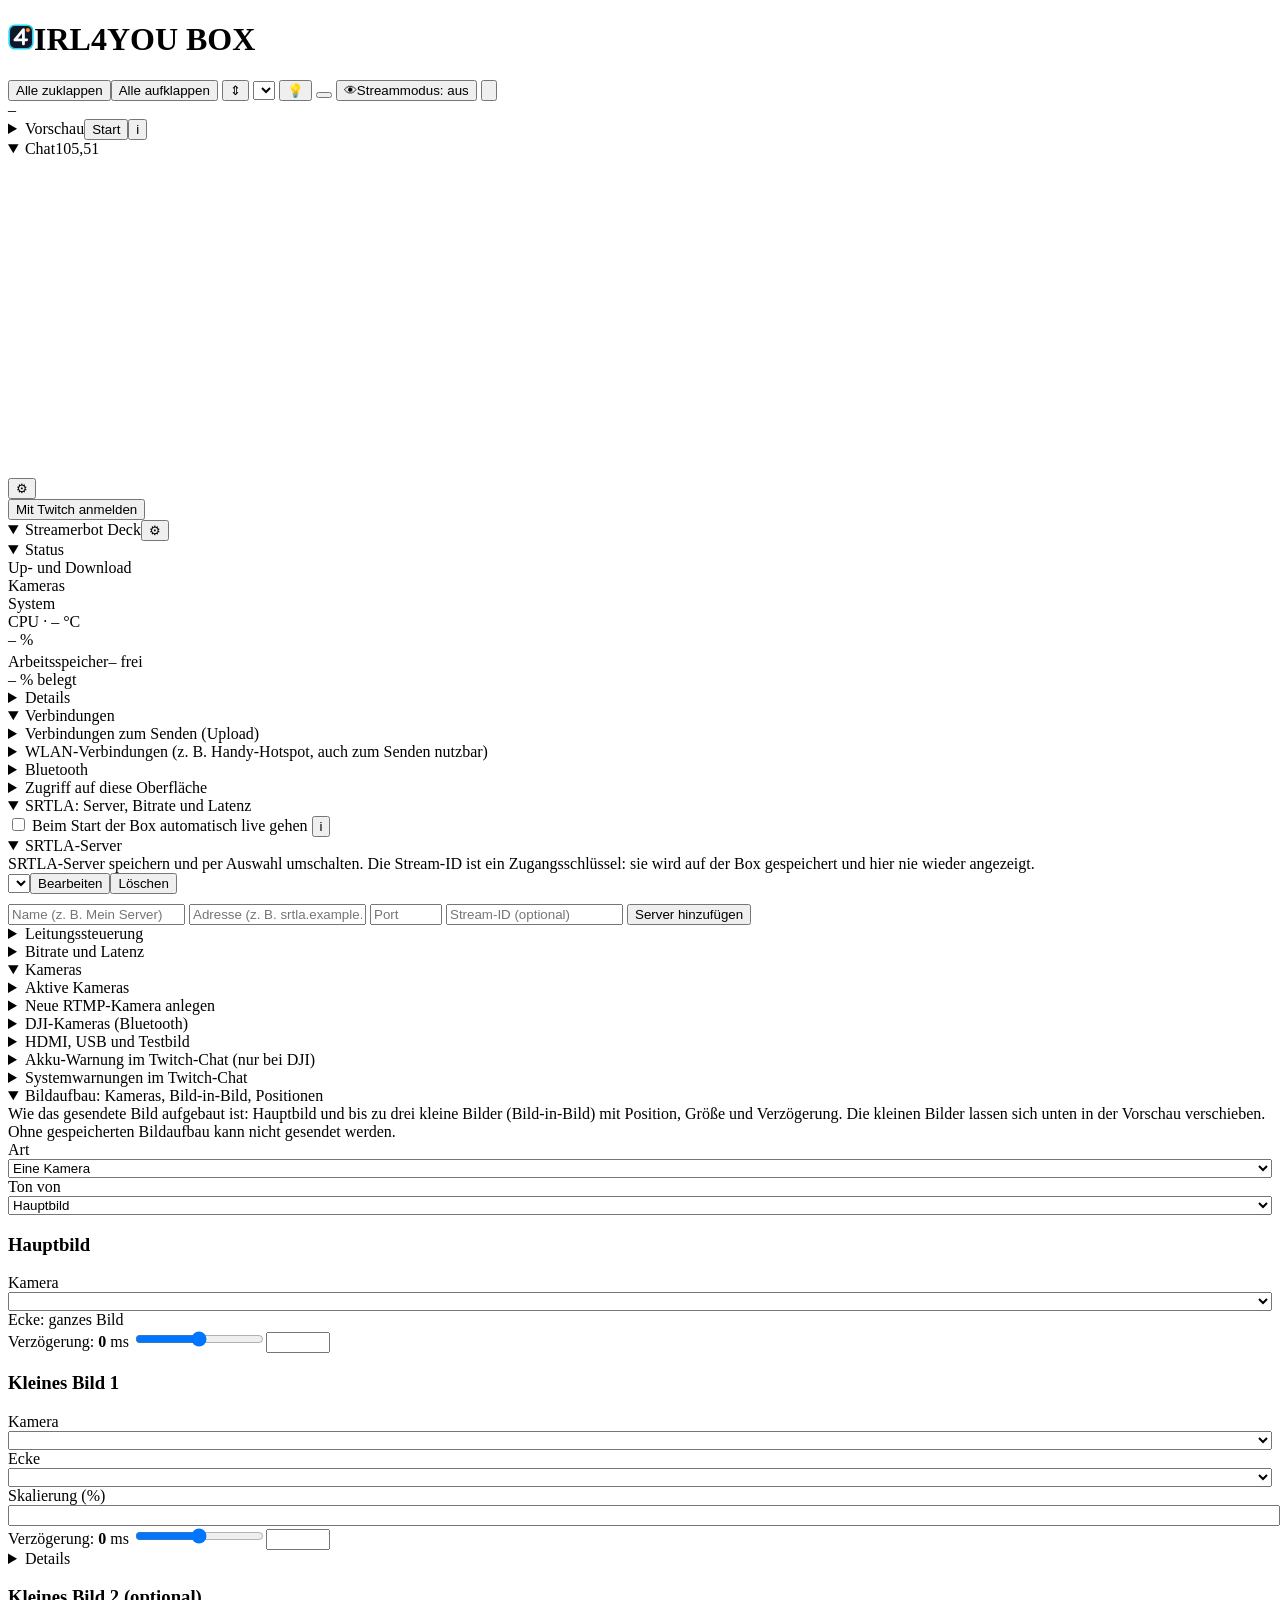
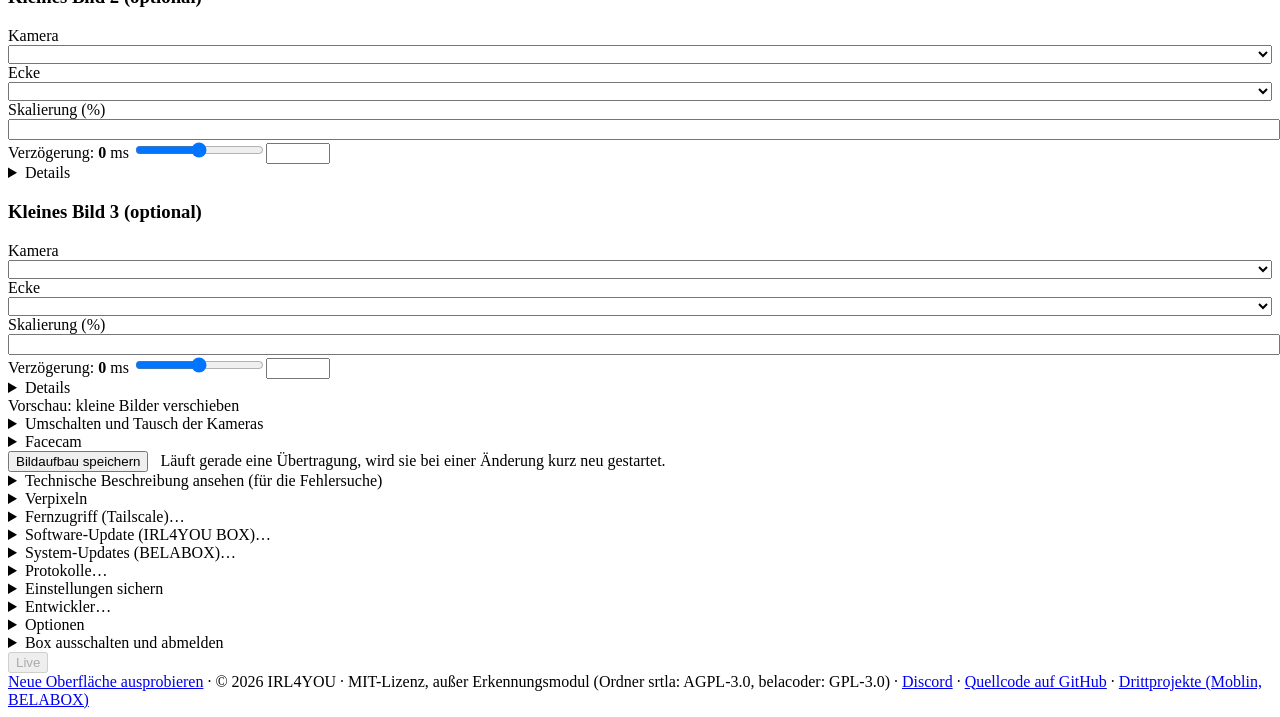
==== commit 7f48e649: "1.1.38" ====
--- a/web/index.html
+++ b/web/index.html
@@ -1 +1 @@
-<!doctype html> <html lang="de"> <head> <meta charset="utf-8"> <meta name="viewport" content="width=device-width, initial-scale=1"> <meta name="color-scheme" content="dark light"> <script src="/i18n.js"></script> <script>try{localStorage.removeItem("pb_ui");if(localStorage.getItem("pb_ui_wahl")==="neu"&&location.search.indexOf("alt")<0){location.replace("/neu");}var t=localStorage.getItem("pb_theme"),d=localStorage.getItem("pb_design"),e=document.documentElement;if(d==="klar"||d==="kompakt"||d==="kompakt-std"||d==="kontrast"||d==="cockpit"||d==="mischpult"||d==="rotgruen")e.setAttribute("data-design",d);else d="";if(t==="light"||t==="dark")e.setAttribute("data-theme",t);else if(d==="klar")e.setAttribute("data-theme","light")}catch(e){}</script> <title>IRL4YOU BOX</title> <link rel="stylesheet" href="/app.css?v=__V__"> <link rel="stylesheet" href="/chat.css"> </head> <body> <header><h1 class="hl" aria-label="IRL4YOU BOX"><span class="hlogo"><svg viewBox="0 0 1024 1024" width="26" height="26" aria-hidden="true" focusable="false"><defs><mask id="hl4m"><rect width="1024" height="1024" fill="#fff"/><circle cx="757" cy="267" r="102" fill="#000"/></mask></defs><circle cx="512" cy="512" r="472" fill="#12213c"/><circle cx="512" cy="512" r="448" fill="none" stroke="#1cdaf5" stroke-width="48" mask="url(#hl4m)"/><path d="M599 252 295 612H715M599 252V757" fill="none" stroke="#f8fafc" stroke-width="100" stroke-linecap="round" stroke-linejoin="round"/><circle cx="757" cy="267" r="72" fill="#ffa14f"/></svg></span><span class="htxt">IRL4YOU BOX</span></h1><span class="hdr"><span id="hdr_sig"></span><button type="button" id="hdr_upd" class="updbtn" hidden aria-label="Neue Version verfügbar, zum Software-Update" title="Neue Version verfügbar"><span class="dot wait"></span><span class="u1">Update </span>Oberfläche</button><button type="button" id="hdr_sys" class="updbtn" hidden aria-label="Systemupdates verfügbar, zu den Systemupdates" title="Systemupdates verfügbar"><span class="dot wait"></span><span class="u1">Update </span>System</button> <span class="foldd"><button type="button" class="sec small" id="fold_all">Alle zuklappen</button><button type="button" class="sec small" id="unfold_all">Alle aufklappen</button></span> <button type="button" class="sec small foldm" id="fold_toggle" title="Alle Karten zu- oder aufklappen" aria-label="Alle Karten zu- oder aufklappen">⇕</button> <select id="lang_sel" data-lang translate="no" class="sec small" aria-label="Language" title="Language"></select> <button type="button" class="sec small" id="pb_awake" aria-pressed="false" title="Bildschirm anlassen" aria-label="Bildschirm anlassen">💡</button> <button type="button" class="sec small" id="theme_btn" aria-label="Hell oder dunkel" title="Hell oder dunkel"></button> <button type="button" class="sec small" id="sm_btn" title="Streammodus: blendet Adressen, Namen und Protokolle aus, z. B. wenn der Bildschirm gefilmt wird" aria-label="Streammodus"><span class="smic">👁</span><span class="smtx">Streammodus: aus</span></button> <button type="button" id="hdr_live" class="livebtn" hidden aria-label="Sendung starten oder beenden">Live</button><button type="button" id="hdr_more" class="sec small" aria-expanded="false" aria-label="Weitere Knöpfe ein- oder ausklappen" title="Weitere Knöpfe ein- oder ausklappen"><svg viewBox="0 0 24 24" aria-hidden="true"><path d="M15 6l-6 6 6 6"/></svg></button></span></header> <main> <section class="card wide" id="livecard" aria-label="Live"> <div id="livebox"> <div class="row liverow" style="justify-content:flex-start"><span class="big" id="livestate">–</span><span id="liveup" class="liveup" hidden title="Gesamter Upload über die gewählten Netze"></span><span id="liveserver" class="muted livesrv"></span><span id="livetemp" class="livetemp" hidden title="Temperatur der Box (Prozessor)"></span><button type="button" id="ampel" class="ampel" hidden aria-expanded="false" aria-controls="ampel_txt"><span class="ampeldot"></span><span id="ampel_lbl"></span></button></div> <div id="ampel_txt" class="ph ampeltxt" role="status" hidden></div> <div id="swapbar" hidden><div class="sech" style="margin:12px 0 6px">Hauptbild</div><div class="seg" id="swapbtns" role="group" aria-label="Hauptbild wählen"></div> </div> <div id="livewhy" class="ph"></div> <div id="livehint" class="pending" hidden><span>Live geht erst, wenn der Bildaufbau fertig ist: Hauptkamera wählen und „Bildaufbau speichern“.</span><button type="button" id="live_topipe" class="warnbtn">Zum Bildaufbau</button></div> <div id="srvhint" class="pending" hidden><span>Live geht erst, wenn ein SRTLA-Server eingetragen ist: Server hinzufügen und auswählen.</span><button type="button" id="live_tosrv" class="warnbtn">Zum SRTLA-Server</button></div> <div id="nethint" class="pending" hidden><span>Zwei Verbindungen nutzen denselben Adressbereich bei verschiedenen Geräten (zum Beispiel zwei Modems oder Hotspots mit 192.168.8.x): Das führt zu Adresskonflikten, und Kameras können ausfallen. Bitte eine davon trennen:</span> <b id="nethint_cards"></b></div> <div id="livepending" class="pending" hidden><span id="livepending_t"></span> <button type="button" id="live_restart" class="warnbtn">Stream neu starten</button><button type="button" id="live_ignore" class="sec">Später</button></div> <div id="liveerr" class="err"></div> <div id="livehealth" class="livehealth"></div> </div> </section> <details class="card wide" id="c_prev"><summary><span class="sumh">Vorschau</span><span class="prevctl"><button type="button" id="prev_set" class="sec small prevset" hidden aria-label="Einstellung zeigen" aria-expanded="false">⚙</button><button type="button" id="prev_btn" class="sec small">Start</button><button type="button" class="helpbtn" id="prev_help_btn" aria-label="Erklärung zeigen" aria-expanded="false">i</button></span></summary> <div id="prev_help" class="ph" hidden>Zeigt das fertig gemischte Bild so, wie es gerade gesendet wird, in kleiner Auflösung: also auch, wohin die Kameras gerade zeigen und wie die Bilder angeordnet sind. Es sind 30 Bilder pro Sekunde in 640 × 360 als Video, rund 1,7 Mbit/s zum Browser, über das Netz, in dem er angemeldet ist. Die Vorschau endet nach 10 Minuten, beim Zuklappen der Karte, beim Schließen der Seite und wenn die Sendung endet. Sie kostet die Box etwa die Hälfte eines der vier kleinen Prozessorkerne, solange sie läuft; die Sendung selbst bleibt unberührt. Mit dem Häkchen darunter entfällt die Grenze von 10 Minuten: Die Vorschau startet dann in diesem Browser von selbst wieder, sobald die Seite sichtbar ist und die Box sendet.</div> <label class="prevkeep"><input type="checkbox" id="prev_always"> Mir ist bewusst, dass die Vorschau Rechenleistung kostet. Ich möchte sie in diesem Browser dauerhaft eingeschaltet lassen.</label> <div id="pa_box"> <div class="autolbl" id="pa_lbl"><label class="chk" id="pa_row"><input type="checkbox" id="pa_ext"> Vorschau auch von außen erlauben (verbraucht Upload)</label> <button type="button" class="helpbtn" id="pa_help_btn" aria-label="Erklärung zeigen" aria-expanded="false">i</button></div> <div class="ph" id="pa_help" hidden>Jede Vorschau braucht rund 1,7 Mbit/s Upload, den die Sendung braucht. Von außen (Tailscale, öffentlicher Link) ist die Vorschau deshalb aus. Mit dem Haken geht sie von außen nur klein (320 Pixel, 10 Bilder pro Sekunde, etwa 0,3 Mbit/s) und für einen Zuschauer zugleich. Im Heimnetz und im WLAN der Box bleibt alles wie es ist.</div> <div id="pa_err" class="err"></div> </div> <div id="prev_msg" class="ph" role="status"></div> <div class="actions" style="margin:6px 0 0"><button type="button" id="prev_live" class="livebtn" hidden>Live gehen</button></div> <div id="prev_box" hidden><video id="prev_vid" muted playsinline autoplay hidden aria-label="Vorschau des Sendebilds"></video><img id="prev_img" alt="Vorschau des Sendebilds" hidden></div> </details> <details class="card wide" id="c_chat" open><summary><span class="sumh">Chat</span><span id="net_sig" class="sig" role="img" aria-label="Verbindung: keine Messung" title="Verbindung: keine Messung"><i class="sigdot"></i><span class="sgs" aria-hidden="true"><span id="sg_max">10</span><span id="sg_mid">5,5</span><span id="sg_min">1</span></span><svg viewBox="0 0 80 20" preserveAspectRatio="none" aria-hidden="true"><path class="sg" d="M0 1H80M0 10H80M0 19H80"></path><polyline id="net_line" points=""></polyline></svg><span id="sg_val" class="sgv"></span></span><span id="cam_dots" class="camdots" role="img"></span><button type="button" id="chat_opt" class="sec small chatoptbtn" aria-expanded="false" title="Konto und Ansicht des Chats" aria-label="Konto und Ansicht des Chats">⚙</button></summary> <div class="twacc twch" id="tw_chrow" hidden><label class="muted" for="tw_ch_in">Kanal (Konto, auf dem gestreamt wird)</label><input id="tw_ch_in" maxlength="25" autocomplete="off" autocapitalize="off" spellcheck="false"><button type="button" id="tw_ch_save" class="sec small">Speichern</button><span id="tw_ch_t" class="muted"></span></div> <div class="twacc" id="tw_accrow"><span id="tw_acc_t" class="muted"></span><button type="button" id="tw_acc_go" class="sec small">Mit Twitch anmelden</button><button type="button" id="tw_acc_asmod" class="sec small" hidden>Als Moderator anmelden</button><button type="button" id="tw_acc_owner" class="sec small" hidden>Ich bin der Streamer</button></div> <div id="chat_optbox" class="chatopts" hidden> <div class="accrow twch" id="tw_chrow2"><label class="muted" for="tw_ch2_in">Kanal (Konto, auf dem gestreamt wird)</label><input id="tw_ch2_in" maxlength="25" autocomplete="off" autocapitalize="off" spellcheck="false"><button type="button" id="tw_ch2_save" class="sec small">Speichern</button></div> <div class="accrow" id="tw_accpanel" hidden><span id="tw_acc_t2" class="muted" translate="no"></span><span id="tw_acc_ev_on" class="muted" hidden>Ereignisse an</span><button type="button" id="tw_acc_mod" class="sec small" hidden>Moderation einschalten</button><button type="button" id="tw_acc_modoff" class="sec small" hidden>Moderation ausschalten</button><button type="button" id="tw_acc_ev" class="sec small" hidden>Ereignisse einschalten</button><button type="button" id="tw_acc_out" class="sec small">Abmelden</button></div> <label><input type="checkbox" data-opt="ts" checked> Uhrzeit</label> <label><input type="checkbox" data-opt="badge" checked> Abzeichen</label> <label><input type="checkbox" data-opt="emote" checked> Emotes als Bild</label> <label><input type="checkbox" data-opt="line" checked> Trennlinien</label> <label><input type="checkbox" data-opt="sig"> Signal bei Ereignissen</label> <label>Schrift <select data-opt="size"><option value="s">klein</option><option value="m" selected>normal</option><option value="l">groß</option></select></label> </div> <div id="tw_acc_code" class="twcode" hidden> <div id="tw_qr"></div> <div class="twcode_txt"><div class="twcode_big" id="tw_code" translate="no"></div><a id="tw_link" href="#" target="_blank" rel="noopener">twitch.tv/activate</a> <div><button type="button" id="tw_acc_cancel" class="sec small">Abbrechen</button></div></div> </div> <div id="chat_msg" class="muted" hidden></div> <div class="chatwrap"><div id="chat_box" class="chatbox" role="log" aria-live="polite" tabindex="0"></div><button type="button" id="chat_evchip" class="evchip" hidden>Neues Ereignis ↓</button></div> <form id="chat_form" class="chatform" hidden autocomplete="off"><input id="chat_in" maxlength="450" placeholder="Nachricht schreiben" aria-label="Nachricht schreiben"><button type="submit" id="chat_send">Senden</button></form> <div id="chat_err" class="err"></div> <div id="chat_toast" class="chattoast" role="status" hidden><span id="chat_toast_t"></span> <button type="button" id="chat_undo" class="sec small" hidden>Rückgängig</button></div> </details> <details class="card wide" id="c_deck" open><summary><span class="sumh">Streamerbot Deck</span><button type="button" id="deck_opt" class="sec small chatoptbtn" aria-expanded="false" title="Adresse des Decks" aria-label="Adresse des Decks">⚙</button></summary> <div id="deck_optbox" class="chatopts" hidden> <div class="accrow"><label class="muted" for="deck_in">Adresse des Streamer.bot-Decks</label><input id="deck_in" type="url" maxlength="500" autocomplete="off" autocapitalize="off" spellcheck="false" placeholder="https://streamer.bot/decks/…" style="max-width:none;flex:1 1 260px"></div> <div class="accrow"><label class="muted" for="deck_w">Größe für Desktop und Tablet in Pixel (Breite × Höhe)</label><input id="deck_w" type="number" inputmode="numeric" min="200" max="4000" step="10" style="max-width:90px"> × <input id="deck_h" type="number" inputmode="numeric" min="320" max="4000" step="10" style="max-width:90px"></div> <div class="accrow"><label class="muted" for="deck_mw">Größe für Mobil in Pixel (Breite × Höhe)</label><input id="deck_mw" type="number" inputmode="numeric" min="200" max="4000" step="10" style="max-width:90px"> × <input id="deck_mh" type="number" inputmode="numeric" min="320" max="4000" step="10" style="max-width:90px"><button type="button" id="deck_save" class="sec small">Speichern</button></div> <div class="muted">Adresse und Größen sind auf der Box gespeichert und gelten für alle Geräte. Das Deck wird in der Größe der jeweiligen Ansicht gezeigt und auf schmalen Bildschirmen passend verkleinert. Die Höhe muss für das Auswahlfeld der Seiten reichen (mindestens 320). Leere Adresse speichern entfernt das Deck.</div> </div> <div id="deck_msg" class="muted" hidden></div> <div id="deck_wrap" class="chatwrap deckwrap"></div> </details> <details class="card wide" id="c_status" open><summary><span class="sumh">Status</span></summary> <div id="alerts"></div> <div class="statgrid"> <div class="statbox"><div class="sech">Up- und Download</div><div id="net"></div></div> <div class="statbox"><div id="camlights"><div class="sech">Kameras</div></div></div> <div class="statbox"><div class="sech">System</div> <div class="row" style="padding-bottom:0"><span class="muted">CPU</span><span class="muted"><span id="cpumax"></span> · <span id="temp">–</span> °C</span></div> <div class="row" style="padding-top:0"><span class="big"><span id="cpu">–</span><span class="unit"> %</span></span></div> <div class="bar"><i id="cpubar" style="width:0"></i></div> <div class="muted" id="fanline" hidden title="Ansteuerung des Lüfters, keine gemessene Drehzahl (die Box hat keinen Drehzahlanschluss am Lüfter)">Lüfter: <span id="fan">–</span> % (Ansteuerung)</div> <div class="row" style="margin-top:4px;padding-bottom:0"><span class="muted">Arbeitsspeicher</span><span class="muted"><span id="memfree">–</span> frei</span></div> <div class="row" style="padding-top:0"><span class="big"><span id="mem">–</span><span class="unit"> % belegt</span></span></div> <div class="bar"><i id="membar" style="width:0"></i></div> </div> </div> <details class="dsec" id="statdet"><summary>Details</summary> <div class="statgrid"> <div class="statbox"><div class="sech">Senden</div><div id="det_send"></div></div> <div class="statbox"><div class="sech">Prozessor</div><div id="det_cpu"></div></div> <div class="statbox"><div class="sech">Temperaturen</div><div id="det_temp"></div></div> <div class="statbox"><div class="sech">Speicherplatz</div><div id="det_disk"></div></div> </div> </details> </details> <details class="card wide" id="netcard" open><summary><span class="sumh">Verbindungen</span></summary> <details class="subsec" id="net_up"><summary>Verbindungen zum Senden (Upload)</summary> <div class="ph" style="margin-top:0">Die Box sendet gleichzeitig über alle Netze mit Häkchen (Bonding). Das Häkchen wird sofort gespeichert und wirkt auch während der Sendung nach wenigen Sekunden. Das Kameranetz darf mitgenutzt werden.</div> <div id="b_ups"></div> <div class="actions"><button type="button" id="ut_all" class="sec">Alle Leitungen testen</button></div> <div class="ph">Misst Herunterladen, Hochladen und Antwortzeit jeder Leitung über Cloudflare (speed.cloudflare.com), auch während der Sendung. Das verbraucht Datenvolumen: höchstens etwa 45 MB je Leitung, auf langsamen Leitungen weniger.</div> <div id="neterr" class="err"></div> <div id="upinfo" class="ph"></div> </details> <details class="subsec" id="net_wifi"><summary>WLAN-Verbindungen (z. B. Handy-Hotspot, auch zum Senden nutzbar)</summary><div class="sens"><div id="wificard"> <div class="ph" style="margin-top:0">Verbindet die Box mit einem WLAN, zum Beispiel dem Hotspot eines Handys. Danach in der Zeile der WLAN-Karte „Zum Senden verwenden“ ankreuzen (wird sofort gespeichert). Das Passwort wird nur an das Netzwerk-Programm der Box übergeben und nicht gespeichert.</div> <div id="wifidev"></div> <div id="hsmsg" class="ph" style="margin:6px 0" role="status"></div> <div class="wform"> <label class="muted">WLAN-Karte<select id="w_if"></select></label> <label class="muted">Netzname (SSID)<input id="w_ssid" maxlength="32" autocomplete="off"></label> <label class="muted">Passwort<input id="w_pw" type="password" maxlength="64" autocomplete="new-password" placeholder="leer bei offenem Netz"></label> </div> <label class="muted" style="display:block;margin:8px 0"><input type="checkbox" id="w_hidden"> verstecktes Netz (Name wird nicht ausgesendet)</label> <div class="actions"><button id="w_scan" type="button" class="sec">Netze suchen</button> <button id="w_connect" type="button">Verbinden</button> <button id="w_disc" type="button" class="sec">Trennen</button></div> <div id="wifidriver" class="ph" style="margin:8px 0" role="status"></div> <div id="wifimsg" class="ph" style="margin:8px 0" role="status"></div> <div id="wifinets" class="ph"></div> <div id="wifisaved" class="ph"></div> </div></div> </details> <details class="subsec" id="net_bt"><summary>Bluetooth</summary> <div class="ph" style="margin-top:0">Die Bluetooth-Sticks dieser Box. Steht ein Stick als nicht nutzbar da, fehlt ihm der Treiber oder er wird nicht unterstützt.</div> <div id="btcard"><div class="ph">Wird geladen …</div></div> <div id="btdrvprog" class="prog" hidden><div class="bar"><i></i></div><div class="progline"><span><b class="progpct"></b> <span class="progtxt"></span></span><span class="progel muted"></span></div></div> <div id="btdrvmsg" class="ph" role="status"></div> <div class="actions"><button id="btdrv_go" type="button" disabled>Treiber jetzt einrichten</button></div> <div class="ph" data-hlp>Baut und lädt den Bluetooth-Treiber für Sticks, die der Kernel nicht kennt (zum Beispiel TP-Link UB500 oder UGREEN BT6.0). Das dauert einige Minuten, Bluetooth fehlt dabei kurz. Während einer Übertragung wartet die Box damit bis zum Ende. Auf der ROCK 5B Plus richtet der Knopf außerdem den Bluetooth-Chip des Boards ein, wenn er noch nicht läuft.</div> <div class="sech">Handyverbindungen</div> <div class="ph" data-hlp>Zeigt den Akkustand gekoppelter Handys. Die Box fragt alle 10 Minuten kurz nach und trennt danach wieder, es gibt keine Dauerverbindung. Android meldet den Akku in Schritten von 20 %, ein iPhone in Schritten von etwa 10 %. Das Handy muss in der Nähe sein und Bluetooth an haben.</div> <div id="phonecard"></div> <div class="actions"><button id="ph_pair" type="button">Handy koppeln</button></div> <div id="ph_msg" class="ph"></div> <div class="sech">Controller</div> <div class="ph" data-hlp>Bluetooth-Controller mit Tasten, zum Beispiel ein Mini-Tastenfeld oder ein Gamepad. Controller einschalten, in den Kopplungsmodus bringen, nah an die Box legen und suchen. Funktionen für die Tasten folgen später.</div> <div id="ctrlcard"></div> <div class="actions"><button id="ct_scan" type="button">Nach Controllern suchen</button> <label class="chk"><input type="checkbox" id="ct_all"> Alle Geräte zeigen</label></div> <div id="ctrlfound"></div> <div id="ct_msg" class="ph"></div> </details> <details class="subsec" id="net_ua"><summary>Zugriff auf diese Oberfläche</summary> <label class="chk"><input type="checkbox" id="ua_block"> Über fremde WLANs sperren</label> <div class="ph" data-hlp>Die Oberfläche ist unverschlüsselt (HTTP). In einem WLAN, in dem die Box nur Gast ist (Hotel, Handy-Hotspot, fremdes Netz), kann dort jeder mitlesen. Ist der Schalter an, antwortet die Box in solchen WLANs nicht. Erreichbar bleiben Ethernet, der Hotspot der Box, USB und Tailscale (HTTPS). Wer sich aussperrt, schaltet den Schalter über Ethernet oder Tailscale wieder aus.</div> <div id="ua_info" class="ph"></div> <div id="ua_err" class="err"></div> </details> </details> <details class="card wide" id="srtlacard" open><summary><span class="sumh">SRTLA: Server, Bitrate und Latenz</span><span class="lockhint" id="srtlalock" hidden> · Streammodus ist an</span></summary> <div class="autolbl"><label><input type="checkbox" id="auto_on"> Beim Start der Box automatisch live gehen</label> <button type="button" class="helpbtn" id="auto_help_btn" aria-label="Erklärung zeigen" aria-expanded="false">i</button></div> <div id="auto_help" class="ph" hidden>Gilt nur nach dem Hochfahren der Box, einmal pro Start: Sobald eine Kamera sendet (die Box wartet bis zu 10 Minuten darauf), geht sie von selbst live. „Live beenden“ bricht die Automatik für diesen Start ab. Verbraucht Mobilfunkdaten.</div> <div id="autostatus" class="ph" hidden></div> <details class="subsec" id="srt_srv" open><summary>SRTLA-Server</summary> <div class="ph" style="margin-top:0">SRTLA-Server speichern und per Auswahl umschalten. Die Stream-ID ist ein Zugangsschlüssel: sie wird auf der Box gespeichert und hier nie wieder angezeigt.</div> <div class="srvrow"><select id="srv_sel"></select><button id="srv_edit" type="button" class="sec">Bearbeiten</button><button id="srv_del" type="button" class="sec">Löschen</button></div> <form id="srvform" class="add" style="margin-top:10px"> <input id="s_name" placeholder="Name (z. B. Mein Server)" maxlength="40" required> <input id="s_host" placeholder="Adresse (z. B. srtla.example.de)" maxlength="253" required autocomplete="off"> <input id="s_port" placeholder="Port" type="number" min="1" max="65535" required> <span class="sidrow"><input id="s_sid" type="password" placeholder="Stream-ID (optional)" maxlength="512" autocomplete="new-password"><button type="button" id="s_sid_show" class="sec" hidden>Anzeigen</button></span> <button type="submit" id="srv_save">Server hinzufügen</button> <button type="button" id="srv_cancel" class="sec" hidden>Abbrechen</button> </form> </details> <details class="subsec" id="srt_lines"><summary>Leitungssteuerung</summary> <div class="sech" style="margin-top:6px">Verteilung der Netze</div> <label class="muted" style="display:block">Verteilung auf die Netze <select id="b_spread" style="width:100%;max-width:560px;margin-top:4px"><option value="best">Beste Leitung bevorzugen, andere als Reserve (empfohlen, stabiler)</option><option value="all">Alle Leitungen gleichzeitig nutzen (auch langsamere)</option></select></label> <div class="actions"><button id="b_save_spread" type="button">Verteilung speichern</button></div> </details> <details class="subsec" id="srt_rate"><summary>Bitrate und Latenz</summary> <div class="add" style="margin-top:6px"> <label class="muted">Mindestbitrate (kbit/s)<input id="b_min" type="number" min="100" max="19999" step="50" style="width:100%"></label> <label class="muted">Höchstbitrate (kbit/s)<input id="b_max" type="number" min="200" max="20000" step="100" style="width:100%"></label> <label class="muted">Latenz (ms)<input id="b_lat" type="number" min="100" max="10000" step="100" style="width:100%"></label> </div> <div class="actions"><button id="b_save" type="button">Bitrate und Latenz speichern</button></div> </details> <div id="srtlaerr" class="err"></div> <div id="srtlainfo" class="ph"></div> </details> <details class="card wide" id="c_cams" open><summary><span class="sumh">Kameras</span></summary> <details class="subsec" id="rtmp_sec"><summary>Aktive Kameras</summary> <div id="cams"></div> <div class="ph" data-hlp>Die Kamera sendet an die angezeigte RTMP-Adresse. Die Adresse gilt für die Verbindung der Kamera: je Kamera hier in der Zeile wählbar (DJI-Kameras in ihrer eigenen Karte), sonst für die Hauptverbindung, die Sie darunter bei „Hauptverbindung“ gewählt haben.</div> <div class="sech">Hauptverbindung</div> <div class="ph" style="margin-top:0">Gilt für die angezeigte RTMP-Adresse jeder Kamera ohne eigene Verbindung (Handy, Drohne, DJI-Kamera und so weiter). Eine andere Verbindung wählt man je Kamera in der Liste „Aktive Kameras“ oben; jede DJI-Kamera wählt sie unten in ihrer eigenen Karte.</div> <div class="add" style="margin-bottom:6px"><select id="netsel"></select></div> <div id="netinfo" class="ph"></div> </details> <details class="subsec" id="rtmp_new"><summary>Neue RTMP-Kamera anlegen</summary> <form id="addcam" class="add"> <input id="f_name" placeholder="Name, z. B. Hauptkamera" maxlength="40" required> <input id="f_key" placeholder="Schlüssel (leer = automatisch)" maxlength="32"> <button type="submit">Kamera hinzufügen</button> </form> <div class="qrline" id="qrnew"><select id="qrn_app" aria-label="App"></select> <button type="button" class="sec" id="qrn_go" style="padding:2px 8px;font-size:12px">QR-Code erzeugen</button> <button type="button" class="helpbtn" id="qrn_help" aria-label="Erklärung zeigen" aria-expanded="false">i</button></div> <div class="ph" id="qrn_help_txt" hidden>IRL Pro und Moblin: den Code mit der Kamera-App des Handys scannen und den Link öffnen. GoPro: zuerst den Hotspot der Box einrichten und die GoPro damit verbinden (GoPro-App), dann bei Labs-Firmware die Codes 1, 2, 3 nacheinander vor die Kamera halten. Das Handy oder die GoPro muss die Box erreichen. Der Code enthält den Kamera-Schlüssel.</div> <div id="qrn_out"></div> <div id="formerr" class="err"></div> </details> <details class="subsec" id="dji_sec"><summary>DJI-Kameras (Bluetooth)</summary><div id="djicard"> <div id="djinote" class="muted"></div> <div id="djiadapt" class="ph"></div> <div id="djicams"></div> <div class="actions"><button id="d_scan" type="button">Nach DJI-Kameras suchen</button><span id="djiscanning" class="muted" hidden></span></div> <div id="djiscan"></div> <div class="ph" data-hlp>Kamera einschalten und wach halten, Kopplung an der Kamera bestätigen. Sie tritt dem gewählten WLAN bei und streamt zu dieser Box. Unterstützt: Osmo Action 3, 4, 5 Pro, 6 und Osmo Pocket 3, 4 und 4 Pro. Welche Kamera Hauptbild oder Bild-in-Bild ist, wählen Sie in der Karte „Bildaufbau“.</div> <div id="djierr" class="err"></div> </div> </details> <details class="subsec" id="hdmi_sec"><summary>HDMI, USB und Testbild</summary><div id="hdmicard"> <details class="dcam" id="hdmi_cam" open> <summary><span class="dname" id="hdmi_name">HDMI-Eingang</span><span class="dright"><span class="dstate" id="hdmi_state"></span></span></summary> <div class="dbody"> <label class="f">Quelle<select id="hdmi_source"><option value="hdmi">HDMI-Eingang</option><option value="usb">USB-Webcam</option><option value="test">Testbild</option></select></label> <div class="dsub muted" id="hdmi_signal"></div> <label class="chk"><input type="checkbox" id="hdmi_on"> Als Kamera senden</label> <details class="dsec" id="hdmi_vsec"><summary>Bild und Ton <span class="muted" id="hdmi_vsum"></span></summary> <div class="dgrid"> <label class="f">Bildrate<select id="hdmi_fps"><option value="30">30 fps</option><option value="25">25 fps</option></select></label> <label class="f">Bitrate (Mbit/s)<input id="hdmi_br" type="number" min="1" max="20" step="0.5"></label> <label class="f">Ton<select id="hdmi_audio"><option value="hdmi">HDMI-Ton</option><option value="none">ohne Ton</option></select></label> <label class="f" id="hdmi_fmtrow">Bildformat<select id="hdmi_fmt"><option value="auto">Automatisch (MJPEG zuerst)</option><option value="mjpeg">MJPEG (die Box kodiert mit der Bitrate neu)</option><option value="h264">H.264 (Strom der Kamera)</option></select></label> </div> <div class="actions"><button id="hdmi_save" type="button">Speichern</button></div> </details> <div id="hdmi_err" class="err"></div> </div> </details> <div class="ph" data-hlp>Das Bild wird in der Box zu einer normalen Kamera („HDMI“ oder „USB-Kamera“) und steht dann in „Bildaufbau“ wie alle anderen. USB-Webcam: eine Kamera, die sich als Webcam (UVC) meldet, zum Beispiel eine Action-Kamera im Webcam-Modus; die Box probiert die Bildformate selbst durch. Ungeprüft mit echter Hardware.</div> </div> </details> <details class="subsec" id="tw_sec"><summary>Akku-Warnung im Twitch-Chat (nur bei DJI) <span class="muted" id="tw_sum"></span></summary> <label class="chk"><input type="checkbox" id="tw_on"> Einschalten</label> <span class="muted" id="tw_acc2"></span> <div class="twbot" id="twb_row"><span class="muted" id="twb_t"></span><button type="button" id="twb_go" class="sec small">Bot-Konto anmelden</button><button type="button" id="twb_cancel" class="sec small" hidden>Abbrechen</button><button type="button" id="twb_out" class="sec small" hidden>Bot abmelden</button></div> <div id="twb_code" class="twcode" hidden><div class="twcode_txt"><div class="twcode_big" id="twb_big" translate="no"></div><a id="twb_link" href="#" target="_blank" rel="noopener">twitch.tv/activate</a></div></div> <div class="ph" data-hlp>Ein zweites Twitch-Konto (Bot) schreibt die Meldung, wenn du es anmeldest. Ohne Bot schreibt dein Hauptkonto. Beim Anmelden bei Twitch das Bot-Konto wählen, am besten in einem privaten Browserfenster. Ist der Chat nur für Follower oder Abonnenten, muss der Bot Moderator oder VIP sein.</div> <div id="tw_adv_box"> <div class="twgrid"> <label class="f sens">Kanal (Konto, auf dem gestreamt wird)<input id="tw_channel" maxlength="25" autocomplete="off" autocapitalize="off" spellcheck="false"></label> <label class="f sens" id="tw_login_l">Bot-Konto (Name)<input id="tw_login" maxlength="25" autocomplete="off" autocapitalize="off" spellcheck="false"></label> <label class="f" id="tw_token_l">Token des Bot-Kontos<input id="tw_token" type="password" maxlength="120" autocomplete="new-password"></label> </div> <div class="ph" data-hlp id="tw_manual_hint">Token mit dem Recht „chat:edit“, wie bei NOALBS. Er muss zum Bot-Konto gehören. Einfacher: im Bereich „Chat“ mit Twitch anmelden.</div> </div> <div class="twrow"> <label class="f">Warnen bei (%)<input id="tw_thr" type="number" min="1" max="50" step="1"></label> <label class="f grow">Nachricht ({Kamera} und {Prozent} werden ersetzt)<input id="tw_msg" maxlength="300" autocomplete="off"></label> </div> <label class="chk"><input type="checkbox" id="tw_live"> Nur während der Sendung</label> <div class="actions"><button id="tw_save" type="button">Speichern</button><button id="tw_test" type="button" class="sec" disabled>Testnachricht senden</button></div> <div id="tw_status" class="ph" role="status"></div> <div id="tw_err" class="err"></div> </details> <details class="subsec" id="sa_sec"><summary>Systemwarnungen im Twitch-Chat <span class="muted" id="sa_sum"></span></summary> <label class="chk"><input type="checkbox" id="sa_on"> Einschalten</label> <div class="sarows"> <label class="chk"><input type="checkbox" id="sa_t_on"> Temperatur ab <input id="sa_t" type="number" min="40" max="100" step="1" aria-label="Temperatur in Grad"> °C</label> <label class="chk"><input type="checkbox" id="sa_c_on"> CPU-Last ab <input id="sa_c" type="number" min="20" max="100" step="1" aria-label="CPU-Last in Prozent"> %</label> <label class="chk"><input type="checkbox" id="sa_r_on"> RAM ab <input id="sa_r" type="number" min="20" max="100" step="1" aria-label="Arbeitsspeicher in Prozent"> %</label> <label class="chk"><input type="checkbox" id="sa_f_on"> Kamera unter 20 fps</label> </div> <div class="sarows"> <label class="sacd">Pause <input id="sa_cd" type="number" min="1" max="120" step="1" aria-label="Pause in Minuten"> Min.</label> <label class="chk"><input type="checkbox" id="sa_rec"> „Wieder normal“ melden</label> <label class="chk"><input type="checkbox" id="sa_live"> Nur während der Sendung</label> </div> <div class="sech sagrp" style="margin:12px 0 4px">Chat-Befehle (Streamer und Moderatoren)</div> <div class="sarows"> <label class="chk"><input type="checkbox" id="sa_cmdt"> „!temp“ nennt die Temperatur</label> <label class="chk"><input type="checkbox" id="sa_cmds"> „!status“ nennt die Ampel</label> <label class="chk"><input type="checkbox" id="sa_cmdv"> auch VIPs</label> </div> <div class="sech" style="margin:12px 0 4px">Verpixeln per Chat</div> <div class="sarows"> <label class="chk"><input type="checkbox" id="sa_cmdp"> „!pixel“ schaltet das Verpixeln</label> <label class="chk"><input type="checkbox" id="sa_cmdph"> Moderatoren dürfen auch Köpfe ausschalten</label> </div> <div class="ph pxh" data-hlp> <div>Im Twitch-Chat. Für Streamer und Moderatoren, VIPs mit dem Haken „auch VIPs“. Deutsch und Englisch geht (an/aus, on/off, kopf/head, kennz/plate).</div> <div class="pxr"><code>!pixel</code><span>Stand anzeigen</span></div> <div class="pxr"><code>!pixel an</code><span>Köpfe und Kennzeichen an</span></div> <div class="pxr"><code>!pixel aus</code><span>alles aus</span></div> <div class="pxr"><code>!pixel kopf an / aus</code><span>nur Köpfe</span></div> <div class="pxr"><code>!pixel kennz an / aus</code><span>nur Kennzeichen</span></div> <div class="pxr"><code>!pixel voll an / aus</code><span>ganzes Bild</span></div> <div class="pxr"><code>!pixel voll grob / mittel / fein</code><span>Stufe, feiner nur Streamer</span></div> <div>Ganz an oder aus: Die Sendung startet kurz neu.</div> <div>Köpfe aus: nur der Streamer, Moderatoren mit Haken.</div> <div>Installiert nichts: Erkennung und Lizenz vorher einrichten.</div> </div> <details class="subsec" id="sa_txt"><summary>Texte</summary> <div class="sech" style="margin:6px 0 4px">Systemwarnung</div> <div class="twrow"> <label class="f grow">Warnung ({Name}, {Wert} und {Grenze} werden ersetzt)<input id="sa_msg_a" maxlength="300" autocomplete="off"></label> <label class="f grow">Wieder normal<input id="sa_msg_o" maxlength="300" autocomplete="off"></label> <label class="f grow">Kamera unter 20 fps<input id="sa_msg_f" maxlength="300" autocomplete="off"></label> </div> <div class="sech" style="margin:10px 0 4px">Chat-Befehl „!temp“</div> <div class="twrow"> <label class="f grow">Antwort ({Wert} wird ersetzt)<input id="sa_msg_t" maxlength="300" autocomplete="off"></label> </div> <div class="sech" style="margin:10px 0 4px">Chat-Befehl „!status“</div> <div class="twrow"> <label class="f grow">Grün<input id="sa_msg_so" maxlength="300" autocomplete="off"></label> <label class="f grow">Gelb<input id="sa_msg_sw" maxlength="300" autocomplete="off"></label> <label class="f grow">Rot<input id="sa_msg_sc" maxlength="300" autocomplete="off"></label> </div> </details> <div class="ph" data-hlp>Meldet über denselben Twitch-Zugang wie die Akku-Warnung (Anmeldung im Bereich „Chat“ oder Bot-Konto oben). Eine Warnung kommt, wenn der Wert etwa 30 Sekunden lang die Grenze erreicht; bleibt er darüber, folgt nach jeder Pause eine Erinnerung. „Wieder normal“ kommt, wenn er die Grenze klar unterschreitet.</div> <div class="actions"><button id="sa_save" type="button">Speichern</button><button id="sa_test" type="button" class="sec" disabled>Testnachricht senden</button></div> <div id="sa_status" class="ph" role="status"></div> <div id="sa_err" class="err"></div> </details> </details> <details class="card wide" id="pipecard" open><summary><span class="sumh">Bildaufbau: Kameras, Bild-in-Bild, Positionen</span></summary> <div class="ph" style="margin-top:0">Wie das gesendete Bild aufgebaut ist: Hauptbild und bis zu drei kleine Bilder (Bild-in-Bild) mit Position, Größe und Verzögerung. Die kleinen Bilder lassen sich unten in der Vorschau verschieben. Ohne gespeicherten Bildaufbau kann nicht gesendet werden.</div> <div class="add"> <label class="muted">Art<select id="p_type" style="width:100%"><option value="single">Eine Kamera</option><option value="pip">Bild-in-Bild</option></select></label> <label class="muted piponly">Ton von<select id="p_audio" style="width:100%"><option value="main">Hauptbild</option><option value="pip">Kleinem Bild 1</option><option value="pip2">Kleinem Bild 2</option><option value="pip3">Kleinem Bild 3</option></select></label> </div> <div class="camcols"> <div class="camcol"> <h3>Hauptbild</h3> <label class="muted">Kamera<select id="p_main" style="width:100%"></select></label> <div class="muted fixed piponly">Ecke: ganzes Bild</div> <label class="muted piponly dl" title="Das Hauptbild wartet samt Ton vor dem Einblenden. 0 = aus."><span>Verzögerung: <b id="v_delay">0</b> ms</span> <span class="dlrow"><input id="p_delay" type="range" min="0" max="3000" step="10"><input id="n_delay" type="number" min="0" max="3000" step="10"></span></label> </div> <div class="camcol piponly"> <h3>Kleines Bild 1</h3> <label class="muted">Kamera<select id="p_pip" style="width:100%"></select></label> <label class="muted">Ecke<select id="p_corner" style="width:100%"></select></label> <label class="muted" title="Skalierung dieses kleinen Bildes in Prozent des Hauptbildes (1 bis 100; 100 = so groß wie das Hauptbild). Sehr große Bilder brauchen mehr Rechenleistung.">Skalierung (%)<input id="p_size1" type="number" min="1" max="100" step="1" style="width:100%"></label> <label class="muted dl" title="Zusätzliche Wartezeit nur für das erste kleine Bild."><span>Verzögerung: <b id="v_delay1">0</b> ms</span> <span class="dlrow"><input id="p_delay1" type="range" min="0" max="3000" step="10"><input id="n_delay1" type="number" min="0" max="3000" step="10"></span></label> <details class="pvs" data-k="1"></details> </div> <div class="camcol piponly"> <h3>Kleines Bild 2 <span class="opt">(optional)</span></h3> <label class="muted">Kamera<select id="p_pip2" style="width:100%"></select></label> <label class="muted">Ecke<select id="p_corner2" style="width:100%"></select></label> <label class="muted" title="Skalierung dieses kleinen Bildes in Prozent des Hauptbildes (1 bis 100; 100 = so groß wie das Hauptbild). Sehr große Bilder brauchen mehr Rechenleistung.">Skalierung (%)<input id="p_size2" type="number" min="1" max="100" step="1" style="width:100%"></label> <label class="muted dl" id="dl2" title="Zusätzliche Wartezeit nur für das zweite kleine Bild."><span>Verzögerung: <b id="v_delay2">0</b> ms</span> <span class="dlrow"><input id="p_delay2" type="range" min="0" max="3000" step="10"><input id="n_delay2" type="number" min="0" max="3000" step="10"></span></label> <details class="pvs" data-k="2"></details> </div> <div class="camcol piponly"> <h3>Kleines Bild 3 <span class="opt">(optional)</span></h3> <label class="muted">Kamera<select id="p_pip3" style="width:100%"></select></label> <label class="muted">Ecke<select id="p_corner3" style="width:100%"></select></label> <label class="muted" title="Skalierung dieses kleinen Bildes in Prozent des Hauptbildes (1 bis 100; 100 = so groß wie das Hauptbild). Sehr große Bilder brauchen mehr Rechenleistung.">Skalierung (%)<input id="p_size3" type="number" min="1" max="100" step="1" style="width:100%"></label> <label class="muted dl" id="dl3" title="Zusätzliche Wartezeit nur für das dritte kleine Bild."><span>Verzögerung: <b id="v_delay3">0</b> ms</span> <span class="dlrow"><input id="p_delay3" type="range" min="0" max="3000" step="10"><input id="n_delay3" type="number" min="0" max="3000" step="10"></span></label> <details class="pvs" data-k="3"></details> </div> </div> <div id="dl_warn" class="ph" role="note" hidden style="color:var(--warn)">Mit „Alle Kameras immer bereit“ werden Verzögerungen über 750 ms auf 750 ms begrenzt. Größere Werte ließen das Hauptbild ruckeln.</div> <div class="piponly pvwrap"><div class="sech">Vorschau: kleine Bilder verschieben</div><div id="pvbox" class="pvbox"></div><div id="pvnote" class="ph"></div></div> <details class="subsec" id="pipe_switch"><summary>Umschalten und Tausch der Kameras</summary> <label class="muted" style="display:block;margin-top:12px"><input type="checkbox" id="p_auto" checked> Automatisch umschalten, wenn eine Kamera ausfällt (nach 5 s ohne Signal; zurück nach 60 s stabilem Signal)</label> <label class="muted piponly" style="display:block;margin-top:12px">Hauptbild tauschen ohne Unterbrechung (experimentell) <select id="p_swap" style="width:auto;margin-left:6px" title="Der Tausch läuft dann, ohne den Encoder neu zu starten: der Empfänger bekommt weiter Daten. Dafür dekodiert die Box jede Kamera der Gruppe zweimal (groß und klein)."> <option value="0">aus (Encoder startet neu, etwa 5 s ohne Bild)</option> <option value="2">Hauptbild und erstes kleines Bild</option> <option value="4">alle Kameras (mehr Rechenlast)</option></select></label> <label class="muted" style="display:block;margin-top:12px"><input type="checkbox" id="p_always"> Alle Kameras immer bereit: Kameras können jederzeit dazukommen, ausfallen und zurückkehren, ohne dass die Sendung neu startet. <span class="piponly">Fällt die Hauptkamera aus, übernimmt die nächste.</span> Ohne Kamera sendet die Box Schwarz mit Stille. Dafür braucht die Box mehr Rechenlast, mit eingeschaltetem Verpixeln noch mehr: Dann bitte für ausreichend Kühlung sorgen. Das Bild wird gleichmäßiger, weil jede Kamera einen Puffer bekommt. Die Karte Verpixeln verpixelt auch hier das Hauptbild; die kleinen Bilder bleiben unverpixelt.</label> </details> <details class="subsec piponly" id="pipe_facecam"><summary>Facecam</summary> <div class="ph">Die Facecam ist die Kamera, deren Ton immer mitgeht, egal ob ihr Bild groß oder klein ist und wohin sie getauscht wird. Wählen Sie das Bild, in dem sie gerade zu sehen ist. Ohne Facecam folgt der Ton dem Hauptbild. Die Tonquelle lässt sich in der Fußleiste von Hand ändern, beim nächsten Tausch geht der Ton wieder zur Facecam. Die Wahl gilt sofort, ohne „Bildaufbau speichern“.</div> <div id="fc_state" class="fcstate" role="status"></div> <div id="fc_btns" class="fcbtns"></div> <div id="fc_msg" class="ph" role="status"></div> </details> <div class="actions"><button id="p_save" type="button">Bildaufbau speichern</button><span class="muted" style="margin-left:.75rem">Läuft gerade eine Übertragung, wird sie bei einer Änderung kurz neu gestartet.</span></div> <div id="pipeerr" class="err"></div> <div id="pipeinfo" class="ph"></div> <details class="sens"><summary class="muted">Technische Beschreibung ansehen (für die Fehlersuche)</summary><pre id="pipeprev"></pre></details> </details> <details class="card wide" id="c_ds"><summary><span class="sumh">Verpixeln</span><span id="ds_badge" class="badge" hidden></span></summary> <div class="chk" style="display:flex;gap:8px;align-items:center"><label class="chk" style="margin:0"><input type="checkbox" id="ds_voll"> Ganzes Bild verpixeln</label><button type="button" class="helpbtn" id="ds_help_btn" aria-label="Erklärung zeigen" aria-expanded="false">i</button></div> <label class="dlrow" style="margin:4px 0 8px"><span>Stufe des ganzen Bildes</span> <select id="ds_stufe"><option value="grob">Grob (nichts erkennbar)</option><option value="mittel">Mittel</option><option value="fein">Fein (mehr Daten, mehr erkennbar)</option></select></label> <div class="ph" id="ds_help" hidden>Ohne Erkennung, braucht fast keine Rechenleistung, nichts bleibt erkennbar. Auch im Chat: !pixel voll an.<br><br>Die Box erkennt mit KI-Unterstützung (künstliche Intelligenz, die Erkennung basiert auf neuronalen Netzen) im Bild der Hauptkamera Köpfe und Kennzeichen und verpixelt sie, bevor das Bild gesendet wird. Die Erkennung läuft nur auf der Box, es werden keine Bilder übertragen. Kleine Bilder (zum Beispiel die eigene Kamera) bleiben unverändert. Die Sendung wird um die eingestellte Verzögerung später ausgegeben. Die Erkennung ist ein Add-on: Wer sie nutzen will, richtet sie hier ein. Sie ist nicht zu 100 % zuverlässig: Sie findet nicht jeden Kopf und nicht jedes Kennzeichen und kann Fehlalarme melden. Der Einsatz geschieht auf eigene Verantwortung. Das Verpixeln funktioniert auch mit „Alle Kameras immer bereit“ (Bildaufbau). Das braucht mehr Leistung: Bitte für ausreichend Kühlung sorgen.</div> <div id="ds_state" class="ph" role="status"></div> <div class="actions"><button type="button" id="ds_restart" hidden>Sendung jetzt neu starten</button></div> <details class="subsec" id="ds_lic"><summary>Lizenz der Erkennung</summary> <div class="ph" style="margin-top:0">Die Erkennung steht nicht unter der MIT-Lizenz der Box. Kurz: Privatpersonen und Streamer dürfen sie kostenlos für den Eigengebrauch benutzen, auch mit Einnahmen aus ihren Streams. Unternehmen dürfen sie in keiner Form nutzen (nur nach Rückfrage und ausdrücklicher Zustimmung), und sie darf nicht verkauft oder weitergegeben werden. Bitte den vollständigen Text lesen.</div> <pre id="ds_lictext" class="lictext" translate="no"></pre> <label class="chk"><input type="checkbox" id="ds_lic_ok"> Ich habe die Lizenz der Erkennung gelesen, nehme sie an und setze die Erkennung auf eigene Verantwortung ein.</label> <div id="ds_lic_info" class="ph" role="status"></div> </details> <div id="ds_setup" hidden> <div class="ph">Beim Einrichten lädt die Box einige Pakete aus dem Internet und braucht dafür beim ersten Mal einige Minuten. Die Sendung darf dabei nicht laufen.</div> <div class="actions"><button type="button" id="ds_install">Erkennung einrichten</button></div> </div> <div id="ds_prog" class="ph" hidden><progress id="ds_bar" max="100" value="0" style="width:100%"></progress><div id="ds_prog_txt" role="status"></div></div> <div id="ds_ctl" hidden> <label class="chk"><input type="checkbox" id="ds_on"> Verpixeln einschalten (gilt ab dem nächsten Start der Sendung)</label> <div class="dsrow"> <label><input type="checkbox" id="ds_kopf"> Köpfe</label> <label><input type="checkbox" id="ds_kennz"> Kennzeichen</label> <label><input type="checkbox" id="ds_zweit"> Zweite Prüfung der Köpfe (weniger Fehlalarme)</label> </div> <div class="dlrow" style="margin-top:8px"><label for="n_dsdelay">Verzögerung (ms)</label><input id="p_dsdelay" type="range" min="2000" max="12000" step="100"><input id="n_dsdelay" type="number" min="2000" max="12000" step="100" aria-label="Verzögerung (ms)"></div> <div class="ph">2000 ms reichen meist. Mehr Zeit hilft bei schnellen Schwenks, verzögert aber die Sendung.</div> <details class="subsec" id="ds_zones"><summary>Zonen ohne Verpixelung</summary> <div class="ph" style="margin-top:0">In diesen Bereichen wird nie verpixelt, zum Beispiel am eigenen Tacho oder an der Halterung des Handys auf dem Motorrad. Rechteck im Bild aufziehen (Maus oder Finger), zum Verschieben in das Rechteck ziehen, zum Ändern der Größe an einer Ecke ziehen. Läuft die Sendung, zeigt das Bild die Vorschau, sonst ein Raster. Kleine Bilder, etwa eine Facecam, werden ohnehin nicht verpixelt. Ist die Facecam aber Teil des Hauptbilds (fest eingeblendet oder selbst als Hauptbild gewählt), bitte ihren Bereich hier eintragen, sonst wird sie mit verpixelt.</div> <div class="zonebox" id="ds_zonebox"><img id="ds_zoneimg" alt="" hidden><canvas id="ds_zonecv" width="640" height="360" aria-label="Zonen zeichnen"></canvas></div> <div class="actions" style="margin-top:6px;flex-wrap:wrap"> <button type="button" class="sec small" data-zv="0.30,0.55,0.70,1.00">Vorlage: Unten Mitte (Tacho, Halterung)</button> <button type="button" class="sec small" data-zv="0.35,0.30,0.65,0.70">Vorlage: Bildmitte</button> <button type="button" class="sec small" data-zv="0.00,0.00,0.12,1.00">Vorlage: Linker Rand</button> <button type="button" class="sec small" data-zv="0.88,0.00,1.00,1.00">Vorlage: Rechter Rand</button> </div> <div id="ds_zonelist" class="optlist"></div> <div class="actions"><button type="button" id="ds_zone_clear" class="sec">Alle Zonen entfernen</button></div> </details> <div class="ph">Änderungen werden automatisch gespeichert.</div> <div class="actions"><button type="button" id="ds_cancel" class="sec" hidden>Abbrechen</button> <button type="button" id="ds_remove" class="sec">Erkennung entfernen</button></div> </div> <div id="ds_info" class="ph" role="status"></div> <div id="ds_err" class="err"></div> </details> <details class="card wide" id="c_ctl" hidden><summary><span class="sumh">Controller-Tasten</span></summary> <div class="ph" style="margin-top:0" data-hlp>Hier legen Sie fest, was die Tasten eines gekoppelten Controllers tun. Drücken Sie eine Taste am Controller, dann wird sie in der Liste markiert. Die vier Bild-Funktionen tauschen immer das Hauptbild: Die Kamera im gewählten kleinen Bild wird zum Hauptbild, die bisherige Hauptkamera nimmt ihren Platz ein, ein zweiter Druck tauscht zurück. „Hauptbild“ holt die Hauptkamera aus der Kameraliste zurück.</div> <div id="ctl_list"></div> <div id="ctl_err" class="err"></div> </details> <details class="card wide" id="rcard"> <summary><span class="sumh">Fernzugriff (Tailscale)</span><span class="lockhint" id="rlock" hidden> · Streammodus ist an</span><span id="r_badge" class="badge">…</span></summary> <div class="ph" style="margin-top:0">Erreichen Sie die Oberfläche von unterwegs, <b>nur über Ihr privates Tailscale-Netz</b>, nie öffentlich im Internet. Jedes Gerät, das zugreifen soll, braucht die Tailscale-App und Ihr Konto.</div> <div id="r_info"></div> <div id="r_login" hidden><a id="r_loginlink" class="btnlink" target="_blank" rel="noopener noreferrer" href="#">Bei Tailscale anmelden</a> <div class="ph">Der Link öffnet Tailscale. Melden Sie sich mit Ihrem Konto an (z. B. GitHub oder Google) und klicken Sie dort auf „Connect“. Danach hier einen Moment warten.</div></div> <div id="r_url_row" class="row" hidden><span>Adresse im privaten Netz</span><span><a id="r_url" target="_blank" rel="noopener noreferrer" href="#"></a> <button id="r_copy" type="button" class="sec" style="padding:2px 8px;font-size:12px">Kopieren</button></span></div> <div id="r_https" class="pending" hidden><b>Für die Freigabe muss HTTPS im Tailscale-Konto einmal freigeschaltet sein.</b> Dort „MagicDNS“ und „HTTPS Certificates“ einschalten, danach hier „Oberfläche im privaten Netz freigeben“ drücken.<div style="margin-top:8px"><a id="r_httpslink" class="btnlink" href="https://login.tailscale.com/admin/dns" target="_blank" rel="noopener noreferrer">Tailscale-Einstellungen öffnen</a></div></div> <div id="r_warn" class="err" hidden>Achtung: „Funnel“ ist an, die Oberfläche ist öffentlich im Internet erreichbar. Mit „Freigabe beenden“ abschalten.</div> <div class="actions" id="r_actions"></div> <div id="r_msg" class="ph"></div> <details class="dsec" id="statshare"><summary>Statistik öffentlich (für OBS und Homepage)</summary> <p class="ph">Gibt <b>nur die Statistik</b> (Sendewege, Bitrate, Temperatur, Kameras …) über eine eigene öffentliche Adresse frei, zum Beispiel für eine Browserquelle in OBS oder eine Homepage. Die Oberfläche der Box bleibt davon unberührt und kann privat bleiben. Der Zugriff geht nur mit einem geheimen Schlüssel in der Adresse, höchstens 3 Betrachter gleichzeitig. Die Adresse bleibt fest, auch wenn die Box ihr Netz wechselt.</p> <div id="ss_nc" class="pending" hidden>Zuerst oben mit Tailscale verbinden.</div> <label class="chk"><input type="checkbox" id="ss_on"> Statistik öffentlich freigeben</label> <div id="ss_body" hidden> <div class="muted" style="margin-top:8px">Was darf nach außen?</div> <label class="chk"><input type="checkbox" data-ssg="send"> Senden (Bitrate, Verlust, Laufzeit)</label> <label class="chk"><input type="checkbox" data-ssg="net"> Sendewege und Netze</label> <label class="chk"><input type="checkbox" data-ssg="cameras"> Kameras</label> <label class="chk"><input type="checkbox" data-ssg="cpu"> Prozessor und Speicher</label> <label class="chk"><input type="checkbox" data-ssg="temp"> Temperaturen</label> <label class="chk"><input type="checkbox" data-ssg="alerts"> Meldungen</label> <label class="chk"><input type="checkbox" data-ssg="cores"> Prozessor-Details (Kerne, NPU, GPU)</label> <label class="chk"><input type="checkbox" data-ssg="disk"> Speicherplatz</label> <div class="muted" style="margin-top:8px">Adresse der Seite (zum Beispiel für die Browserquelle in OBS)</div> <input type="text" id="ss_page" readonly aria-label="Adresse der Statistik-Seite mit Schlüssel" style="width:100%"> <div class="muted" style="margin-top:6px">WebSocket-Adresse (für die eigene statistik.html oder andere Programme)</div> <input type="text" id="ss_ws" readonly aria-label="WebSocket-Adresse der Statistik mit Schlüssel" style="width:100%"> <div class="actions"><button type="button" id="ss_cpage" class="sec small">Adresse der Seite kopieren</button> <button type="button" id="ss_cws" class="sec small">WebSocket-Adresse kopieren</button> <button type="button" id="ss_dl" class="sec small">statistik.html herunterladen</button> <button type="button" id="ss_new" class="sec small">Neuen Schlüssel erzeugen</button></div> <div class="muted" id="ss_clients"></div> <p class="ph">Wer die Adresse kennt, sieht diese Werte. Gib sie nicht weiter und stelle die Datei nicht öffentlich ins Netz: Auf einer Homepage sehen Besucher die Adresse der Box und den Schlüssel.</p> </div> <div class="ph" id="ss_msg"></div> <div class="err" id="ss_err"></div> </details> <div class="ph" style="margin-top:14px">Tailscale-App für Ihre Geräte (offizielle Stores):</div> <div class="actions" id="r_apps"> <a class="btnlink" target="_blank" rel="noopener noreferrer" href="https://play.google.com/store/apps/details?id=com.tailscale.ipn">Android (Play Store)</a> <a class="btnlink" target="_blank" rel="noopener noreferrer" href="https://apps.apple.com/app/tailscale/id1470499037">iPhone/iPad (App Store)</a> <a class="btnlink" target="_blank" rel="noopener noreferrer" href="https://tailscale.com/download/mac">Mac</a> <a class="btnlink" target="_blank" rel="noopener noreferrer" href="https://tailscale.com/download/windows">Windows</a> <a class="btnlink" target="_blank" rel="noopener noreferrer" href="https://tailscale.com/download/linux">Linux</a> </div> <details><summary class="muted">Anleitung für Handy und Rechner</summary> <ol> <li><b>Konto:</b> Auf tailscale.com kostenlos anmelden (z. B. mit GitHub, Google, Microsoft oder Apple).</li> <li><b>Box:</b> Hier „Ja, einrichten“, dann „Verbinden“, den Link öffnen, anmelden, „Connect“ klicken.</li> <li><b>Freigabe:</b> „Oberfläche im privaten Netz freigeben“. Falls Tailscale nach „HTTPS“ fragt: den Link öffnen, „Funnel“ <b>aus</b> lassen, „Enable HTTPS“ klicken, dann erneut freigeben.</li> <li><b>Handy und Rechner:</b> Die App „Tailscale“ installieren (tailscale.com/download), mit <b>demselben Konto</b> anmelden, Verbindung einschalten.</li> <li><b>Zugriff:</b> Die Adresse oben im Browser öffnen, mit dem BELABOX-Passwort anmelden. Es ist nichts am Router freizugeben.</li> </ol></details> </details> <details class="card wide" id="swcard"> <summary><span class="sumh">Software-Update (IRL4YOU BOX)</span><span id="sw_badge" class="badge ok">…</span></summary> <div class="ph" style="margin-top:0">Holt neue Versionen dieser Software aus dem Repository auf GitHub. Kameras, Server und Einstellungen bleiben erhalten. Nicht während einer Übertragung.</div> <div class="row"><span>Installiert</span><span><b id="sw_cur">–</b><button type="button" id="sw_curinfo" class="swinfo" aria-controls="sw_hist" aria-label="Änderungen dieser Version anzeigen" title="Änderungen dieser Version anzeigen" hidden>i</button></span></div> <div class="row"><span>Neueste auf GitHub</span><b id="sw_latest">–</b></div> <div id="sw_notes" hidden></div> <div class="actions" style="margin:6px 0 0"><button id="sw_histbtn" type="button" class="sec" aria-expanded="false" aria-controls="sw_hist">Alle Änderungen</button></div> <div id="sw_hist" hidden> <input id="sw_hq" type="search" placeholder="Suchen, z. B. Vorschau, Chat, Fußleiste" aria-label="Änderungen durchsuchen" autocomplete="off" maxlength="60"> <div id="sw_hcount" class="ph"></div> <div id="sw_hres"></div> </div> <div class="swpick"> <label class="muted" for="sw_ver">Auf eine bestimmte Version wechseln (auch ältere):</label> <div class="dlrow"><input id="sw_ver" list="sw_vers" placeholder="Version wählen oder eintragen, z. B. 0.9.0" autocomplete="off" maxlength="24"> <button id="sw_switch" type="button" class="sec">Wechseln</button></div> <datalist id="sw_vers"></datalist> <div id="sw_verinfo" class="ph"></div> </div> <div class="actions"> <button id="sw_check" type="button" class="sec">Nach Updates suchen</button> <button id="sw_install" type="button" class="sec" disabled>Update installieren</button> <button id="sw_rollback" type="button" class="sec" hidden>Zurück zur vorherigen Version</button> </div> <div id="swprog" class="prog" hidden><div class="bar"><i></i></div><div class="progline"><span><b class="progpct"></b> <span class="progtxt"></span></span><span class="progel muted"></span></div></div> <div id="sw_msg" class="ph"></div> </details> <details class="card wide" id="updcard"> <summary><span class="sumh">System-Updates (BELABOX)</span><span id="updbadge" class="badge">…</span></summary> <div id="updinfo" class="muted">lade…</div> <div class="actions"> <button id="u_check" type="button">Nach Updates suchen</button> <button id="u_dry" type="button" class="sec">Probelauf</button> <button id="u_run" type="button" class="warnbtn">Updates installieren</button> <button id="u_reboot" type="button" class="sec">Neu starten</button> <button id="u_cancel" type="button" class="sec" hidden>Abbrechen</button> </div> <div id="updprog" class="prog" hidden><div class="bar"><i></i></div><div class="progline"><span><b class="progpct"></b> <span class="progtxt"></span></span><span class="progel muted"></span></div></div> <div id="updmsg" class="ph"></div> <details id="upddet" class="sens"><summary class="muted">Protokoll</summary><pre id="updlog"></pre></details> </details> <details class="card wide" id="c_logs"><summary><span class="sumh">Protokolle</span><span id="log_badge" class="badge">…</span></summary> <div class="ph" style="margin-top:0">Eine Textdatei mit den Meldungen der Box (Kameras, Senden, Updates, Netzwerk) für die Fehlersuche, zum Beispiel für ein Issue auf GitHub. Passwörter, Stream-ID, Servername, WLAN-Namen sowie IP- und MAC-Adressen werden vorher durch Platzhalter ersetzt. Bitte vor dem Weitergeben trotzdem kurz durchsehen.</div> <div class="actions"><button id="lg_dl" type="button">Protokolle herunterladen</button> <span id="lg_msg" class="muted"></span></div> <div class="ph"><b>Speicherkarte schonen:</b> Die Box schreibt Protokolle für die Fehlersuche. Jeder Schreibvorgang belastet die Speicherkarte, die dadurch auf Dauer kaputtgehen kann.</div> <label class="logopt"><input type="radio" name="logmode" value="sparsam"> <b>Sparsam</b>: Protokolle nur im Arbeitsspeicher, kein Zugriffsprotokoll des Webservers. Schont die Speicherkarte. Nach einem Absturz oder Stromausfall bleibt <b>keine Spur</b>.</label> <label class="logopt"><input type="radio" name="logmode" value="ausfuehrlich"> <b>Ausführlich</b>: Protokolle dauerhaft auf der Karte (Journal höchstens 30 MB und 7 Tage, Zustandsprotokoll höchstens 4 MB, alle 10 Sekunden, Zugriffsprotokoll des Webservers höchstens 20 MB mit drei alten Ständen). Für die Fehlersuche, zum Beispiel wenn sich die Box von selbst ausschaltet.</label> <div id="logmsg" class="ph"></div> </details> <details class="card wide" id="c_bk"><summary><span class="sumh">Einstellungen sichern</span></summary> <div class="sech">Sichern</div> <label class="logopt"><input type="checkbox" id="bk_secrets" checked> <b>Passwörter mitnehmen</b> (WLAN, Hotspot, DJI, Stream-ID). Dann immer mit einem Passwort verschlüsselt.</label> <div class="wform bkform"> <label class="muted"><span id="bk_pwlab">Passwort zum Verschlüsseln (mindestens 8 Zeichen)</span><input type="password" id="bk_pw" autocomplete="new-password" maxlength="128"></label> <label class="muted">Passwort wiederholen<input type="password" id="bk_pw2" autocomplete="new-password" maxlength="128"></label> </div> <details class="subsec" id="bk_what"><summary>Was wird gesichert?</summary> <div class="bkwhat"> <div><div class="bkwh">Ist in der Sicherung</div><ul class="bkyes"> <li>Kameras und ihre Netzwerkkarte</li> <li>Bildaufbau und Sendeeinstellungen</li> <li>SRTLA-Server (Stream-ID nur mit dem Haken oben)</li> <li>Sendewege, Kameranetz und Hotspots (Netzwerkkarten werden über die MAC-Adresse zugeordnet)</li> <li>Gespeicherte WLAN-Netze (Passwörter nur mit dem Haken oben)</li> <li>DJI-Kameras: Name, Bildeinstellungen und Verbindung (Passwort nur mit dem Haken oben)</li> <li>HDMI-Eingang und Automatischer Start</li> <li>Eigene Namen für Verbindungen und Sticks</li> <li>Twitch: Kanal, Schwelle und Nachricht der Akku-Warnung</li> <li>Systemwarnungen im Twitch-Chat</li> <li>Streamerbot Deck</li> <li>Design und Reihenfolge der Hauptmenüs</li> </ul></div> <div><div class="bkwh">Ist nicht dabei</div><ul class="bkno"> <li>Bluetooth-Kopplung der DJI-Kameras</li> <li>Twitch-Anmeldung und Token</li> <li>Tailscale-Verbindung und Freigaben</li> <li>Feste Zusatzadresse</li> <li>Protokolle und Mitschnitte</li> </ul></div> </div> </details> <div class="actions"><button id="bk_export" type="button">Datei herunterladen</button></div> <div id="bk_msg" class="ph" role="status"></div> <div class="sech">Einspielen</div> <div class="ph" style="margin-top:0">Datei wählen, Teile auswählen. Nur ohne Sendung. Der Stand davor wird gesichert.</div> <div class="actions"><input type="file" id="bk_file" accept=".json,application/json"></div> <div id="bk_ipwrow" class="wform bkform" hidden><label class="muted">Passwort der Datei<input type="password" id="bk_ipw" autocomplete="off" maxlength="128"></label><div class="actions"><button id="bk_open" type="button" class="sec">Öffnen</button></div></div> <div id="bk_plan" class="bkplan" hidden></div> <div id="bk_prog" class="prog" hidden><div class="bar"><i></i></div><div class="progline"><span><b class="progpct"></b> <span class="progtxt"></span></span><span class="progel muted"></span></div></div> <div id="bk_imsg" class="ph bkres" role="status"></div> <div id="bk_todo" class="bktodo" hidden> <div class="sech">Nach dem Einspielen noch zu erledigen</div> <label class="logopt"><input type="checkbox" data-todo="dji"> <b>DJI-Kameras:</b> einmal neu koppeln und verbinden (die Bluetooth-Kopplung ist nicht in der Sicherung).</label> <label class="logopt"><input type="checkbox" data-todo="twitch"> <b>Twitch:</b> in der Karte Chat neu anmelden (Anmeldung und Token sind nicht in der Sicherung).</label> <label class="logopt"><input type="checkbox" data-todo="tailscale"> <b>Tailscale:</b> in der Karte Fernzugriff neu verbinden und die Freigabe wieder einschalten.</label> <label class="logopt"><input type="checkbox" data-todo="net"> <b>Sendewege und Netzwerk für Kameras prüfen:</b> Heißen die Netzwerkkarten auf dieser Box anders (eth0, eth1), stimmen die Einstellungen nicht.</label> <div class="ph">Dein Browser merkt sich die Haken. Sind alle gesetzt, verschwindet dieser Hinweis.</div> </div> <div class="actions"><button id="bk_restore" type="button" class="sec" hidden>Letzten Stand zurückholen</button> <button id="bk_reload" type="button" class="sec" hidden>Seite neu laden</button></div> </details> <details class="card wide" id="c_dev"><summary><span class="sumh">Entwickler</span><span id="dev_badge" class="badge">…</span></summary> <div id="dev_state" class="wstat"><span class="wdot"></span><span class="wgrow" id="dev_text">Wird geladen …</span></div> <div class="actions"><button id="dev_toggle" type="button" class="warnbtn" disabled>SSH einschalten</button> <button id="dev_pw" type="button" class="sec">Passwort anzeigen</button> <button id="dev_reset" type="button" class="sec">Passwort zurücksetzen</button></div> <div id="dev_msg" class="ph" role="status"></div> <div id="dev_pw_out" class="ph sens" role="status"></div> </details> <details class="card wide" id="c_layout"><summary><span class="sumh">Optionen</span></summary> <div class="ph" style="margin-top:0">Hier legen Sie fest, welche Menüpunkte angezeigt werden (Haken weg = ausgeblendet). Ausgeblendet wird nur die Anzeige, an den Einstellungen ändert sich nichts. Die Reihenfolge der Hauptmenüs und das Design legen Sie darunter fest. Es gibt zwei Ansichten, Desktop und Mobil, mit je eigener Auswahl. Sie sind auf der Box gespeichert und gelten für alle Geräte.</div> <div id="view_ctl" class="viewctl"> <div id="view_now" class="ph" role="status"></div> <div class="row" style="justify-content:flex-start;gap:6px;flex-wrap:wrap"><label for="view_mode">Ansicht dieses Geräts:</label> <select id="view_mode" aria-label="Ansicht dieses Geräts"><option value="auto">Automatisch (nach Fensterbreite)</option><option value="desktop">Immer Desktop</option><option value="mobile">Immer Mobil</option></select></div> <div class="ph">Automatisch: bis 620 Pixel Breite (Handy, schmales Fenster) gilt Mobil, sonst Desktop. Diese Wahl gilt nur für dieses Gerät.</div> <div class="sech">Einstellungen bearbeiten für</div> <div class="vseg" role="group" aria-label="Ansicht bearbeiten"><button type="button" id="vw_desktop" aria-pressed="true">Desktop</button><button type="button" id="vw_mobile" aria-pressed="false">Mobil</button></div> <div class="actions"><button type="button" id="vw_copy" class="sec">Von Mobil übernehmen</button></div> <div id="vw_msg" class="ph" role="status"></div> </div> <details class="subsec" id="opt_design"><summary>Design</summary> <div class="ph" style="margin-top:0">Wählen Sie das Aussehen der Oberfläche für die oben gewählte Ansicht (Desktop oder Mobil). Hell oder dunkel stellen Sie wie bisher oben in der Kopfleiste ein, das gilt nur für diesen Browser.</div> <div id="design_list" class="designs" role="radiogroup" aria-label="Design"></div> </details> <details class="subsec" id="opt_menus"><summary>Menüpunkte anzeigen</summary> <div id="lay_list" class="optlist"></div> <div class="actions"><button type="button" id="lay_showall" class="sec">Alle einblenden</button></div> </details> <details class="subsec" id="opt_order"><summary>Reihenfolge der Hauptmenüs</summary> <div id="ord_list" class="optlist"></div> <div class="actions"><button type="button" id="lay_reset" class="sec">Reihenfolge zurücksetzen</button></div> </details> <details class="subsec" id="opt_netaddr"><summary>Feste Zusatzadresse (LAN)</summary> <div class="ph" style="margin-top:0">Neben der Adresse vom Router (DHCP) bekommt die Box eine feste, zum Beispiel wenn sie am selben Router hängt wie andere Geräte. Die feste Adresse gehört zur MAC-Adresse der gewählten Netzkarte. Voraussetzung ist ein getrennter Adressraum: Sie darf sich nicht mit dem Netz einer anderen Netzkarte überschneiden, kein anderes Gerät darf sie benutzen, und sie sollte außerhalb des DHCP-Bereichs deines Routers liegen. Das gilt für die ganze Box, nicht nur für dieses Gerät.</div> <label class="chk"><input type="checkbox" id="na_on"> Feste Zusatzadresse verwenden</label> <div class="row" style="justify-content:flex-start;gap:6px;flex-wrap:wrap"><select id="na_card" aria-label="Netzkarte"></select><input id="na_addr" type="text" inputmode="decimal" maxlength="15" placeholder="z. B. 192.168.1.50" aria-label="IP-Adresse" autocomplete="off" style="width:11em"><span>/</span><input id="na_prefix" type="number" min="8" max="30" value="24" aria-label="Netzlänge" style="width:4.5em"></div> <label class="chk" id="na_ack_row"><input type="checkbox" id="na_ack"> Ich bin einverstanden, dass die Änderung am Netzwerk der Box auf meine eigene Verantwortung erfolgt.</label> <div class="actions"><button type="button" id="na_save">Speichern</button></div> <div id="na_info" class="ph" role="status"></div> <div id="na_err" class="err"></div> </details> <details class="subsec" id="c_report"><summary>Problem melden / Wunsch äußern</summary> <div class="ph" style="margin-top:0">Bereitet auf GitHub ein fertig ausgefülltes Formular vor (Titel und Beschreibung sind schon eingetragen). Du meldest dich dort mit deinem eigenen GitHub-Konto an und klickst auf „Submit new issue“. Die Box sendet selbst nichts.</div> <label class="logopt"><input type="radio" name="rp_kind" value="issue" checked> <b>Problem</b> (ISSUE): Titel ist Pflicht, die Beschreibung ist freiwillig. Du bekommst eine Support-Nummer.</label> <label class="logopt"><input type="radio" name="rp_kind" value="feature"> <b>Wunsch</b> (FEATURE): Titel und Beschreibung sind Pflicht. Du bekommst ebenfalls eine Nummer.</label> <input id="rp_title" type="text" maxlength="100" placeholder="Titel" aria-label="Titel" autocomplete="off"> <textarea id="rp_desc" rows="5" maxlength="2000" placeholder="Beschreibung" aria-label="Beschreibung"></textarea> <label class="logopt" id="rp_logrow"><input type="checkbox" id="rp_log"> Bereinigtes Protokoll mitnehmen (wird als Datei geladen, die du auf GitHub anhängst; ohne Passwörter, WLAN-Namen, Adressen und Schlüssel)</label> <div class="actions"><button id="rp_go" type="button">Formular vorbereiten</button> <span id="rp_msg" class="muted"></span></div> <div id="rp_out" class="ph" hidden></div> <div class="sech">Meine Fälle</div> <div class="ph" style="margin-top:0">Deine Support-Nummern mit Datum. „Erledigt“ gilt nur hier auf der Box; das Issue auf GitHub schließt du selbst (oder der Entwickler anhand der Nummer).</div> <div id="rp_cases"></div> <div class="ph"><a id="rp_issues" href="https://github.com/IRL4YOU/irl4you-pip/issues" target="_blank" rel="noopener noreferrer">Alle Issues auf GitHub ansehen</a></div> </details> </details> <details class="card wide" id="c_power"><summary><span class="sumh">Box ausschalten und abmelden</span></summary> <div class="ph" style="margin-top:0">Fährt die Box sauber herunter oder startet sie neu. Wenn die Box ausgeschaltet ist, kann sie über die Oberfläche nicht wieder eingeschaltet werden: dafür den Strom kurz trennen oder die Ein-Taste nutzen. „Abmelden“ beendet die Anmeldung auf diesem Gerät, auch eine mit „Angemeldet bleiben“ gemerkte.</div> <div class="actions"><button id="pw_off" type="button" class="warnbtn">Herunterfahren</button> <button id="pw_reboot" type="button" class="sec">Neu starten</button> <button id="logout" type="button" class="sec" title="Von dieser Box abmelden (auch eine gemerkte Anmeldung)">Abmelden</button></div> <div id="pwmsg" class="ph"></div> </details> </main> <nav id="mfoot" aria-label="Schnellzugriff"><div id="mf_msg" class="mf-msg" role="status" hidden></div><button type="button" id="mf_live" class="mf-live" disabled aria-label="Sendung starten oder beenden">Live</button><div id="mf_tools" role="group" aria-label="Kameras und Ton" hidden></div><button type="button" id="mf_info" class="mf-info" aria-label="Bedienung der Kamera-Knöpfe" title="Bedienung der Kamera-Knöpfe" hidden>ⓘ</button></nav> <dialog id="rdlg"><form method="dialog"><b>Noch nicht übernommen</b> <p id="rdlg_t"></p><p class="muted">Die Sendung läuft noch mit den alten Werten. Ein Neustart unterbricht das Bild für einige Sekunden.</p> <div class="actions"><button type="button" id="rdlg_go" class="warnbtn">Stream neu starten</button><button type="submit" class="sec">Später</button></div></form></dialog> <div id="updtoast" class="toast" role="status" hidden></div> <footer class="foot"><div id="stagefoot"></div> <div class="footlinks"><a href="/neu">Neue Oberfläche ausprobieren</a> · © 2026 IRL4YOU · MIT-Lizenz (Ordner srtla: AGPL-3.0) · <a href="https://discord.gg/nrBCEarMup" target="_blank" rel="noopener noreferrer">Discord</a> · <a href="https://github.com/IRL4YOU/irl4you-pip" target="_blank" rel="noopener noreferrer">Quellcode auf GitHub</a> · <a href="https://github.com/IRL4YOU/irl4you-pip/blob/main/NOTICE.md" target="_blank" rel="noopener noreferrer">Drittprojekte (Moblin, BELABOX)</a></div></footer> <script src="/js/core.js?v=__V__"></script> <script src="/js/qr.js?v=__V__"></script> <script src="/js/cameras.js?v=__V__"></script> <script src="/js/progress.js?v=__V__"></script> <script src="/js/dji.js?v=__V__"></script> <script src="/js/hdmi.js?v=__V__"></script> <script src="/js/connections.js?v=__V__"></script> <script src="/js/uplinktest.js?v=__V__"></script> <script src="/js/wifi.js?v=__V__"></script> <script src="/js/picture.js?v=__V__"></script> <script src="/js/send.js?v=__V__"></script> <script src="/js/remote.js?v=__V__"></script> <script src="/js/software.js?v=__V__"></script> <script src="/js/status.js?v=__V__"></script> <script src="/js/deck.js?v=__V__"></script> <script src="/js/preview.js?v=__V__"></script> <script src="/js/support.js?v=__V__"></script> <script src="/js/privacy.js?v=__V__"></script> <script src="/js/extras.js?v=__V__"></script> <script src="/js/layout.js?v=__V__"></script> <script src="/js/backup.js?v=__V__"></script> <script src="/js/boot.js?v=__V__"></script> <script src="/chat.js?v=__V__"></script> </body> </html>
+<!doctype html> <html lang="de"> <head> <meta charset="utf-8"> <meta name="viewport" content="width=device-width, initial-scale=1"> <meta name="color-scheme" content="dark light"> <script src="/i18n.js"></script> <script>try{localStorage.removeItem("pb_ui");if(localStorage.getItem("pb_ui_wahl")==="neu"&&location.search.indexOf("alt")<0){location.replace("/neu");}var t=localStorage.getItem("pb_theme"),d=localStorage.getItem("pb_design"),e=document.documentElement;if(d==="klar"||d==="kompakt"||d==="kompakt-std"||d==="kontrast"||d==="cockpit"||d==="mischpult"||d==="rotgruen")e.setAttribute("data-design",d);else d="";if(t==="light"||t==="dark")e.setAttribute("data-theme",t);else if(d==="klar")e.setAttribute("data-theme","light")}catch(e){}</script> <title>IRL4YOU BOX</title> <link rel="stylesheet" href="/app.css?v=__V__"> <link rel="stylesheet" href="/chat.css"> </head> <body> <header><h1 class="hl" aria-label="IRL4YOU BOX"><span class="hlogo"><svg viewBox="0 0 64 64" width="26" height="26" aria-hidden="true" focusable="false"><rect x="3" y="3" width="58" height="58" rx="14" fill="#0f172a" stroke="#22d3ee" stroke-width="4"/><path d="M38 49V14L17 39h29" fill="none" stroke="#f8fafc" stroke-width="7" stroke-linecap="round" stroke-linejoin="round"/><circle cx="49" cy="15" r="6" fill="#fb923c" stroke="#0f172a" stroke-width="2"/></svg></span><span class="htxt">IRL4YOU BOX</span></h1><span class="hdr"><span id="hdr_sig"></span><button type="button" id="hdr_upd" class="updbtn" hidden aria-label="Neue Version verfügbar, zum Software-Update" title="Neue Version verfügbar"><span class="dot wait"></span><span class="u1">Update </span>Oberfläche</button><button type="button" id="hdr_sys" class="updbtn" hidden aria-label="Systemupdates verfügbar, zu den Systemupdates" title="Systemupdates verfügbar"><span class="dot wait"></span><span class="u1">Update </span>System</button> <span class="foldd"><button type="button" class="sec small" id="fold_all">Alle zuklappen</button><button type="button" class="sec small" id="unfold_all">Alle aufklappen</button></span> <button type="button" class="sec small foldm" id="fold_toggle" title="Alle Karten zu- oder aufklappen" aria-label="Alle Karten zu- oder aufklappen">⇕</button> <select id="lang_sel" data-lang translate="no" class="sec small" aria-label="Language" title="Language"></select> <button type="button" class="sec small" id="pb_awake" aria-pressed="false" title="Bildschirm anlassen" aria-label="Bildschirm anlassen">💡</button> <button type="button" class="sec small" id="theme_btn" aria-label="Hell oder dunkel" title="Hell oder dunkel"></button> <button type="button" class="sec small" id="sm_btn" title="Streammodus: blendet Adressen, Namen und Protokolle aus, z. B. wenn der Bildschirm gefilmt wird" aria-label="Streammodus"><span class="smic">👁</span><span class="smtx">Streammodus: aus</span></button> <button type="button" id="hdr_live" class="livebtn" hidden aria-label="Sendung starten oder beenden">Live</button><button type="button" id="hdr_more" class="sec small" aria-expanded="false" aria-label="Weitere Knöpfe ein- oder ausklappen" title="Weitere Knöpfe ein- oder ausklappen"><svg viewBox="0 0 24 24" aria-hidden="true"><path d="M15 6l-6 6 6 6"/></svg></button></span></header> <main> <section class="card wide" id="livecard" aria-label="Live"> <div id="livebox"> <div class="row liverow" style="justify-content:flex-start"><span class="big" id="livestate">–</span><span id="liveup" class="liveup" hidden title="Gesamter Upload über die gewählten Netze"></span><span id="liveserver" class="muted livesrv"></span><span id="livetemp" class="livetemp" hidden title="Temperatur der Box (Prozessor)"></span><button type="button" id="ampel" class="ampel" hidden aria-expanded="false" aria-controls="ampel_txt"><span class="ampeldot"></span><span id="ampel_lbl"></span></button></div> <div id="ampel_txt" class="ph ampeltxt" role="status" hidden></div> <div id="swapbar" hidden><div class="sech" style="margin:12px 0 6px">Hauptbild</div><div class="seg" id="swapbtns" role="group" aria-label="Hauptbild wählen"></div> </div> <div id="livewhy" class="ph"></div> <div id="livehint" class="pending" hidden><span>Live geht erst, wenn der Bildaufbau fertig ist: Hauptkamera wählen und „Bildaufbau speichern“.</span><button type="button" id="live_topipe" class="warnbtn">Zum Bildaufbau</button></div> <div id="srvhint" class="pending" hidden><span>Live geht erst, wenn ein SRTLA-Server eingetragen ist: Server hinzufügen und auswählen.</span><button type="button" id="live_tosrv" class="warnbtn">Zum SRTLA-Server</button></div> <div id="nethint" class="pending" hidden><span>Zwei Verbindungen nutzen denselben Adressbereich bei verschiedenen Geräten (zum Beispiel zwei Modems oder Hotspots mit 192.168.8.x): Das führt zu Adresskonflikten, und Kameras können ausfallen. Bitte eine davon trennen:</span> <b id="nethint_cards"></b></div> <div id="livepending" class="pending" hidden><span id="livepending_t"></span> <button type="button" id="live_restart" class="warnbtn">Stream neu starten</button><button type="button" id="live_ignore" class="sec">Später</button></div> <div id="liveerr" class="err"></div> <div id="livehealth" class="livehealth"></div> </div> </section> <details class="card wide" id="c_prev"><summary><span class="sumh">Vorschau</span><span class="prevctl"><button type="button" id="prev_set" class="sec small prevset" hidden aria-label="Einstellung zeigen" aria-expanded="false">⚙</button><button type="button" id="prev_btn" class="sec small">Start</button><button type="button" class="helpbtn" id="prev_help_btn" aria-label="Erklärung zeigen" aria-expanded="false">i</button></span></summary> <div id="prev_help" class="ph" hidden>Zeigt das fertig gemischte Bild so, wie es gerade gesendet wird, in kleiner Auflösung: also auch, wohin die Kameras gerade zeigen und wie die Bilder angeordnet sind. Es sind 30 Bilder pro Sekunde in 640 × 360 als Video, rund 1,7 Mbit/s zum Browser, über das Netz, in dem er angemeldet ist. Die Vorschau endet nach 10 Minuten, beim Zuklappen der Karte, beim Schließen der Seite und wenn die Sendung endet. Sie kostet die Box etwa die Hälfte eines der vier kleinen Prozessorkerne, solange sie läuft; die Sendung selbst bleibt unberührt. Mit dem Häkchen darunter entfällt die Grenze von 10 Minuten: Die Vorschau startet dann in diesem Browser von selbst wieder, sobald die Seite sichtbar ist und die Box sendet.</div> <label class="prevkeep"><input type="checkbox" id="prev_always"> Mir ist bewusst, dass die Vorschau Rechenleistung kostet. Ich möchte sie in diesem Browser dauerhaft eingeschaltet lassen.</label> <div id="pa_box"> <div class="autolbl" id="pa_lbl"><label class="chk" id="pa_row"><input type="checkbox" id="pa_ext"> Vorschau auch von außen erlauben (verbraucht Upload)</label> <button type="button" class="helpbtn" id="pa_help_btn" aria-label="Erklärung zeigen" aria-expanded="false">i</button></div> <div class="ph" id="pa_help" hidden>Jede Vorschau braucht rund 1,7 Mbit/s Upload, den die Sendung braucht. Von außen (Tailscale, öffentlicher Link) ist die Vorschau deshalb aus. Mit dem Haken geht sie von außen nur klein (320 Pixel, 10 Bilder pro Sekunde, etwa 0,3 Mbit/s) und für einen Zuschauer zugleich. Im Heimnetz und im WLAN der Box bleibt alles wie es ist.</div> <div id="pa_err" class="err"></div> </div> <div id="prev_msg" class="ph" role="status"></div> <div class="actions" style="margin:6px 0 0"><button type="button" id="prev_live" class="livebtn" hidden>Live gehen</button></div> <div id="prev_box" hidden><video id="prev_vid" muted playsinline autoplay hidden aria-label="Vorschau des Sendebilds"></video><img id="prev_img" alt="Vorschau des Sendebilds" hidden></div> </details> <details class="card wide" id="c_chat" open><summary><span class="sumh">Chat</span><span id="net_sig" class="sig" role="img" aria-label="Verbindung: keine Messung" title="Verbindung: keine Messung"><i class="sigdot"></i><span class="sgs" aria-hidden="true"><span id="sg_max">10</span><span id="sg_mid">5,5</span><span id="sg_min">1</span></span><svg viewBox="0 0 80 20" preserveAspectRatio="none" aria-hidden="true"><path class="sg" d="M0 1H80M0 10H80M0 19H80"></path><polyline id="net_line" points=""></polyline></svg><span id="sg_val" class="sgv"></span></span><span id="cam_dots" class="camdots" role="img"></span><button type="button" id="chat_opt" class="sec small chatoptbtn" aria-expanded="false" title="Konto und Ansicht des Chats" aria-label="Konto und Ansicht des Chats">⚙</button></summary> <div class="twacc twch" id="tw_chrow" hidden><label class="muted" for="tw_ch_in">Kanal (Konto, auf dem gestreamt wird)</label><input id="tw_ch_in" maxlength="25" autocomplete="off" autocapitalize="off" spellcheck="false"><button type="button" id="tw_ch_save" class="sec small">Speichern</button><span id="tw_ch_t" class="muted"></span></div> <div class="twacc" id="tw_accrow"><span id="tw_acc_t" class="muted"></span><button type="button" id="tw_acc_go" class="sec small">Mit Twitch anmelden</button><button type="button" id="tw_acc_asmod" class="sec small" hidden>Als Moderator anmelden</button><button type="button" id="tw_acc_owner" class="sec small" hidden>Ich bin der Streamer</button></div> <div id="chat_optbox" class="chatopts" hidden> <div class="accrow twch" id="tw_chrow2"><label class="muted" for="tw_ch2_in">Kanal (Konto, auf dem gestreamt wird)</label><input id="tw_ch2_in" maxlength="25" autocomplete="off" autocapitalize="off" spellcheck="false"><button type="button" id="tw_ch2_save" class="sec small">Speichern</button></div> <div class="accrow" id="tw_accpanel" hidden><span id="tw_acc_t2" class="muted" translate="no"></span><span id="tw_acc_ev_on" class="muted" hidden>Ereignisse an</span><button type="button" id="tw_acc_mod" class="sec small" hidden>Moderation einschalten</button><button type="button" id="tw_acc_modoff" class="sec small" hidden>Moderation ausschalten</button><button type="button" id="tw_acc_ev" class="sec small" hidden>Ereignisse einschalten</button><button type="button" id="tw_acc_out" class="sec small">Abmelden</button></div> <label><input type="checkbox" data-opt="ts" checked> Uhrzeit</label> <label><input type="checkbox" data-opt="badge" checked> Abzeichen</label> <label><input type="checkbox" data-opt="emote" checked> Emotes als Bild</label> <label><input type="checkbox" data-opt="line" checked> Trennlinien</label> <label><input type="checkbox" data-opt="sig"> Signal bei Ereignissen</label> <label>Schrift <select data-opt="size"><option value="s">klein</option><option value="m" selected>normal</option><option value="l">groß</option></select></label> </div> <div id="tw_acc_code" class="twcode" hidden> <div id="tw_qr"></div> <div class="twcode_txt"><div class="twcode_big" id="tw_code" translate="no"></div><a id="tw_link" href="#" target="_blank" rel="noopener">twitch.tv/activate</a> <div><button type="button" id="tw_acc_cancel" class="sec small">Abbrechen</button></div></div> </div> <div id="chat_msg" class="muted" hidden></div> <div class="chatwrap"><div id="chat_box" class="chatbox" role="log" aria-live="polite" tabindex="0"></div><button type="button" id="chat_evchip" class="evchip" hidden>Neues Ereignis ↓</button></div> <form id="chat_form" class="chatform" hidden autocomplete="off"><input id="chat_in" maxlength="450" placeholder="Nachricht schreiben" aria-label="Nachricht schreiben"><button type="submit" id="chat_send">Senden</button></form> <div id="chat_err" class="err"></div> <div id="chat_toast" class="chattoast" role="status" hidden><span id="chat_toast_t"></span> <button type="button" id="chat_undo" class="sec small" hidden>Rückgängig</button></div> </details> <details class="card wide" id="c_deck" open><summary><span class="sumh">Streamerbot Deck</span><button type="button" id="deck_opt" class="sec small chatoptbtn" aria-expanded="false" title="Adresse des Decks" aria-label="Adresse des Decks">⚙</button></summary> <div id="deck_optbox" class="chatopts" hidden> <div class="accrow"><label class="muted" for="deck_in">Adresse des Streamer.bot-Decks</label><input id="deck_in" type="url" maxlength="500" autocomplete="off" autocapitalize="off" spellcheck="false" placeholder="https://streamer.bot/decks/…" style="max-width:none;flex:1 1 260px"></div> <div class="accrow"><label class="muted" for="deck_w">Größe für Desktop und Tablet in Pixel (Breite × Höhe)</label><input id="deck_w" type="number" inputmode="numeric" min="200" max="4000" step="10" style="max-width:90px"> × <input id="deck_h" type="number" inputmode="numeric" min="320" max="4000" step="10" style="max-width:90px"></div> <div class="accrow"><label class="muted" for="deck_mw">Größe für Mobil in Pixel (Breite × Höhe)</label><input id="deck_mw" type="number" inputmode="numeric" min="200" max="4000" step="10" style="max-width:90px"> × <input id="deck_mh" type="number" inputmode="numeric" min="320" max="4000" step="10" style="max-width:90px"><button type="button" id="deck_save" class="sec small">Speichern</button></div> <div class="muted">Adresse und Größen sind auf der Box gespeichert und gelten für alle Geräte. Das Deck wird in der Größe der jeweiligen Ansicht gezeigt und auf schmalen Bildschirmen passend verkleinert. Die Höhe muss für das Auswahlfeld der Seiten reichen (mindestens 320). Leere Adresse speichern entfernt das Deck.</div> </div> <div id="deck_msg" class="muted" hidden></div> <div id="deck_wrap" class="chatwrap deckwrap"></div> </details> <details class="card wide" id="c_status" open><summary><span class="sumh">Status</span></summary> <div id="alerts"></div> <div class="statgrid"> <div class="statbox"><div class="sech">Up- und Download</div><div id="net"></div></div> <div class="statbox"><div id="camlights"><div class="sech">Kameras</div></div></div> <div class="statbox"><div class="sech">System</div> <div class="row" style="padding-bottom:0"><span class="muted">CPU</span><span class="muted"><span id="cpumax"></span> · <span id="temp">–</span> °C</span></div> <div class="row" style="padding-top:0"><span class="big"><span id="cpu">–</span><span class="unit"> %</span></span></div> <div class="bar"><i id="cpubar" style="width:0"></i></div> <div class="muted" id="fanline" hidden title="Ansteuerung des Lüfters, keine gemessene Drehzahl (die Box hat keinen Drehzahlanschluss am Lüfter)">Lüfter: <span id="fan">–</span> % (Ansteuerung)</div> <div class="row" style="margin-top:4px;padding-bottom:0"><span class="muted">Arbeitsspeicher</span><span class="muted"><span id="memfree">–</span> frei</span></div> <div class="row" style="padding-top:0"><span class="big"><span id="mem">–</span><span class="unit"> % belegt</span></span></div> <div class="bar"><i id="membar" style="width:0"></i></div> </div> </div> <details class="dsec" id="statdet"><summary>Details</summary> <div class="statgrid"> <div class="statbox"><div class="sech">Senden</div><div id="det_send"></div></div> <div class="statbox"><div class="sech">Prozessor</div><div id="det_cpu"></div></div> <div class="statbox"><div class="sech">Temperaturen</div><div id="det_temp"></div></div> <div class="statbox"><div class="sech">Speicherplatz</div><div id="det_disk"></div></div> </div> </details> </details> <details class="card wide" id="netcard" open><summary><span class="sumh">Verbindungen</span></summary> <details class="subsec" id="net_up"><summary>Verbindungen zum Senden (Upload)</summary> <div class="ph" style="margin-top:0">Die Box sendet gleichzeitig über alle Netze mit Häkchen (Bonding). Das Häkchen wird sofort gespeichert und wirkt auch während der Sendung nach wenigen Sekunden. Das Kameranetz darf mitgenutzt werden.</div> <div id="b_ups"></div> <div class="actions"><button type="button" id="ut_all" class="sec">Alle Leitungen testen</button></div> <div class="ph">Misst Herunterladen, Hochladen und Antwortzeit jeder Leitung über Cloudflare (speed.cloudflare.com), auch während der Sendung. Das verbraucht Datenvolumen: höchstens etwa 45 MB je Leitung, auf langsamen Leitungen weniger.</div> <div id="neterr" class="err"></div> <div id="upinfo" class="ph"></div> </details> <details class="subsec" id="net_wifi"><summary>WLAN-Verbindungen (z. B. Handy-Hotspot, auch zum Senden nutzbar)</summary><div class="sens"><div id="wificard"> <div class="ph" style="margin-top:0">Verbindet die Box mit einem WLAN, zum Beispiel dem Hotspot eines Handys. Danach in der Zeile der WLAN-Karte „Zum Senden verwenden“ ankreuzen (wird sofort gespeichert). Das Passwort wird nur an das Netzwerk-Programm der Box übergeben und nicht gespeichert.</div> <div id="wifidev"></div> <div id="hsmsg" class="ph" style="margin:6px 0" role="status"></div> <div class="wform"> <label class="muted">WLAN-Karte<select id="w_if"></select></label> <label class="muted">Netzname (SSID)<input id="w_ssid" maxlength="32" autocomplete="off"></label> <label class="muted">Passwort<input id="w_pw" type="password" maxlength="64" autocomplete="new-password" placeholder="leer bei offenem Netz"></label> </div> <label class="muted" style="display:block;margin:8px 0"><input type="checkbox" id="w_hidden"> verstecktes Netz (Name wird nicht ausgesendet)</label> <div class="actions"><button id="w_scan" type="button" class="sec">Netze suchen</button> <button id="w_connect" type="button">Verbinden</button> <button id="w_disc" type="button" class="sec">Trennen</button></div> <div id="wifidriver" class="ph" style="margin:8px 0" role="status"></div> <div id="wifimsg" class="ph" style="margin:8px 0" role="status"></div> <div id="wifinets" class="ph"></div> <div id="wifisaved" class="ph"></div> </div></div> </details> <details class="subsec" id="net_bt"><summary>Bluetooth</summary> <div class="ph" style="margin-top:0">Die Bluetooth-Sticks dieser Box. Steht ein Stick als nicht nutzbar da, fehlt ihm der Treiber oder er wird nicht unterstützt.</div> <div id="btcard"><div class="ph">Wird geladen …</div></div> <div id="btdrvprog" class="prog" hidden><div class="bar"><i></i></div><div class="progline"><span><b class="progpct"></b> <span class="progtxt"></span></span><span class="progel muted"></span></div></div> <div id="btdrvmsg" class="ph" role="status"></div> <div class="actions"><button id="btdrv_go" type="button" disabled>Treiber jetzt einrichten</button></div> <div class="ph" data-hlp>Baut und lädt den Bluetooth-Treiber für Sticks, die der Kernel nicht kennt (zum Beispiel TP-Link UB500 oder UGREEN BT6.0). Das dauert einige Minuten, Bluetooth fehlt dabei kurz. Während einer Übertragung wartet die Box damit bis zum Ende. Auf der ROCK 5B Plus richtet der Knopf außerdem den Bluetooth-Chip des Boards ein, wenn er noch nicht läuft.</div> <div class="sech">Handyverbindungen</div> <div class="ph" data-hlp>Zeigt den Akkustand gekoppelter Handys. Die Box fragt alle 10 Minuten kurz nach und trennt danach wieder, es gibt keine Dauerverbindung. Android meldet den Akku in Schritten von 20 %, ein iPhone in Schritten von etwa 10 %. Das Handy muss in der Nähe sein und Bluetooth an haben.</div> <div id="phonecard"></div> <div class="actions"><button id="ph_pair" type="button">Handy koppeln</button></div> <div id="ph_msg" class="ph"></div> <div class="sech">Controller</div> <div class="ph" data-hlp>Bluetooth-Controller mit Tasten, zum Beispiel ein Mini-Tastenfeld oder ein Gamepad. Controller einschalten, in den Kopplungsmodus bringen, nah an die Box legen und suchen. Funktionen für die Tasten folgen später.</div> <div id="ctrlcard"></div> <div class="actions"><button id="ct_scan" type="button">Nach Controllern suchen</button> <label class="chk"><input type="checkbox" id="ct_all"> Alle Geräte zeigen</label></div> <div id="ctrlfound"></div> <div id="ct_msg" class="ph"></div> </details> <details class="subsec" id="net_ua"><summary>Zugriff auf diese Oberfläche</summary> <label class="chk"><input type="checkbox" id="ua_block"> Über fremde WLANs sperren</label> <div class="ph" data-hlp>Die Oberfläche ist unverschlüsselt (HTTP). In einem WLAN, in dem die Box nur Gast ist (Hotel, Handy-Hotspot, fremdes Netz), kann dort jeder mitlesen. Ist der Schalter an, antwortet die Box in solchen WLANs nicht. Erreichbar bleiben Ethernet, der Hotspot der Box, USB und Tailscale (HTTPS). Wer sich aussperrt, schaltet den Schalter über Ethernet oder Tailscale wieder aus.</div> <div id="ua_info" class="ph"></div> <div id="ua_err" class="err"></div> </details> </details> <details class="card wide" id="srtlacard" open><summary><span class="sumh">SRTLA: Server, Bitrate und Latenz</span><span class="lockhint" id="srtlalock" hidden> · Streammodus ist an</span></summary> <div class="autolbl"><label><input type="checkbox" id="auto_on"> Beim Start der Box automatisch live gehen</label> <button type="button" class="helpbtn" id="auto_help_btn" aria-label="Erklärung zeigen" aria-expanded="false">i</button></div> <div id="auto_help" class="ph" hidden>Gilt nur nach dem Hochfahren der Box, einmal pro Start: Sobald eine Kamera sendet (die Box wartet bis zu 10 Minuten darauf), geht sie von selbst live. „Live beenden“ bricht die Automatik für diesen Start ab. Verbraucht Mobilfunkdaten.</div> <div id="autostatus" class="ph" hidden></div> <details class="subsec" id="srt_srv" open><summary>SRTLA-Server</summary> <div class="ph" style="margin-top:0">SRTLA-Server speichern und per Auswahl umschalten. Die Stream-ID ist ein Zugangsschlüssel: sie wird auf der Box gespeichert und hier nie wieder angezeigt.</div> <div class="srvrow"><select id="srv_sel"></select><button id="srv_edit" type="button" class="sec">Bearbeiten</button><button id="srv_del" type="button" class="sec">Löschen</button></div> <form id="srvform" class="add" style="margin-top:10px"> <input id="s_name" placeholder="Name (z. B. Mein Server)" maxlength="40" required> <input id="s_host" placeholder="Adresse (z. B. srtla.example.de)" maxlength="253" required autocomplete="off"> <input id="s_port" placeholder="Port" type="number" min="1" max="65535" required> <span class="sidrow"><input id="s_sid" type="password" placeholder="Stream-ID (optional)" maxlength="512" autocomplete="new-password"><button type="button" id="s_sid_show" class="sec" hidden>Anzeigen</button></span> <button type="submit" id="srv_save">Server hinzufügen</button> <button type="button" id="srv_cancel" class="sec" hidden>Abbrechen</button> </form> </details> <details class="subsec" id="srt_lines"><summary>Leitungssteuerung</summary> <div class="sech" style="margin-top:6px">Verteilung der Netze</div> <label class="muted" style="display:block">Verteilung auf die Netze <select id="b_spread" style="width:100%;max-width:560px;margin-top:4px"><option value="best">Beste Leitung bevorzugen, andere als Reserve (empfohlen, stabiler)</option><option value="all">Alle Leitungen gleichzeitig nutzen (auch langsamere)</option></select></label> <div class="actions"><button id="b_save_spread" type="button">Verteilung speichern</button></div> </details> <details class="subsec" id="srt_rate"><summary>Bitrate und Latenz</summary> <div class="add" style="margin-top:6px"> <label class="muted">Mindestbitrate (kbit/s)<input id="b_min" type="number" min="100" max="19999" step="50" style="width:100%"></label> <label class="muted">Höchstbitrate (kbit/s)<input id="b_max" type="number" min="200" max="20000" step="100" style="width:100%"></label> <label class="muted">Latenz (ms)<input id="b_lat" type="number" min="100" max="10000" step="100" style="width:100%"></label> </div> <div class="actions"><button id="b_save" type="button">Bitrate und Latenz speichern</button></div> </details> <div id="srtlaerr" class="err"></div> <div id="srtlainfo" class="ph"></div> </details> <details class="card wide" id="c_cams" open><summary><span class="sumh">Kameras</span></summary> <details class="subsec" id="rtmp_sec"><summary>Aktive Kameras</summary> <div id="cams"></div> <div class="ph" data-hlp>Die Kamera sendet an die angezeigte RTMP-Adresse. Die Adresse gilt für die Verbindung der Kamera: je Kamera hier in der Zeile wählbar (DJI-Kameras in ihrer eigenen Karte), sonst für die Hauptverbindung, die Sie darunter bei „Hauptverbindung“ gewählt haben.</div> <div class="sech">Hauptverbindung</div> <div class="ph" style="margin-top:0">Gilt für die angezeigte RTMP-Adresse jeder Kamera ohne eigene Verbindung (Handy, Drohne, DJI-Kamera und so weiter). Eine andere Verbindung wählt man je Kamera in der Liste „Aktive Kameras“ oben; jede DJI-Kamera wählt sie unten in ihrer eigenen Karte.</div> <div class="add" style="margin-bottom:6px"><select id="netsel"></select></div> <div id="netinfo" class="ph"></div> </details> <details class="subsec" id="rtmp_new"><summary>Neue RTMP-Kamera anlegen</summary> <form id="addcam" class="add"> <input id="f_name" placeholder="Name, z. B. Hauptkamera" maxlength="40" required> <input id="f_key" placeholder="Schlüssel (leer = automatisch)" maxlength="32"> <button type="submit">Kamera hinzufügen</button> </form> <div class="qrline" id="qrnew"><select id="qrn_app" aria-label="App"></select> <button type="button" class="sec" id="qrn_go" style="padding:2px 8px;font-size:12px">QR-Code erzeugen</button> <button type="button" class="helpbtn" id="qrn_help" aria-label="Erklärung zeigen" aria-expanded="false">i</button></div> <div class="ph" id="qrn_help_txt" hidden>IRL Pro und Moblin: den Code mit der Kamera-App des Handys scannen und den Link öffnen. GoPro: zuerst den Hotspot der Box einrichten und die GoPro damit verbinden (GoPro-App), dann bei Labs-Firmware die Codes 1, 2, 3 nacheinander vor die Kamera halten. Das Handy oder die GoPro muss die Box erreichen. Der Code enthält den Kamera-Schlüssel.</div> <div id="qrn_out"></div> <div id="formerr" class="err"></div> </details> <details class="subsec" id="dji_sec"><summary>DJI-Kameras (Bluetooth)</summary><div id="djicard"> <div id="djinote" class="muted"></div> <div id="djiadapt" class="ph"></div> <div id="djicams"></div> <div class="actions"><button id="d_scan" type="button">Nach DJI-Kameras suchen</button><span id="djiscanning" class="muted" hidden></span></div> <div id="djiscan"></div> <div class="ph" data-hlp>Kamera einschalten und wach halten, Kopplung an der Kamera bestätigen. Sie tritt dem gewählten WLAN bei und streamt zu dieser Box. Unterstützt: Osmo Action 3, 4, 5 Pro, 6 und Osmo Pocket 3, 4 und 4 Pro. Welche Kamera Hauptbild oder Bild-in-Bild ist, wählen Sie in der Karte „Bildaufbau“.</div> <div id="djierr" class="err"></div> </div> </details> <details class="subsec" id="hdmi_sec"><summary>HDMI, USB und Testbild</summary><div id="hdmicard"> <details class="dcam" id="hdmi_cam" open> <summary><span class="dname" id="hdmi_name">HDMI-Eingang</span><span class="dright"><span class="dstate" id="hdmi_state"></span></span></summary> <div class="dbody"> <label class="f">Quelle<select id="hdmi_source"><option value="hdmi">HDMI-Eingang</option><option value="usb">USB-Webcam</option><option value="test">Testbild</option></select></label> <div class="dsub muted" id="hdmi_signal"></div> <label class="chk"><input type="checkbox" id="hdmi_on"> Als Kamera senden</label> <details class="dsec" id="hdmi_vsec"><summary>Bild und Ton <span class="muted" id="hdmi_vsum"></span></summary> <div class="dgrid"> <label class="f">Bildrate<select id="hdmi_fps"><option value="30">30 fps</option><option value="25">25 fps</option></select></label> <label class="f">Bitrate (Mbit/s)<input id="hdmi_br" type="number" min="1" max="20" step="0.5"></label> <label class="f">Ton<select id="hdmi_audio"><option value="hdmi">HDMI-Ton</option><option value="none">ohne Ton</option></select></label> <label class="f" id="hdmi_fmtrow">Bildformat<select id="hdmi_fmt"><option value="auto">Automatisch (MJPEG zuerst)</option><option value="mjpeg">MJPEG (die Box kodiert mit der Bitrate neu)</option><option value="h264">H.264 (Strom der Kamera)</option></select></label> </div> <div class="actions"><button id="hdmi_save" type="button">Speichern</button></div> </details> <div id="hdmi_err" class="err"></div> </div> </details> <div class="ph" data-hlp>Das Bild wird in der Box zu einer normalen Kamera („HDMI“ oder „USB-Kamera“) und steht dann in „Bildaufbau“ wie alle anderen. USB-Webcam: eine Kamera, die sich als Webcam (UVC) meldet, zum Beispiel eine Action-Kamera im Webcam-Modus; die Box probiert die Bildformate selbst durch. Ungeprüft mit echter Hardware.</div> </div> </details> <details class="subsec" id="tw_sec"><summary>Akku-Warnung im Twitch-Chat (nur bei DJI) <span class="muted" id="tw_sum"></span></summary> <label class="chk"><input type="checkbox" id="tw_on"> Einschalten</label> <span class="muted" id="tw_acc2"></span> <div class="twbot" id="twb_row"><span class="muted" id="twb_t"></span><button type="button" id="twb_go" class="sec small">Bot-Konto anmelden</button><button type="button" id="twb_cancel" class="sec small" hidden>Abbrechen</button><button type="button" id="twb_out" class="sec small" hidden>Bot abmelden</button></div> <div id="twb_code" class="twcode" hidden><div class="twcode_txt"><div class="twcode_big" id="twb_big" translate="no"></div><a id="twb_link" href="#" target="_blank" rel="noopener">twitch.tv/activate</a></div></div> <div class="ph" data-hlp>Ein zweites Twitch-Konto (Bot) schreibt die Meldung, wenn du es anmeldest. Ohne Bot schreibt dein Hauptkonto. Beim Anmelden bei Twitch das Bot-Konto wählen, am besten in einem privaten Browserfenster. Ist der Chat nur für Follower oder Abonnenten, muss der Bot Moderator oder VIP sein.</div> <div id="tw_adv_box"> <div class="twgrid"> <label class="f sens">Kanal (Konto, auf dem gestreamt wird)<input id="tw_channel" maxlength="25" autocomplete="off" autocapitalize="off" spellcheck="false"></label> <label class="f sens" id="tw_login_l">Bot-Konto (Name)<input id="tw_login" maxlength="25" autocomplete="off" autocapitalize="off" spellcheck="false"></label> <label class="f" id="tw_token_l">Token des Bot-Kontos<input id="tw_token" type="password" maxlength="120" autocomplete="new-password"></label> </div> <div class="ph" data-hlp id="tw_manual_hint">Token mit dem Recht „chat:edit“, wie bei NOALBS. Er muss zum Bot-Konto gehören. Einfacher: im Bereich „Chat“ mit Twitch anmelden.</div> </div> <div class="twrow"> <label class="f">Warnen bei (%)<input id="tw_thr" type="number" min="1" max="50" step="1"></label> <label class="f grow">Nachricht ({Kamera} und {Prozent} werden ersetzt)<input id="tw_msg" maxlength="300" autocomplete="off"></label> </div> <label class="chk"><input type="checkbox" id="tw_live"> Nur während der Sendung</label> <div class="actions"><button id="tw_save" type="button">Speichern</button><button id="tw_test" type="button" class="sec" disabled>Testnachricht senden</button></div> <div id="tw_status" class="ph" role="status"></div> <div id="tw_err" class="err"></div> </details> <details class="subsec" id="sa_sec"><summary>Systemwarnungen im Twitch-Chat <span class="muted" id="sa_sum"></span></summary> <label class="chk"><input type="checkbox" id="sa_on"> Einschalten</label> <div class="sarows"> <label class="chk"><input type="checkbox" id="sa_t_on"> Temperatur ab <input id="sa_t" type="number" min="40" max="100" step="1" aria-label="Temperatur in Grad"> °C</label> <label class="chk"><input type="checkbox" id="sa_c_on"> CPU-Last ab <input id="sa_c" type="number" min="20" max="100" step="1" aria-label="CPU-Last in Prozent"> %</label> <label class="chk"><input type="checkbox" id="sa_r_on"> RAM ab <input id="sa_r" type="number" min="20" max="100" step="1" aria-label="Arbeitsspeicher in Prozent"> %</label> <label class="chk"><input type="checkbox" id="sa_f_on"> Kamera unter 20 fps</label> </div> <div class="sarows"> <label class="sacd">Pause <input id="sa_cd" type="number" min="1" max="120" step="1" aria-label="Pause in Minuten"> Min.</label> <label class="chk"><input type="checkbox" id="sa_rec"> „Wieder normal“ melden</label> <label class="chk"><input type="checkbox" id="sa_live"> Nur während der Sendung</label> </div> <div class="sech sagrp" style="margin:12px 0 4px">Chat-Befehle (Streamer und Moderatoren)</div> <div class="sarows"> <label class="chk"><input type="checkbox" id="sa_cmdt"> „!temp“ nennt die Temperatur</label> <label class="chk"><input type="checkbox" id="sa_cmds"> „!status“ nennt die Ampel</label> <label class="chk"><input type="checkbox" id="sa_cmdv"> auch VIPs</label> </div> <div class="sech" style="margin:12px 0 4px">Verpixeln per Chat</div> <div class="sarows"> <label class="chk"><input type="checkbox" id="sa_cmdp"> „!pixel“ schaltet das Verpixeln</label> <label class="chk"><input type="checkbox" id="sa_cmdph"> Moderatoren dürfen auch Köpfe ausschalten</label> </div> <div class="ph pxh" data-hlp> <div>Im Twitch-Chat. Für Streamer und Moderatoren, VIPs mit dem Haken „auch VIPs“. Deutsch und Englisch geht (an/aus, on/off, kopf/head, kennz/plate).</div> <div class="pxr"><code>!pixel</code><span>Stand anzeigen</span></div> <div class="pxr"><code>!pixel an</code><span>Köpfe und Kennzeichen an</span></div> <div class="pxr"><code>!pixel aus</code><span>alles aus</span></div> <div class="pxr"><code>!pixel kopf an / aus</code><span>nur Köpfe</span></div> <div class="pxr"><code>!pixel kennz an / aus</code><span>nur Kennzeichen</span></div> <div class="pxr"><code>!pixel voll an / aus</code><span>ganzes Bild</span></div> <div class="pxr"><code>!pixel voll grob / mittel / fein</code><span>Stufe, feiner nur Streamer</span></div> <div>Ganz an oder aus: Die Sendung startet kurz neu.</div> <div>Köpfe aus: nur der Streamer, Moderatoren mit Haken.</div> <div>Installiert nichts: Erkennung und Lizenz vorher einrichten.</div> </div> <details class="subsec" id="sa_txt"><summary>Texte</summary> <div class="sech" style="margin:6px 0 4px">Systemwarnung</div> <div class="twrow"> <label class="f grow">Warnung ({Name}, {Wert} und {Grenze} werden ersetzt)<input id="sa_msg_a" maxlength="300" autocomplete="off"></label> <label class="f grow">Wieder normal<input id="sa_msg_o" maxlength="300" autocomplete="off"></label> <label class="f grow">Kamera unter 20 fps<input id="sa_msg_f" maxlength="300" autocomplete="off"></label> </div> <div class="sech" style="margin:10px 0 4px">Chat-Befehl „!temp“</div> <div class="twrow"> <label class="f grow">Antwort ({Wert} wird ersetzt)<input id="sa_msg_t" maxlength="300" autocomplete="off"></label> </div> <div class="sech" style="margin:10px 0 4px">Chat-Befehl „!status“</div> <div class="twrow"> <label class="f grow">Grün<input id="sa_msg_so" maxlength="300" autocomplete="off"></label> <label class="f grow">Gelb<input id="sa_msg_sw" maxlength="300" autocomplete="off"></label> <label class="f grow">Rot<input id="sa_msg_sc" maxlength="300" autocomplete="off"></label> </div> </details> <div class="ph" data-hlp>Meldet über denselben Twitch-Zugang wie die Akku-Warnung (Anmeldung im Bereich „Chat“ oder Bot-Konto oben). Eine Warnung kommt, wenn der Wert etwa 30 Sekunden lang die Grenze erreicht; bleibt er darüber, folgt nach jeder Pause eine Erinnerung. „Wieder normal“ kommt, wenn er die Grenze klar unterschreitet.</div> <div class="actions"><button id="sa_save" type="button">Speichern</button><button id="sa_test" type="button" class="sec" disabled>Testnachricht senden</button></div> <div id="sa_status" class="ph" role="status"></div> <div id="sa_err" class="err"></div> </details> </details> <details class="card wide" id="pipecard" open><summary><span class="sumh">Bildaufbau: Kameras, Bild-in-Bild, Positionen</span></summary> <div class="ph" style="margin-top:0">Wie das gesendete Bild aufgebaut ist: Hauptbild und bis zu drei kleine Bilder (Bild-in-Bild) mit Position, Größe und Verzögerung. Die kleinen Bilder lassen sich unten in der Vorschau verschieben. Ohne gespeicherten Bildaufbau kann nicht gesendet werden.</div> <div class="add"> <label class="muted">Art<select id="p_type" style="width:100%"><option value="single">Eine Kamera</option><option value="pip">Bild-in-Bild</option></select></label> <label class="muted piponly">Ton von<select id="p_audio" style="width:100%"><option value="main">Hauptbild</option><option value="pip">Kleinem Bild 1</option><option value="pip2">Kleinem Bild 2</option><option value="pip3">Kleinem Bild 3</option></select></label> </div> <div class="camcols"> <div class="camcol"> <h3>Hauptbild</h3> <label class="muted">Kamera<select id="p_main" style="width:100%"></select></label> <div class="muted fixed piponly">Ecke: ganzes Bild</div> <label class="muted piponly dl" title="Das Hauptbild wartet samt Ton vor dem Einblenden. 0 = aus."><span>Verzögerung: <b id="v_delay">0</b> ms</span> <span class="dlrow"><input id="p_delay" type="range" min="0" max="3000" step="10"><input id="n_delay" type="number" min="0" max="3000" step="10"></span></label> </div> <div class="camcol piponly"> <h3>Kleines Bild 1</h3> <label class="muted">Kamera<select id="p_pip" style="width:100%"></select></label> <label class="muted">Ecke<select id="p_corner" style="width:100%"></select></label> <label class="muted" title="Skalierung dieses kleinen Bildes in Prozent des Hauptbildes (1 bis 100; 100 = so groß wie das Hauptbild). Sehr große Bilder brauchen mehr Rechenleistung.">Skalierung (%)<input id="p_size1" type="number" min="1" max="100" step="1" style="width:100%"></label> <label class="muted dl" title="Zusätzliche Wartezeit nur für das erste kleine Bild."><span>Verzögerung: <b id="v_delay1">0</b> ms</span> <span class="dlrow"><input id="p_delay1" type="range" min="0" max="3000" step="10"><input id="n_delay1" type="number" min="0" max="3000" step="10"></span></label> <details class="pvs" data-k="1"></details> </div> <div class="camcol piponly"> <h3>Kleines Bild 2 <span class="opt">(optional)</span></h3> <label class="muted">Kamera<select id="p_pip2" style="width:100%"></select></label> <label class="muted">Ecke<select id="p_corner2" style="width:100%"></select></label> <label class="muted" title="Skalierung dieses kleinen Bildes in Prozent des Hauptbildes (1 bis 100; 100 = so groß wie das Hauptbild). Sehr große Bilder brauchen mehr Rechenleistung.">Skalierung (%)<input id="p_size2" type="number" min="1" max="100" step="1" style="width:100%"></label> <label class="muted dl" id="dl2" title="Zusätzliche Wartezeit nur für das zweite kleine Bild."><span>Verzögerung: <b id="v_delay2">0</b> ms</span> <span class="dlrow"><input id="p_delay2" type="range" min="0" max="3000" step="10"><input id="n_delay2" type="number" min="0" max="3000" step="10"></span></label> <details class="pvs" data-k="2"></details> </div> <div class="camcol piponly"> <h3>Kleines Bild 3 <span class="opt">(optional)</span></h3> <label class="muted">Kamera<select id="p_pip3" style="width:100%"></select></label> <label class="muted">Ecke<select id="p_corner3" style="width:100%"></select></label> <label class="muted" title="Skalierung dieses kleinen Bildes in Prozent des Hauptbildes (1 bis 100; 100 = so groß wie das Hauptbild). Sehr große Bilder brauchen mehr Rechenleistung.">Skalierung (%)<input id="p_size3" type="number" min="1" max="100" step="1" style="width:100%"></label> <label class="muted dl" id="dl3" title="Zusätzliche Wartezeit nur für das dritte kleine Bild."><span>Verzögerung: <b id="v_delay3">0</b> ms</span> <span class="dlrow"><input id="p_delay3" type="range" min="0" max="3000" step="10"><input id="n_delay3" type="number" min="0" max="3000" step="10"></span></label> <details class="pvs" data-k="3"></details> </div> </div> <div id="dl_warn" class="ph" role="note" hidden style="color:var(--warn)">Mit „Alle Kameras immer bereit“ werden Verzögerungen über 750 ms auf 750 ms begrenzt. Größere Werte ließen das Hauptbild ruckeln.</div> <div class="piponly pvwrap"><div class="sech">Vorschau: kleine Bilder verschieben</div><div id="pvbox" class="pvbox"></div><div id="pvnote" class="ph"></div></div> <details class="subsec" id="pipe_switch"><summary>Umschalten und Tausch der Kameras</summary> <label class="muted" style="display:block;margin-top:12px"><input type="checkbox" id="p_auto" checked> Automatisch umschalten, wenn eine Kamera ausfällt (nach 5 s ohne Signal; zurück nach 60 s stabilem Signal)</label> <label class="muted piponly" style="display:block;margin-top:12px">Hauptbild tauschen ohne Unterbrechung (experimentell) <select id="p_swap" style="width:auto;margin-left:6px" title="Der Tausch läuft dann, ohne den Encoder neu zu starten: der Empfänger bekommt weiter Daten. Dafür dekodiert die Box jede Kamera der Gruppe zweimal (groß und klein)."> <option value="0">aus (Encoder startet neu, etwa 5 s ohne Bild)</option> <option value="2">Hauptbild und erstes kleines Bild</option> <option value="4">alle Kameras (mehr Rechenlast)</option></select></label> <label class="muted" style="display:block;margin-top:12px"><input type="checkbox" id="p_always"> Alle Kameras immer bereit: Kameras können jederzeit dazukommen, ausfallen und zurückkehren, ohne dass die Sendung neu startet. <span class="piponly">Fällt die Hauptkamera aus, übernimmt die nächste.</span> Ohne Kamera sendet die Box Schwarz mit Stille. Dafür braucht die Box mehr Rechenlast, mit eingeschaltetem Verpixeln noch mehr: Dann bitte für ausreichend Kühlung sorgen. Das Bild wird gleichmäßiger, weil jede Kamera einen Puffer bekommt. Die Karte Verpixeln verpixelt auch hier das Hauptbild; die kleinen Bilder bleiben unverpixelt.</label> </details> <details class="subsec piponly" id="pipe_facecam"><summary>Facecam</summary> <div class="ph">Die Facecam ist die Kamera, deren Ton immer mitgeht, egal ob ihr Bild groß oder klein ist und wohin sie getauscht wird. Wählen Sie das Bild, in dem sie gerade zu sehen ist. Ohne Facecam folgt der Ton dem Hauptbild. Die Tonquelle lässt sich in der Fußleiste von Hand ändern, beim nächsten Tausch geht der Ton wieder zur Facecam. Die Wahl gilt sofort, ohne „Bildaufbau speichern“.</div> <div id="fc_state" class="fcstate" role="status"></div> <div id="fc_btns" class="fcbtns"></div> <div id="fc_msg" class="ph" role="status"></div> </details> <div class="actions"><button id="p_save" type="button">Bildaufbau speichern</button><span class="muted" style="margin-left:.75rem">Läuft gerade eine Übertragung, wird sie bei einer Änderung kurz neu gestartet.</span></div> <div id="pipeerr" class="err"></div> <div id="pipeinfo" class="ph"></div> <details class="sens"><summary class="muted">Technische Beschreibung ansehen (für die Fehlersuche)</summary><pre id="pipeprev"></pre></details> </details> <details class="card wide" id="c_ds"><summary><span class="sumh">Verpixeln</span><span id="ds_badge" class="badge" hidden></span></summary> <div class="chk" style="display:flex;gap:8px;align-items:center"><label class="chk" style="margin:0"><input type="checkbox" id="ds_voll"> Ganzes Bild verpixeln</label><button type="button" class="helpbtn" id="ds_help_btn" aria-label="Erklärung zeigen" aria-expanded="false">i</button></div> <label class="dlrow" style="margin:4px 0 8px"><span>Stufe des ganzen Bildes</span> <select id="ds_stufe"><option value="grob">Grob (nichts erkennbar)</option><option value="mittel">Mittel</option><option value="fein">Fein (mehr Daten, mehr erkennbar)</option></select></label> <div class="ph" id="ds_help" hidden>Ohne Erkennung, braucht fast keine Rechenleistung, nichts bleibt erkennbar. Auch im Chat: !pixel voll an.<br><br>Die Box erkennt mit KI-Unterstützung (künstliche Intelligenz, die Erkennung basiert auf neuronalen Netzen) im Bild der Hauptkamera Köpfe und Kennzeichen und verpixelt sie, bevor das Bild gesendet wird. Die Erkennung läuft nur auf der Box, es werden keine Bilder übertragen. Kleine Bilder (zum Beispiel die eigene Kamera) bleiben unverändert. Die Sendung wird um die eingestellte Verzögerung später ausgegeben. Die Erkennung ist ein Add-on: Wer sie nutzen will, richtet sie hier ein. Sie ist nicht zu 100 % zuverlässig: Sie findet nicht jeden Kopf und nicht jedes Kennzeichen und kann Fehlalarme melden. Der Einsatz geschieht auf eigene Verantwortung. Das Verpixeln funktioniert auch mit „Alle Kameras immer bereit“ (Bildaufbau). Das braucht mehr Leistung: Bitte für ausreichend Kühlung sorgen.</div> <div id="ds_state" class="ph" role="status"></div> <div class="actions"><button type="button" id="ds_restart" hidden>Sendung jetzt neu starten</button></div> <details class="subsec" id="ds_lic"><summary>Lizenz der Erkennung</summary> <div class="ph" style="margin-top:0">Die Erkennung steht nicht unter der MIT-Lizenz der Box. Kurz: Privatpersonen und Streamer dürfen sie kostenlos für den Eigengebrauch benutzen, auch mit Einnahmen aus ihren Streams. Unternehmen dürfen sie in keiner Form nutzen (nur nach Rückfrage und ausdrücklicher Zustimmung), und sie darf nicht verkauft oder weitergegeben werden. Bitte den vollständigen Text lesen.</div> <pre id="ds_lictext" class="lictext" translate="no"></pre> <label class="chk"><input type="checkbox" id="ds_lic_ok"> Ich habe die Lizenz der Erkennung gelesen, nehme sie an und setze die Erkennung auf eigene Verantwortung ein.</label> <div id="ds_lic_info" class="ph" role="status"></div> </details> <div id="ds_setup" hidden> <div class="ph">Beim Einrichten lädt die Box einige Pakete aus dem Internet und braucht dafür beim ersten Mal einige Minuten. Die Sendung darf dabei nicht laufen.</div> <div class="actions"><button type="button" id="ds_install">Erkennung einrichten</button></div> </div> <div id="ds_prog" class="ph" hidden><progress id="ds_bar" max="100" value="0" style="width:100%"></progress><div id="ds_prog_txt" role="status"></div></div> <div id="ds_ctl" hidden> <label class="chk"><input type="checkbox" id="ds_on"> Verpixeln einschalten (gilt ab dem nächsten Start der Sendung)</label> <div class="dsrow"> <label><input type="checkbox" id="ds_kopf"> Köpfe</label> <label><input type="checkbox" id="ds_kennz"> Kennzeichen</label> <label><input type="checkbox" id="ds_zweit"> Zweite Prüfung der Köpfe (weniger Fehlalarme)</label> </div> <div class="dlrow" style="margin-top:8px"><label for="n_dsdelay">Verzögerung (ms)</label><input id="p_dsdelay" type="range" min="2000" max="12000" step="100"><input id="n_dsdelay" type="number" min="2000" max="12000" step="100" aria-label="Verzögerung (ms)"></div> <div class="ph">2000 ms reichen meist. Mehr Zeit hilft bei schnellen Schwenks, verzögert aber die Sendung.</div> <details class="subsec" id="ds_zones"><summary>Zonen ohne Verpixelung</summary> <div class="ph" style="margin-top:0">In diesen Bereichen wird nie verpixelt, zum Beispiel am eigenen Tacho oder an der Halterung des Handys auf dem Motorrad. Rechteck im Bild aufziehen (Maus oder Finger), zum Verschieben in das Rechteck ziehen, zum Ändern der Größe an einer Ecke ziehen. Läuft die Sendung, zeigt das Bild die Vorschau, sonst ein Raster. Kleine Bilder, etwa eine Facecam, werden ohnehin nicht verpixelt. Ist die Facecam aber Teil des Hauptbilds (fest eingeblendet oder selbst als Hauptbild gewählt), bitte ihren Bereich hier eintragen, sonst wird sie mit verpixelt.</div> <div class="zonebox" id="ds_zonebox"><img id="ds_zoneimg" alt="" hidden><canvas id="ds_zonecv" width="640" height="360" aria-label="Zonen zeichnen"></canvas></div> <div class="actions" style="margin-top:6px;flex-wrap:wrap"> <button type="button" class="sec small" data-zv="0.30,0.55,0.70,1.00">Vorlage: Unten Mitte (Tacho, Halterung)</button> <button type="button" class="sec small" data-zv="0.35,0.30,0.65,0.70">Vorlage: Bildmitte</button> <button type="button" class="sec small" data-zv="0.00,0.00,0.12,1.00">Vorlage: Linker Rand</button> <button type="button" class="sec small" data-zv="0.88,0.00,1.00,1.00">Vorlage: Rechter Rand</button> </div> <div id="ds_zonelist" class="optlist"></div> <div class="actions"><button type="button" id="ds_zone_clear" class="sec">Alle Zonen entfernen</button></div> </details> <div class="ph">Änderungen werden automatisch gespeichert.</div> <div class="actions"><button type="button" id="ds_cancel" class="sec" hidden>Abbrechen</button> <button type="button" id="ds_remove" class="sec">Erkennung entfernen</button></div> </div> <div id="ds_info" class="ph" role="status"></div> <div id="ds_err" class="err"></div> </details> <details class="card wide" id="c_ctl" hidden><summary><span class="sumh">Controller-Tasten</span></summary> <div class="ph" style="margin-top:0" data-hlp>Hier legen Sie fest, was die Tasten eines gekoppelten Controllers tun. Drücken Sie eine Taste am Controller, dann wird sie in der Liste markiert. Die vier Bild-Funktionen tauschen immer das Hauptbild: Die Kamera im gewählten kleinen Bild wird zum Hauptbild, die bisherige Hauptkamera nimmt ihren Platz ein, ein zweiter Druck tauscht zurück. „Hauptbild“ holt die Hauptkamera aus der Kameraliste zurück.</div> <div id="ctl_list"></div> <div id="ctl_err" class="err"></div> </details> <details class="card wide" id="rcard"> <summary><span class="sumh">Fernzugriff (Tailscale)</span><span class="lockhint" id="rlock" hidden> · Streammodus ist an</span><span id="r_badge" class="badge">…</span></summary> <div class="ph" style="margin-top:0">Erreichen Sie die Oberfläche von unterwegs, <b>nur über Ihr privates Tailscale-Netz</b>, nie öffentlich im Internet. Jedes Gerät, das zugreifen soll, braucht die Tailscale-App und Ihr Konto.</div> <div id="r_info"></div> <div id="r_login" hidden><a id="r_loginlink" class="btnlink" target="_blank" rel="noopener noreferrer" href="#">Bei Tailscale anmelden</a> <div class="ph">Der Link öffnet Tailscale. Melden Sie sich mit Ihrem Konto an (z. B. GitHub oder Google) und klicken Sie dort auf „Connect“. Danach hier einen Moment warten.</div></div> <div id="r_url_row" class="row" hidden><span>Adresse im privaten Netz</span><span><a id="r_url" target="_blank" rel="noopener noreferrer" href="#"></a> <button id="r_copy" type="button" class="sec" style="padding:2px 8px;font-size:12px">Kopieren</button></span></div> <div id="r_https" class="pending" hidden><b>Für die Freigabe muss HTTPS im Tailscale-Konto einmal freigeschaltet sein.</b> Dort „MagicDNS“ und „HTTPS Certificates“ einschalten, danach hier „Oberfläche im privaten Netz freigeben“ drücken.<div style="margin-top:8px"><a id="r_httpslink" class="btnlink" href="https://login.tailscale.com/admin/dns" target="_blank" rel="noopener noreferrer">Tailscale-Einstellungen öffnen</a></div></div> <div id="r_warn" class="err" hidden>Achtung: „Funnel“ ist an, die Oberfläche ist öffentlich im Internet erreichbar. Mit „Freigabe beenden“ abschalten.</div> <div class="actions" id="r_actions"></div> <div id="r_msg" class="ph"></div> <details class="dsec" id="statshare"><summary>Statistik öffentlich (für OBS und Homepage)</summary> <p class="ph">Gibt <b>nur die Statistik</b> (Sendewege, Bitrate, Temperatur, Kameras …) über eine eigene öffentliche Adresse frei, zum Beispiel für eine Browserquelle in OBS oder eine Homepage. Die Oberfläche der Box bleibt davon unberührt und kann privat bleiben. Der Zugriff geht nur mit einem geheimen Schlüssel in der Adresse, höchstens 3 Betrachter gleichzeitig. Die Adresse bleibt fest, auch wenn die Box ihr Netz wechselt.</p> <div id="ss_nc" class="pending" hidden>Zuerst oben mit Tailscale verbinden.</div> <label class="chk"><input type="checkbox" id="ss_on"> Statistik öffentlich freigeben</label> <div id="ss_body" hidden> <div class="muted" style="margin-top:8px">Was darf nach außen?</div> <label class="chk"><input type="checkbox" data-ssg="send"> Senden (Bitrate, Verlust, Laufzeit)</label> <label class="chk"><input type="checkbox" data-ssg="net"> Sendewege und Netze</label> <label class="chk"><input type="checkbox" data-ssg="cameras"> Kameras</label> <label class="chk"><input type="checkbox" data-ssg="cpu"> Prozessor und Speicher</label> <label class="chk"><input type="checkbox" data-ssg="temp"> Temperaturen</label> <label class="chk"><input type="checkbox" data-ssg="alerts"> Meldungen</label> <label class="chk"><input type="checkbox" data-ssg="cores"> Prozessor-Details (Kerne, NPU, GPU)</label> <label class="chk"><input type="checkbox" data-ssg="disk"> Speicherplatz</label> <div class="muted" style="margin-top:8px">Adresse der Seite (zum Beispiel für die Browserquelle in OBS)</div> <input type="text" id="ss_page" readonly aria-label="Adresse der Statistik-Seite mit Schlüssel" style="width:100%"> <div class="muted" style="margin-top:6px">WebSocket-Adresse (für die eigene statistik.html oder andere Programme)</div> <input type="text" id="ss_ws" readonly aria-label="WebSocket-Adresse der Statistik mit Schlüssel" style="width:100%"> <div class="actions"><button type="button" id="ss_cpage" class="sec small">Adresse der Seite kopieren</button> <button type="button" id="ss_cws" class="sec small">WebSocket-Adresse kopieren</button> <button type="button" id="ss_dl" class="sec small">statistik.html herunterladen</button> <button type="button" id="ss_new" class="sec small">Neuen Schlüssel erzeugen</button></div> <div class="muted" id="ss_clients"></div> <p class="ph">Wer die Adresse kennt, sieht diese Werte. Gib sie nicht weiter und stelle die Datei nicht öffentlich ins Netz: Auf einer Homepage sehen Besucher die Adresse der Box und den Schlüssel.</p> </div> <div class="ph" id="ss_msg"></div> <div class="err" id="ss_err"></div> </details> <div class="ph" style="margin-top:14px">Tailscale-App für Ihre Geräte (offizielle Stores):</div> <div class="actions" id="r_apps"> <a class="btnlink" target="_blank" rel="noopener noreferrer" href="https://play.google.com/store/apps/details?id=com.tailscale.ipn">Android (Play Store)</a> <a class="btnlink" target="_blank" rel="noopener noreferrer" href="https://apps.apple.com/app/tailscale/id1470499037">iPhone/iPad (App Store)</a> <a class="btnlink" target="_blank" rel="noopener noreferrer" href="https://tailscale.com/download/mac">Mac</a> <a class="btnlink" target="_blank" rel="noopener noreferrer" href="https://tailscale.com/download/windows">Windows</a> <a class="btnlink" target="_blank" rel="noopener noreferrer" href="https://tailscale.com/download/linux">Linux</a> </div> <details><summary class="muted">Anleitung für Handy und Rechner</summary> <ol> <li><b>Konto:</b> Auf tailscale.com kostenlos anmelden (z. B. mit GitHub, Google, Microsoft oder Apple).</li> <li><b>Box:</b> Hier „Ja, einrichten“, dann „Verbinden“, den Link öffnen, anmelden, „Connect“ klicken.</li> <li><b>Freigabe:</b> „Oberfläche im privaten Netz freigeben“. Falls Tailscale nach „HTTPS“ fragt: den Link öffnen, „Funnel“ <b>aus</b> lassen, „Enable HTTPS“ klicken, dann erneut freigeben.</li> <li><b>Handy und Rechner:</b> Die App „Tailscale“ installieren (tailscale.com/download), mit <b>demselben Konto</b> anmelden, Verbindung einschalten.</li> <li><b>Zugriff:</b> Die Adresse oben im Browser öffnen, mit dem BELABOX-Passwort anmelden. Es ist nichts am Router freizugeben.</li> </ol></details> </details> <details class="card wide" id="swcard"> <summary><span class="sumh">Software-Update (IRL4YOU BOX)</span><span id="sw_badge" class="badge ok">…</span></summary> <div class="ph" style="margin-top:0">Holt neue Versionen dieser Software aus dem Repository auf GitHub. Kameras, Server und Einstellungen bleiben erhalten. Nicht während einer Übertragung.</div> <div class="row"><span>Installiert</span><span><b id="sw_cur">–</b><button type="button" id="sw_curinfo" class="swinfo" aria-controls="sw_hist" aria-label="Änderungen dieser Version anzeigen" title="Änderungen dieser Version anzeigen" hidden>i</button></span></div> <div class="row"><span>Neueste auf GitHub</span><b id="sw_latest">–</b></div> <div id="sw_notes" hidden></div> <div class="actions" style="margin:6px 0 0"><button id="sw_histbtn" type="button" class="sec" aria-expanded="false" aria-controls="sw_hist">Alle Änderungen</button></div> <div id="sw_hist" hidden> <input id="sw_hq" type="search" placeholder="Suchen, z. B. Vorschau, Chat, Fußleiste" aria-label="Änderungen durchsuchen" autocomplete="off" maxlength="60"> <div id="sw_hcount" class="ph"></div> <div id="sw_hres"></div> </div> <div class="swpick"> <label class="muted" for="sw_ver">Auf eine bestimmte Version wechseln (auch ältere):</label> <div class="dlrow"><input id="sw_ver" list="sw_vers" placeholder="Version wählen oder eintragen, z. B. 0.9.0" autocomplete="off" maxlength="24"> <button id="sw_switch" type="button" class="sec">Wechseln</button></div> <datalist id="sw_vers"></datalist> <div id="sw_verinfo" class="ph"></div> </div> <div class="actions"> <button id="sw_check" type="button" class="sec">Nach Updates suchen</button> <button id="sw_install" type="button" class="sec" disabled>Update installieren</button> <button id="sw_rollback" type="button" class="sec" hidden>Zurück zur vorherigen Version</button> </div> <div id="swprog" class="prog" hidden><div class="bar"><i></i></div><div class="progline"><span><b class="progpct"></b> <span class="progtxt"></span></span><span class="progel muted"></span></div></div> <div id="sw_msg" class="ph"></div> </details> <details class="card wide" id="updcard"> <summary><span class="sumh">System-Updates (BELABOX)</span><span id="updbadge" class="badge">…</span></summary> <div id="updinfo" class="muted">lade…</div> <div class="actions"> <button id="u_check" type="button">Nach Updates suchen</button> <button id="u_dry" type="button" class="sec">Probelauf</button> <button id="u_run" type="button" class="warnbtn">Updates installieren</button> <button id="u_reboot" type="button" class="sec">Neu starten</button> <button id="u_cancel" type="button" class="sec" hidden>Abbrechen</button> </div> <div id="updprog" class="prog" hidden><div class="bar"><i></i></div><div class="progline"><span><b class="progpct"></b> <span class="progtxt"></span></span><span class="progel muted"></span></div></div> <div id="updmsg" class="ph"></div> <details id="upddet" class="sens"><summary class="muted">Protokoll</summary><pre id="updlog"></pre></details> </details> <details class="card wide" id="c_logs"><summary><span class="sumh">Protokolle</span><span id="log_badge" class="badge">…</span></summary> <div class="ph" style="margin-top:0">Eine Textdatei mit den Meldungen der Box (Kameras, Senden, Updates, Netzwerk) für die Fehlersuche, zum Beispiel für ein Issue auf GitHub. Passwörter, Stream-ID, Servername, WLAN-Namen sowie IP- und MAC-Adressen werden vorher durch Platzhalter ersetzt. Bitte vor dem Weitergeben trotzdem kurz durchsehen.</div> <div class="actions"><button id="lg_dl" type="button">Protokolle herunterladen</button> <span id="lg_msg" class="muted"></span></div> <div class="ph"><b>Speicherkarte schonen:</b> Die Box schreibt Protokolle für die Fehlersuche. Jeder Schreibvorgang belastet die Speicherkarte, die dadurch auf Dauer kaputtgehen kann.</div> <label class="logopt"><input type="radio" name="logmode" value="sparsam"> <b>Sparsam</b>: Protokolle nur im Arbeitsspeicher, kein Zugriffsprotokoll des Webservers. Schont die Speicherkarte. Nach einem Absturz oder Stromausfall bleibt <b>keine Spur</b>.</label> <label class="logopt"><input type="radio" name="logmode" value="ausfuehrlich"> <b>Ausführlich</b>: Protokolle dauerhaft auf der Karte (Journal höchstens 30 MB und 7 Tage, Zustandsprotokoll höchstens 4 MB, alle 10 Sekunden, Zugriffsprotokoll des Webservers höchstens 20 MB mit drei alten Ständen). Für die Fehlersuche, zum Beispiel wenn sich die Box von selbst ausschaltet.</label> <div id="logmsg" class="ph"></div> </details> <details class="card wide" id="c_bk"><summary><span class="sumh">Einstellungen sichern</span></summary> <div class="sech">Sichern</div> <label class="logopt"><input type="checkbox" id="bk_secrets" checked> <b>Passwörter mitnehmen</b> (WLAN, Hotspot, DJI, Stream-ID). Dann immer mit einem Passwort verschlüsselt.</label> <div class="wform bkform"> <label class="muted"><span id="bk_pwlab">Passwort zum Verschlüsseln (mindestens 8 Zeichen)</span><input type="password" id="bk_pw" autocomplete="new-password" maxlength="128"></label> <label class="muted">Passwort wiederholen<input type="password" id="bk_pw2" autocomplete="new-password" maxlength="128"></label> </div> <details class="subsec" id="bk_what"><summary>Was wird gesichert?</summary> <div class="bkwhat"> <div><div class="bkwh">Ist in der Sicherung</div><ul class="bkyes"> <li>Kameras und ihre Netzwerkkarte</li> <li>Bildaufbau und Sendeeinstellungen</li> <li>SRTLA-Server (Stream-ID nur mit dem Haken oben)</li> <li>Sendewege, Kameranetz und Hotspots (Netzwerkkarten werden über die MAC-Adresse zugeordnet)</li> <li>Gespeicherte WLAN-Netze (Passwörter nur mit dem Haken oben)</li> <li>DJI-Kameras: Name, Bildeinstellungen und Verbindung (Passwort nur mit dem Haken oben)</li> <li>HDMI-Eingang und Automatischer Start</li> <li>Eigene Namen für Verbindungen und Sticks</li> <li>Twitch: Kanal, Schwelle und Nachricht der Akku-Warnung</li> <li>Systemwarnungen im Twitch-Chat</li> <li>Streamerbot Deck</li> <li>Design und Reihenfolge der Hauptmenüs</li> </ul></div> <div><div class="bkwh">Ist nicht dabei</div><ul class="bkno"> <li>Bluetooth-Kopplung der DJI-Kameras</li> <li>Twitch-Anmeldung und Token</li> <li>Tailscale-Verbindung und Freigaben</li> <li>Feste Zusatzadresse</li> <li>Protokolle und Mitschnitte</li> </ul></div> </div> </details> <div class="actions"><button id="bk_export" type="button">Datei herunterladen</button></div> <div id="bk_msg" class="ph" role="status"></div> <div class="sech">Einspielen</div> <div class="ph" style="margin-top:0">Datei wählen, Teile auswählen. Nur ohne Sendung. Der Stand davor wird gesichert.</div> <div class="actions"><input type="file" id="bk_file" accept=".json,application/json"></div> <div id="bk_ipwrow" class="wform bkform" hidden><label class="muted">Passwort der Datei<input type="password" id="bk_ipw" autocomplete="off" maxlength="128"></label><div class="actions"><button id="bk_open" type="button" class="sec">Öffnen</button></div></div> <div id="bk_plan" class="bkplan" hidden></div> <div id="bk_prog" class="prog" hidden><div class="bar"><i></i></div><div class="progline"><span><b class="progpct"></b> <span class="progtxt"></span></span><span class="progel muted"></span></div></div> <div id="bk_imsg" class="ph bkres" role="status"></div> <div id="bk_todo" class="bktodo" hidden> <div class="sech">Nach dem Einspielen noch zu erledigen</div> <label class="logopt"><input type="checkbox" data-todo="dji"> <b>DJI-Kameras:</b> einmal neu koppeln und verbinden (die Bluetooth-Kopplung ist nicht in der Sicherung).</label> <label class="logopt"><input type="checkbox" data-todo="twitch"> <b>Twitch:</b> in der Karte Chat neu anmelden (Anmeldung und Token sind nicht in der Sicherung).</label> <label class="logopt"><input type="checkbox" data-todo="tailscale"> <b>Tailscale:</b> in der Karte Fernzugriff neu verbinden und die Freigabe wieder einschalten.</label> <label class="logopt"><input type="checkbox" data-todo="net"> <b>Sendewege und Netzwerk für Kameras prüfen:</b> Heißen die Netzwerkkarten auf dieser Box anders (eth0, eth1), stimmen die Einstellungen nicht.</label> <div class="ph">Dein Browser merkt sich die Haken. Sind alle gesetzt, verschwindet dieser Hinweis.</div> </div> <div class="actions"><button id="bk_restore" type="button" class="sec" hidden>Letzten Stand zurückholen</button> <button id="bk_reload" type="button" class="sec" hidden>Seite neu laden</button></div> </details> <details class="card wide" id="c_dev"><summary><span class="sumh">Entwickler</span><span id="dev_badge" class="badge">…</span></summary> <div id="dev_state" class="wstat"><span class="wdot"></span><span class="wgrow" id="dev_text">Wird geladen …</span></div> <div class="actions"><button id="dev_toggle" type="button" class="warnbtn" disabled>SSH einschalten</button> <button id="dev_pw" type="button" class="sec">Passwort anzeigen</button> <button id="dev_reset" type="button" class="sec">Passwort zurücksetzen</button></div> <div id="dev_msg" class="ph" role="status"></div> <div id="dev_pw_out" class="ph sens" role="status"></div> </details> <details class="card wide" id="c_layout"><summary><span class="sumh">Optionen</span></summary> <div class="ph" style="margin-top:0">Hier legen Sie fest, welche Menüpunkte angezeigt werden (Haken weg = ausgeblendet). Ausgeblendet wird nur die Anzeige, an den Einstellungen ändert sich nichts. Die Reihenfolge der Hauptmenüs und das Design legen Sie darunter fest. Es gibt zwei Ansichten, Desktop und Mobil, mit je eigener Auswahl. Sie sind auf der Box gespeichert und gelten für alle Geräte.</div> <div id="view_ctl" class="viewctl"> <div id="view_now" class="ph" role="status"></div> <div class="row" style="justify-content:flex-start;gap:6px;flex-wrap:wrap"><label for="view_mode">Ansicht dieses Geräts:</label> <select id="view_mode" aria-label="Ansicht dieses Geräts"><option value="auto">Automatisch (nach Fensterbreite)</option><option value="desktop">Immer Desktop</option><option value="mobile">Immer Mobil</option></select></div> <div class="ph">Automatisch: bis 620 Pixel Breite (Handy, schmales Fenster) gilt Mobil, sonst Desktop. Diese Wahl gilt nur für dieses Gerät.</div> <div class="sech">Einstellungen bearbeiten für</div> <div class="vseg" role="group" aria-label="Ansicht bearbeiten"><button type="button" id="vw_desktop" aria-pressed="true">Desktop</button><button type="button" id="vw_mobile" aria-pressed="false">Mobil</button></div> <div class="actions"><button type="button" id="vw_copy" class="sec">Von Mobil übernehmen</button></div> <div id="vw_msg" class="ph" role="status"></div> </div> <details class="subsec" id="opt_design"><summary>Design</summary> <div class="ph" style="margin-top:0">Wählen Sie das Aussehen der Oberfläche für die oben gewählte Ansicht (Desktop oder Mobil). Hell oder dunkel stellen Sie wie bisher oben in der Kopfleiste ein, das gilt nur für diesen Browser.</div> <div id="design_list" class="designs" role="radiogroup" aria-label="Design"></div> </details> <details class="subsec" id="opt_menus"><summary>Menüpunkte anzeigen</summary> <div id="lay_list" class="optlist"></div> <div class="actions"><button type="button" id="lay_showall" class="sec">Alle einblenden</button></div> </details> <details class="subsec" id="opt_order"><summary>Reihenfolge der Hauptmenüs</summary> <div id="ord_list" class="optlist"></div> <div class="actions"><button type="button" id="lay_reset" class="sec">Reihenfolge zurücksetzen</button></div> </details> <details class="subsec" id="opt_netaddr"><summary>Feste Zusatzadresse (LAN)</summary> <div class="ph" style="margin-top:0">Neben der Adresse vom Router (DHCP) bekommt die Box eine feste, zum Beispiel wenn sie am selben Router hängt wie andere Geräte. Die feste Adresse gehört zur MAC-Adresse der gewählten Netzkarte. Voraussetzung ist ein getrennter Adressraum: Sie darf sich nicht mit dem Netz einer anderen Netzkarte überschneiden, kein anderes Gerät darf sie benutzen, und sie sollte außerhalb des DHCP-Bereichs deines Routers liegen. Das gilt für die ganze Box, nicht nur für dieses Gerät.</div> <label class="chk"><input type="checkbox" id="na_on"> Feste Zusatzadresse verwenden</label> <div class="row" style="justify-content:flex-start;gap:6px;flex-wrap:wrap"><select id="na_card" aria-label="Netzkarte"></select><input id="na_addr" type="text" inputmode="decimal" maxlength="15" placeholder="z. B. 192.168.1.50" aria-label="IP-Adresse" autocomplete="off" style="width:11em"><span>/</span><input id="na_prefix" type="number" min="8" max="30" value="24" aria-label="Netzlänge" style="width:4.5em"></div> <label class="chk" id="na_ack_row"><input type="checkbox" id="na_ack"> Ich bin einverstanden, dass die Änderung am Netzwerk der Box auf meine eigene Verantwortung erfolgt.</label> <div class="actions"><button type="button" id="na_save">Speichern</button></div> <div id="na_info" class="ph" role="status"></div> <div id="na_err" class="err"></div> </details> <details class="subsec" id="c_report"><summary>Problem melden / Wunsch äußern</summary> <div class="ph" style="margin-top:0">Bereitet auf GitHub ein fertig ausgefülltes Formular vor (Titel und Beschreibung sind schon eingetragen). Du meldest dich dort mit deinem eigenen GitHub-Konto an und klickst auf „Submit new issue“. Die Box sendet selbst nichts.</div> <label class="logopt"><input type="radio" name="rp_kind" value="issue" checked> <b>Problem</b> (ISSUE): Titel ist Pflicht, die Beschreibung ist freiwillig. Du bekommst eine Support-Nummer.</label> <label class="logopt"><input type="radio" name="rp_kind" value="feature"> <b>Wunsch</b> (FEATURE): Titel und Beschreibung sind Pflicht. Du bekommst ebenfalls eine Nummer.</label> <input id="rp_title" type="text" maxlength="100" placeholder="Titel" aria-label="Titel" autocomplete="off"> <textarea id="rp_desc" rows="5" maxlength="2000" placeholder="Beschreibung" aria-label="Beschreibung"></textarea> <label class="logopt" id="rp_logrow"><input type="checkbox" id="rp_log"> Bereinigtes Protokoll mitnehmen (wird als Datei geladen, die du auf GitHub anhängst; ohne Passwörter, WLAN-Namen, Adressen und Schlüssel)</label> <div class="actions"><button id="rp_go" type="button">Formular vorbereiten</button> <span id="rp_msg" class="muted"></span></div> <div id="rp_out" class="ph" hidden></div> <div class="sech">Meine Fälle</div> <div class="ph" style="margin-top:0">Deine Support-Nummern mit Datum. „Erledigt“ gilt nur hier auf der Box; das Issue auf GitHub schließt du selbst (oder der Entwickler anhand der Nummer).</div> <div id="rp_cases"></div> <div class="ph"><a id="rp_issues" href="https://github.com/IRL4YOU/irl4you-pip/issues" target="_blank" rel="noopener noreferrer">Alle Issues auf GitHub ansehen</a></div> </details> </details> <details class="card wide" id="c_power"><summary><span class="sumh">Box ausschalten und abmelden</span></summary> <div class="ph" style="margin-top:0">Fährt die Box sauber herunter oder startet sie neu. Wenn die Box ausgeschaltet ist, kann sie über die Oberfläche nicht wieder eingeschaltet werden: dafür den Strom kurz trennen oder die Ein-Taste nutzen. „Abmelden“ beendet die Anmeldung auf diesem Gerät, auch eine mit „Angemeldet bleiben“ gemerkte.</div> <div class="actions"><button id="pw_off" type="button" class="warnbtn">Herunterfahren</button> <button id="pw_reboot" type="button" class="sec">Neu starten</button> <button id="logout" type="button" class="sec" title="Von dieser Box abmelden (auch eine gemerkte Anmeldung)">Abmelden</button></div> <div id="pwmsg" class="ph"></div> </details> </main> <nav id="mfoot" aria-label="Schnellzugriff"><div id="mf_msg" class="mf-msg" role="status" hidden></div><button type="button" id="mf_live" class="mf-live" disabled aria-label="Sendung starten oder beenden">Live</button><div id="mf_tools" role="group" aria-label="Kameras und Ton" hidden></div><button type="button" id="mf_info" class="mf-info" aria-label="Bedienung der Kamera-Knöpfe" title="Bedienung der Kamera-Knöpfe" hidden>ⓘ</button></nav> <dialog id="rdlg"><form method="dialog"><b>Noch nicht übernommen</b> <p id="rdlg_t"></p><p class="muted">Die Sendung läuft noch mit den alten Werten. Ein Neustart unterbricht das Bild für einige Sekunden.</p> <div class="actions"><button type="button" id="rdlg_go" class="warnbtn">Stream neu starten</button><button type="submit" class="sec">Später</button></div></form></dialog> <div id="updtoast" class="toast" role="status" hidden></div> <footer class="foot"><div id="stagefoot"></div> <div class="footlinks"><a href="/neu">Neue Oberfläche ausprobieren</a> · © 2026 IRL4YOU · MIT-Lizenz, außer Erkennungsmodul (Ordner srtla: AGPL-3.0, belacoder: GPL-3.0) · <a href="https://discord.gg/nrBCEarMup" target="_blank" rel="noopener noreferrer">Discord</a> · <a href="https://github.com/IRL4YOU/irl4you-pip" target="_blank" rel="noopener noreferrer">Quellcode auf GitHub</a> · <a href="https://github.com/IRL4YOU/irl4you-pip/blob/main/NOTICE.md" target="_blank" rel="noopener noreferrer">Drittprojekte (Moblin, BELABOX)</a></div></footer> <script src="/js/core.js?v=__V__"></script> <script src="/js/qr.js?v=__V__"></script> <script src="/js/cameras.js?v=__V__"></script> <script src="/js/progress.js?v=__V__"></script> <script src="/js/dji.js?v=__V__"></script> <script src="/js/hdmi.js?v=__V__"></script> <script src="/js/connections.js?v=__V__"></script> <script src="/js/uplinktest.js?v=__V__"></script> <script src="/js/wifi.js?v=__V__"></script> <script src="/js/picture.js?v=__V__"></script> <script src="/js/send.js?v=__V__"></script> <script src="/js/remote.js?v=__V__"></script> <script src="/js/software.js?v=__V__"></script> <script src="/js/status.js?v=__V__"></script> <script src="/js/deck.js?v=__V__"></script> <script src="/js/preview.js?v=__V__"></script> <script src="/js/support.js?v=__V__"></script> <script src="/js/privacy.js?v=__V__"></script> <script src="/js/extras.js?v=__V__"></script> <script src="/js/layout.js?v=__V__"></script> <script src="/js/backup.js?v=__V__"></script> <script src="/js/boot.js?v=__V__"></script> <script src="/chat.js?v=__V__"></script> </body> </html>
